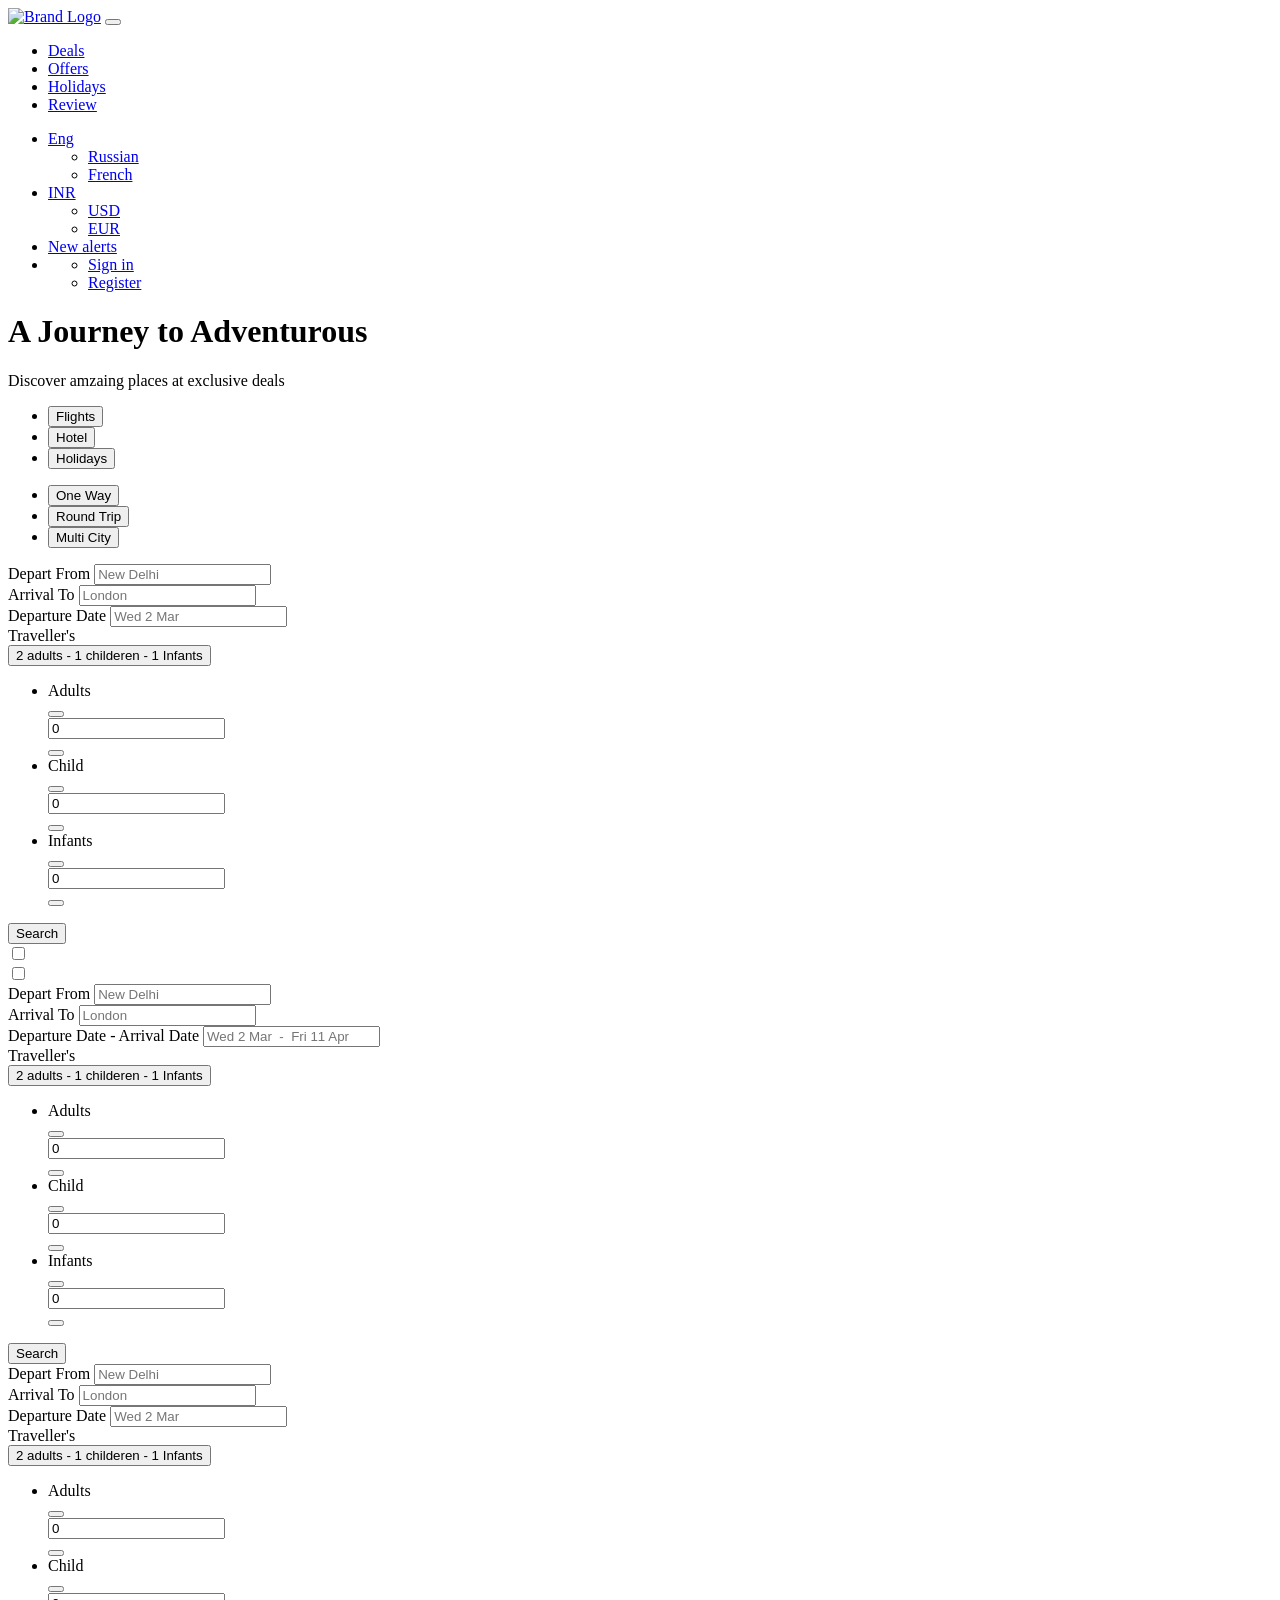
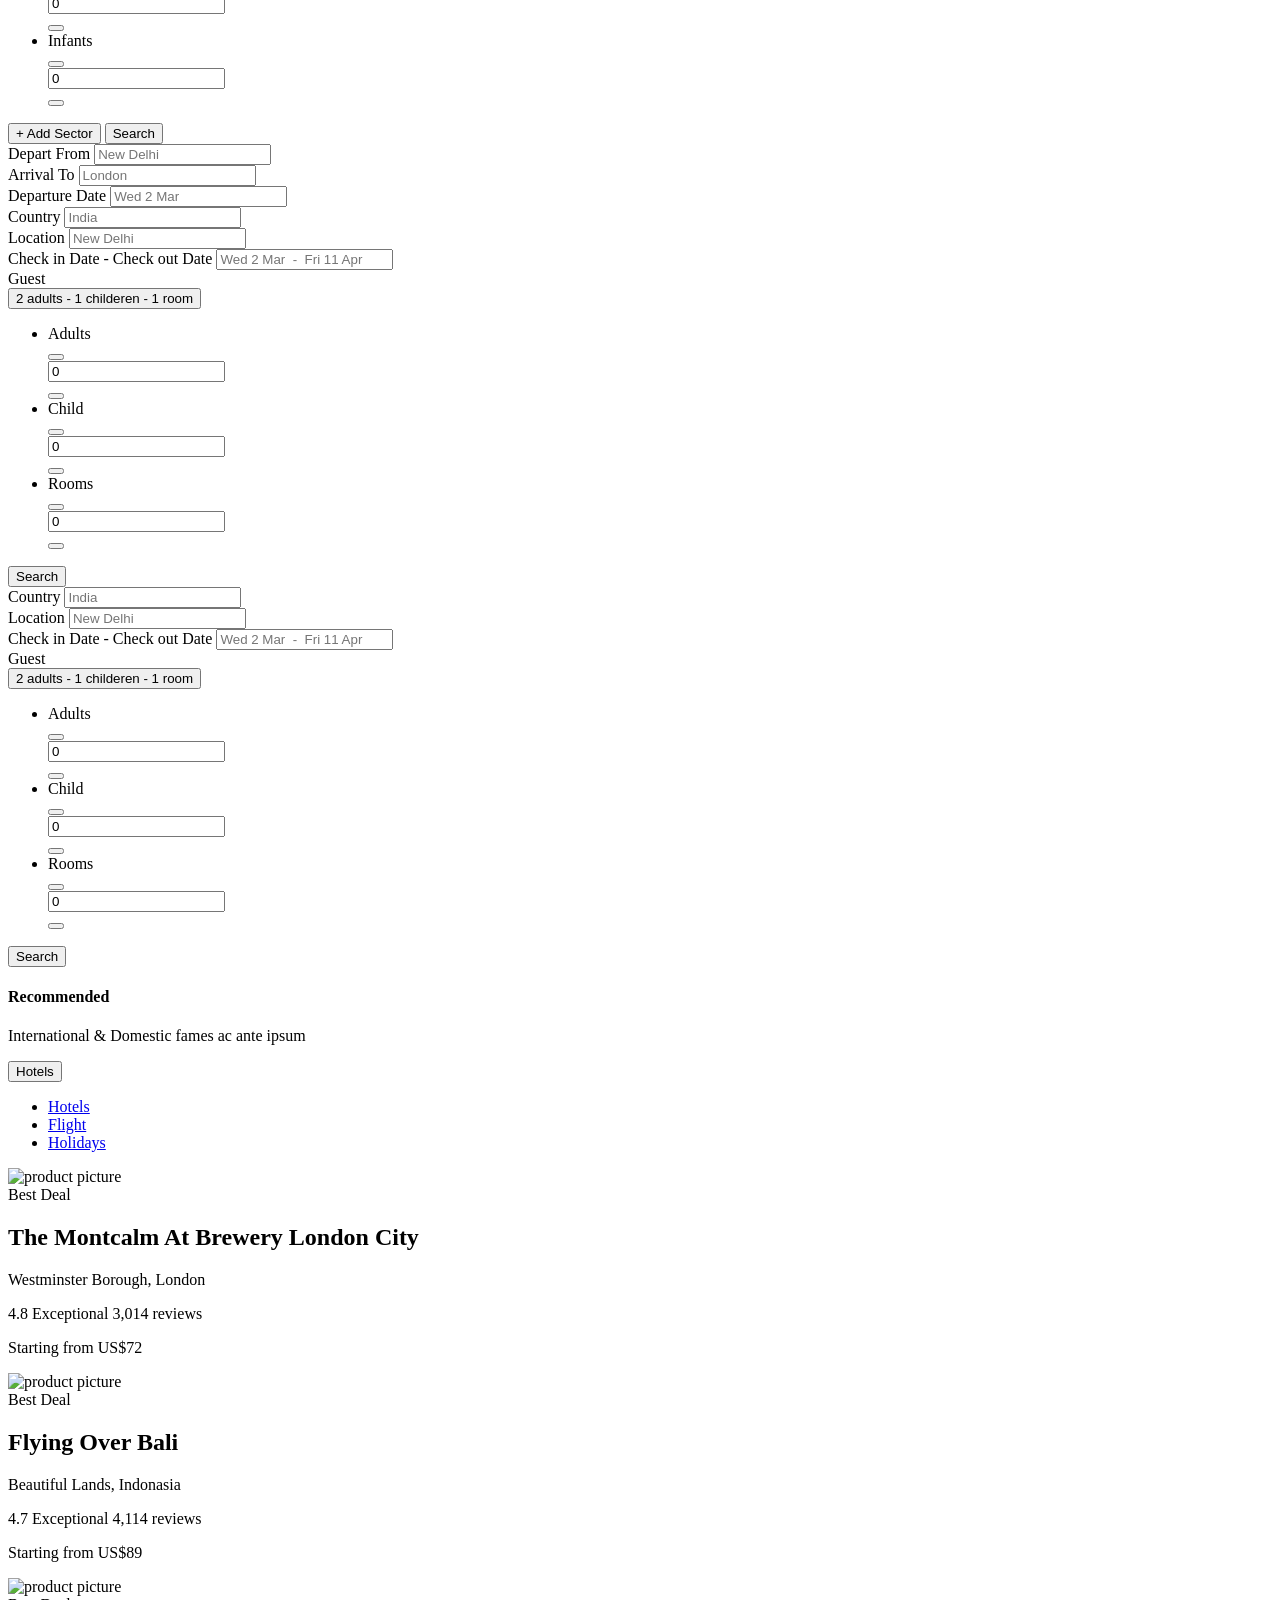
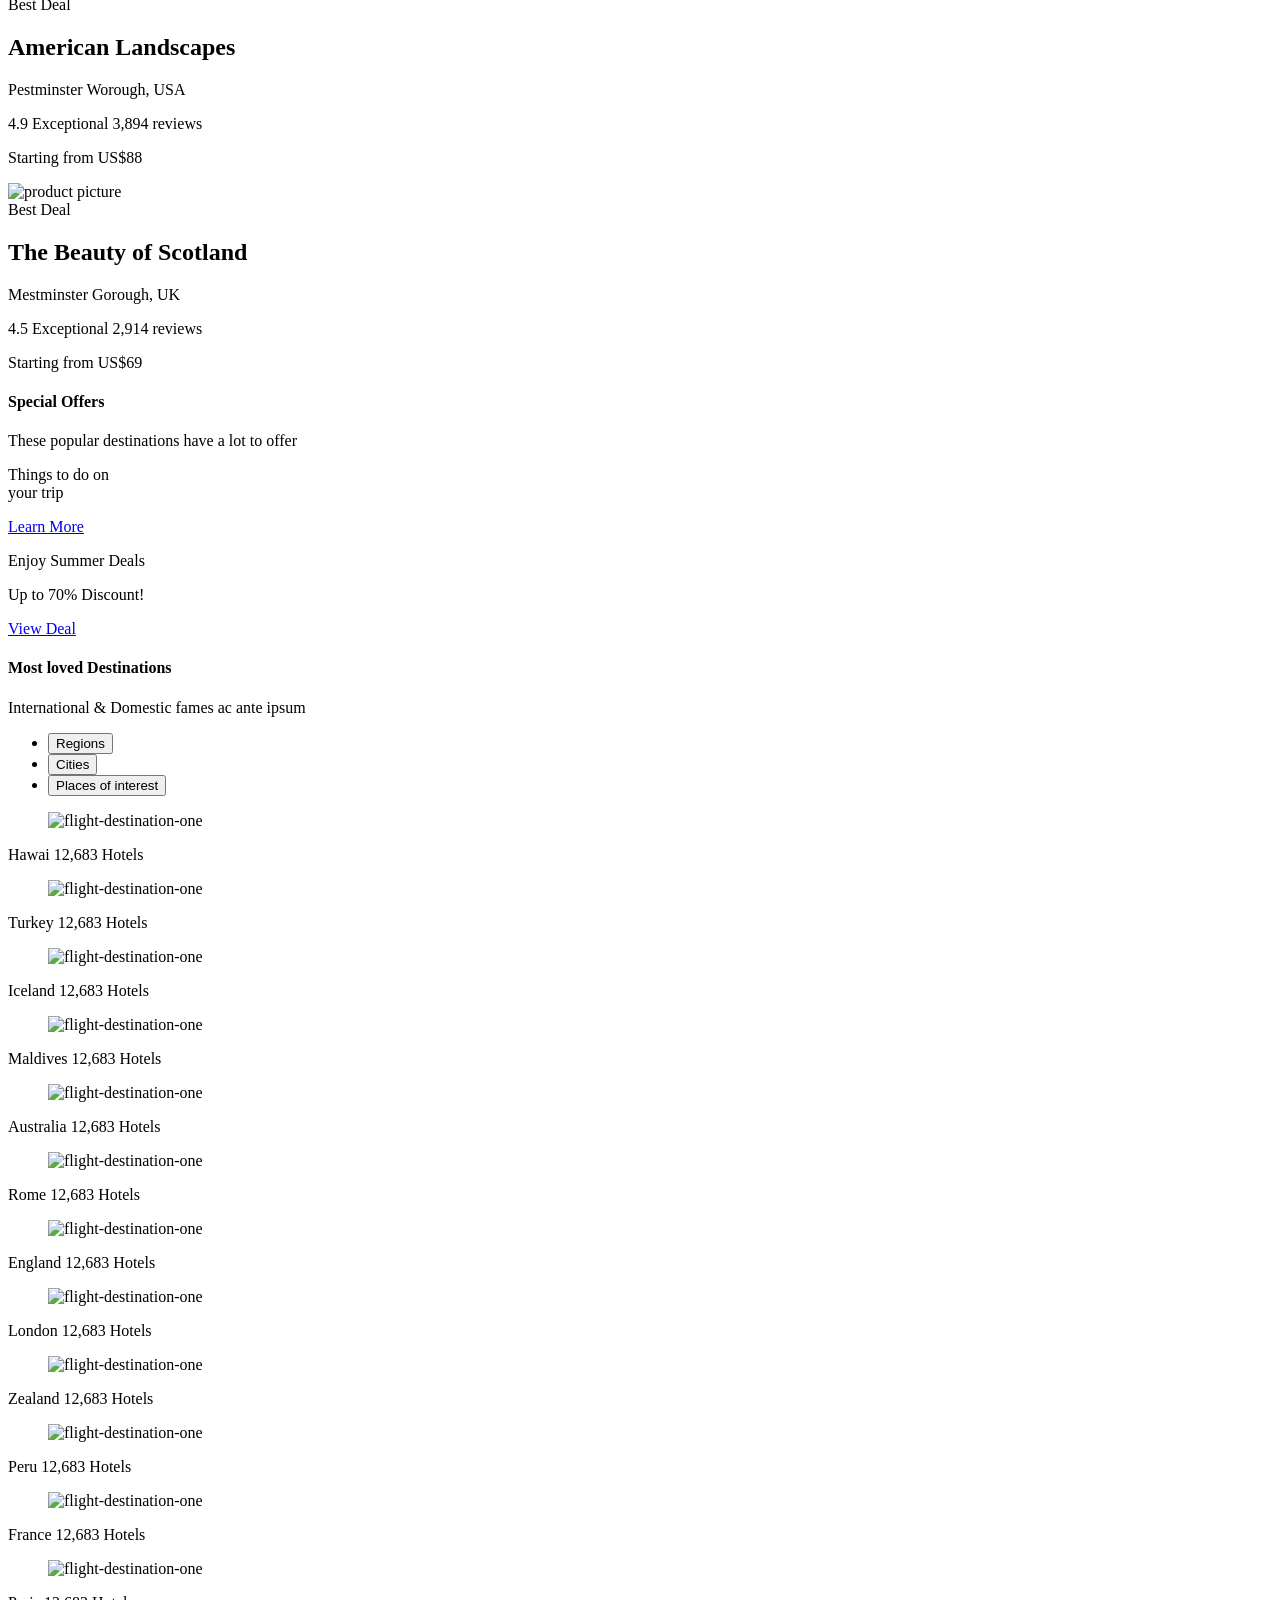
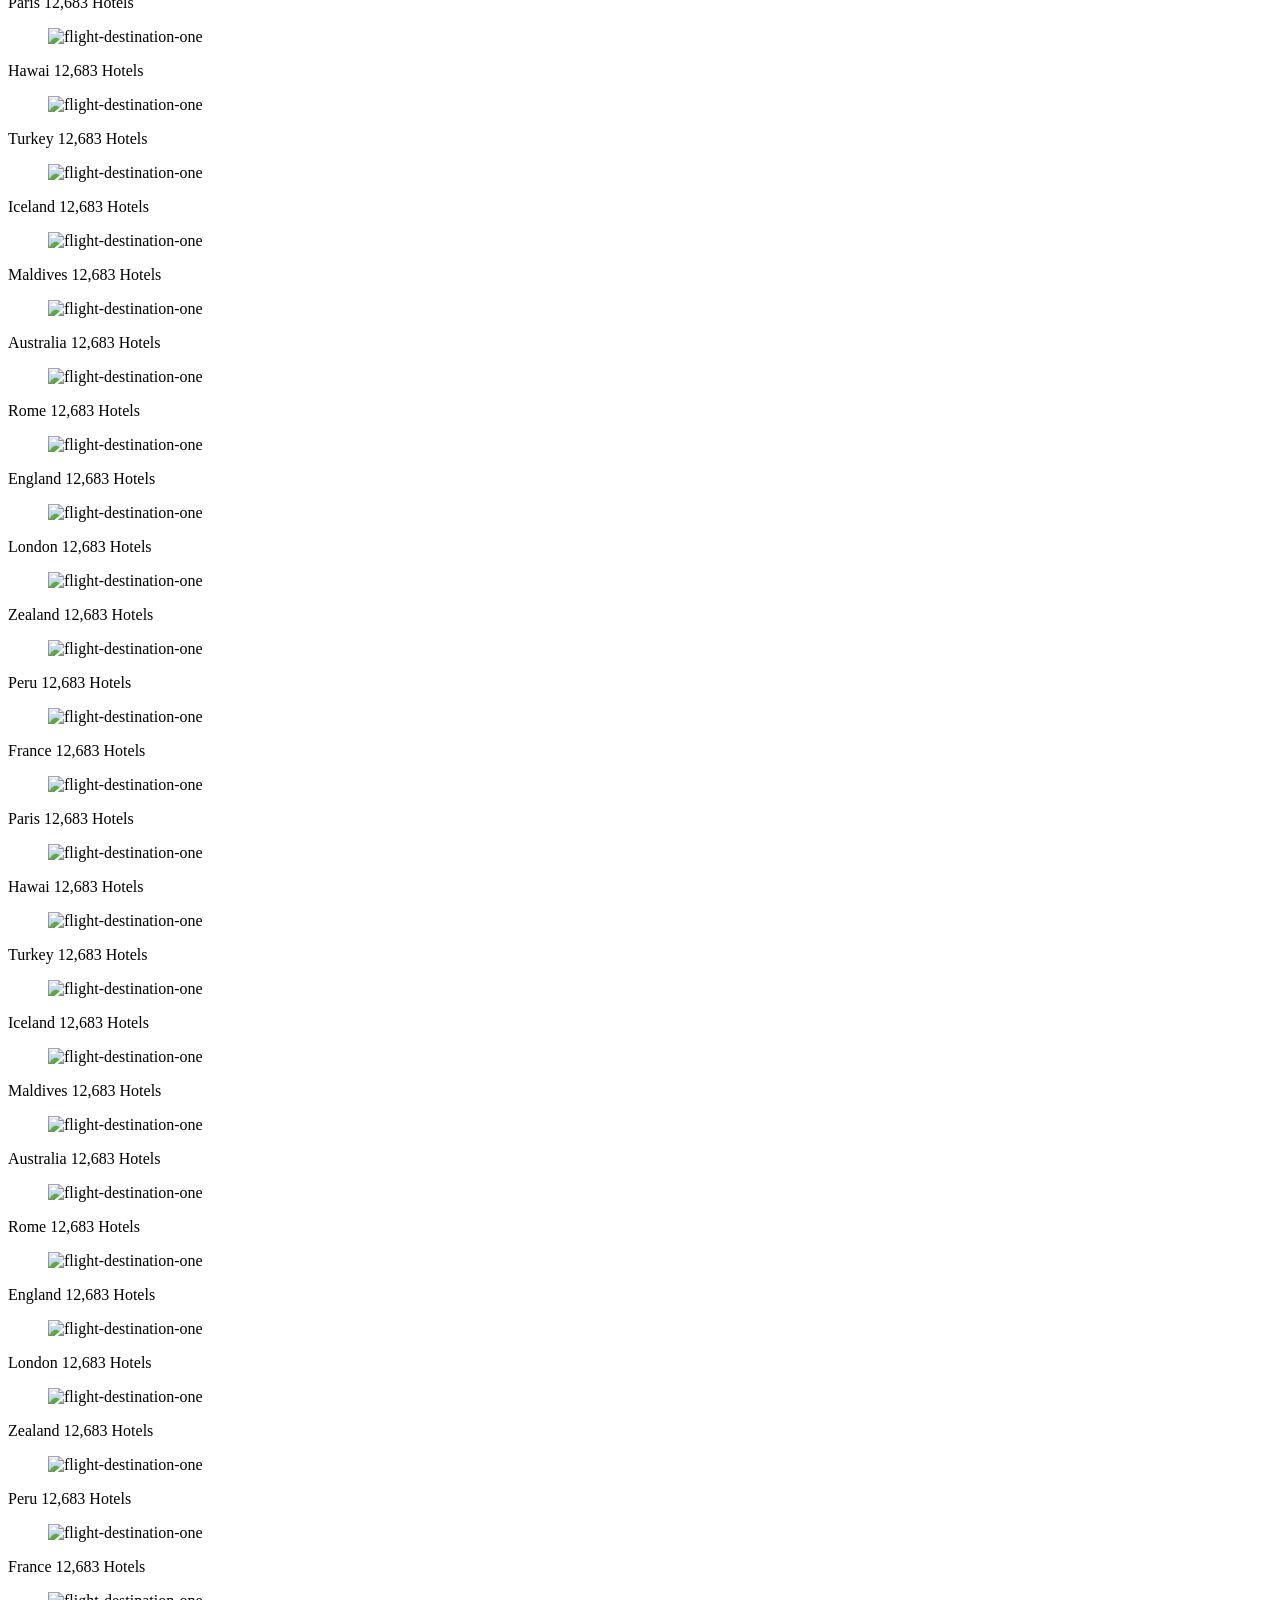
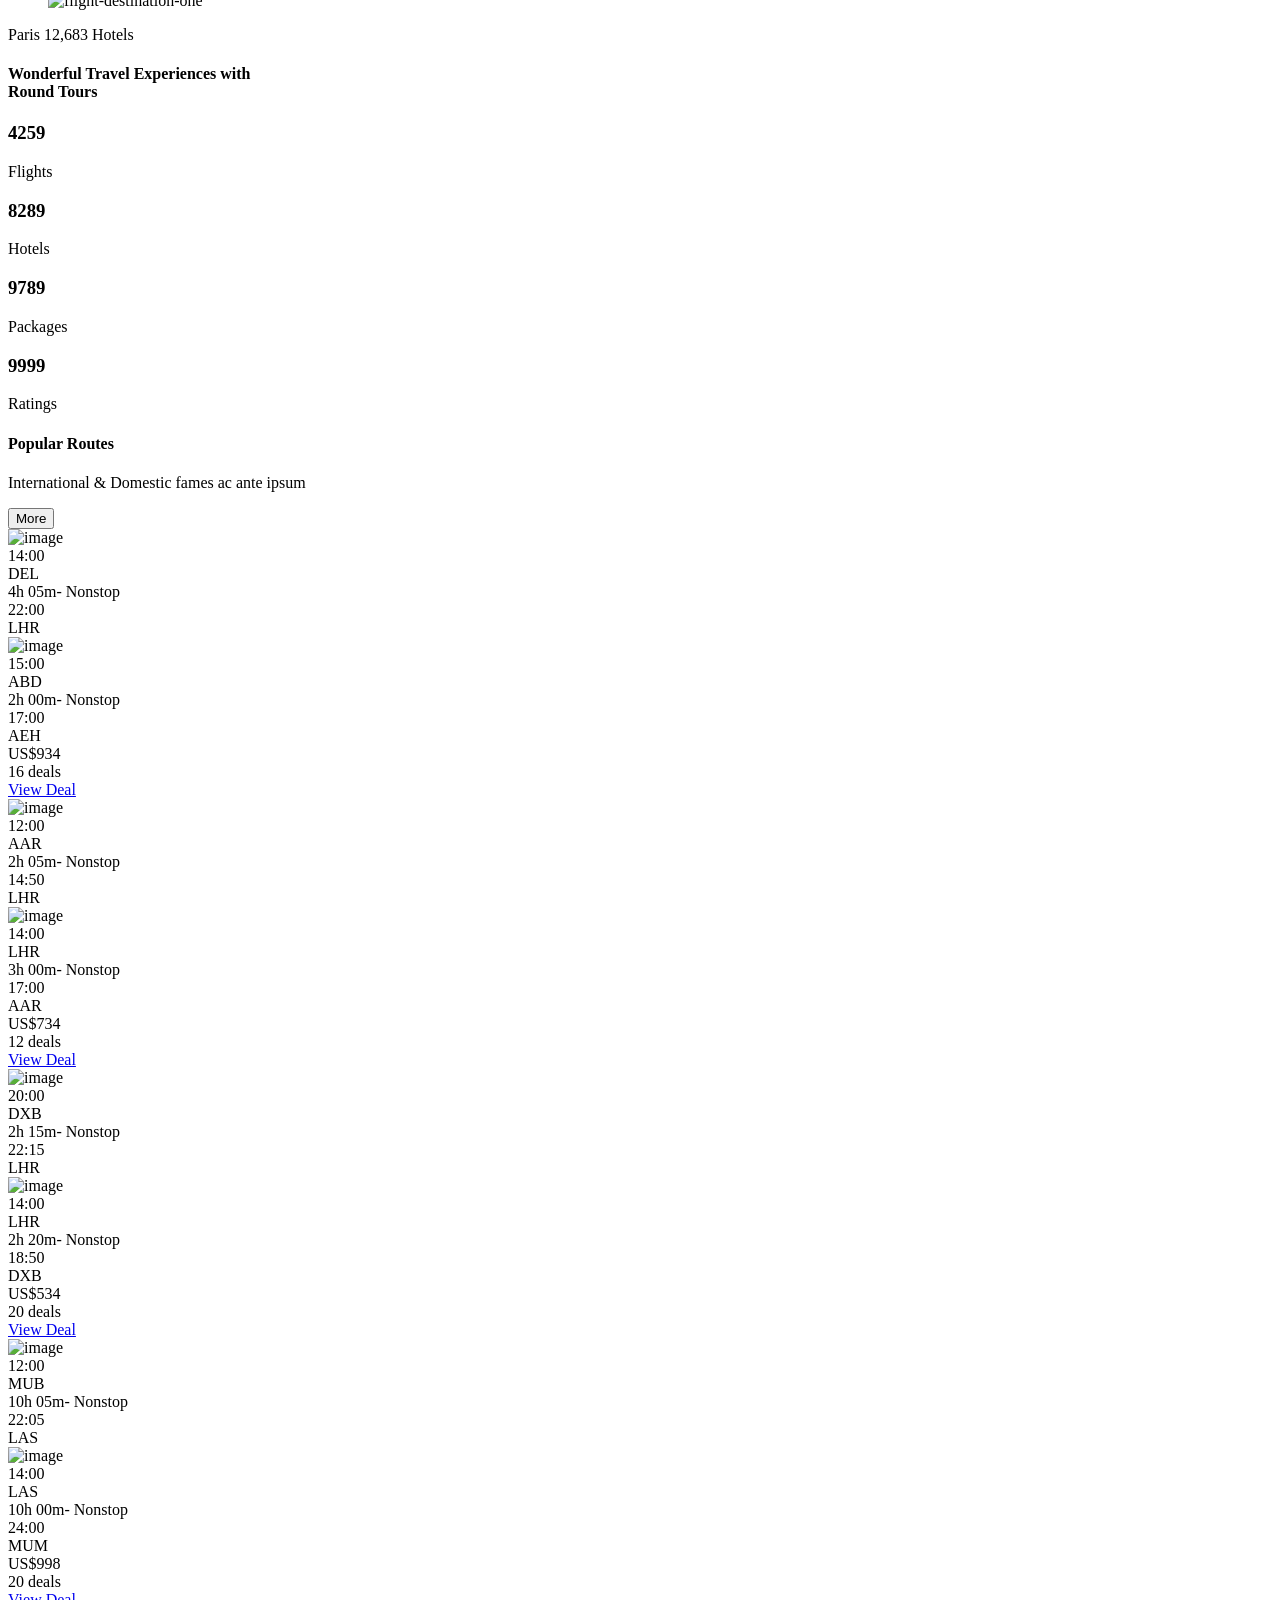
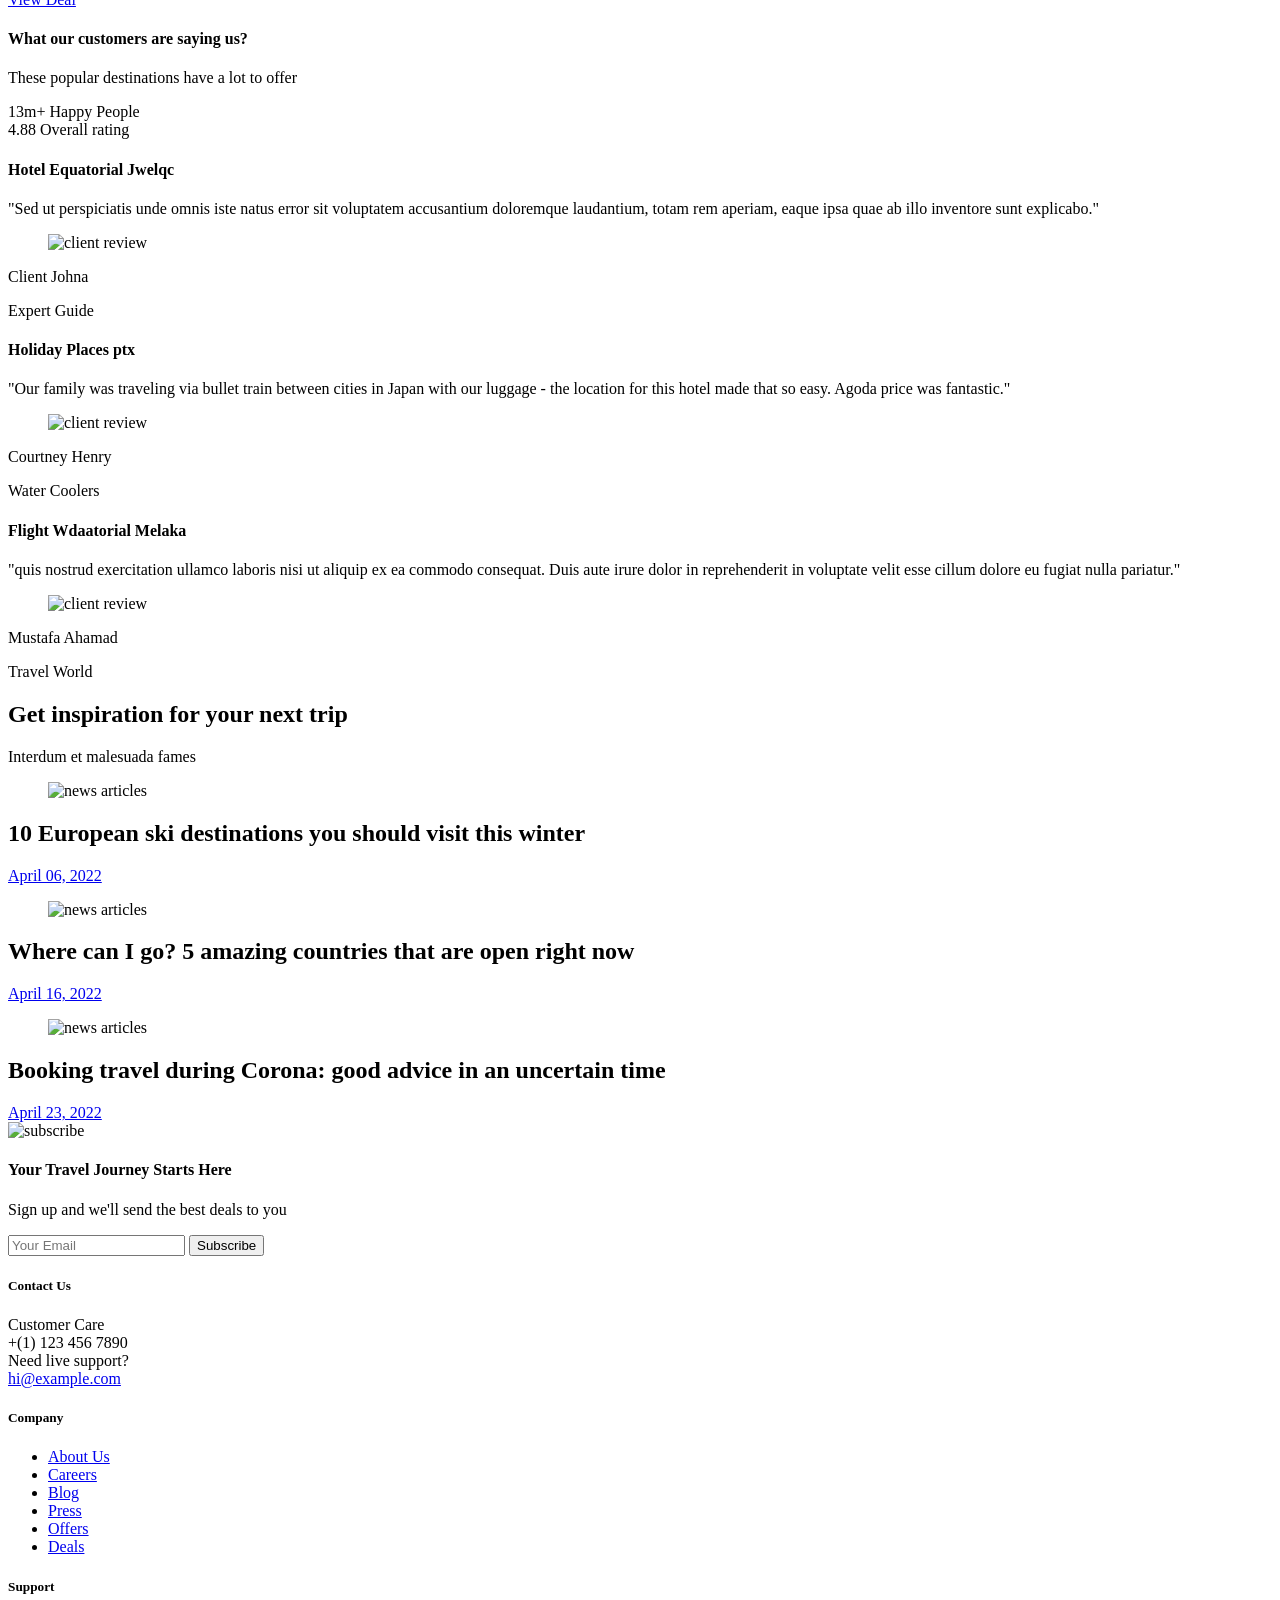
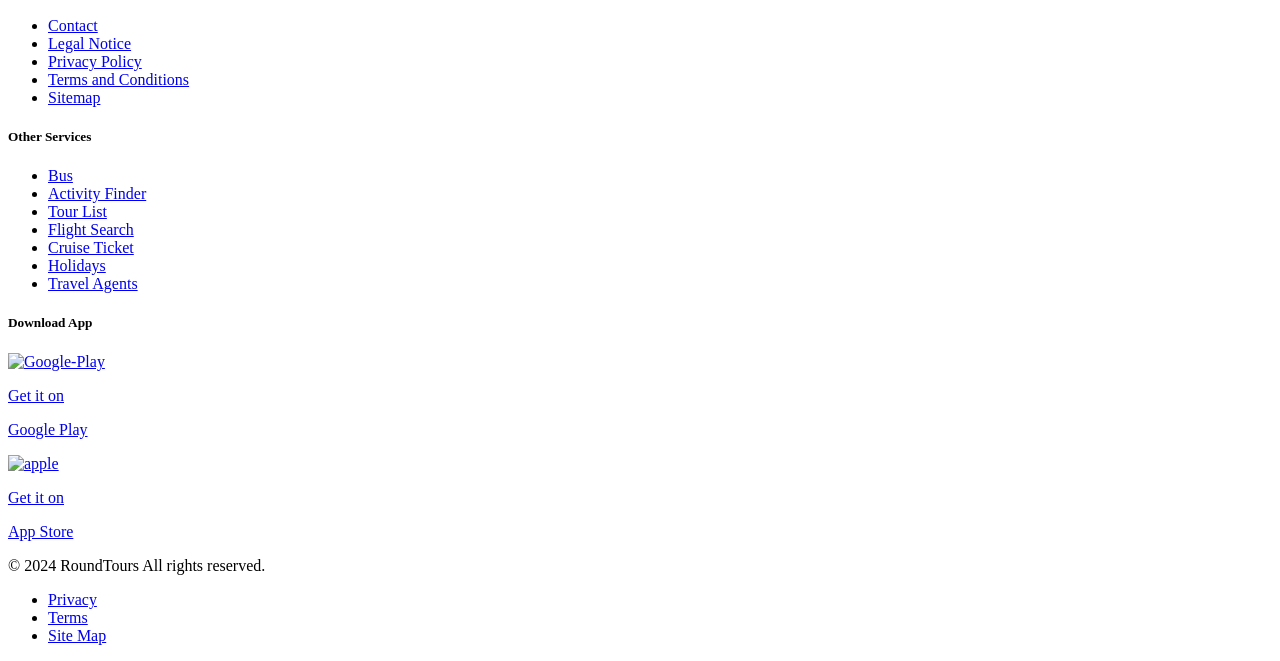
==== src/main/resources/templates/index.html @ 9a5db97b "needed entities" ====
<!doctype html>
<html lang="en"
    xmlns:th="http://www.thymeleaf.org">

<head>
    <meta charset="utf-8">
    <meta name="viewport" content="width=device-width, initial-scale=1">
    <meta name="description" content="">
    <meta name="author" content="ThemesLay">
    <title>RoundTours - Tours and Travel Landing Page</title>
    <!-- Favicon icon -->
    <link rel="icon" type="image/png" sizes="80x80" th:href="@{/images/favicon.png}">
    <!-- Main CSS -->
    <link th:href="@{/css/main.css}" rel="stylesheet">
</head>

<body>
    <!-- page content area -->
    <div class="pagewrap">
        <div class="head-wrapper">
            <!-- header section -->
            <header class="header theme-bg-white">
                <div class="container">
                    <nav class="navbar navbar-expand-lg py-3 py-lg-0 px-0">
                        <a class="navbar-brand" href="index.html">
                            <img th:src="@{/images/s.png}" alt="Brand Logo"
                                title="Brand Logo" class="img-fluid"></a>
                        <button class="navbar-toggler px-1 btn rounded-0" type="button" data-bs-toggle="collapse"
                            data-bs-target="#navbarSupportedContent" aria-controls="navbarSupportedContent"
                            aria-expanded="false" aria-label="Toggle navigation">
                            <span class="navbar-toggler-icon"></span>
                        </button>
                        <div class="collapse navbar-collapse" id="navbarSupportedContent">
                            <ul class="navbar-nav me-auto page-menu" id="nav">
                                <li class="nav-item"><a class="nav-link pe-5 ps-0 ps-lg-5" href="#deals">Deals</a></li>
                                <li class="nav-item"><a class="nav-link pe-5" href="#offers">Offers</a></li>
                                <li class="nav-item"><a class="nav-link pe-5" href="#holidays">Holidays</a></li>
                                <li class="nav-item"><a class="nav-link pe-5" href="#review">Review</a></li>
                            </ul>
                            <ul class="navbar-nav page-menu mb-3 mb-lg-0">
                                <!-- language list -->
                                <li class="nav-item dropdown">
                                    <a href="#" class="nav-link mein-link dropdown-toggle" id="navbarDropdown1"
                                        data-bs-toggle="dropdown" aria-expanded="false">
                                        <i class="bi bi-globe me-2"></i>Eng</a>
                                    <ul class="dropdown-menu" aria-labelledby="navbarDropdown1">
                                        <li><a class="dropdown-item" href="#">Russian</a></li>
                                        <li><a class="dropdown-item" href="#">French</a>
                                        </li>
                                    </ul>
                                </li>
                                <!-- Currency list -->
                                <li class="nav-item dropdown">
                                    <a href="#" class="nav-link mein-link dropdown-toggle" id="navbarDropdown2"
                                        data-bs-toggle="dropdown" aria-expanded="false">INR</a>
                                    <ul class="dropdown-menu" aria-labelledby="navbarDropdown2">
                                        <li><a class="dropdown-item" href="#">USD</a></li>
                                        <li><a class="dropdown-item" href="#">EUR</a>
                                        </li>
                                    </ul>
                                </li>
                                <!-- user account  -->
                                <li class="nav-item">
                                    <a href="#" class="nav-link mein-link d-inline-block position-relative">
                                        <i class="bi bi-bell"></i>
                                        <span
                                            class="position-absolute translate-middle p-1 bg-success border border-light rounded-circle">
                                            <span class="visually-hidden">New alerts</span>
                                        </span>
                                    </a>
                                </li>
                                <!-- user account  -->
                                <li class="nav-item dropdown my-auto">
                                    <a href="#" class="nav-link dropdown-toggle p-0 user" id="navbarDropdown3"
                                        data-bs-toggle="dropdown" aria-expanded="false"><span
                                            class="d-inline-block p-2 theme-bg-primary rounded-circle lh-1"><i
                                                class="bi bi-person"></i></span></a>
                                    <ul class="dropdown-menu dropdown-menu-end sub-menu"
                                        aria-labelledby="navbarDropdown3">
                                        <li><a class="dropdown-item" href="#">Sign in</a></li>
                                        <li><a class="dropdown-item" href="#">Register</a>
                                        </li>
                                    </ul>
                                </li>
                            </ul>
                        </div>
                    </nav>
                </div>
            </header>
            <!-- search engine section-->
            <div class="search-engine">
                <div class="container">
                    <div class="row">
                        <div class="col-12 col-lg-12 mb-5 text-center position-relative">
                            <h1 class="display-3 fw-bold mb-4 theme-text-white theme-text-shadow">
                                A Journey to Adventurous
                            </h1>
                            <p class="mb-0 theme-text-white">Discover amzaing places at exclusive deals</p>
                        </div>
                    </div>
                    <!-- search engine tabs -->
                    <div class="row mt-0 mt-lg-5">
                        <div class="col-12 col-lg-10 offset-lg-1 mb-5 text-center position-relative">
                            <!-- product main tab list -->
                            <ul class="nav nav-tabs d-flex justify-content-center border-0 cust-tab" id="myTab"
                                role="tablist">
                                <li class="nav-item" role="presentation">
                                    <button class="nav-link active" id="flight-tab" data-bs-toggle="tab"
                                        data-bs-target="#flight-tab-pane" type="button" role="tab"
                                        aria-controls="flight-tab-pane" aria-selected="true">Flights</button>
                                </li>
                                <li class="nav-item" role="presentation">
                                    <button class="nav-link" id="hotel-tab" data-bs-toggle="tab"
                                        data-bs-target="#hotel-tab-pane" type="button" role="tab"
                                        aria-controls="hotel-tab-pane" aria-selected="false">Hotel</button>
                                </li>
                                <li class="nav-item" role="presentation">
                                    <button class="nav-link" id="holiday-tab" data-bs-toggle="tab"
                                        data-bs-target="#holiday-tab-pane" type="button" role="tab"
                                        aria-controls="holiday-tab-pane" aria-selected="false">Holidays</button>
                                </li>
                            </ul>
                            <!-- product main tab content -->
                            <div class="tab-content mt-3" id="myTabContent">
                                <!-- flight search tab -->
                                <div class="tab-pane fade show active" id="flight-tab-pane" role="tabpanel"
                                    aria-labelledby="flight-tab" tabindex="0">
                                    <!-- flight multiple search tab -->
                                    <ul class="nav nav-pills cust-pills" id="pills-tab" role="tablist">
                                        <li class="nav-item" role="presentation">
                                            <button class="nav-link active" id="pills-oneway-tab" data-bs-toggle="pill"
                                                data-bs-target="#pills-oneway" type="button" role="tab"
                                                aria-controls="pills-oneway" aria-selected="true">
                                                <span
                                                    class="d-inline-block p-2 rounded-circle bg-white align-middle me-2"></span>
                                                One Way</button>
                                        </li>
                                        <li class="nav-item" role="presentation">
                                            <button class="nav-link" id="pills-Round-tab" data-bs-toggle="pill"
                                                data-bs-target="#pills-Round" type="button" role="tab"
                                                aria-controls="pills-Round" aria-selected="false">
                                                <span
                                                    class="d-inline-block p-2 rounded-circle bg-white align-middle me-2"></span>
                                                Round Trip</button>
                                        </li>
                                        <li class="nav-item" role="presentation">
                                            <button class="nav-link" id="pills-multiCity-tab" data-bs-toggle="pill"
                                                data-bs-target="#pills-multiCity" type="button" role="tab"
                                                aria-controls="pills-multiCity" aria-selected="false">
                                                <span
                                                    class="d-inline-block p-2 rounded-circle bg-white align-middle me-2"></span>
                                                Multi City</button>
                                        </li>
                                    </ul>
                                    <div class="tab-content" id="pills-tabContent">
                                        <div class="tab-pane fade show active" id="pills-oneway" role="tabpanel"
                                            aria-labelledby="pills-oneway-tab" tabindex="0">
                                            <!-- one way search -->
                                            <div class="row">
                                                <div class="col-12">
                                                    <div class="search-pan row mx-0 theme-border-radius">
                                                        <div
                                                            class="col-12 col-lg-4 col-xl-2 ps-0 mb-2 mb-xl-0 pe-0 pe-lg-2">
                                                            <div class="form-group">
                                                                <label for="exampleDataList" class="form-label">Depart
                                                                    From</label>
                                                                <input class="form-control" list="datalistOptions1"
                                                                    id="exampleDataList" placeholder="New Delhi">
                                                                <datalist id="datalistOptions1">
                                                                    <option value="San Francisco">
                                                                    <option value="New York">
                                                                    <option value="Seattle">
                                                                    <option value="Los Angeles">
                                                                    <option value="Chicago">
                                                                </datalist>
                                                            </div>
                                                        </div>
                                                        <div
                                                            class="col-12 col-lg-4 col-xl-2 ps-0 mb-2 mb-xl-0 pe-0 pe-lg-2">
                                                            <div class="form-group">
                                                                <label for="exampleDataList2" class="form-label">Arrival
                                                                    To</label>
                                                                <input class="form-control" list="datalistOptions2"
                                                                    id="exampleDataList2" placeholder="London">
                                                                <datalist id="datalistOptions2">
                                                                    <option value="San Francisco">
                                                                    <option value="New York">
                                                                    <option value="Seattle">
                                                                    <option value="Los Angeles">
                                                                    <option value="Chicago">
                                                                </datalist>
                                                            </div>
                                                        </div>
                                                        <div
                                                            class="col-12 col-lg-4 col-xl-3 ps-0 mb-2 mb-xl-0 pe-0 pe-lg-0 pe-xl-2">
                                                            <div class="form-group">
                                                                <label class="form-label">Departure Date</label>
                                                                <input type="text" class="form-control"
                                                                    placeholder="Wed 2 Mar">
                                                            </div>
                                                        </div>
                                                        <div
                                                            class="col-12 col-lg-6 col-xl-3 ps-0 mb-2 mb-lg-0 mb-xl-0 pe-0 pe-lg-2">
                                                            <div class="form-group border-0">
                                                                <label class="form-label">Traveller's
                                                                </label>
                                                                <div class="dropdown" id="myDD1">
                                                                    <button class="dropdown-toggle form-control"
                                                                        type="button" id="travellerInfoOneway11"
                                                                        data-bs-toggle="dropdown" aria-expanded="false">
                                                                        <span class="text-truncate">2 adults - 1
                                                                            childeren - 1 Infants
                                                                        </span>
                                                                    </button>
                                                                    <div class="dropdown-menu"
                                                                        aria-labelledby="travellerInfoOneway11">
                                                                        <ul class="drop-rest">
                                                                            <li>
                                                                                <div class="d-flex small">Adults
                                                                                </div>
                                                                                <div
                                                                                    class="ms-auto input-group plus-minus-input">
                                                                                    <div class="input-group-button">
                                                                                        <button type="button"
                                                                                            class="circle"
                                                                                            data-quantity="minus"
                                                                                            data-field="onewayAdult">
                                                                                            <i class="bi bi-dash"></i>
                                                                                        </button>
                                                                                    </div>
                                                                                    <input class="input-group-field"
                                                                                        type="number" name="onewayAdult"
                                                                                        value="0">
                                                                                    <div class="input-group-button">
                                                                                        <button type="button"
                                                                                            class="circle"
                                                                                            data-quantity="plus"
                                                                                            data-field="onewayAdult">
                                                                                            <i class="bi bi-plus"></i>
                                                                                        </button>
                                                                                    </div>
                                                                                </div>
                                                                            </li>
                                                                            <li>
                                                                                <div class="d-flex small">Child
                                                                                </div>
                                                                                <div
                                                                                    class="ms-auto input-group plus-minus-input">
                                                                                    <div class="input-group-button">
                                                                                        <button type="button"
                                                                                            class="circle"
                                                                                            data-quantity="minus"
                                                                                            data-field="onewayChild">
                                                                                            <i class="bi bi-dash"></i>
                                                                                        </button>
                                                                                    </div>
                                                                                    <input class="input-group-field"
                                                                                        type="number" name="onewayChild"
                                                                                        value="0">
                                                                                    <div class="input-group-button">
                                                                                        <button type="button"
                                                                                            class="circle"
                                                                                            data-quantity="plus"
                                                                                            data-field="onewayChild">
                                                                                            <i class="bi bi-plus"></i>
                                                                                        </button>
                                                                                    </div>
                                                                                </div>
                                                                            </li>
                                                                            <li>
                                                                                <div class="d-flex small">Infants
                                                                                </div>
                                                                                <div
                                                                                    class="ms-auto input-group plus-minus-input">
                                                                                    <div class="input-group-button">
                                                                                        <button type="button"
                                                                                            class="circle"
                                                                                            data-quantity="minus"
                                                                                            data-field="onewayInfant">
                                                                                            <i class="bi bi-dash"></i>
                                                                                        </button>
                                                                                    </div>
                                                                                    <input class="input-group-field"
                                                                                        type="number"
                                                                                        name="onewayInfant" value="0">
                                                                                    <div class="input-group-button">
                                                                                        <button type="button"
                                                                                            class="circle"
                                                                                            data-quantity="plus"
                                                                                            data-field="onewayInfant">
                                                                                            <i class="bi bi-plus"></i>
                                                                                        </button>
                                                                                    </div>
                                                                                </div>
                                                                            </li>
                                                                        </ul>
                                                                    </div>
                                                                </div>
                                                            </div>
                                                        </div>
                                                        <div class="col-12 col-lg-6 col-xl-2 px-0">
                                                            <button type="submit" class="btn btn-search"
                                                                onclick="window.location.href='#';">
                                                                <span class="fw-bold"><i
                                                                        class="bi bi-search me-2"></i>Search</span>
                                                            </button>
                                                        </div>
                                                    </div>
                                                </div>
                                                <!-- flight class section -->
                                                <div class="col-12 mt-2">
                                                    <div class="d-flex flex-sm-row flex-column">
                                                        <div class="me-2 mb-2 mb-lg-0">
                                                            <div class="switch mode-switch">
                                                                <input type="checkbox" name="stop_mode" id="stop_mode"
                                                                    value="1">
                                                                <label for="stop_mode" data-on="NonStop" data-off="Stop"
                                                                    class="mode-switch-inner"></label>
                                                            </div>
                                                        </div>
                                                        <div class="me-2">
                                                            <div class="switch mode-switch">
                                                                <input type="checkbox" name="class_mode" id="class_mode"
                                                                    value="1">
                                                                <label for="class_mode" data-on="Premium"
                                                                    data-off="Economy"
                                                                    class="mode-switch-inner"></label>
                                                            </div>
                                                        </div>
                                                    </div>
                                                </div>
                                            </div>
                                            <!-- /oneway search -->
                                        </div>
                                        <div class="tab-pane fade" id="pills-Round" role="tabpanel"
                                            aria-labelledby="pills-Round-tab" tabindex="0">
                                            <!-- round trip  search -->
                                            <div class="row">
                                                <div class="col-12">
                                                    <div class="search-pan row mx-0 theme-border-radius">
                                                        <div
                                                            class="col-12 col-lg-4 col-xl-2 ps-0 mb-2 mb-xl-0 pe-0 pe-lg-2">
                                                            <div class="form-group">
                                                                <label for="exampleDataList1" class="form-label">Depart
                                                                    From</label>
                                                                <input class="form-control" list="datalistOptions3"
                                                                    id="exampleDataList1" placeholder="New Delhi">
                                                                <datalist id="datalistOptions3">
                                                                    <option value="San Francisco">
                                                                    <option value="New York">
                                                                    <option value="Seattle">
                                                                    <option value="Los Angeles">
                                                                    <option value="Chicago">
                                                                </datalist>
                                                            </div>
                                                        </div>
                                                        <div
                                                            class="col-12 col-lg-4 col-xl-2 ps-0 mb-2 mb-xl-0 pe-0 pe-lg-2">
                                                            <div class="form-group">
                                                                <label for="exampleDataList3" class="form-label">Arrival
                                                                    To</label>
                                                                <input class="form-control" list="datalistOptions4"
                                                                    id="exampleDataList3" placeholder="London">
                                                                <datalist id="datalistOptions4">
                                                                    <option value="San Francisco">
                                                                    <option value="New York">
                                                                    <option value="Seattle">
                                                                    <option value="Los Angeles">
                                                                    <option value="Chicago">
                                                                </datalist>
                                                            </div>
                                                        </div>
                                                        <div
                                                            class="col-12 col-lg-4 col-xl-3 ps-0 mb-2 mb-xl-0 pe-0 pe-lg-0 pe-xl-2">
                                                            <div class="form-group">
                                                                <label class="form-label">Departure Date - Arrival
                                                                    Date</label>
                                                                <input type="text" class="form-control"
                                                                    placeholder="Wed 2 Mar  -  Fri 11 Apr">
                                                            </div>
                                                        </div>
                                                        <div
                                                            class="col-12 col-lg-6 col-xl-3 ps-0 mb-2 mb-lg-0 mb-xl-0 pe-0 pe-lg-2">
                                                            <div class="form-group border-0">
                                                                <label class="form-label">Traveller's
                                                                </label>
                                                                <div class="dropdown" id="myDD2">
                                                                    <button class="dropdown-toggle form-control"
                                                                        type="button" id="travellerInfoOneway51"
                                                                        data-bs-toggle="dropdown" aria-expanded="false">
                                                                        <span class="text-truncate">2 adults - 1
                                                                            childeren - 1 Infants
                                                                        </span>
                                                                    </button>
                                                                    <div class="dropdown-menu"
                                                                        aria-labelledby="travellerInfoOneway51">
                                                                        <ul class="drop-rest">
                                                                            <li>
                                                                                <div class="d-flex small">Adults
                                                                                </div>
                                                                                <div
                                                                                    class="ms-auto input-group plus-minus-input">
                                                                                    <div class="input-group-button">
                                                                                        <button type="button"
                                                                                            class="circle"
                                                                                            data-quantity="minus"
                                                                                            data-field="onewayAdult">
                                                                                            <i class="bi bi-dash"></i>
                                                                                        </button>
                                                                                    </div>
                                                                                    <input class="input-group-field"
                                                                                        type="number" name="onewayAdult"
                                                                                        value="0">
                                                                                    <div class="input-group-button">
                                                                                        <button type="button"
                                                                                            class="circle"
                                                                                            data-quantity="plus"
                                                                                            data-field="onewayAdult">
                                                                                            <i class="bi bi-plus"></i>
                                                                                        </button>
                                                                                    </div>
                                                                                </div>
                                                                            </li>
                                                                            <li>
                                                                                <div class="d-flex small">Child
                                                                                </div>
                                                                                <div
                                                                                    class="ms-auto input-group plus-minus-input">
                                                                                    <div class="input-group-button">
                                                                                        <button type="button"
                                                                                            class="circle"
                                                                                            data-quantity="minus"
                                                                                            data-field="onewayChild">
                                                                                            <i class="bi bi-dash"></i>
                                                                                        </button>
                                                                                    </div>
                                                                                    <input class="input-group-field"
                                                                                        type="number" name="onewayChild"
                                                                                        value="0">
                                                                                    <div class="input-group-button">
                                                                                        <button type="button"
                                                                                            class="circle"
                                                                                            data-quantity="plus"
                                                                                            data-field="onewayChild">
                                                                                            <i class="bi bi-plus"></i>
                                                                                        </button>
                                                                                    </div>
                                                                                </div>
                                                                            </li>
                                                                            <li>
                                                                                <div class="d-flex small">Infants
                                                                                </div>
                                                                                <div
                                                                                    class="ms-auto input-group plus-minus-input">
                                                                                    <div class="input-group-button">
                                                                                        <button type="button"
                                                                                            class="circle"
                                                                                            data-quantity="minus"
                                                                                            data-field="onewayInfant">
                                                                                            <i class="bi bi-dash"></i>
                                                                                        </button>
                                                                                    </div>
                                                                                    <input class="input-group-field"
                                                                                        type="number"
                                                                                        name="onewayInfant" value="0">
                                                                                    <div class="input-group-button">
                                                                                        <button type="button"
                                                                                            class="circle"
                                                                                            data-quantity="plus"
                                                                                            data-field="onewayInfant">
                                                                                            <i class="bi bi-plus"></i>
                                                                                        </button>
                                                                                    </div>
                                                                                </div>
                                                                            </li>
                                                                        </ul>
                                                                    </div>
                                                                </div>
                                                            </div>
                                                        </div>
                                                        <div class="col-12 col-lg-6 col-xl-2 px-0">
                                                            <button type="submit" class="btn btn-search"
                                                                onclick="window.location.href='#';">
                                                                <span class="fw-bold"><i
                                                                        class="bi bi-search me-2"></i>Search</span>
                                                            </button>
                                                        </div>
                                                    </div>
                                                </div>
                                            </div>
                                            <!-- /round trip search -->
                                        </div>
                                        <div class="tab-pane fade" id="pills-multiCity" role="tabpanel"
                                            aria-labelledby="pills-multiCity-tab" tabindex="0">
                                            <!-- multicity search -->
                                            <div class="row">
                                                <div class="col-12">
                                                    <div class="search-pan row mx-0 theme-border-radius">
                                                        <div
                                                            class="col-12 col-lg-4 col-xl-2 ps-0 mb-2 mb-xl-0 pe-0 pe-lg-2">
                                                            <div class="form-group">
                                                                <label for="exampleDataList13" class="form-label">Depart
                                                                    From</label>
                                                                <input class="form-control" list="datalistOptions14"
                                                                    id="exampleDataList13" placeholder="New Delhi">
                                                                <datalist id="datalistOptions14">
                                                                    <option value="San Francisco">
                                                                    <option value="New York">
                                                                    <option value="Seattle">
                                                                    <option value="Los Angeles">
                                                                    <option value="Chicago">
                                                                </datalist>
                                                            </div>
                                                        </div>
                                                        <div
                                                            class="col-12 col-lg-4 col-xl-2 ps-0 mb-2 mb-xl-0 pe-0 pe-lg-2">
                                                            <div class="form-group">
                                                                <label for="exampleDataList4" class="form-label">Arrival
                                                                    To</label>
                                                                <input class="form-control" list="datalistOptions5"
                                                                    id="exampleDataList4" placeholder="London">
                                                                <datalist id="datalistOptions5">
                                                                    <option value="San Francisco">
                                                                    <option value="New York">
                                                                    <option value="Seattle">
                                                                    <option value="Los Angeles">
                                                                    <option value="Chicago">
                                                                </datalist>
                                                            </div>
                                                        </div>
                                                        <div
                                                            class="col-12 col-lg-4 col-xl-2 ps-0 mb-2 mb-xl-0 pe-0 pe-lg-0 pe-xl-2">
                                                            <div class="form-group">
                                                                <label class="form-label">Departure Date</label>
                                                                <input type="text" class="form-control"
                                                                    placeholder="Wed 2 Mar">
                                                            </div>
                                                        </div>
                                                        <div
                                                            class="col-12 col-lg-6 col-xl-3 ps-0 mb-2 mb-lg-0 mb-xl-0 pe-0 pe-lg-2">
                                                            <div class="form-group border-0">
                                                                <label class="form-label">Traveller's
                                                                </label>
                                                                <div class="dropdown" id="myDD3">
                                                                    <button class="dropdown-toggle form-control"
                                                                        type="button" id="travellerInfoOneway21"
                                                                        data-bs-toggle="dropdown" aria-expanded="false">
                                                                        <span class="text-truncate">2 adults - 1
                                                                            childeren - 1 Infants
                                                                        </span>
                                                                    </button>
                                                                    <div class="dropdown-menu"
                                                                        aria-labelledby="travellerInfoOneway21">
                                                                        <ul class="drop-rest">
                                                                            <li>
                                                                                <div class="d-flex small">Adults
                                                                                </div>
                                                                                <div
                                                                                    class="ms-auto input-group plus-minus-input">
                                                                                    <div class="input-group-button">
                                                                                        <button type="button"
                                                                                            class="circle"
                                                                                            data-quantity="minus"
                                                                                            data-field="onewayAdult">
                                                                                            <i class="bi bi-dash"></i>
                                                                                        </button>
                                                                                    </div>
                                                                                    <input class="input-group-field"
                                                                                        type="number" name="onewayAdult"
                                                                                        value="0">
                                                                                    <div class="input-group-button">
                                                                                        <button type="button"
                                                                                            class="circle"
                                                                                            data-quantity="plus"
                                                                                            data-field="onewayAdult">
                                                                                            <i class="bi bi-plus"></i>
                                                                                        </button>
                                                                                    </div>
                                                                                </div>
                                                                            </li>
                                                                            <li>
                                                                                <div class="d-flex small">Child
                                                                                </div>
                                                                                <div
                                                                                    class="ms-auto input-group plus-minus-input">
                                                                                    <div class="input-group-button">
                                                                                        <button type="button"
                                                                                            class="circle"
                                                                                            data-quantity="minus"
                                                                                            data-field="onewayChild">
                                                                                            <i class="bi bi-dash"></i>
                                                                                        </button>
                                                                                    </div>
                                                                                    <input class="input-group-field"
                                                                                        type="number" name="onewayChild"
                                                                                        value="0">
                                                                                    <div class="input-group-button">
                                                                                        <button type="button"
                                                                                            class="circle"
                                                                                            data-quantity="plus"
                                                                                            data-field="onewayChild">
                                                                                            <i class="bi bi-plus"></i>
                                                                                        </button>
                                                                                    </div>
                                                                                </div>
                                                                            </li>
                                                                            <li>
                                                                                <div class="d-flex small">Infants
                                                                                </div>
                                                                                <div
                                                                                    class="ms-auto input-group plus-minus-input">
                                                                                    <div class="input-group-button">
                                                                                        <button type="button"
                                                                                            class="circle"
                                                                                            data-quantity="minus"
                                                                                            data-field="onewayInfant">
                                                                                            <i class="bi bi-dash"></i>
                                                                                        </button>
                                                                                    </div>
                                                                                    <input class="input-group-field"
                                                                                        type="number"
                                                                                        name="onewayInfant" value="0">
                                                                                    <div class="input-group-button">
                                                                                        <button type="button"
                                                                                            class="circle"
                                                                                            data-quantity="plus"
                                                                                            data-field="onewayInfant">
                                                                                            <i class="bi bi-plus"></i>
                                                                                        </button>
                                                                                    </div>
                                                                                </div>
                                                                            </li>
                                                                        </ul>
                                                                    </div>
                                                                </div>
                                                            </div>
                                                        </div>
                                                        <div class="col-12 col-lg-6 col-xl-3 px-0">
                                                            <div class="d-flex">
                                                                <button type="button" class="btn sector-add me-1">+ Add
                                                                    Sector</button>
                                                                <button type="submit" class="btn btn-search"
                                                                    onclick="window.location.href='#';">
                                                                    <span class="fw-bold"><i
                                                                            class="bi bi-search me-2"></i>Search</span>
                                                                </button>
                                                            </div>
                                                        </div>
                                                    </div>
                                                    <!-- add sector form -->
                                                    <div class="row mt-2">
                                                        <div class="col-12 col-lg-6">
                                                            <div class="search-pan row mx-0 theme-border-radius">
                                                                <div
                                                                    class="col-12 col-lg-4 col-xl-4 ps-0 mb-2 mb-xl-0 pe-0 pe-lg-2">
                                                                    <div class="form-group">
                                                                        <label for="exampleDataList5"
                                                                            class="form-label">Depart
                                                                            From</label>
                                                                        <input class="form-control"
                                                                            list="datalistOptions24"
                                                                            id="exampleDataList5"
                                                                            placeholder="New Delhi">
                                                                        <datalist id="datalistOptions24">
                                                                            <option value="San Francisco">
                                                                            <option value="New York">
                                                                            <option value="Seattle">
                                                                            <option value="Los Angeles">
                                                                            <option value="Chicago">
                                                                        </datalist>
                                                                    </div>
                                                                </div>
                                                                <div
                                                                    class="col-12 col-lg-4 col-xl-4 ps-0 mb-2 mb-xl-0 pe-0 pe-lg-2">
                                                                    <div class="form-group">
                                                                        <label for="exampleDataList6"
                                                                            class="form-label">Arrival
                                                                            To</label>
                                                                        <input class="form-control"
                                                                            list="datalistOptions16"
                                                                            id="exampleDataList6" placeholder="London">
                                                                        <datalist id="datalistOptions16">
                                                                            <option value="San Francisco">
                                                                            <option value="New York">
                                                                            <option value="Seattle">
                                                                            <option value="Los Angeles">
                                                                            <option value="Chicago">
                                                                        </datalist>
                                                                    </div>
                                                                </div>
                                                                <div
                                                                    class="col-12 col-lg-4 col-xl-4 ps-0 mb-2 mb-xl-0 pe-0 pe-lg-0 pe-xl-2">
                                                                    <div class="form-group border-0">
                                                                        <label class="form-label">Departure Date</label>
                                                                        <input type="text" class="form-control"
                                                                            placeholder="Wed 2 Mar">
                                                                    </div>
                                                                </div>
                                                            </div>
                                                        </div>
                                                    </div>
                                                </div>
                                            </div>
                                            <!-- /multicity search -->
                                        </div>
                                    </div>

                                </div>
                                <!-- /flight tab end -->

                                <!-- hotel search tab -->
                                <div class="tab-pane fade" id="hotel-tab-pane" role="tabpanel"
                                    aria-labelledby="hotel-tab" tabindex="0">
                                    <!-- hotel search -->
                                    <div class="row">
                                        <div class="col-12">
                                            <div class="search-pan row mx-0 theme-border-radius">
                                                <div class="col-12 col-lg-4 col-xl-2 ps-0 mb-2 mb-xl-0 pe-0 pe-lg-2">
                                                    <div class="form-group">
                                                        <label for="exampleDataList7" class="form-label">Country
                                                            <i class="bi bi-caret-down-fill small"></i>
                                                        </label>
                                                        <input class="form-control" list="datalistOptions15"
                                                            id="exampleDataList7" placeholder="India">
                                                        <datalist id="datalistOptions15">
                                                            <option value="San Francisco">
                                                            <option value="New York">
                                                            <option value="Seattle">
                                                            <option value="Los Angeles">
                                                            <option value="Chicago">
                                                        </datalist>
                                                    </div>
                                                </div>
                                                <div class="col-12 col-lg-4 col-xl-2 ps-0 mb-2 mb-xl-0 pe-0 pe-lg-2">
                                                    <div class="form-group">
                                                        <label for="exampleDataList8" class="form-label">Location
                                                            <i class="bi bi-caret-down-fill small"></i>
                                                        </label>
                                                        <input class="form-control" list="datalistOptions7"
                                                            id="exampleDataList8" placeholder="New Delhi">
                                                        <datalist id="datalistOptions7">
                                                            <option value="San Francisco">
                                                            <option value="New York">
                                                            <option value="Seattle">
                                                            <option value="Los Angeles">
                                                            <option value="Chicago">
                                                        </datalist>
                                                    </div>
                                                </div>
                                                <div
                                                    class="col-12 col-lg-4 col-xl-3 ps-0 mb-2 mb-xl-0 pe-0 pe-lg-0 pe-xl-2">
                                                    <div class="form-group">
                                                        <label class="form-label">Check in Date - Check out Date</label>
                                                        <input type="text" class="form-control"
                                                            placeholder="Wed 2 Mar  -  Fri 11 Apr">
                                                    </div>
                                                </div>
                                                <div
                                                    class="col-12 col-lg-6 col-xl-3 ps-0 mb-2 mb-lg-0 mb-xl-0 pe-0 pe-lg-2">
                                                    <div class="form-group border-0">
                                                        <label class="form-label">Guest
                                                        </label>
                                                        <div class="dropdown" id="myDD4">
                                                            <button class="dropdown-toggle form-control" type="button"
                                                                id="travellerInfoOneway" data-bs-toggle="dropdown"
                                                                aria-expanded="false">
                                                                <span class="text-truncate">2 adults - 1 childeren - 1
                                                                    room
                                                                </span>
                                                            </button>
                                                            <div class="dropdown-menu"
                                                                aria-labelledby="travellerInfoOneway">
                                                                <ul class="drop-rest">
                                                                    <li>
                                                                        <div class="d-flex small">Adults
                                                                        </div>
                                                                        <div
                                                                            class="ms-auto input-group plus-minus-input">
                                                                            <div class="input-group-button">
                                                                                <button type="button" class="circle"
                                                                                    data-quantity="minus"
                                                                                    data-field="onewayAdult">
                                                                                    <i class="bi bi-dash"></i>
                                                                                </button>
                                                                            </div>
                                                                            <input class="input-group-field"
                                                                                type="number" name="onewayAdult"
                                                                                value="0">
                                                                            <div class="input-group-button">
                                                                                <button type="button" class="circle"
                                                                                    data-quantity="plus"
                                                                                    data-field="onewayAdult">
                                                                                    <i class="bi bi-plus"></i>
                                                                                </button>
                                                                            </div>
                                                                        </div>
                                                                    </li>
                                                                    <li>
                                                                        <div class="d-flex small">Child
                                                                        </div>
                                                                        <div
                                                                            class="ms-auto input-group plus-minus-input">
                                                                            <div class="input-group-button">
                                                                                <button type="button" class="circle"
                                                                                    data-quantity="minus"
                                                                                    data-field="onewayChild">
                                                                                    <i class="bi bi-dash"></i>
                                                                                </button>
                                                                            </div>
                                                                            <input class="input-group-field"
                                                                                type="number" name="onewayChild"
                                                                                value="0">
                                                                            <div class="input-group-button">
                                                                                <button type="button" class="circle"
                                                                                    data-quantity="plus"
                                                                                    data-field="onewayChild">
                                                                                    <i class="bi bi-plus"></i>
                                                                                </button>
                                                                            </div>
                                                                        </div>
                                                                    </li>
                                                                    <li>
                                                                        <div class="d-flex small">Rooms
                                                                        </div>
                                                                        <div
                                                                            class="ms-auto input-group plus-minus-input">
                                                                            <div class="input-group-button">
                                                                                <button type="button" class="circle"
                                                                                    data-quantity="minus"
                                                                                    data-field="onewayInfant">
                                                                                    <i class="bi bi-dash"></i>
                                                                                </button>
                                                                            </div>
                                                                            <input class="input-group-field"
                                                                                type="number" name="onewayInfant"
                                                                                value="0">
                                                                            <div class="input-group-button">
                                                                                <button type="button" class="circle"
                                                                                    data-quantity="plus"
                                                                                    data-field="onewayInfant">
                                                                                    <i class="bi bi-plus"></i>
                                                                                </button>
                                                                            </div>
                                                                        </div>
                                                                    </li>
                                                                </ul>
                                                            </div>
                                                        </div>
                                                    </div>
                                                </div>
                                                <div class="col-12 col-lg-6 col-xl-2 px-0">
                                                    <button type="submit" class="btn btn-search"
                                                        onclick="window.location.href='flight-listing-oneway.html';">
                                                        <span class="fw-bold"><i
                                                                class="bi bi-search me-2"></i>Search</span>
                                                    </button>
                                                </div>
                                            </div>
                                        </div>
                                    </div>
                                    <!-- /hotel search -->
                                </div>

                                <!-- holiday search tab -->
                                <div class="tab-pane fade" id="holiday-tab-pane" role="tabpanel"
                                    aria-labelledby="holiday-tab" tabindex="0">
                                    <!-- holidays search -->
                                    <div class="row">
                                        <div class="col-12">
                                            <div class="search-pan row mx-0 theme-border-radius">
                                                <div class="col-12 col-lg-4 col-xl-2 ps-0 mb-2 mb-xl-0 pe-0 pe-lg-2">
                                                    <div class="form-group">
                                                        <label for="exampleDataList9" class="form-label">Country
                                                            <i class="bi bi-caret-down-fill small"></i>
                                                        </label>
                                                        <input class="form-control" list="datalistOptions6"
                                                            id="exampleDataList9" placeholder="India">
                                                        <datalist id="datalistOptions6">
                                                            <option value="San Francisco">
                                                            <option value="New York">
                                                            <option value="Seattle">
                                                            <option value="Los Angeles">
                                                            <option value="Chicago">
                                                        </datalist>
                                                    </div>
                                                </div>
                                                <div class="col-12 col-lg-4 col-xl-2 ps-0 mb-2 mb-xl-0 pe-0 pe-lg-2">
                                                    <div class="form-group">
                                                        <label for="exampleDataList10" class="form-label">Location
                                                            <i class="bi bi-caret-down-fill small"></i>
                                                        </label>
                                                        <input class="form-control" list="datalistOptions8"
                                                            id="exampleDataList10" placeholder="New Delhi">
                                                        <datalist id="datalistOptions8">
                                                            <option value="San Francisco">
                                                            <option value="New York">
                                                            <option value="Seattle">
                                                            <option value="Los Angeles">
                                                            <option value="Chicago">
                                                        </datalist>
                                                    </div>
                                                </div>
                                                <div
                                                    class="col-12 col-lg-4 col-xl-3 ps-0 mb-2 mb-xl-0 pe-0 pe-lg-0 pe-xl-2">
                                                    <div class="form-group">
                                                        <label class="form-label">Check in Date - Check out Date</label>
                                                        <input type="text" class="form-control"
                                                            placeholder="Wed 2 Mar  -  Fri 11 Apr">
                                                    </div>
                                                </div>
                                                <div
                                                    class="col-12 col-lg-6 col-xl-3 ps-0 mb-2 mb-lg-0 mb-xl-0 pe-0 pe-lg-2">
                                                    <div class="form-group border-0">
                                                        <label class="form-label">Guest
                                                        </label>
                                                        <div class="dropdown" id="myDD5">
                                                            <button class="dropdown-toggle form-control" type="button"
                                                                id="travellerInfoOneway31" data-bs-toggle="dropdown"
                                                                aria-expanded="false">
                                                                <span class="text-truncate">2 adults - 1 childeren - 1
                                                                    room
                                                                </span>
                                                            </button>
                                                            <div class="dropdown-menu"
                                                                aria-labelledby="travellerInfoOneway31">
                                                                <ul class="drop-rest">
                                                                    <li>
                                                                        <div class="d-flex small">Adults
                                                                        </div>
                                                                        <div
                                                                            class="ms-auto input-group plus-minus-input">
                                                                            <div class="input-group-button">
                                                                                <button type="button" class="circle"
                                                                                    data-quantity="minus"
                                                                                    data-field="onewayAdult">
                                                                                    <i class="bi bi-dash"></i>
                                                                                </button>
                                                                            </div>
                                                                            <input class="input-group-field"
                                                                                type="number" name="onewayAdult"
                                                                                value="0">
                                                                            <div class="input-group-button">
                                                                                <button type="button" class="circle"
                                                                                    data-quantity="plus"
                                                                                    data-field="onewayAdult">
                                                                                    <i class="bi bi-plus"></i>
                                                                                </button>
                                                                            </div>
                                                                        </div>
                                                                    </li>
                                                                    <li>
                                                                        <div class="d-flex small">Child
                                                                        </div>
                                                                        <div
                                                                            class="ms-auto input-group plus-minus-input">
                                                                            <div class="input-group-button">
                                                                                <button type="button" class="circle"
                                                                                    data-quantity="minus"
                                                                                    data-field="onewayChild">
                                                                                    <i class="bi bi-dash"></i>
                                                                                </button>
                                                                            </div>
                                                                            <input class="input-group-field"
                                                                                type="number" name="onewayChild"
                                                                                value="0">
                                                                            <div class="input-group-button">
                                                                                <button type="button" class="circle"
                                                                                    data-quantity="plus"
                                                                                    data-field="onewayChild">
                                                                                    <i class="bi bi-plus"></i>
                                                                                </button>
                                                                            </div>
                                                                        </div>
                                                                    </li>
                                                                    <li>
                                                                        <div class="d-flex small">Rooms
                                                                        </div>
                                                                        <div
                                                                            class="ms-auto input-group plus-minus-input">
                                                                            <div class="input-group-button">
                                                                                <button type="button" class="circle"
                                                                                    data-quantity="minus"
                                                                                    data-field="onewayInfant">
                                                                                    <i class="bi bi-dash"></i>
                                                                                </button>
                                                                            </div>
                                                                            <input class="input-group-field"
                                                                                type="number" name="onewayInfant"
                                                                                value="0">
                                                                            <div class="input-group-button">
                                                                                <button type="button" class="circle"
                                                                                    data-quantity="plus"
                                                                                    data-field="onewayInfant">
                                                                                    <i class="bi bi-plus"></i>
                                                                                </button>
                                                                            </div>
                                                                        </div>
                                                                    </li>
                                                                </ul>
                                                            </div>
                                                        </div>
                                                    </div>
                                                </div>
                                                <div class="col-12 col-lg-6 col-xl-2 px-0">
                                                    <button type="submit" class="btn btn-search"
                                                        onclick="window.location.href='flight-listing-oneway.html';">
                                                        <span class="fw-bold"><i
                                                                class="bi bi-search me-2"></i>Search</span>
                                                    </button>
                                                </div>
                                            </div>
                                        </div>
                                    </div>
                                    <!-- /holidays search -->
                                </div>
                            </div>
                        </div>
                    </div>
                </div>
            </div>
        </div>
    </div>


    <!-- recommended section -->
    <section class="recommended" id="deals">
        <div class="container">
            <div class="row">
                <div class="col-12 col-lg-6">
                    <h4 class="fs-2 fw-bold theme-text-secondary mb-0">Recommended</h4>
                    <p class="mb-0 theme-text-accent-one">International & Domestic fames ac ante ipsum</p>
                </div>
                <div class="col-12 col-lg-6 align-self-center justify-content-end d-flex">
                    <div class="d-flex">
                        <div class="dropdown-center">
                            <button class="btn btn-secondary dropdown-toggle recomended-btn" type="button"
                                data-bs-toggle="dropdown" aria-expanded="false">
                                Hotels
                            </button>
                            <ul class="dropdown-menu">
                                <li><a class="dropdown-item" href="#">Hotels</a></li>
                                <li><a class="dropdown-item" href="#">Flight</a></li>
                                <li><a class="dropdown-item" href="#">Holidays</a></li>
                            </ul>
                        </div>
                    </div>
                </div>
            </div>
            <!-- recomended tours card -->
            <div class="row mt-5">
                <div class="col-12 col-md-6 col-lg-3 mb-4 mb-lg-0">
                    <div class="card-wrap">
                        <div class="con-img-wrap m-auto">
                            <img th:src="@{/images/recommended/offers01.png}" class="img-fluid mx-auto d-block"
                                alt="product picture">
                            <div class="offer-tag bg-warning">Best Deal</div>
                            <span class="wishlist-tag"><i class="bi bi-heart"></i></span>
                        </div>
                        <div class="con-wrap mt-4">
                            <h2 class="fs-6 mt-4 fw-bold text-truncate">The Montcalm At Brewery London City</h2>
                            <p class="mb-2 theme-text-accent-two small">Westminster Borough, London</p>
                            <div class="d-flex bottom mb-2">
                                <div class="rating-cover">
                                    <span class="p-1 small rounded-1 bg-warning theme-text-white">4.8</span>
                                    <span class="me-2 small theme-text-accent-one">Exceptional</span>
                                    <span class="small">3,014 reviews</span>
                                </div>
                            </div>
                            <p class="mb-0 theme-text-accent-one">Starting from US$72</p>
                        </div>
                    </div>
                </div>
                <!-- repetable -->
                <div class="col-12 col-md-6 col-lg-3 mb-4 mb-lg-0">
                    <div class="card-wrap">
                        <div class="con-img-wrap m-auto">
                            <img th:src="@{/images/recommended/offers02.png}" class="img-fluid mx-auto d-block"
                                alt="product picture">
                            <div class="offer-tag  bg-info">Best Deal</div>
                            <span class="wishlist-tag"><i class="bi bi-heart"></i></span>
                        </div>
                        <div class="con-wrap mt-4">
                            <h2 class="fs-6 mt-4 fw-bold text-truncate">Flying Over Bali</h2>
                            <p class="mb-2 theme-text-accent-two small">Beautiful Lands, Indonasia</p>
                            <div class="d-flex bottom mb-2">
                                <div class="rating-cover">
                                    <span class="p-1 small rounded-1 bg-danger theme-text-white">4.7</span>
                                    <span class="me-2 small theme-text-accent-one">Exceptional</span>
                                    <span class="small">4,114 reviews</span>
                                </div>
                            </div>
                            <p class="mb-0 theme-text-accent-one">Starting from US$89</p>
                        </div>
                    </div>
                </div>
                <!-- repetable -->
                <div class="col-12 col-md-6 col-lg-3 mb-4 mb-lg-0">
                    <div class="card-wrap">
                        <div class="con-img-wrap m-auto">
                            <img th:src="@{/images/recommended/offers03.png}" class="img-fluid mx-auto d-block"
                                alt="product picture">
                            <div class="offer-tag bg-success">Best Deal</div>
                            <span class="wishlist-tag"><i class="bi bi-heart"></i></span>
                        </div>
                        <div class="con-wrap mt-4">
                            <h2 class="fs-6 mt-4 fw-bold text-truncate">American Landscapes</h2>
                            <p class="mb-2 theme-text-accent-two small">Pestminster Worough, USA</p>
                            <div class="d-flex bottom mb-2">
                                <div class="rating-cover">
                                    <span class="p-1 small rounded-1 bg-success theme-text-white">4.9</span>
                                    <span class="me-2 small theme-text-accent-one">Exceptional</span>
                                    <span class="small">3,894 reviews</span>
                                </div>
                            </div>
                            <p class="mb-0 theme-text-accent-one">Starting from US$88</p>
                        </div>
                    </div>
                </div>
                <!-- repetable -->
                <div class="col-12 col-md-6 col-lg-3 mb-4 mb-lg-0">
                    <div class="card-wrap">
                        <div class="con-img-wrap m-auto">
                            <img th:src="@{/images/recommended/offers04.png}" class="img-fluid mx-auto d-block"
                                alt="product picture">
                            <div class="offer-tag">Best Deal</div>
                            <span class="wishlist-tag"><i class="bi bi-heart"></i></span>
                        </div>
                        <div class="con-wrap mt-4">
                            <h2 class="fs-6 mt-4 fw-bold text-truncate">The Beauty of Scotland</h2>
                            <p class="mb-2 theme-text-accent-two small">Mestminster Gorough, UK</p>
                            <div class="d-flex bottom mb-2">
                                <div class="rating-cover">
                                    <span class="p-1 small rounded-1 bg-info theme-text-white">4.5</span>
                                    <span class="me-2 small theme-text-accent-one">Exceptional</span>
                                    <span class="small">2,914 reviews</span>
                                </div>
                            </div>
                            <p class="mb-0 theme-text-accent-one">Starting from US$69</p>
                        </div>
                    </div>
                </div>
                <!-- repetable -->
            </div>
        </div>
    </section>

    <!-- special offers section -->
    <section class="special-offers" id="offers">
        <div class="container">
            <div class="row">
                <div class="col-12 text-center mb-5">
                    <h4 class="fs-2 fw-bold theme-text-secondary mb-0">Special Offers</h4>
                    <p class="mb-0 theme-text-accent-one">These popular destinations have a lot to offer</p>
                </div>
            </div>
            <div class="row">
                <div class="col-12 col-md-6 mb-3 mb-md-0 overflow-hidden hoverShine">
                    <div class="box product01">
                        <div class="content">
                            <p class="fs-1 theme-heading theme-text-white mb-4">Things to do on <br>
                                your trip</p>
                            <div class="custom-button">
                                <a href="javascript:void(0)" class="btn btn-shop small">
                                    Learn More
                                    <i class="bi bi-arrow-up-right fs-6 ms-2"></i>
                                </a>
                            </div>
                        </div>
                    </div>
                </div>
                <div class="col-12 col-md-6 mb-3 mb-md-0 overflow-hidden hoverShine">
                    <div class="box product02">
                        <div class="content">
                            <p class="fs-6 mb-2 theme-text-white">Enjoy Summer Deals</p>
                            <p class="fs-1 theme-heading theme-text-white mb-4">Up to 70% Discount!</p>
                            <div class="custom-button">
                                <a href="javascript:void(0)" class="btn btn-shop small">
                                    View Deal
                                    <i class="bi bi-arrow-up-right fs-6 ms-2"></i>
                                </a>
                            </div>
                        </div>
                    </div>
                </div>
            </div>
        </div>
    </section>


    <!-- destinations section -->
    <section class="destinations" id="holidays">
        <div class="container">
            <div class="row">
                <div class="col-12 mb-5">
                    <h4 class="fs-2 fw-bold theme-text-secondary mb-0">Most loved Destinations</h4>
                    <p class="mb-0 theme-text-accent-one">International & Domestic fames ac ante ipsum</p>
                </div>
                <!-- destination tab -->
                <div class="col-12">
                    <ul class="nav nav-pills mb-3 destination-pill" id="pills-tab2" role="tablist">
                        <li class="nav-item" role="presentation">
                            <button class="nav-link active" id="pills-regions-tab" data-bs-toggle="pill"
                                data-bs-target="#pills-regions" type="button" role="tab" aria-controls="pills-regions"
                                aria-selected="true">Regions</button>
                        </li>
                        <li class="nav-item" role="presentation">
                            <button class="nav-link" id="pills-cities-tab" data-bs-toggle="pill"
                                data-bs-target="#pills-cities" type="button" role="tab" aria-controls="pills-cities"
                                aria-selected="false">Cities</button>
                        </li>
                        <li class="nav-item" role="presentation">
                            <button class="nav-link" id="pills-contact-tab" data-bs-toggle="pill"
                                data-bs-target="#pills-contact" type="button" role="tab" aria-controls="pills-contact"
                                aria-selected="false">Places of interest</button>
                        </li>
                    </ul>
                    <!-- destination content -->
                    <div class="tab-content mt-5" id="pills-tab2Content">
                        <div class="tab-pane fade show active" id="pills-regions" role="tabpanel"
                            aria-labelledby="pills-regions-tab" tabindex="0">
                            <div class="row">
                                <div class="col-12 col-lg-3">
                                    <div class="theme-bg-white mb-5">
                                        <div class="row g-0 align-items-center">
                                            <div class="col-4 col-xxl-2 overflow-hidden rounded-circle">
                                                <div class="overflow-hidden">
                                                    <figure class="mb-0 img-effect">
                                                        <img th:src="@{/images/destinations/destination01.jpg}"
                                                            class="img-fluid" alt="flight-destination-one"
                                                            title="flight-destination-one">
                                                    </figure>
                                                </div>
                                            </div>
                                            <div class="col-8 col-xxl-10">
                                                <div
                                                    class="mt-2 mt-xxl-0 ps-3 d-flex justify-content-between align-items-center">
                                                    <div class="d-flex flex-column">
                                                        <span class="d-flex fs-6">Hawai</span>
                                                        <span
                                                            class="d-flex small fw-normal theme-text-accent-one">12,683
                                                            Hotels</span>
                                                    </div>
                                                    <div class="d-flex">
                                                        <a href="#" class="link-btn"><span><i
                                                                    class="bi bi-arrow-up-right"></i></span></a>
                                                    </div>
                                                </div>
                                            </div>
                                        </div>
                                    </div>
                                </div>
                                <!-- repetable -->
                                <div class="col-12 col-lg-3">
                                    <div class="theme-bg-white mb-5">
                                        <div class="row g-0 align-items-center">
                                            <div class="col-4 col-xxl-2 overflow-hidden rounded-circle">
                                                <div class="overflow-hidden">
                                                    <figure class="mb-0 img-effect">
                                                        <img th:src="@{/images/destinations/destination02.jpg}"
                                                            class="img-fluid" alt="flight-destination-one"
                                                            title="flight-destination-one">
                                                    </figure>
                                                </div>
                                            </div>
                                            <div class="col-8 col-xxl-10">
                                                <div
                                                    class="mt-2 mt-xxl-0 ps-3 d-flex justify-content-between align-items-center">
                                                    <div class="d-flex flex-column">
                                                        <span class="d-flex fs-6">Turkey</span>
                                                        <span
                                                            class="d-flex small fw-normal theme-text-accent-one">12,683
                                                            Hotels</span>
                                                    </div>
                                                    <div class="d-flex">
                                                        <a href="#" class="link-btn"><span><i
                                                                    class="bi bi-arrow-up-right"></i></span></a>
                                                    </div>
                                                </div>
                                            </div>
                                        </div>
                                    </div>
                                </div>
                                <!-- repetable -->
                                <div class="col-12 col-lg-3">
                                    <div class="theme-bg-white mb-5">
                                        <div class="row g-0 align-items-center">
                                            <div class="col-4 col-xxl-2 overflow-hidden rounded-circle">
                                                <div class="overflow-hidden">
                                                    <figure class="mb-0 img-effect">
                                                        <img th:src="@{/images/destinations/destination03.jpg}"
                                                            class="img-fluid" alt="flight-destination-one"
                                                            title="flight-destination-one">
                                                    </figure>
                                                </div>
                                            </div>
                                            <div class="col-8 col-xxl-10">
                                                <div
                                                    class="mt-2 mt-xxl-0 ps-3 d-flex justify-content-between align-items-center">
                                                    <div class="d-flex flex-column">
                                                        <span class="d-flex fs-6">Iceland</span>
                                                        <span
                                                            class="d-flex small fw-normal theme-text-accent-one">12,683
                                                            Hotels</span>
                                                    </div>
                                                    <div class="d-flex">
                                                        <a href="#" class="link-btn"><span><i
                                                                    class="bi bi-arrow-up-right"></i></span></a>
                                                    </div>
                                                </div>
                                            </div>
                                        </div>
                                    </div>
                                </div>
                                <!-- repetable -->
                                <div class="col-12 col-lg-3">
                                    <div class="theme-bg-white mb-5">
                                        <div class="row g-0 align-items-center">
                                            <div class="col-4 col-xxl-2 overflow-hidden rounded-circle">
                                                <div class="overflow-hidden">
                                                    <figure class="mb-0 img-effect">
                                                        <img th:src="@{/images/destinations/destination04.jpg}"
                                                            class="img-fluid" alt="flight-destination-one"
                                                            title="flight-destination-one">
                                                    </figure>
                                                </div>
                                            </div>
                                            <div class="col-8 col-xxl-10">
                                                <div
                                                    class="mt-2 mt-xxl-0 ps-3 d-flex justify-content-between align-items-center">
                                                    <div class="d-flex flex-column">
                                                        <span class="d-flex fs-6">Maldives</span>
                                                        <span
                                                            class="d-flex small fw-normal theme-text-accent-one">12,683
                                                            Hotels</span>
                                                    </div>
                                                    <div class="d-flex">
                                                        <a href="#" class="link-btn"><span><i
                                                                    class="bi bi-arrow-up-right"></i></span></a>
                                                    </div>
                                                </div>
                                            </div>
                                        </div>
                                    </div>
                                </div>
                                <!-- repetable -->
                                <div class="col-12 col-lg-3">
                                    <div class="theme-bg-white mb-5">
                                        <div class="row g-0 align-items-center">
                                            <div class="col-4 col-xxl-2 overflow-hidden rounded-circle">
                                                <div class="overflow-hidden">
                                                    <figure class="mb-0 img-effect">
                                                        <img th:src="@{/images/destinations/destination05.jpg}"
                                                            class="img-fluid" alt="flight-destination-one"
                                                            title="flight-destination-one">
                                                    </figure>
                                                </div>
                                            </div>
                                            <div class="col-8 col-xxl-10">
                                                <div
                                                    class="mt-2 mt-xxl-0 ps-3 d-flex justify-content-between align-items-center">
                                                    <div class="d-flex flex-column">
                                                        <span class="d-flex fs-6">Australia</span>
                                                        <span
                                                            class="d-flex small fw-normal theme-text-accent-one">12,683
                                                            Hotels</span>
                                                    </div>
                                                    <div class="d-flex">
                                                        <a href="#" class="link-btn"><span><i
                                                                    class="bi bi-arrow-up-right"></i></span></a>
                                                    </div>
                                                </div>
                                            </div>
                                        </div>
                                    </div>
                                </div>
                                <!-- repetable -->
                                <div class="col-12 col-lg-3">
                                    <div class="theme-bg-white mb-5">
                                        <div class="row g-0 align-items-center">
                                            <div class="col-4 col-xxl-2 overflow-hidden rounded-circle">
                                                <div class="overflow-hidden">
                                                    <figure class="mb-0 img-effect">
                                                        <img th:src="@{/images/destinations/destination06.jpg}"
                                                            class="img-fluid" alt="flight-destination-one"
                                                            title="flight-destination-one">
                                                    </figure>
                                                </div>
                                            </div>
                                            <div class="col-8 col-xxl-10">
                                                <div
                                                    class="mt-2 mt-xxl-0 ps-3 d-flex justify-content-between align-items-center">
                                                    <div class="d-flex flex-column">
                                                        <span class="d-flex fs-6">Rome</span>
                                                        <span
                                                            class="d-flex small fw-normal theme-text-accent-one">12,683
                                                            Hotels</span>
                                                    </div>
                                                    <div class="d-flex">
                                                        <a href="#" class="link-btn"><span><i
                                                                    class="bi bi-arrow-up-right"></i></span></a>
                                                    </div>
                                                </div>
                                            </div>
                                        </div>
                                    </div>
                                </div>
                                <!-- repetable -->
                                <div class="col-12 col-lg-3">
                                    <div class="theme-bg-white mb-5">
                                        <div class="row g-0 align-items-center">
                                            <div class="col-4 col-xxl-2 overflow-hidden rounded-circle">
                                                <div class="overflow-hidden">
                                                    <figure class="mb-0 img-effect">
                                                        <img th:src="@{/images/destinations/destination07.jpg}"
                                                            class="img-fluid" alt="flight-destination-one"
                                                            title="flight-destination-one">
                                                    </figure>
                                                </div>
                                            </div>
                                            <div class="col-8 col-xxl-10">
                                                <div
                                                    class="mt-2 mt-xxl-0 ps-3 d-flex justify-content-between align-items-center">
                                                    <div class="d-flex flex-column">
                                                        <span class="d-flex fs-6">England</span>
                                                        <span
                                                            class="d-flex small fw-normal theme-text-accent-one">12,683
                                                            Hotels</span>
                                                    </div>
                                                    <div class="d-flex">
                                                        <a href="#" class="link-btn"><span><i
                                                                    class="bi bi-arrow-up-right"></i></span></a>
                                                    </div>
                                                </div>
                                            </div>
                                        </div>
                                    </div>
                                </div>
                                <!-- repetable -->
                                <div class="col-12 col-lg-3">
                                    <div class="theme-bg-white mb-5">
                                        <div class="row g-0 align-items-center">
                                            <div class="col-4 col-xxl-2 overflow-hidden rounded-circle">
                                                <div class="overflow-hidden">
                                                    <figure class="mb-0 img-effect">
                                                        <img th:src="@{/images/destinations/destination08.jpg}"
                                                            class="img-fluid" alt="flight-destination-one"
                                                            title="flight-destination-one">
                                                    </figure>
                                                </div>
                                            </div>
                                            <div class="col-8 col-xxl-10">
                                                <div
                                                    class="mt-2 mt-xxl-0 ps-3 d-flex justify-content-between align-items-center">
                                                    <div class="d-flex flex-column">
                                                        <span class="d-flex fs-6">London</span>
                                                        <span
                                                            class="d-flex small fw-normal theme-text-accent-one">12,683
                                                            Hotels</span>
                                                    </div>
                                                    <div class="d-flex">
                                                        <a href="#" class="link-btn"><span><i
                                                                    class="bi bi-arrow-up-right"></i></span></a>
                                                    </div>
                                                </div>
                                            </div>
                                        </div>
                                    </div>
                                </div>
                                <!-- repetable -->
                                <div class="col-12 col-lg-3">
                                    <div class="theme-bg-white mb-5">
                                        <div class="row g-0 align-items-center">
                                            <div class="col-4 col-xxl-2 overflow-hidden rounded-circle">
                                                <div class="overflow-hidden">
                                                    <figure class="mb-0 img-effect">
                                                        <img th:src="@{/images/destinations/destination09.jpg}"
                                                            class="img-fluid" alt="flight-destination-one"
                                                            title="flight-destination-one">
                                                    </figure>
                                                </div>
                                            </div>
                                            <div class="col-8 col-xxl-10">
                                                <div
                                                    class="mt-2 mt-xxl-0 ps-3 d-flex justify-content-between align-items-center">
                                                    <div class="d-flex flex-column">
                                                        <span class="d-flex fs-6">Zealand</span>
                                                        <span
                                                            class="d-flex small fw-normal theme-text-accent-one">12,683
                                                            Hotels</span>
                                                    </div>
                                                    <div class="d-flex">
                                                        <a href="#" class="link-btn"><span><i
                                                                    class="bi bi-arrow-up-right"></i></span></a>
                                                    </div>
                                                </div>
                                            </div>
                                        </div>
                                    </div>
                                </div>
                                <!-- repetable -->
                                <div class="col-12 col-lg-3">
                                    <div class="theme-bg-white mb-5">
                                        <div class="row g-0 align-items-center">
                                            <div class="col-4 col-xxl-2 overflow-hidden rounded-circle">
                                                <div class="overflow-hidden">
                                                    <figure class="mb-0 img-effect">
                                                        <img th:src="@{/images/destinations/destination10.jpg}"
                                                            class="img-fluid" alt="flight-destination-one"
                                                            title="flight-destination-one">
                                                    </figure>
                                                </div>
                                            </div>
                                            <div class="col-8 col-xxl-10">
                                                <div
                                                    class="mt-2 mt-xxl-0 ps-3 d-flex justify-content-between align-items-center">
                                                    <div class="d-flex flex-column">
                                                        <span class="d-flex fs-6">Peru</span>
                                                        <span
                                                            class="d-flex small fw-normal theme-text-accent-one">12,683
                                                            Hotels</span>
                                                    </div>
                                                    <div class="d-flex">
                                                        <a href="#" class="link-btn"><span><i
                                                                    class="bi bi-arrow-up-right"></i></span></a>
                                                    </div>
                                                </div>
                                            </div>
                                        </div>
                                    </div>
                                </div>
                                <!-- repetable -->
                                <div class="col-12 col-lg-3">
                                    <div class="theme-bg-white mb-5">
                                        <div class="row g-0 align-items-center">
                                            <div class="col-4 col-xxl-2 overflow-hidden rounded-circle">
                                                <div class="overflow-hidden">
                                                    <figure class="mb-0 img-effect">
                                                        <img th:src="@{/images/destinations/destination11.jpg}"
                                                            class="img-fluid" alt="flight-destination-one"
                                                            title="flight-destination-one">
                                                    </figure>
                                                </div>
                                            </div>
                                            <div class="col-8 col-xxl-10">
                                                <div
                                                    class="mt-2 mt-xxl-0 ps-3 d-flex justify-content-between align-items-center">
                                                    <div class="d-flex flex-column">
                                                        <span class="d-flex fs-6">France</span>
                                                        <span
                                                            class="d-flex small fw-normal theme-text-accent-one">12,683
                                                            Hotels</span>
                                                    </div>
                                                    <div class="d-flex">
                                                        <a href="#" class="link-btn"><span><i
                                                                    class="bi bi-arrow-up-right"></i></span></a>
                                                    </div>
                                                </div>
                                            </div>
                                        </div>
                                    </div>
                                </div>
                                <!-- repetable -->
                                <div class="col-12 col-lg-3">
                                    <div class="theme-bg-white mb-5">
                                        <div class="row g-0 align-items-center">
                                            <div class="col-4 col-xxl-2 overflow-hidden rounded-circle">
                                                <div class="overflow-hidden">
                                                    <figure class="mb-0 img-effect">
                                                        <img th:src="@{/images/destinations/destination12.jpg}"
                                                            class="img-fluid" alt="flight-destination-one"
                                                            title="flight-destination-one">
                                                    </figure>
                                                </div>
                                            </div>
                                            <div class="col-8 col-xxl-10">
                                                <div
                                                    class="mt-2 mt-xxl-0 ps-3 d-flex justify-content-between align-items-center">
                                                    <div class="d-flex flex-column">
                                                        <span class="d-flex fs-6">Paris</span>
                                                        <span
                                                            class="d-flex small fw-normal theme-text-accent-one">12,683
                                                            Hotels</span>
                                                    </div>
                                                    <div class="d-flex">
                                                        <a href="#" class="link-btn"><span><i
                                                                    class="bi bi-arrow-up-right"></i></span></a>
                                                    </div>
                                                </div>
                                            </div>
                                        </div>
                                    </div>
                                </div>
                                <!-- repetable -->
                            </div>
                        </div>
                        <div class="tab-pane fade" id="pills-cities" role="tabpanel" aria-labelledby="pills-cities-tab"
                            tabindex="0">
                            <div class="row">
                                <div class="col-12 col-lg-3">
                                    <div class="theme-bg-white mb-5">
                                        <div class="row g-0 align-items-center">
                                            <div class="col-4 col-xxl-2 overflow-hidden rounded-circle">
                                                <div class="overflow-hidden">
                                                    <figure class="mb-0 img-effect">
                                                        <img th:src="@{/images/destinations/destination01.jpg}"
                                                            class="img-fluid" alt="flight-destination-one"
                                                            title="flight-destination-one">
                                                    </figure>
                                                </div>
                                            </div>
                                            <div class="col-8 col-xxl-10">
                                                <div
                                                    class="mt-2 mt-xxl-0 ps-3 d-flex justify-content-between align-items-center">
                                                    <div class="d-flex flex-column">
                                                        <span class="d-flex fs-6">Hawai</span>
                                                        <span
                                                            class="d-flex small fw-normal theme-text-accent-one">12,683
                                                            Hotels</span>
                                                    </div>
                                                    <div class="d-flex">
                                                        <a href="#" class="link-btn"><span><i
                                                                    class="bi bi-arrow-up-right"></i></span></a>
                                                    </div>
                                                </div>
                                            </div>
                                        </div>
                                    </div>
                                </div>
                                <!-- repetable -->
                                <div class="col-12 col-lg-3">
                                    <div class="theme-bg-white mb-5">
                                        <div class="row g-0 align-items-center">
                                            <div class="col-4 col-xxl-2 overflow-hidden rounded-circle">
                                                <div class="overflow-hidden">
                                                    <figure class="mb-0 img-effect">
                                                        <img th:src="@{/images/destinations/destination02.jpg}"
                                                            class="img-fluid" alt="flight-destination-one"
                                                            title="flight-destination-one">
                                                    </figure>
                                                </div>
                                            </div>
                                            <div class="col-8 col-xxl-10">
                                                <div
                                                    class="mt-2 mt-xxl-0 ps-3 d-flex justify-content-between align-items-center">
                                                    <div class="d-flex flex-column">
                                                        <span class="d-flex fs-6">Turkey</span>
                                                        <span
                                                            class="d-flex small fw-normal theme-text-accent-one">12,683
                                                            Hotels</span>
                                                    </div>
                                                    <div class="d-flex">
                                                        <a href="#" class="link-btn"><span><i
                                                                    class="bi bi-arrow-up-right"></i></span></a>
                                                    </div>
                                                </div>
                                            </div>
                                        </div>
                                    </div>
                                </div>
                                <!-- repetable -->
                                <div class="col-12 col-lg-3">
                                    <div class="theme-bg-white mb-5">
                                        <div class="row g-0 align-items-center">
                                            <div class="col-4 col-xxl-2 overflow-hidden rounded-circle">
                                                <div class="overflow-hidden">
                                                    <figure class="mb-0 img-effect">
                                                        <img th:src="@{/images/destinations/destination03.jpg}"
                                                            class="img-fluid" alt="flight-destination-one"
                                                            title="flight-destination-one">
                                                    </figure>
                                                </div>
                                            </div>
                                            <div class="col-8 col-xxl-10">
                                                <div
                                                    class="mt-2 mt-xxl-0 ps-3 d-flex justify-content-between align-items-center">
                                                    <div class="d-flex flex-column">
                                                        <span class="d-flex fs-6">Iceland</span>
                                                        <span
                                                            class="d-flex small fw-normal theme-text-accent-one">12,683
                                                            Hotels</span>
                                                    </div>
                                                    <div class="d-flex">
                                                        <a href="#" class="link-btn"><span><i
                                                                    class="bi bi-arrow-up-right"></i></span></a>
                                                    </div>
                                                </div>
                                            </div>
                                        </div>
                                    </div>
                                </div>
                                <!-- repetable -->
                                <div class="col-12 col-lg-3">
                                    <div class="theme-bg-white mb-5">
                                        <div class="row g-0 align-items-center">
                                            <div class="col-4 col-xxl-2 overflow-hidden rounded-circle">
                                                <div class="overflow-hidden">
                                                    <figure class="mb-0 img-effect">
                                                        <img th:src="@{/images/destinations/destination04.jpg}"
                                                            class="img-fluid" alt="flight-destination-one"
                                                            title="flight-destination-one">
                                                    </figure>
                                                </div>
                                            </div>
                                            <div class="col-8 col-xxl-10">
                                                <div
                                                    class="mt-2 mt-xxl-0 ps-3 d-flex justify-content-between align-items-center">
                                                    <div class="d-flex flex-column">
                                                        <span class="d-flex fs-6">Maldives</span>
                                                        <span
                                                            class="d-flex small fw-normal theme-text-accent-one">12,683
                                                            Hotels</span>
                                                    </div>
                                                    <div class="d-flex">
                                                        <a href="#" class="link-btn"><span><i
                                                                    class="bi bi-arrow-up-right"></i></span></a>
                                                    </div>
                                                </div>
                                            </div>
                                        </div>
                                    </div>
                                </div>
                                <!-- repetable -->
                                <div class="col-12 col-lg-3">
                                    <div class="theme-bg-white mb-5">
                                        <div class="row g-0 align-items-center">
                                            <div class="col-4 col-xxl-2 overflow-hidden rounded-circle">
                                                <div class="overflow-hidden">
                                                    <figure class="mb-0 img-effect">
                                                        <img th:src="@{/images/destinations/destination05.jpg}"
                                                            class="img-fluid" alt="flight-destination-one"
                                                            title="flight-destination-one">
                                                    </figure>
                                                </div>
                                            </div>
                                            <div class="col-8 col-xxl-10">
                                                <div
                                                    class="mt-2 mt-xxl-0 ps-3 d-flex justify-content-between align-items-center">
                                                    <div class="d-flex flex-column">
                                                        <span class="d-flex fs-6">Australia</span>
                                                        <span
                                                            class="d-flex small fw-normal theme-text-accent-one">12,683
                                                            Hotels</span>
                                                    </div>
                                                    <div class="d-flex">
                                                        <a href="#" class="link-btn"><span><i
                                                                    class="bi bi-arrow-up-right"></i></span></a>
                                                    </div>
                                                </div>
                                            </div>
                                        </div>
                                    </div>
                                </div>
                                <!-- repetable -->
                                <div class="col-12 col-lg-3">
                                    <div class="theme-bg-white mb-5">
                                        <div class="row g-0 align-items-center">
                                            <div class="col-4 col-xxl-2 overflow-hidden rounded-circle">
                                                <div class="overflow-hidden">
                                                    <figure class="mb-0 img-effect">
                                                        <img th:src="@{/images/destinations/destination06.jpg}"
                                                            class="img-fluid" alt="flight-destination-one"
                                                            title="flight-destination-one">
                                                    </figure>
                                                </div>
                                            </div>
                                            <div class="col-8 col-xxl-10">
                                                <div
                                                    class="mt-2 mt-xxl-0 ps-3 d-flex justify-content-between align-items-center">
                                                    <div class="d-flex flex-column">
                                                        <span class="d-flex fs-6">Rome</span>
                                                        <span
                                                            class="d-flex small fw-normal theme-text-accent-one">12,683
                                                            Hotels</span>
                                                    </div>
                                                    <div class="d-flex">
                                                        <a href="#" class="link-btn"><span><i
                                                                    class="bi bi-arrow-up-right"></i></span></a>
                                                    </div>
                                                </div>
                                            </div>
                                        </div>
                                    </div>
                                </div>
                                <!-- repetable -->
                                <div class="col-12 col-lg-3">
                                    <div class="theme-bg-white mb-5">
                                        <div class="row g-0 align-items-center">
                                            <div class="col-4 col-xxl-2 overflow-hidden rounded-circle">
                                                <div class="overflow-hidden">
                                                    <figure class="mb-0 img-effect">
                                                        <img th:src="@{/images/destinations/destination07.jpg}"
                                                            class="img-fluid" alt="flight-destination-one"
                                                            title="flight-destination-one">
                                                    </figure>
                                                </div>
                                            </div>
                                            <div class="col-8 col-xxl-10">
                                                <div
                                                    class="mt-2 mt-xxl-0 ps-3 d-flex justify-content-between align-items-center">
                                                    <div class="d-flex flex-column">
                                                        <span class="d-flex fs-6">England</span>
                                                        <span
                                                            class="d-flex small fw-normal theme-text-accent-one">12,683
                                                            Hotels</span>
                                                    </div>
                                                    <div class="d-flex">
                                                        <a href="#" class="link-btn"><span><i
                                                                    class="bi bi-arrow-up-right"></i></span></a>
                                                    </div>
                                                </div>
                                            </div>
                                        </div>
                                    </div>
                                </div>
                                <!-- repetable -->
                                <div class="col-12 col-lg-3">
                                    <div class="theme-bg-white mb-5">
                                        <div class="row g-0 align-items-center">
                                            <div class="col-4 col-xxl-2 overflow-hidden rounded-circle">
                                                <div class="overflow-hidden">
                                                    <figure class="mb-0 img-effect">
                                                        <img th:src="@{/images/destinations/destination08.jpg}"
                                                            class="img-fluid" alt="flight-destination-one"
                                                            title="flight-destination-one">
                                                    </figure>
                                                </div>
                                            </div>
                                            <div class="col-8 col-xxl-10">
                                                <div
                                                    class="mt-2 mt-xxl-0 ps-3 d-flex justify-content-between align-items-center">
                                                    <div class="d-flex flex-column">
                                                        <span class="d-flex fs-6">London</span>
                                                        <span
                                                            class="d-flex small fw-normal theme-text-accent-one">12,683
                                                            Hotels</span>
                                                    </div>
                                                    <div class="d-flex">
                                                        <a href="#" class="link-btn"><span><i
                                                                    class="bi bi-arrow-up-right"></i></span></a>
                                                    </div>
                                                </div>
                                            </div>
                                        </div>
                                    </div>
                                </div>
                                <!-- repetable -->
                                <div class="col-12 col-lg-3">
                                    <div class="theme-bg-white mb-5">
                                        <div class="row g-0 align-items-center">
                                            <div class="col-4 col-xxl-2 overflow-hidden rounded-circle">
                                                <div class="overflow-hidden">
                                                    <figure class="mb-0 img-effect">
                                                        <img th:src="@{/images/destinations/destination09.jpg}"
                                                            class="img-fluid" alt="flight-destination-one"
                                                            title="flight-destination-one">
                                                    </figure>
                                                </div>
                                            </div>
                                            <div class="col-8 col-xxl-10">
                                                <div
                                                    class="mt-2 mt-xxl-0 ps-3 d-flex justify-content-between align-items-center">
                                                    <div class="d-flex flex-column">
                                                        <span class="d-flex fs-6">Zealand</span>
                                                        <span
                                                            class="d-flex small fw-normal theme-text-accent-one">12,683
                                                            Hotels</span>
                                                    </div>
                                                    <div class="d-flex">
                                                        <a href="#" class="link-btn"><span><i
                                                                    class="bi bi-arrow-up-right"></i></span></a>
                                                    </div>
                                                </div>
                                            </div>
                                        </div>
                                    </div>
                                </div>
                                <!-- repetable -->
                                <div class="col-12 col-lg-3">
                                    <div class="theme-bg-white mb-5">
                                        <div class="row g-0 align-items-center">
                                            <div class="col-4 col-xxl-2 overflow-hidden rounded-circle">
                                                <div class="overflow-hidden">
                                                    <figure class="mb-0 img-effect">
                                                        <img th:src="@{/images/destinations/destination10.jpg}"
                                                            class="img-fluid" alt="flight-destination-one"
                                                            title="flight-destination-one">
                                                    </figure>
                                                </div>
                                            </div>
                                            <div class="col-8 col-xxl-10">
                                                <div
                                                    class="mt-2 mt-xxl-0 ps-3 d-flex justify-content-between align-items-center">
                                                    <div class="d-flex flex-column">
                                                        <span class="d-flex fs-6">Peru</span>
                                                        <span
                                                            class="d-flex small fw-normal theme-text-accent-one">12,683
                                                            Hotels</span>
                                                    </div>
                                                    <div class="d-flex">
                                                        <a href="#" class="link-btn"><span><i
                                                                    class="bi bi-arrow-up-right"></i></span></a>
                                                    </div>
                                                </div>
                                            </div>
                                        </div>
                                    </div>
                                </div>
                                <!-- repetable -->
                                <div class="col-12 col-lg-3">
                                    <div class="theme-bg-white mb-5">
                                        <div class="row g-0 align-items-center">
                                            <div class="col-4 col-xxl-2 overflow-hidden rounded-circle">
                                                <div class="overflow-hidden">
                                                    <figure class="mb-0 img-effect">
                                                        <img th:src="@{/images/destinations/destination11.jpg}"
                                                            class="img-fluid" alt="flight-destination-one"
                                                            title="flight-destination-one">
                                                    </figure>
                                                </div>
                                            </div>
                                            <div class="col-8 col-xxl-10">
                                                <div
                                                    class="mt-2 mt-xxl-0 ps-3 d-flex justify-content-between align-items-center">
                                                    <div class="d-flex flex-column">
                                                        <span class="d-flex fs-6">France</span>
                                                        <span
                                                            class="d-flex small fw-normal theme-text-accent-one">12,683
                                                            Hotels</span>
                                                    </div>
                                                    <div class="d-flex">
                                                        <a href="#" class="link-btn"><span><i
                                                                    class="bi bi-arrow-up-right"></i></span></a>
                                                    </div>
                                                </div>
                                            </div>
                                        </div>
                                    </div>
                                </div>
                                <!-- repetable -->
                                <div class="col-12 col-lg-3">
                                    <div class="theme-bg-white mb-5">
                                        <div class="row g-0 align-items-center">
                                            <div class="col-4 col-xxl-2 overflow-hidden rounded-circle">
                                                <div class="overflow-hidden">
                                                    <figure class="mb-0 img-effect">
                                                        <img th:src="@{/images/destinations/destination12.jpg}"
                                                            class="img-fluid" alt="flight-destination-one"
                                                            title="flight-destination-one">
                                                    </figure>
                                                </div>
                                            </div>
                                            <div class="col-8 col-xxl-10">
                                                <div
                                                    class="mt-2 mt-xxl-0 ps-3 d-flex justify-content-between align-items-center">
                                                    <div class="d-flex flex-column">
                                                        <span class="d-flex fs-6">Paris</span>
                                                        <span
                                                            class="d-flex small fw-normal theme-text-accent-one">12,683
                                                            Hotels</span>
                                                    </div>
                                                    <div class="d-flex">
                                                        <a href="#" class="link-btn"><span><i
                                                                    class="bi bi-arrow-up-right"></i></span></a>
                                                    </div>
                                                </div>
                                            </div>
                                        </div>
                                    </div>
                                </div>
                                <!-- repetable -->
                            </div>
                        </div>
                        <div class="tab-pane fade" id="pills-contact" role="tabpanel"
                            aria-labelledby="pills-contact-tab" tabindex="0">
                            <div class="row">
                                <div class="col-12 col-lg-3">
                                    <div class="theme-bg-white mb-5">
                                        <div class="row g-0 align-items-center">
                                            <div class="col-4 col-xxl-2 overflow-hidden rounded-circle">
                                                <div class="overflow-hidden">
                                                    <figure class="mb-0 img-effect">
                                                        <img th:src="@{/images/destinations/destination01.jpg}"
                                                            class="img-fluid" alt="flight-destination-one"
                                                            title="flight-destination-one">
                                                    </figure>
                                                </div>
                                            </div>
                                            <div class="col-8 col-xxl-10">
                                                <div
                                                    class="mt-2 mt-xxl-0 ps-3 d-flex justify-content-between align-items-center">
                                                    <div class="d-flex flex-column">
                                                        <span class="d-flex fs-6">Hawai</span>
                                                        <span
                                                            class="d-flex small fw-normal theme-text-accent-one">12,683
                                                            Hotels</span>
                                                    </div>
                                                    <div class="d-flex">
                                                        <a href="#" class="link-btn"><span><i
                                                                    class="bi bi-arrow-up-right"></i></span></a>
                                                    </div>
                                                </div>
                                            </div>
                                        </div>
                                    </div>
                                </div>
                                <!-- repetable -->
                                <div class="col-12 col-lg-3">
                                    <div class="theme-bg-white mb-5">
                                        <div class="row g-0 align-items-center">
                                            <div class="col-4 col-xxl-2 overflow-hidden rounded-circle">
                                                <div class="overflow-hidden">
                                                    <figure class="mb-0 img-effect">
                                                        <img th:src="@{/images/destinations/destination02.jpg}"
                                                            class="img-fluid" alt="flight-destination-one"
                                                            title="flight-destination-one">
                                                    </figure>
                                                </div>
                                            </div>
                                            <div class="col-8 col-xxl-10">
                                                <div
                                                    class="mt-2 mt-xxl-0 ps-3 d-flex justify-content-between align-items-center">
                                                    <div class="d-flex flex-column">
                                                        <span class="d-flex fs-6">Turkey</span>
                                                        <span
                                                            class="d-flex small fw-normal theme-text-accent-one">12,683
                                                            Hotels</span>
                                                    </div>
                                                    <div class="d-flex">
                                                        <a href="#" class="link-btn"><span><i
                                                                    class="bi bi-arrow-up-right"></i></span></a>
                                                    </div>
                                                </div>
                                            </div>
                                        </div>
                                    </div>
                                </div>
                                <!-- repetable -->
                                <div class="col-12 col-lg-3">
                                    <div class="theme-bg-white mb-5">
                                        <div class="row g-0 align-items-center">
                                            <div class="col-4 col-xxl-2 overflow-hidden rounded-circle">
                                                <div class="overflow-hidden">
                                                    <figure class="mb-0 img-effect">
                                                        <img th:src="@{/images/destinations/destination03.jpg}"
                                                            class="img-fluid" alt="flight-destination-one"
                                                            title="flight-destination-one">
                                                    </figure>
                                                </div>
                                            </div>
                                            <div class="col-8 col-xxl-10">
                                                <div
                                                    class="mt-2 mt-xxl-0 ps-3 d-flex justify-content-between align-items-center">
                                                    <div class="d-flex flex-column">
                                                        <span class="d-flex fs-6">Iceland</span>
                                                        <span
                                                            class="d-flex small fw-normal theme-text-accent-one">12,683
                                                            Hotels</span>
                                                    </div>
                                                    <div class="d-flex">
                                                        <a href="#" class="link-btn"><span><i
                                                                    class="bi bi-arrow-up-right"></i></span></a>
                                                    </div>
                                                </div>
                                            </div>
                                        </div>
                                    </div>
                                </div>
                                <!-- repetable -->
                                <div class="col-12 col-lg-3">
                                    <div class="theme-bg-white mb-5">
                                        <div class="row g-0 align-items-center">
                                            <div class="col-4 col-xxl-2 overflow-hidden rounded-circle">
                                                <div class="overflow-hidden">
                                                    <figure class="mb-0 img-effect">
                                                        <img th:src="@{/images/destinations/destination04.jpg}"
                                                            class="img-fluid" alt="flight-destination-one"
                                                            title="flight-destination-one">
                                                    </figure>
                                                </div>
                                            </div>
                                            <div class="col-8 col-xxl-10">
                                                <div
                                                    class="mt-2 mt-xxl-0 ps-3 d-flex justify-content-between align-items-center">
                                                    <div class="d-flex flex-column">
                                                        <span class="d-flex fs-6">Maldives</span>
                                                        <span
                                                            class="d-flex small fw-normal theme-text-accent-one">12,683
                                                            Hotels</span>
                                                    </div>
                                                    <div class="d-flex">
                                                        <a href="#" class="link-btn"><span><i
                                                                    class="bi bi-arrow-up-right"></i></span></a>
                                                    </div>
                                                </div>
                                            </div>
                                        </div>
                                    </div>
                                </div>
                                <!-- repetable -->
                                <div class="col-12 col-lg-3">
                                    <div class="theme-bg-white mb-5">
                                        <div class="row g-0 align-items-center">
                                            <div class="col-4 col-xxl-2 overflow-hidden rounded-circle">
                                                <div class="overflow-hidden">
                                                    <figure class="mb-0 img-effect">
                                                        <img th:src="@{/images/destinations/destination05.jpg}"
                                                            class="img-fluid" alt="flight-destination-one"
                                                            title="flight-destination-one">
                                                    </figure>
                                                </div>
                                            </div>
                                            <div class="col-8 col-xxl-10">
                                                <div
                                                    class="mt-2 mt-xxl-0 ps-3 d-flex justify-content-between align-items-center">
                                                    <div class="d-flex flex-column">
                                                        <span class="d-flex fs-6">Australia</span>
                                                        <span
                                                            class="d-flex small fw-normal theme-text-accent-one">12,683
                                                            Hotels</span>
                                                    </div>
                                                    <div class="d-flex">
                                                        <a href="#" class="link-btn"><span><i
                                                                    class="bi bi-arrow-up-right"></i></span></a>
                                                    </div>
                                                </div>
                                            </div>
                                        </div>
                                    </div>
                                </div>
                                <!-- repetable -->
                                <div class="col-12 col-lg-3">
                                    <div class="theme-bg-white mb-5">
                                        <div class="row g-0 align-items-center">
                                            <div class="col-4 col-xxl-2 overflow-hidden rounded-circle">
                                                <div class="overflow-hidden">
                                                    <figure class="mb-0 img-effect">
                                                        <img th:src="@{/images/destinations/destination06.jpg}"
                                                            class="img-fluid" alt="flight-destination-one"
                                                            title="flight-destination-one">
                                                    </figure>
                                                </div>
                                            </div>
                                            <div class="col-8 col-xxl-10">
                                                <div
                                                    class="mt-2 mt-xxl-0 ps-3 d-flex justify-content-between align-items-center">
                                                    <div class="d-flex flex-column">
                                                        <span class="d-flex fs-6">Rome</span>
                                                        <span
                                                            class="d-flex small fw-normal theme-text-accent-one">12,683
                                                            Hotels</span>
                                                    </div>
                                                    <div class="d-flex">
                                                        <a href="#" class="link-btn"><span><i
                                                                    class="bi bi-arrow-up-right"></i></span></a>
                                                    </div>
                                                </div>
                                            </div>
                                        </div>
                                    </div>
                                </div>
                                <!-- repetable -->
                                <div class="col-12 col-lg-3">
                                    <div class="theme-bg-white mb-5">
                                        <div class="row g-0 align-items-center">
                                            <div class="col-4 col-xxl-2 overflow-hidden rounded-circle">
                                                <div class="overflow-hidden">
                                                    <figure class="mb-0 img-effect">
                                                        <img th:src="@{/images/destinations/destination07.jpg}"
                                                            class="img-fluid" alt="flight-destination-one"
                                                            title="flight-destination-one">
                                                    </figure>
                                                </div>
                                            </div>
                                            <div class="col-8 col-xxl-10">
                                                <div
                                                    class="mt-2 mt-xxl-0 ps-3 d-flex justify-content-between align-items-center">
                                                    <div class="d-flex flex-column">
                                                        <span class="d-flex fs-6">England</span>
                                                        <span
                                                            class="d-flex small fw-normal theme-text-accent-one">12,683
                                                            Hotels</span>
                                                    </div>
                                                    <div class="d-flex">
                                                        <a href="#" class="link-btn"><span><i
                                                                    class="bi bi-arrow-up-right"></i></span></a>
                                                    </div>
                                                </div>
                                            </div>
                                        </div>
                                    </div>
                                </div>
                                <!-- repetable -->
                                <div class="col-12 col-lg-3">
                                    <div class="theme-bg-white mb-5">
                                        <div class="row g-0 align-items-center">
                                            <div class="col-4 col-xxl-2 overflow-hidden rounded-circle">
                                                <div class="overflow-hidden">
                                                    <figure class="mb-0 img-effect">
                                                        <img th:src="@{/images/destinations/destination08.jpg}"
                                                            class="img-fluid" alt="flight-destination-one"
                                                            title="flight-destination-one">
                                                    </figure>
                                                </div>
                                            </div>
                                            <div class="col-8 col-xxl-10">
                                                <div
                                                    class="mt-2 mt-xxl-0 ps-3 d-flex justify-content-between align-items-center">
                                                    <div class="d-flex flex-column">
                                                        <span class="d-flex fs-6">London</span>
                                                        <span
                                                            class="d-flex small fw-normal theme-text-accent-one">12,683
                                                            Hotels</span>
                                                    </div>
                                                    <div class="d-flex">
                                                        <a href="#" class="link-btn"><span><i
                                                                    class="bi bi-arrow-up-right"></i></span></a>
                                                    </div>
                                                </div>
                                            </div>
                                        </div>
                                    </div>
                                </div>
                                <!-- repetable -->
                                <div class="col-12 col-lg-3">
                                    <div class="theme-bg-white mb-5">
                                        <div class="row g-0 align-items-center">
                                            <div class="col-4 col-xxl-2 overflow-hidden rounded-circle">
                                                <div class="overflow-hidden">
                                                    <figure class="mb-0 img-effect">
                                                        <img th:src="@{/images/destinations/destination09.jpg}"
                                                            class="img-fluid" alt="flight-destination-one"
                                                            title="flight-destination-one">
                                                    </figure>
                                                </div>
                                            </div>
                                            <div class="col-8 col-xxl-10">
                                                <div
                                                    class="mt-2 mt-xxl-0 ps-3 d-flex justify-content-between align-items-center">
                                                    <div class="d-flex flex-column">
                                                        <span class="d-flex fs-6">Zealand</span>
                                                        <span
                                                            class="d-flex small fw-normal theme-text-accent-one">12,683
                                                            Hotels</span>
                                                    </div>
                                                    <div class="d-flex">
                                                        <a href="#" class="link-btn"><span><i
                                                                    class="bi bi-arrow-up-right"></i></span></a>
                                                    </div>
                                                </div>
                                            </div>
                                        </div>
                                    </div>
                                </div>
                                <!-- repetable -->
                                <div class="col-12 col-lg-3">
                                    <div class="theme-bg-white mb-5">
                                        <div class="row g-0 align-items-center">
                                            <div class="col-4 col-xxl-2 overflow-hidden rounded-circle">
                                                <div class="overflow-hidden">
                                                    <figure class="mb-0 img-effect">
                                                        <img th:src="@{/images/destinations/destination10.jpg}"
                                                            class="img-fluid" alt="flight-destination-one"
                                                            title="flight-destination-one">
                                                    </figure>
                                                </div>
                                            </div>
                                            <div class="col-8 col-xxl-10">
                                                <div
                                                    class="mt-2 mt-xxl-0 ps-3 d-flex justify-content-between align-items-center">
                                                    <div class="d-flex flex-column">
                                                        <span class="d-flex fs-6">Peru</span>
                                                        <span
                                                            class="d-flex small fw-normal theme-text-accent-one">12,683
                                                            Hotels</span>
                                                    </div>
                                                    <div class="d-flex">
                                                        <a href="#" class="link-btn"><span><i
                                                                    class="bi bi-arrow-up-right"></i></span></a>
                                                    </div>
                                                </div>
                                            </div>
                                        </div>
                                    </div>
                                </div>
                                <!-- repetable -->
                                <div class="col-12 col-lg-3">
                                    <div class="theme-bg-white mb-5">
                                        <div class="row g-0 align-items-center">
                                            <div class="col-4 col-xxl-2 overflow-hidden rounded-circle">
                                                <div class="overflow-hidden">
                                                    <figure class="mb-0 img-effect">
                                                        <img th:src="@{/images/destinations/destination11.jpg}"
                                                            class="img-fluid" alt="flight-destination-one"
                                                            title="flight-destination-one">
                                                    </figure>
                                                </div>
                                            </div>
                                            <div class="col-8 col-xxl-10">
                                                <div
                                                    class="mt-2 mt-xxl-0 ps-3 d-flex justify-content-between align-items-center">
                                                    <div class="d-flex flex-column">
                                                        <span class="d-flex fs-6">France</span>
                                                        <span
                                                            class="d-flex small fw-normal theme-text-accent-one">12,683
                                                            Hotels</span>
                                                    </div>
                                                    <div class="d-flex">
                                                        <a href="#" class="link-btn"><span><i
                                                                    class="bi bi-arrow-up-right"></i></span></a>
                                                    </div>
                                                </div>
                                            </div>
                                        </div>
                                    </div>
                                </div>
                                <!-- repetable -->
                                <div class="col-12 col-lg-3">
                                    <div class="theme-bg-white mb-5">
                                        <div class="row g-0 align-items-center">
                                            <div class="col-4 col-xxl-2 overflow-hidden rounded-circle">
                                                <div class="overflow-hidden">
                                                    <figure class="mb-0 img-effect">
                                                        <img th:src="@{/images/destinations/destination12.jpg}"
                                                            class="img-fluid" alt="flight-destination-one"
                                                            title="flight-destination-one">
                                                    </figure>
                                                </div>
                                            </div>
                                            <div class="col-8 col-xxl-10">
                                                <div
                                                    class="mt-2 mt-xxl-0 ps-3 d-flex justify-content-between align-items-center">
                                                    <div class="d-flex flex-column">
                                                        <span class="d-flex fs-6">Paris</span>
                                                        <span
                                                            class="d-flex small fw-normal theme-text-accent-one">12,683
                                                            Hotels</span>
                                                    </div>
                                                    <div class="d-flex">
                                                        <a href="#" class="link-btn"><span><i
                                                                    class="bi bi-arrow-up-right"></i></span></a>
                                                    </div>
                                                </div>
                                            </div>
                                        </div>
                                    </div>
                                </div>
                                <!-- repetable -->
                            </div>
                        </div>

                    </div>
                </div>
            </div>
        </div>
    </section>


    <!-- wonderful experience -->
    <section class="experience">
        <div class="container">
            <div class="row">
                <div class="col-12">
                    <div class="wrap">
                        <div class="row">
                            <div class="col-12 position-relative align-self-center">
                                <h4 class="display-4 theme-text-white mb-0 fw-bold text-center">Wonderful Travel
                                    Experiences with<br>
                                    Round Tours</h4>
                                <div class="group custom-button">
                                    <div class="d-flex align-items-center">
                                        <a href="https://www.youtube.com/watch?v=oNxCporOofo"
                                            class="video-icon video-icon2 mr-30 ml-20 video_model">
                                            <i class="bi bi-play"></i>
                                        </a>
                                    </div>
                                </div>
                            </div>
                        </div>
                    </div>
                </div>
            </div>
            <div class="row mt-5">
                <div class="col-12 col-sm-6 col-lg-3 mb-3 mb-lg-0">
                    <div class="d-flex align-items-center p-4 p-md-0">
                        <i class="bi bi-airplane fs-4 theme-text-primary"></i>
                        <h3 class="fs-2 mb-0 mx-3">4259</h3>
                        <p class="fs-4 mb-0 theme-text-accent-one">Flights</p>
                    </div>
                </div>
                <div class="col-12 col-sm-6 col-lg-3 mb-3 mb-lg-0">
                    <div class="d-flex align-items-center p-4 p-md-0">
                        <i class="bi bi-hospital fs-4 theme-text-primary"></i>
                        <h3 class="fs-2 mb-0 mx-3">8289</h3>
                        <p class="fs-4 mb-0 theme-text-accent-one">Hotels</p>
                    </div>
                </div>
                <div class="col-12 col-sm-6 col-lg-3 mb-3 mb-lg-0">
                    <div class="d-flex align-items-center p-4 p-md-0">
                        <i class="bi bi-award fs-4 theme-text-primary"></i>
                        <h3 class="fs-2 mb-0 mx-3">9789</h3>
                        <p class="fs-4 mb-0 theme-text-accent-one">Packages</p>
                    </div>
                </div>
                <div class="col-12 col-sm-6 col-lg-3 mb-3 mb-lg-0">
                    <div class="d-flex align-items-center p-4 p-md-0">
                        <i class="bi bi-star fs-4 theme-text-primary"></i>
                        <h3 class="fs-2 mb-0 mx-3">9999</h3>
                        <p class="fs-4 mb-0 theme-text-accent-one">Ratings</p>
                    </div>
                </div>
            </div>
        </div>
    </section>

    <!-- popular routes section -->
    <section class="popular-routes">
        <div class="container">
            <div class="row">
                <div class="col-12 col-lg-6 mb-5 mb-lg-0">
                    <h4 class="fs-2 fw-bold theme-text-secondary mb-0">Popular Routes</h4>
                    <p class="mb-0 theme-text-accent-one">International &amp; Domestic fames ac ante ipsum</p>
                </div>
                <div class="col-12 col-lg-6 align-self-center justify-content-end d-flex">
                    <div class="d-flex">
                        <div class="dropdown-center">
                            <button class="btn recomended-btn" type="button">More <i
                                    class="bi bi-arrow-up-right ms-2"></i></button>
                        </div>
                    </div>
                </div>
            </div>
            <div class="row mt-5">
                <!-- popular routes stip -->
                <div class="col-12 mb-3">
                    <div class="p-3 theme-border-radius border">
                        <div class="row justify-content-between align-items-center">
                            <div class="col-xl-4 col-lg-6">
                                <div class="row align-items-center">
                                    <div class="col-sm-auto">
                                        <img class="size-40" th:src="@{/images/icons/1.png}" alt="image">
                                    </div>
                                    <div class="col">
                                        <div class="row align-items-center">
                                            <div class="col-auto">
                                                <div class="fs-6">14:00</div>
                                                <div class="small theme-text-accent-one">DEL</div>
                                            </div>
                                            <div class="col text-center">
                                                <div class="flightLine">
                                                    <div></div>
                                                    <div></div>
                                                </div>
                                                <div class="small theme-text-accent-two">4h 05m- Nonstop</div>
                                            </div>
                                            <div class="col-auto">
                                                <div class="fs-6">22:00</div>
                                                <div class="small theme-text-accent-one">LHR</div>
                                            </div>
                                        </div>
                                    </div>
                                </div>
                            </div>
                            <div class="col-xl-4 col-lg-6 my-5 my-lg-0">
                                <div class="row align-items-center">
                                    <div class="col-sm-auto">
                                        <img class="size-40" th:src="@{/images/icons/2.png}" alt="image">
                                    </div>
                                    <div class="col">
                                        <div class="row align-items-center">
                                            <div class="col-auto">
                                                <div class="fs-6">15:00</div>
                                                <div class="small theme-text-accent-one">ABD</div>
                                            </div>
                                            <div class="col text-center">
                                                <div class="flightLine">
                                                    <div></div>
                                                    <div></div>
                                                </div>
                                                <div class="small theme-text-accent-two">2h 00m- Nonstop</div>
                                            </div>
                                            <div class="col-auto">
                                                <div class="fs-6">17:00</div>
                                                <div class="small theme-text-accent-one">AEH</div>
                                            </div>
                                        </div>
                                    </div>
                                </div>
                            </div>
                            <div class="col-auto">
                                <div class="d-flex justify-content-between">
                                    <div class="me-4">
                                        <div class="fs-6">US$934</div>
                                        <div class="small theme-text-accent-one">16 deals</div>
                                    </div>
                                    <a href="#" class="theme-btn-outline p-2">
                                        View Deal <i class="bi bi-arrow-up-right ms-2"></i>
                                    </a>
                                </div>
                            </div>
                        </div>
                    </div>
                </div>
                <!-- repetable -->
                <div class="col-12 mb-3">
                    <div class="p-3 theme-border-radius border">
                        <div class="row justify-content-between align-items-center">
                            <div class="col-xl-4 col-lg-6">
                                <div class="row align-items-center">
                                    <div class="col-sm-auto">
                                        <img class="size-40" th:src="@{/images/icons/5.png}" alt="image">
                                    </div>
                                    <div class="col">
                                        <div class="row align-items-center">
                                            <div class="col-auto">
                                                <div class="fs-6">12:00</div>
                                                <div class="small theme-text-accent-one">AAR</div>
                                            </div>
                                            <div class="col text-center">
                                                <div class="flightLine">
                                                    <div></div>
                                                    <div></div>
                                                </div>
                                                <div class="small theme-text-accent-two">2h 05m- Nonstop</div>
                                            </div>
                                            <div class="col-auto">
                                                <div class="fs-6">14:50</div>
                                                <div class="small theme-text-accent-one">LHR</div>
                                            </div>
                                        </div>
                                    </div>
                                </div>
                            </div>
                            <div class="col-xl-4 col-lg-6 my-5 my-lg-0">
                                <div class="row align-items-center">
                                    <div class="col-sm-auto">
                                        <img class="size-40" th:src="@{/images/icons/4.png}" alt="image">
                                    </div>
                                    <div class="col">
                                        <div class="row align-items-center">
                                            <div class="col-auto">
                                                <div class="fs-6">14:00</div>
                                                <div class="small theme-text-accent-one">LHR</div>
                                            </div>
                                            <div class="col text-center">
                                                <div class="flightLine">
                                                    <div></div>
                                                    <div></div>
                                                </div>
                                                <div class="small theme-text-accent-two">3h 00m- Nonstop</div>
                                            </div>
                                            <div class="col-auto">
                                                <div class="fs-6">17:00</div>
                                                <div class="small theme-text-accent-one">AAR</div>
                                            </div>
                                        </div>
                                    </div>
                                </div>
                            </div>
                            <div class="col-auto">
                                <div class="d-flex justify-content-between">
                                    <div class="me-4">
                                        <div class="fs-6">US$734</div>
                                        <div class="small theme-text-accent-one">12 deals</div>
                                    </div>
                                    <a href="#" class="theme-btn-outline p-2">
                                        View Deal <i class="bi bi-arrow-up-right ms-2"></i>
                                    </a>
                                </div>
                            </div>
                        </div>
                    </div>
                </div>
                <!-- repetable -->
                <div class="col-12 mb-3">
                    <div class="p-3 theme-border-radius border">
                        <div class="row justify-content-between align-items-center">
                            <div class="col-xl-4 col-lg-6">
                                <div class="row align-items-center">
                                    <div class="col-sm-auto">
                                        <img class="size-40" th:src="@{/images/icons/1.png}" alt="image">
                                    </div>
                                    <div class="col">
                                        <div class="row align-items-center">
                                            <div class="col-auto">
                                                <div class="fs-6">20:00</div>
                                                <div class="small theme-text-accent-one">DXB</div>
                                            </div>
                                            <div class="col text-center">
                                                <div class="flightLine">
                                                    <div></div>
                                                    <div></div>
                                                </div>
                                                <div class="small theme-text-accent-two">2h 15m- Nonstop</div>
                                            </div>
                                            <div class="col-auto">
                                                <div class="fs-6">22:15</div>
                                                <div class="small theme-text-accent-one">LHR</div>
                                            </div>
                                        </div>
                                    </div>
                                </div>
                            </div>
                            <div class="col-xl-4 col-lg-6 my-5 my-lg-0">
                                <div class="row align-items-center">
                                    <div class="col-sm-auto">
                                        <img class="size-40" th:src="@{/images/icons/3.png}" alt="image">
                                    </div>
                                    <div class="col">
                                        <div class="row align-items-center">
                                            <div class="col-auto">
                                                <div class="fs-6">14:00</div>
                                                <div class="small theme-text-accent-one">LHR</div>
                                            </div>
                                            <div class="col text-center">
                                                <div class="flightLine">
                                                    <div></div>
                                                    <div></div>
                                                </div>
                                                <div class="small theme-text-accent-two">2h 20m- Nonstop</div>
                                            </div>
                                            <div class="col-auto">
                                                <div class="fs-6">18:50</div>
                                                <div class="small theme-text-accent-one">DXB</div>
                                            </div>
                                        </div>
                                    </div>
                                </div>
                            </div>
                            <div class="col-auto">
                                <div class="d-flex justify-content-between">
                                    <div class="me-4">
                                        <div class="fs-6">US$534</div>
                                        <div class="small theme-text-accent-one">20 deals</div>
                                    </div>
                                    <a href="#" class="theme-btn-outline p-2">
                                        View Deal <i class="bi bi-arrow-up-right ms-2"></i>
                                    </a>
                                </div>
                            </div>
                        </div>
                    </div>
                </div>
                <!-- repetable -->
                <div class="col-12 mb-3">
                    <div class="p-3 theme-border-radius border">
                        <div class="row justify-content-between align-items-center">
                            <div class="col-xl-4 col-lg-6">
                                <div class="row align-items-center">
                                    <div class="col-sm-auto">
                                        <img class="size-40" th:src="@{/images/icons/3.png}" alt="image">
                                    </div>
                                    <div class="col">
                                        <div class="row align-items-center">
                                            <div class="col-auto">
                                                <div class="fs-6">12:00</div>
                                                <div class="small theme-text-accent-one">MUB</div>
                                            </div>
                                            <div class="col text-center">
                                                <div class="flightLine">
                                                    <div></div>
                                                    <div></div>
                                                </div>
                                                <div class="small theme-text-accent-two">10h 05m- Nonstop</div>
                                            </div>
                                            <div class="col-auto">
                                                <div class="fs-6">22:05</div>
                                                <div class="small theme-text-accent-one">LAS</div>
                                            </div>
                                        </div>
                                    </div>
                                </div>
                            </div>
                            <div class="col-xl-4 col-lg-6 my-5 my-lg-0">
                                <div class="row align-items-center">
                                    <div class="col-sm-auto">
                                        <img class="size-40" th:src="@{/images/icons/4.png}" alt="image">
                                    </div>
                                    <div class="col">
                                        <div class="row align-items-center">
                                            <div class="col-auto">
                                                <div class="fs-6">14:00</div>
                                                <div class="small theme-text-accent-one">LAS</div>
                                            </div>
                                            <div class="col text-center">
                                                <div class="flightLine">
                                                    <div></div>
                                                    <div></div>
                                                </div>
                                                <div class="small theme-text-accent-two">10h 00m- Nonstop</div>
                                            </div>
                                            <div class="col-auto">
                                                <div class="fs-6">24:00</div>
                                                <div class="small theme-text-accent-one">MUM</div>
                                            </div>
                                        </div>
                                    </div>
                                </div>
                            </div>
                            <div class="col-auto">
                                <div class="d-flex justify-content-between">
                                    <div class="me-4">
                                        <div class="fs-6">US$998</div>
                                        <div class="small theme-text-accent-one">20 deals</div>
                                    </div>
                                    <a href="#" class="theme-btn-outline p-2">
                                        View Deal <i class="bi bi-arrow-up-right ms-2"></i>
                                    </a>
                                </div>
                            </div>
                        </div>
                    </div>
                </div>
                <!-- repetable -->
            </div>
        </div>
    </section>


    <!-- testimonials section -->
    <section class="testimonials py-5" id="review">
        <div class="container">
            <div class="row">
                <div class="col-12 col-lg-6">
                    <h4 class="fs-2 fw-bold theme-text-secondary mb-0">What our customers are saying us?
                    </h4>
                    <p class="mb-0 theme-text-accent-one">These popular destinations have a lot to
                        offer</p>
                </div>
                <div class="col-12 col-lg-6 align-self-center justify-content-end d-flex">
                    <div class="d-flex">
                        <div class="d-flex flex-column text-end mt-3 mt-lg-0">
                            <span class="fs-3 theme-text-accent-one">13m+</span>
                            <span class="font-extra-small theme-text-accent-one">Happy People</span>
                        </div>
                        <div class="d-flex flex-column text-end mt-3 mt-lg-0 ms-5">
                            <span class="fs-3 theme-text-accent-one">4.88</span>
                            <span class="font-extra-small theme-text-accent-one">Overall rating</span>
                            <span class="text-warning"><i class="bi bi-star-fill me-1 extra-text-color"></i>
                                <i class="bi bi-star-fill me-1 extra-text-color"></i>
                                <i class="bi bi-star-fill me-1 extra-text-color"></i>
                                <i class="bi bi-star-fill me-1 extra-text-color"></i>
                                <i class="bi bi-star-fill me-1 extra-text-color"></i></span>
                        </div>
                    </div>
                </div>
            </div>
            <!-- testimonials-->
            <div class="mt-5">
                <div class="row">
                    <div class="col-12 col-lg-4 position-relative">
                        <div class="client-con p-5 mt-5 mt-lg-0 theme-box-shadow">
                            <h4 class="mb-3 fs-6 theme-text-primary">Hotel Equatorial Jwelqc</h4>
                            <p class="mb-0 theme-text-accent-two lh-lg small">"Sed ut perspiciatis unde omnis iste natus
                                error sit voluptatem accusantium doloremque laudantium, totam rem aperiam, eaque ipsa
                                quae ab illo inventore sunt explicabo."
                            </p>
                            <div class="d-flex flex-column justify-content-center mt-3 pt-3 border-top">
                                <div class="d-flex align-items-center">
                                    <div class="flex-shrink-0">
                                        <figure class="mb-0 avatar">
                                            <img th:src="@{/images/customer/avatar01.png}" class="img-fluid"
                                                alt="client review">
                                        </figure>
                                    </div>
                                    <div class="flex-grow-1 ms-3">
                                        <span class="mt-2 theme-text-accent-one">Client Johna</span>
                                        <p class="mb-0 theme-text-accent-two small">Expert Guide</p>
                                    </div>
                                </div>
                            </div>
                        </div>
                    </div><!-- repeatable-->
                    <div class="col-12 col-lg-4 position-relative">
                        <div class="client-con p-5 mt-5 mt-lg-0 theme-box-shadow">
                            <h4 class="mb-3 fs-6 theme-text-primary">Holiday Places ptx</h4>
                            <p class="mb-0 theme-text-accent-two lh-lg small">"Our family was traveling via bullet train
                                between cities in Japan with our luggage - the location for this hotel made that so
                                easy. Agoda price was fantastic."</p>
                            <div class="d-flex flex-column justify-content-center mt-3 pt-3 border-top">
                                <div class="d-flex align-items-center">
                                    <div class="flex-shrink-0">
                                        <figure class="mb-0 avatar">
                                            <img th:src="@{/images/customer/avatar02.png}" class="img-fluid"
                                                alt="client review">
                                        </figure>
                                    </div>
                                    <div class="flex-grow-1 ms-3">
                                        <span class="mt-2 theme-text-accent-one">Courtney Henry</span>
                                        <p class="mb-0 theme-text-accent-two small">Water Coolers</p>
                                    </div>
                                </div>
                            </div>
                        </div>
                    </div><!-- repeatable-->
                    <div class="col-12 col-lg-4 position-relative">
                        <div class="client-con p-5 mt-5 mt-lg-0 theme-box-shadow">
                            <h4 class="mb-3 fs-6 theme-text-primary">Flight Wdaatorial Melaka</h4>
                            <p class="mb-0 theme-text-accent-two lh-lg small">"quis nostrud exercitation ullamco laboris
                                nisi ut aliquip ex ea commodo consequat. Duis aute irure dolor in reprehenderit in
                                voluptate velit esse cillum dolore eu fugiat nulla pariatur."</p>
                            <div class="d-flex flex-column justify-content-center mt-3 pt-3 border-top">
                                <div class="d-flex align-items-center">
                                    <div class="flex-shrink-0">
                                        <figure class="mb-0 avatar">
                                            <img th:src="@{/images/customer/avatar03.png}" class="img-fluid"
                                                alt="client review">
                                        </figure>
                                    </div>
                                    <div class="flex-grow-1 ms-3">
                                        <span class="mt-2 theme-text-accent-one">Mustafa Ahamad</span>
                                        <p class="mb-0 theme-text-accent-two small">Travel World</p>
                                    </div>
                                </div>
                            </div>
                        </div>
                    </div><!-- repeatable-->
                </div>
            </div>
        </div>
    </section>

    <!-- blog/news section -->
    <section class="blog py-5">
        <div class="container">
            <div class="row mb-5">
                <div class="col-12 text-center">
                    <h2 class="fs-2 fw-bold text-center theme-text-secondary mb-0">Get inspiration for your next trip
                    </h2>
                    <p class="mb-0 theme-text-accent-one">Interdum et malesuada fames</p>
                </div>
            </div>
            <div class="row mt-5">
                <div class="col-12 col-lg-4 mb-4">
                    <div class="blog-card row g-0">
                        <div class="overflow-hidden position-relative col-12 theme-border-radius">
                            <figure class="mb-0 img-effect">
                                <img th:src="@{/images/news/post01.png}" class="img-fluid" alt="news articles">
                            </figure>
                        </div>
                        <div class="col-12 mt-3">
                            <h2 class="fs-5 fw-bold theme-heading my-3">10 European ski destinations you should visit
                                this winter</h2>
                            <div class="my-3">
                                <a href="javascript:void(0)" class="small fw-bold theme-text-accent-one">
                                    <i class="bi bi-calendar4-week me-2 theme-text-primary"></i>
                                    April 06, 2022
                                </a>
                            </div>
                        </div>
                    </div>
                </div><!-- repeate -->
                <div class="col-12 col-lg-4 mb-4">
                    <div class="blog-card row g-0">
                        <div class="overflow-hidden position-relative col-12 theme-border-radius">
                            <figure class="mb-0 img-effect">
                                <img th:src="@{/images/news/post02.png}" class="img-fluid" alt="news articles">
                            </figure>
                        </div>
                        <div class="col-12 mt-3">
                            <h2 class="fs-5 fw-bold theme-heading my-3">Where can I go? 5 amazing countries that are
                                open right now</h2>
                            <div class="my-3">
                                <a href="javascript:void(0)" class="small fw-bold theme-text-accent-one">
                                    <i class="bi bi-calendar4-week me-2 theme-text-primary"></i>
                                    April 16, 2022
                                </a>
                            </div>
                        </div>
                    </div>
                </div><!-- repeate -->
                <div class="col-12 col-lg-4 mb-4">
                    <div class="blog-card row g-0">
                        <div class="overflow-hidden position-relative col-12 theme-border-radius">
                            <figure class="mb-0 img-effect">
                                <img th:src="@{/images/news/post03.png}" class="img-fluid" alt="news articles">
                            </figure>
                        </div>
                        <div class="col-12 mt-3">
                            <h2 class="fs-5 fw-bold theme-heading my-3">Booking travel during Corona: good advice in an
                                uncertain time</h2>
                            <div class="my-3">
                                <a href="javascript:void(0)" class="small fw-bold theme-text-accent-one">
                                    <i class="bi bi-calendar4-week me-2 theme-text-primary"></i>
                                    April 23, 2022
                                </a>
                            </div>
                        </div>
                    </div>
                </div><!-- repeate -->
            </div>
        </div>
    </section>


    <!-- subscription section -->
    <section class="py-5 theme-bg-primary">
        <div class="container">
            <div class="row justify-between items-center">
                <div class="col-12 col-lg-6">
                    <div class="d-flex  align-items-center">
                        <img th:src="@{/images/icons/subscribe-icon.png}" alt="subscribe" class="img-fluid">
                        <div class="ms-3">
                            <h4 class="text-26 text-white fw-600">Your Travel Journey Starts Here</h4>
                            <p class="text-white">Sign up and we'll send the best deals to you</p>
                        </div>
                    </div>
                </div>
                <div class="col-12 col-lg-5 offset-lg-1 align-self-center">
                    <div class="input-group subs-form">
                        <input type="text" class="form-control border-0" placeholder="Your Email"
                            aria-label="Your Email" aria-describedby="button-addon2">
                        <button class="btn btn-search" type="button" id="button-addon2">Subscribe</button>
                    </div>
                </div>
            </div>
        </div>
    </section>


    <!-- footer section-->
    <footer class="footer">
        <div class="container">
            <div class="row">
                <div class="col-12 col-sm-6 col-lg-3 mb-5 mb-lg-0">
                    <h5 class="mb-5 fs-6">Contact Us</h5>
                    <div class="flex-grow-1">
                        Customer Care<br>
                        <span class="fs-5 theme-text-primary">+(1) 123 456 7890</span>
                    </div>
                    <div class="flex-grow-1 mt-3">
                        Need live support?<br>
                        <a href="#" class="fs-5 theme-text-primary">hi@example.com</a>
                    </div>
                </div>
                <div class="col-12 col-sm-6 col-lg-2 mb-5 mb-lg-0">
                    <div class="d-flex">
                        <h5 class="mb-5 fs-6">Company</h5>
                    </div>
                    <div class="d-flex">
                        <ul class="fl-menu">
                            <li class="nav-item"><a href="javascript:void(0)">About Us</a></li>
                            <li class="nav-item"><a href="javascript:void(0)">Careers</a></li>
                            <li class="nav-item"><a href="javascript:void(0)">Blog</a></li>
                            <li class="nav-item"><a href="javascript:void(0)">Press</a></li>
                            <li class="nav-item"><a href="javascript:void(0)">Offers</a></li>
                            <li class="nav-item"><a href="javascript:void(0)">Deals</a></li>
                        </ul>
                    </div>
                </div>
                <div class="col-12 col-sm-6 col-lg-2 mb-5 mb-lg-0">
                    <h5 class="mb-5 fs-6">Support</h5>
                    <div class="mt-5">
                        <ul class="fl-menu">
                            <li class="nav-item"><a href="javascript:void(0)">Contact</a></li>
                            <li class="nav-item"><a href="javascript:void(0)">Legal Notice</a></li>
                            <li class="nav-item"><a href="javascript:void(0)">Privacy Policy</a></li>
                            <li class="nav-item"><a href="javascript:void(0)">Terms and Conditions</a></li>
                            <li class="nav-item"><a href="javascript:void(0)">Sitemap</a></li>
                        </ul>
                    </div>
                </div>
                <div class="col-12 col-sm-6 col-lg-3 mb-5 mb-lg-0">
                    <div class="d-flex justify-content-lg-center">
                        <h5 class="mb-5 fs-6">Other Services</h5>
                    </div>
                    <div class="d-flex justify-content-lg-center">
                        <ul class="fl-menu">
                            <li class="nav-item"><a href="javascript:void(0)">Bus</a></li>
                            <li class="nav-item"><a href="javascript:void(0)">Activity Finder</a></li>
                            <li class="nav-item"><a href="javascript:void(0)">Tour List</a></li>
                            <li class="nav-item"><a href="javascript:void(0)">Flight Search</a></li>
                            <li class="nav-item"><a href="javascript:void(0)">Cruise Ticket</a></li>
                            <li class="nav-item"><a href="javascript:void(0)">Holidays</a></li>
                            <li class="nav-item"><a href="javascript:void(0)">Travel Agents</a></li>
                        </ul>
                    </div>
                </div>
                <div class="col-12 col-sm-6 col-lg-2 mb-5 mb-lg-0">
                    <h5 class="mb-5 fs-6">Download App</h5>
                    <a href="javascript:void(0)"
                        class="d-inline-flex align-items-center border px-3 py-2 theme-border-radius min-w-150">
                        <div class="flex-shrink-0">
                            <img th:src="@{/images/icons/play-icon.png}" class="img-fluid" alt="Google-Play"
                                title="Google-Play">
                        </div>
                        <div class="flex-grow-1 ms-2">
                            <p class="mb-0 small theme-text-accent-two">Get it on</p>
                            <p class="mb-0 small theme-text-accent-one fw-bold">Google Play</p>
                        </div>
                    </a>
                    <a href="javascript:void(0)"
                        class="d-inline-flex align-items-center border px-3 py-2 theme-border-radius mt-2 min-w-150">
                        <div class="flex-shrink-0">
                            <img th:src="@{/images/icons/apple.png}" class="img-fluid" alt="apple" title="apple">
                        </div>
                        <div class="flex-grow-1 ms-2">
                            <p class="mb-0 small theme-text-accent-two">Get it on</p>
                            <p class="mb-0 small theme-text-accent-one fw-bold">App Store</p>
                        </div>
                    </a>
                </div>
            </div>
            <div class="row">
                <div class="col-12 col-lg-3 mt-lg-5">
                    <p class="pt-2 mb-0 small theme-text-accent-one">&copy; 2024 RoundTours All rights reserved.
                    </p>
                </div>
                <div class="col-12 col-lg-6 mt-5">
                    <ul class="footer-link d-flex flex-row flex-wrap justify-content-lg-center align-items-center">
                        <li><a href="javascript:void(0)">Privacy</a></li>
                        <li><a href="javascript:void(0)">Terms</a></li>
                        <li><a href="javascript:void(0)">Site Map</a></li>
                    </ul>
                </div>
                <div class="col-12 col-lg-3 mt-5">
                    <div class="d-flex social justify-content-lg-end">
                        <a href="javascript:void(0)" class="fs-4 pe-3"><i class="bi bi-facebook"></i></a>
                        <a href="javascript:void(0)" class="fs-4 pe-3"><i class="bi bi-twitter"></i></a>
                        <a href="javascript:void(0)" class="fs-4 pe-3"><i class="bi bi-linkedin"></i></a>
                        <a href="javascript:void(0)" class="fs-4 pe-3"><i class="bi bi-instagram"></i></a>
                        <a href="javascript:void(0)" class="fs-4"><i class="bi bi-whatsapp"></i></a>
                    </div>
                </div>
            </div>
        </div>
        <!-- Scroll To Top Start-->
        <a href="javascript:void(0)" class="scrollToTop"><i class="bi bi-chevron-double-up"></i></a>
    </footer>

    <!-- js file -->
    <script th:src="@{/js/bootstrap.bundle.min.js}"></script>
    <script src="https://cdnjs.cloudflare.com/ajax/libs/jquery/3.1.1/jquery.min.js"></script>
    <script>
        // Scroll Top
        $(document).ready(function () {
            var ScrollTop = $(".scrollToTop");
            $(window).on('scroll', function () {
                if ($(this).scrollTop() < 500) {
                    ScrollTop.removeClass("active");
                } else {
                    ScrollTop.addClass("active");
                }
            });
            $('.scrollToTop').on('click', function () {
                $('html, body').animate({
                    scrollTop: 0
                }, 500);
                return false;
            });
        });
    </script>
</body>

</html>
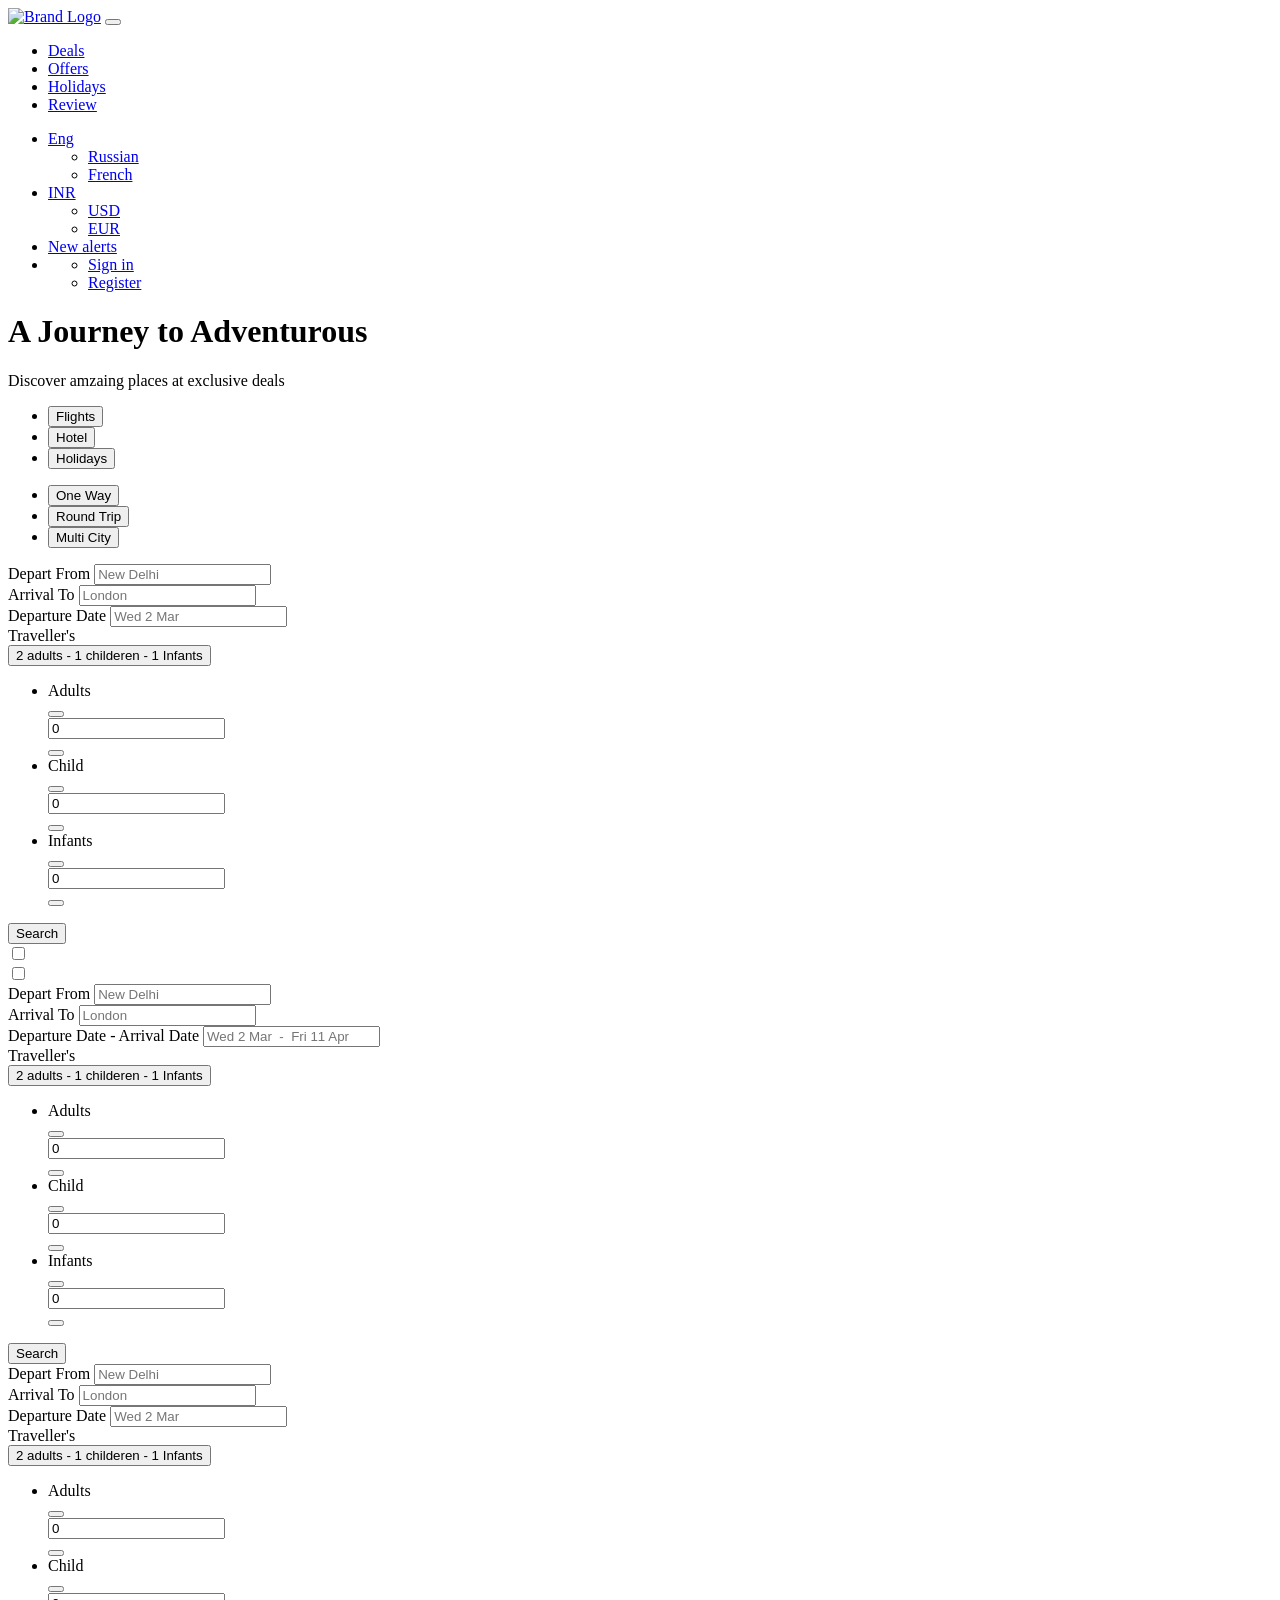
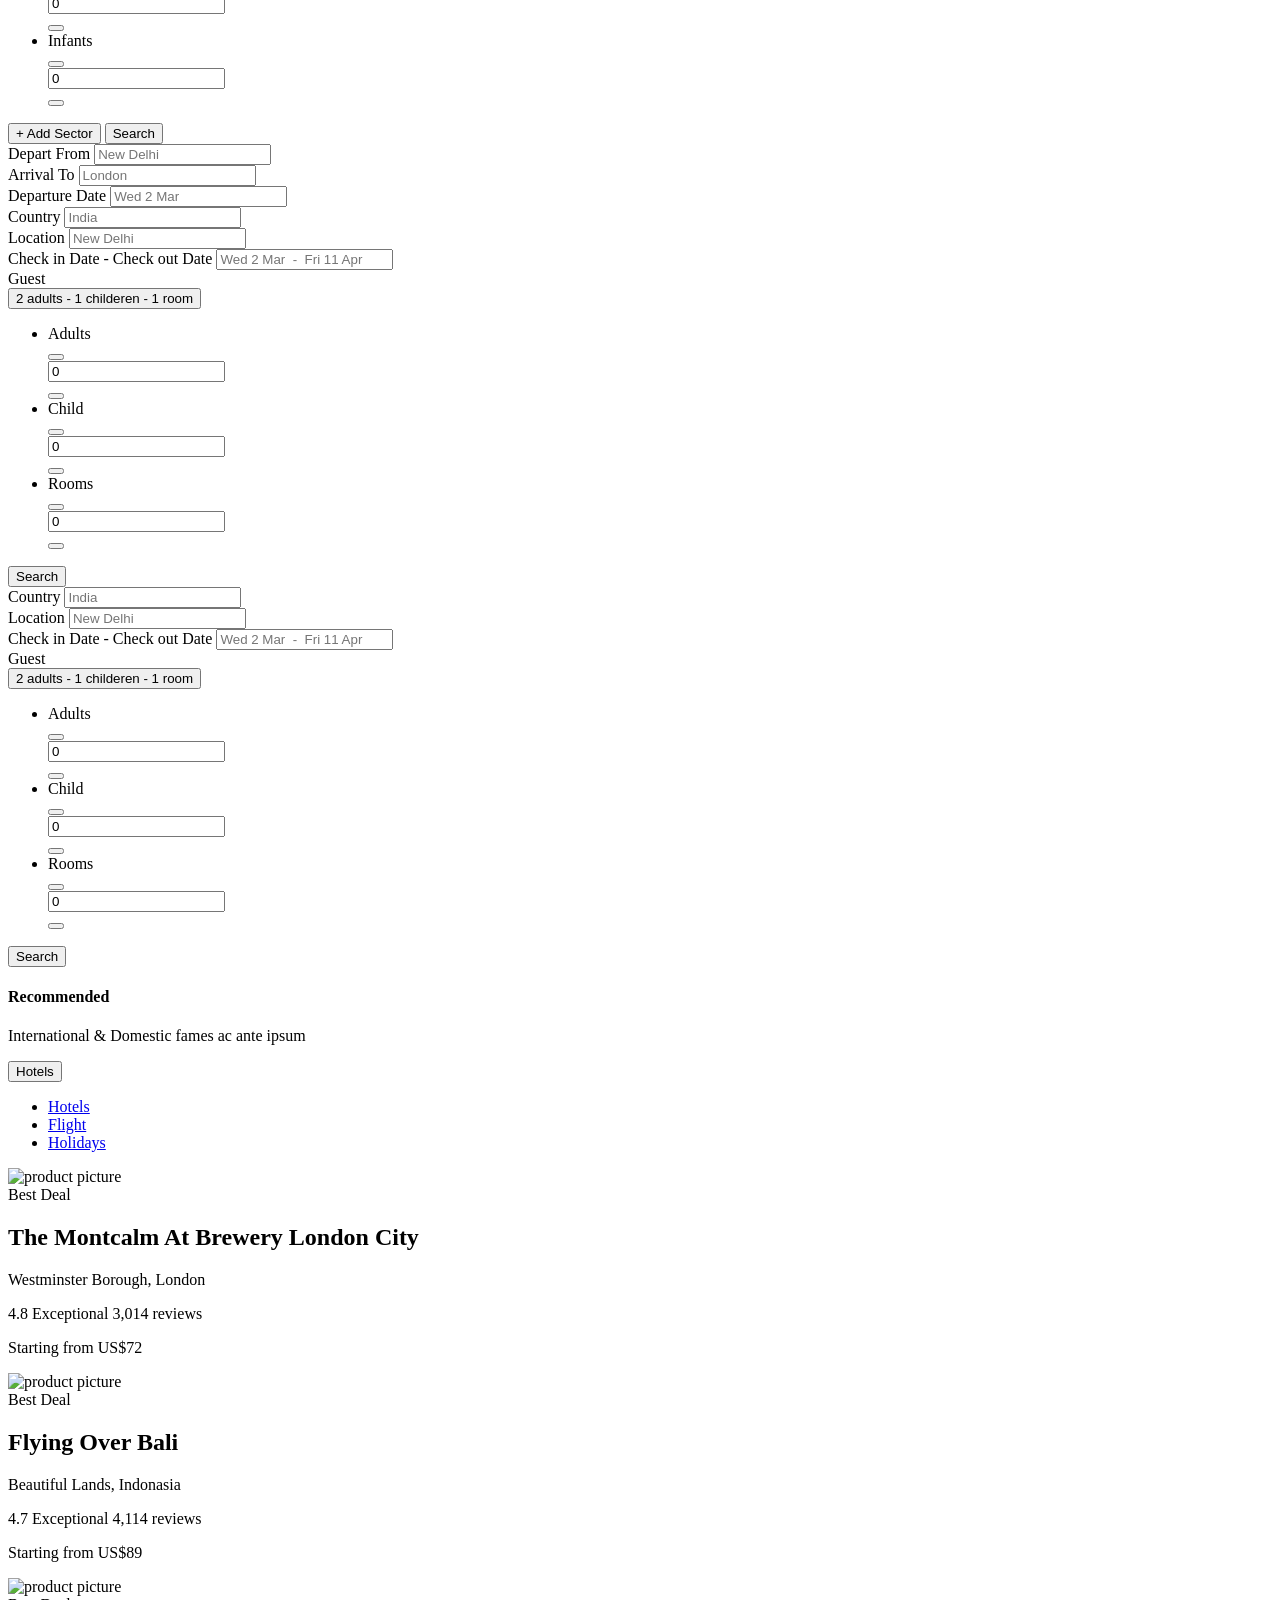
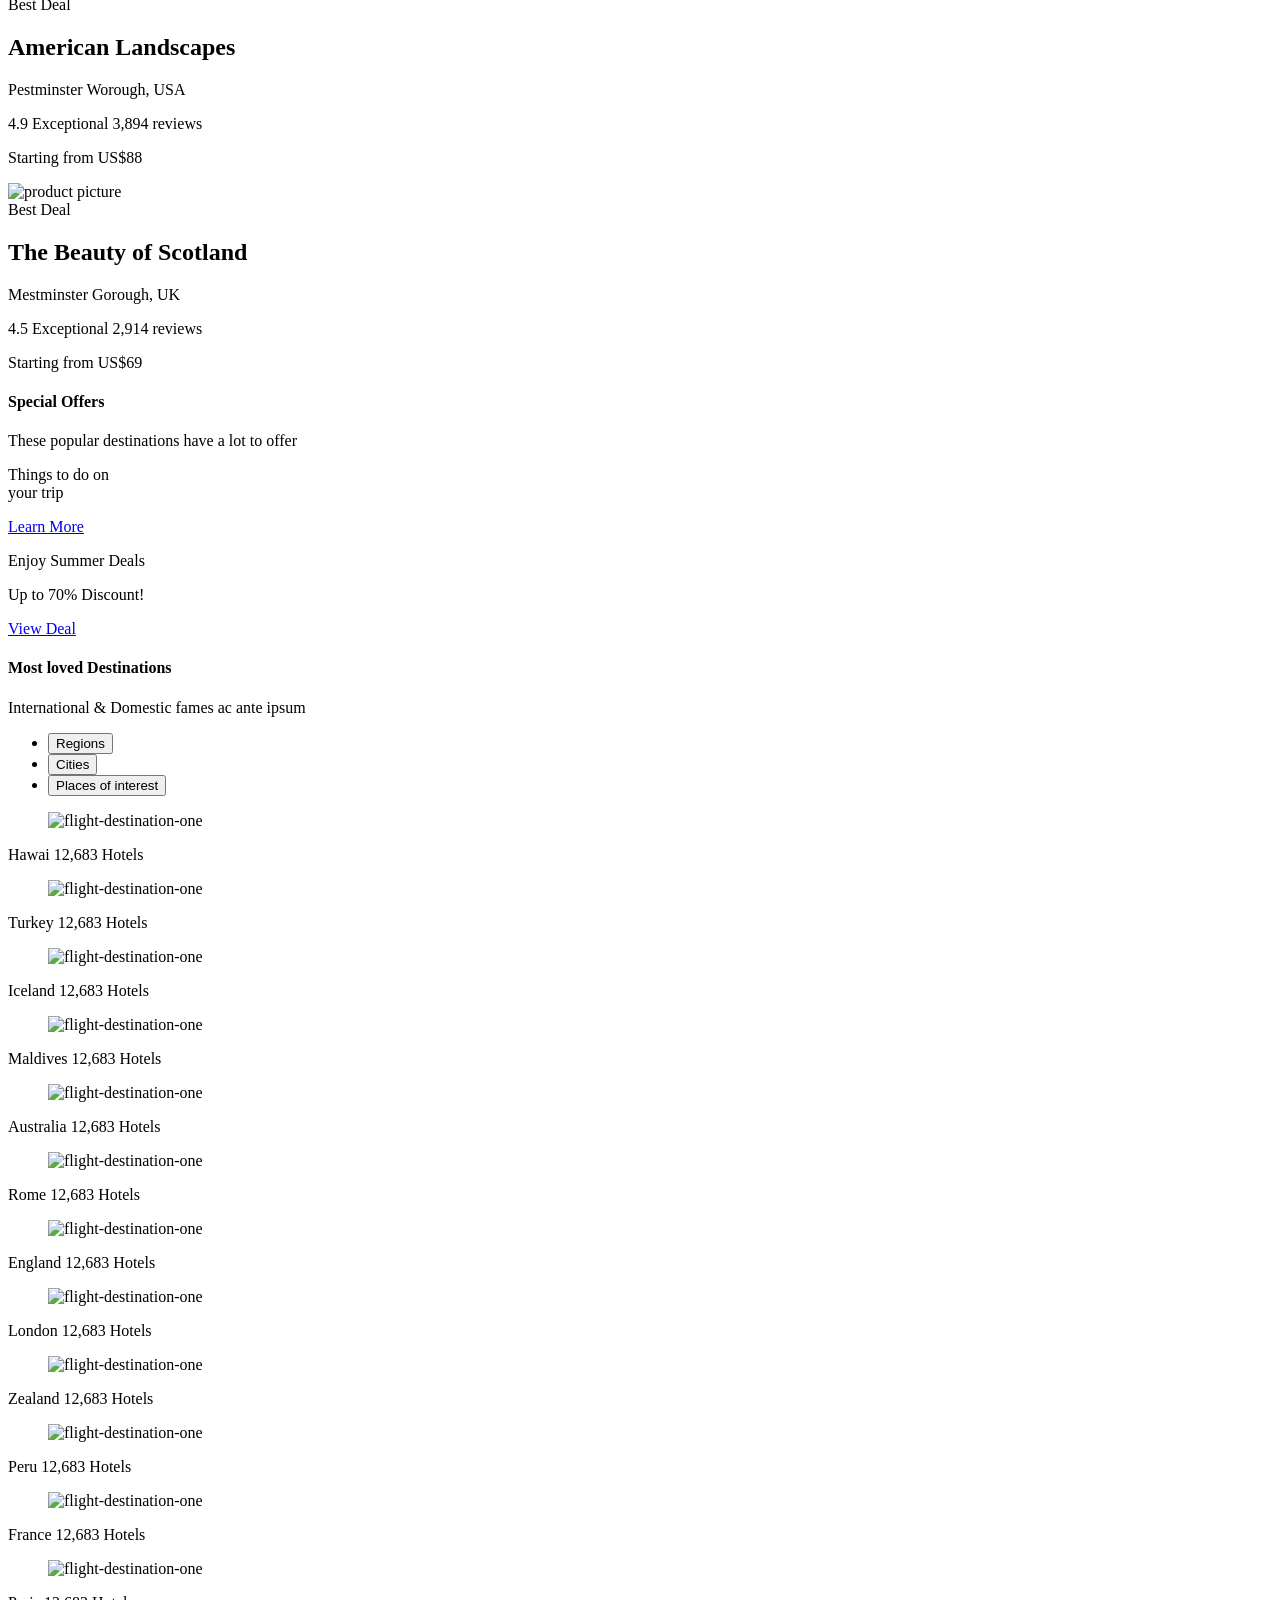
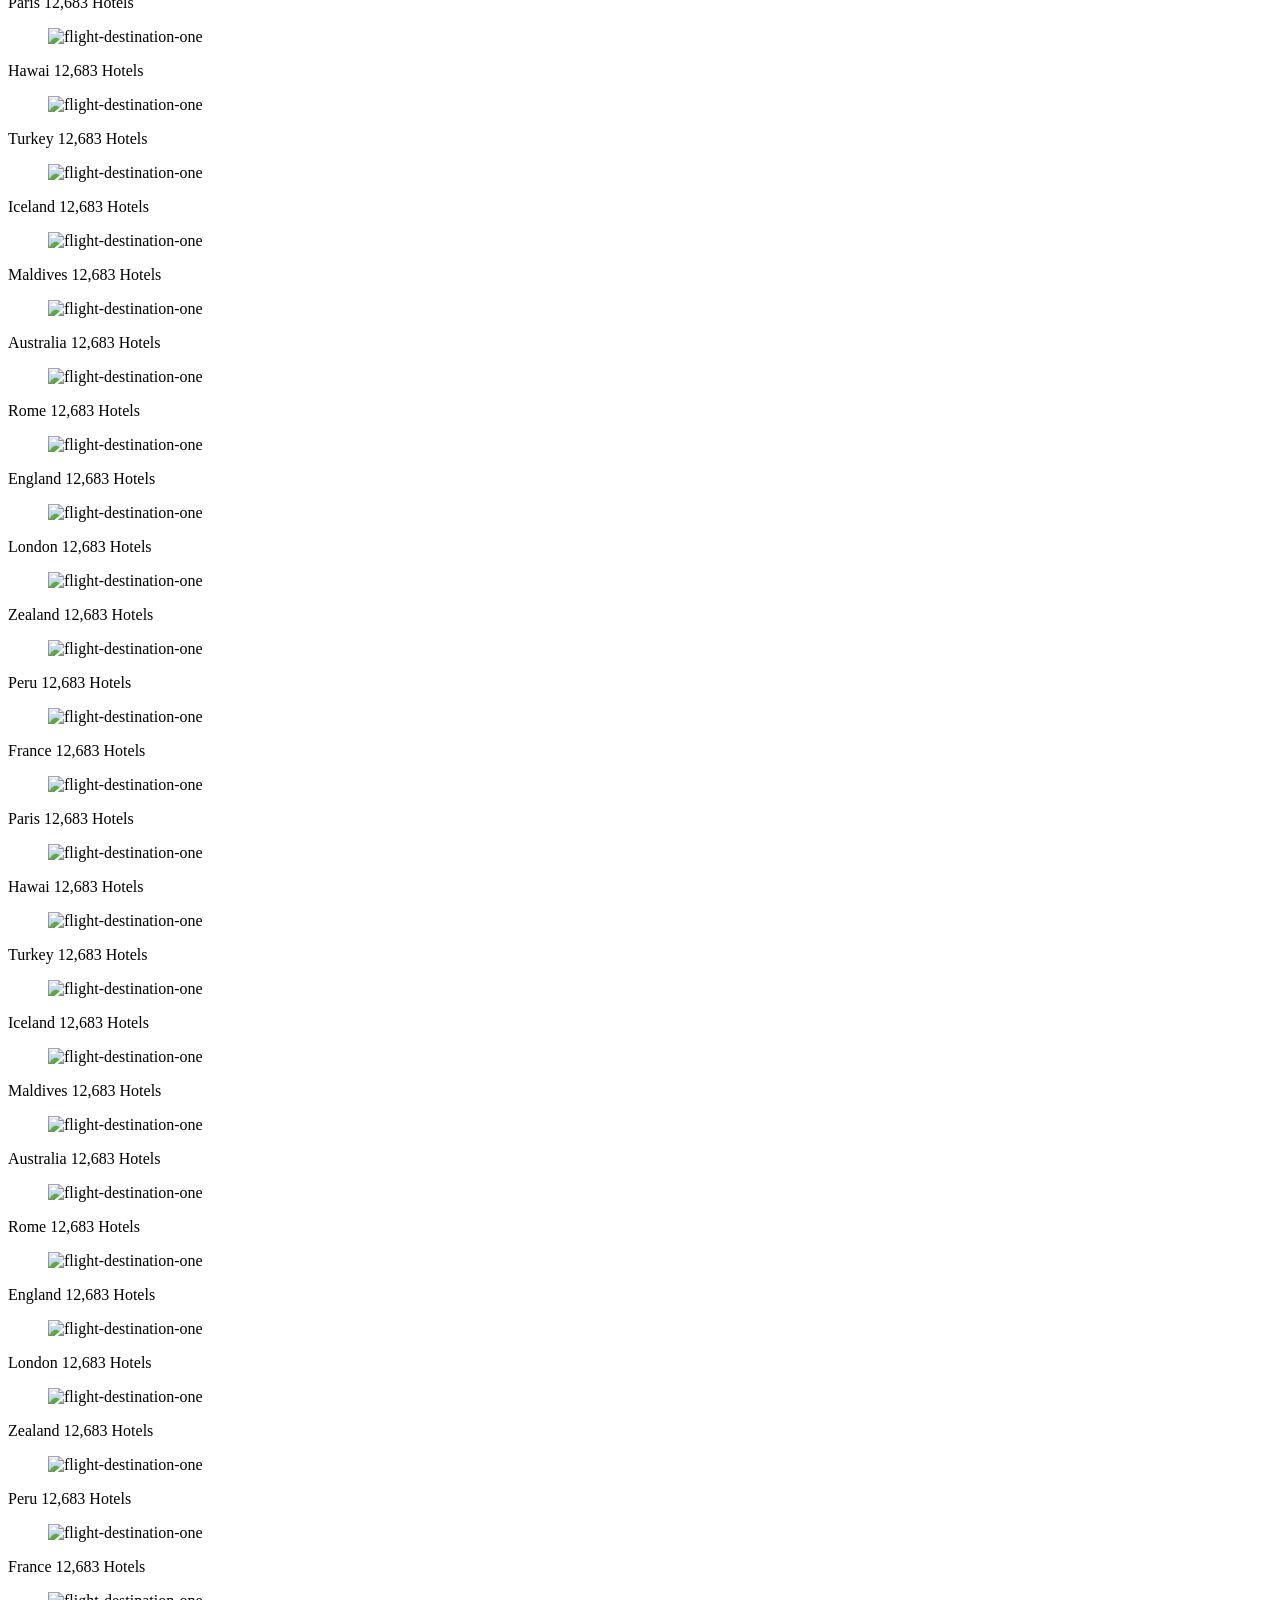
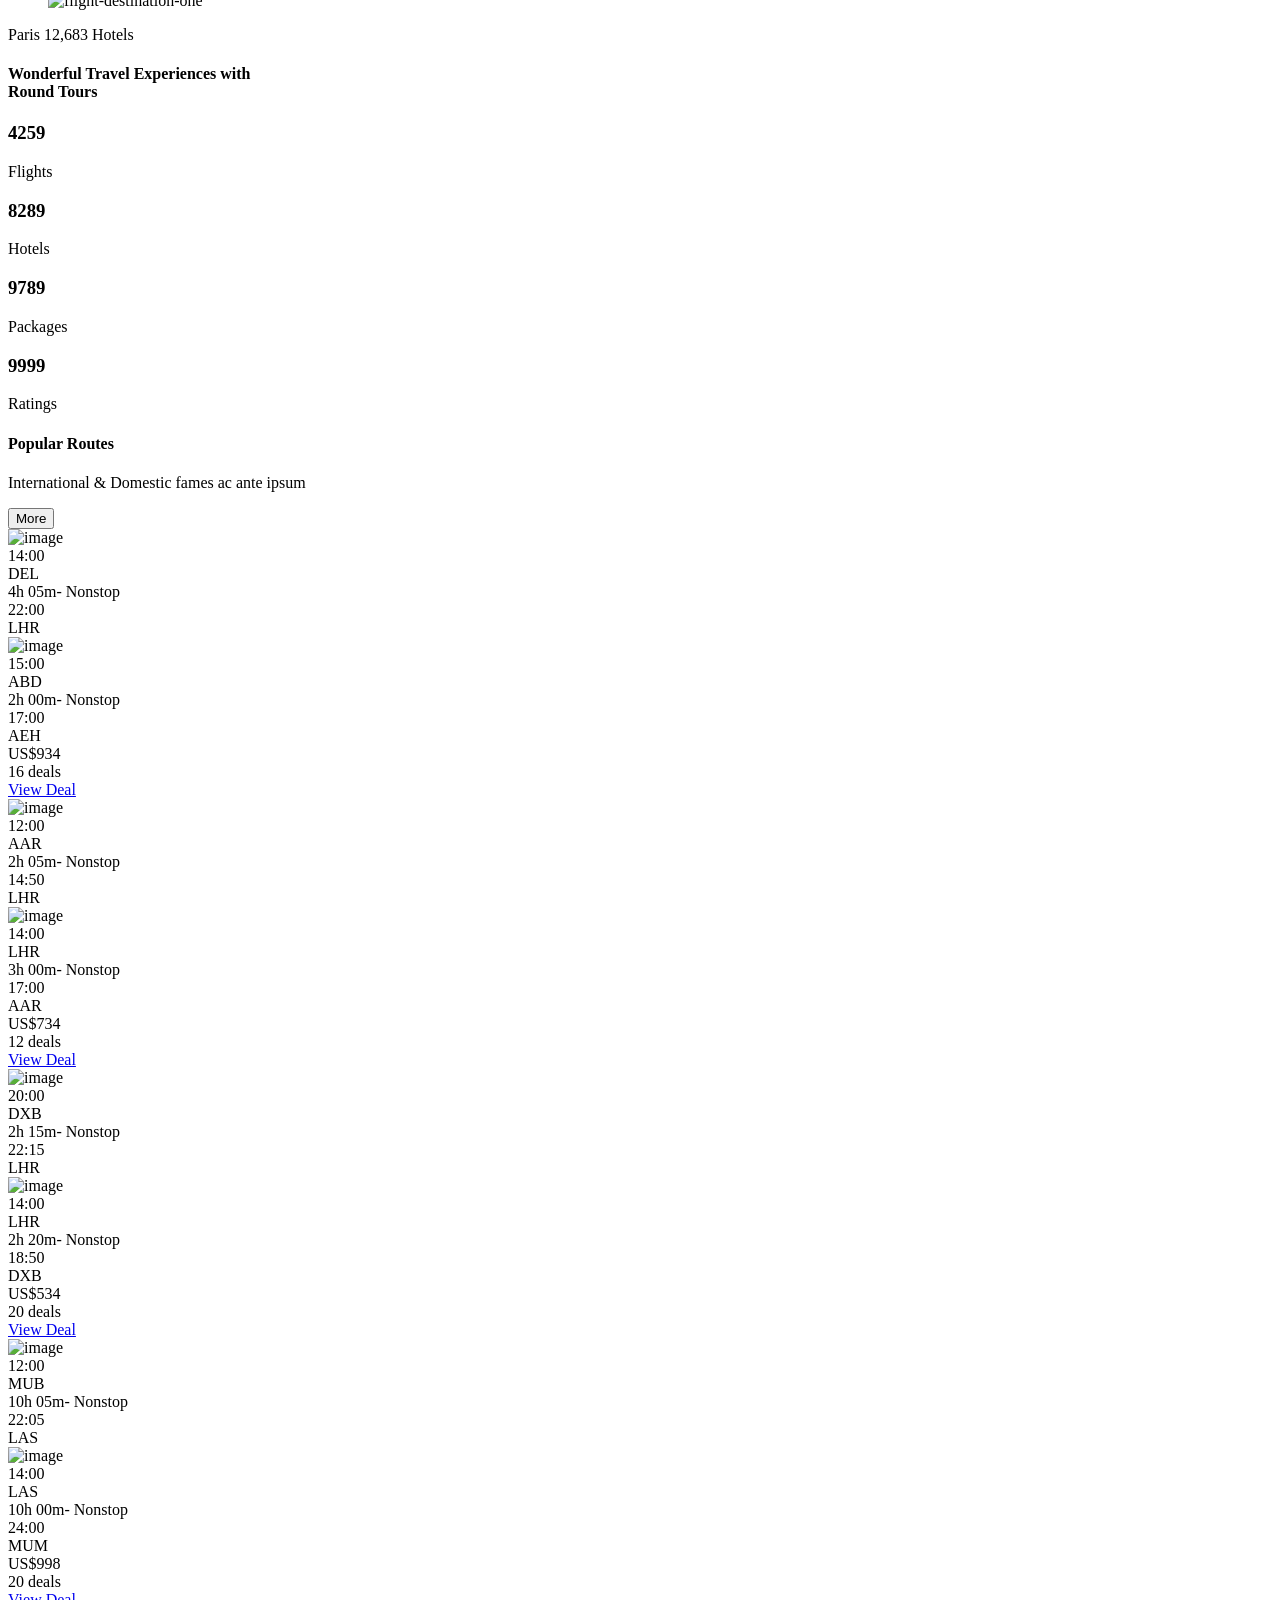
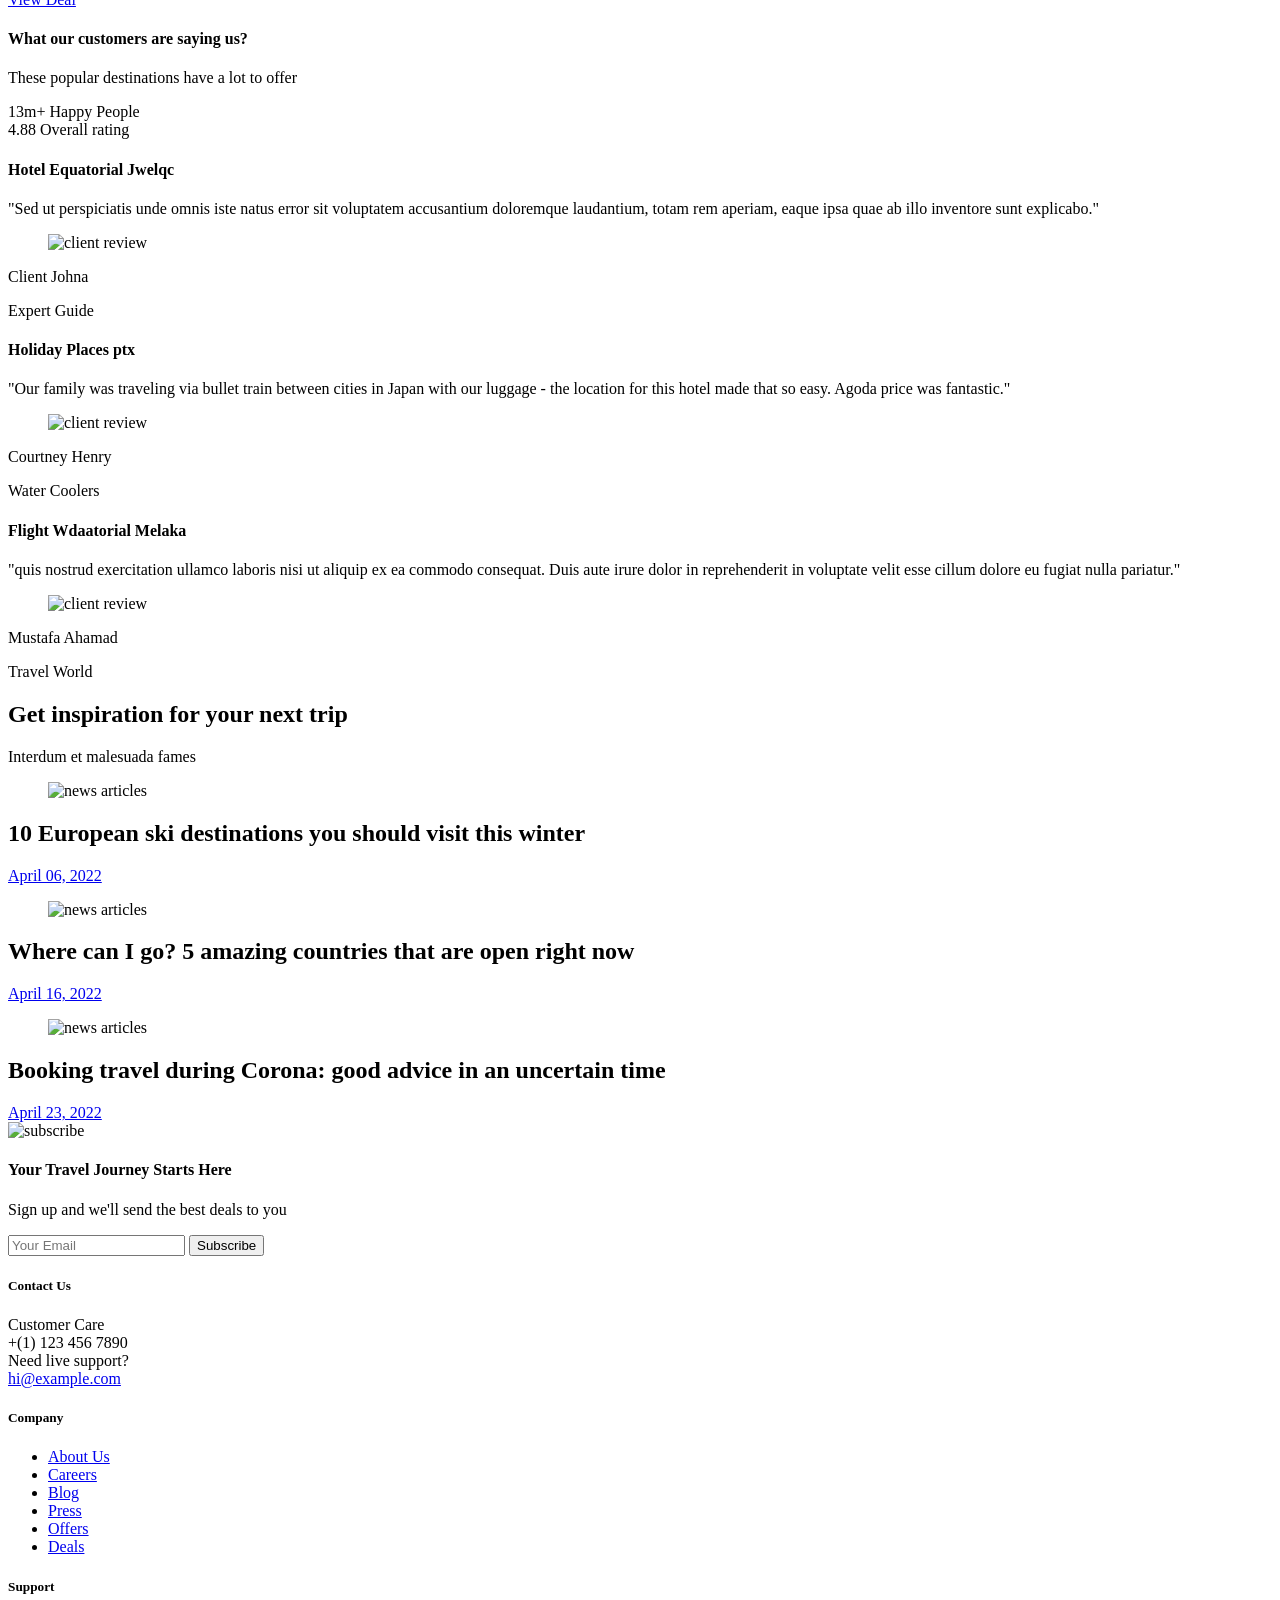
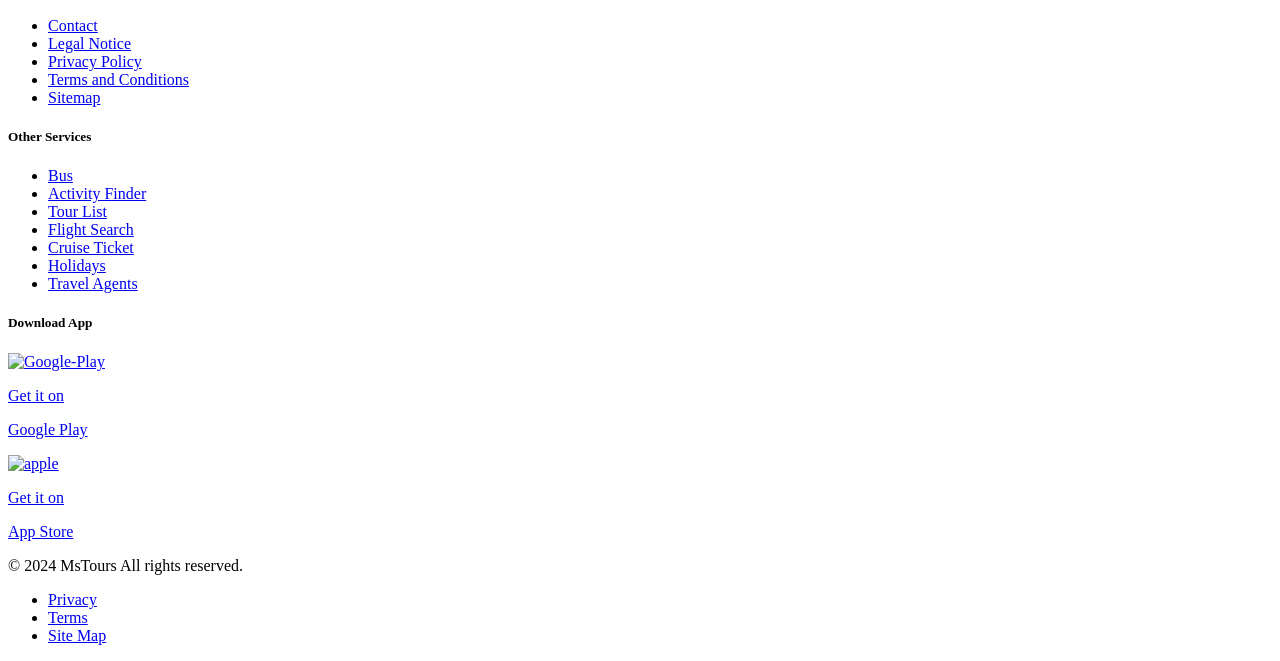
==== commit 454b9383: "fix some issues" ====
--- a/src/main/resources/templates/index.html
+++ b/src/main/resources/templates/index.html
@@ -3002,7 +3002,7 @@
             </div>
             <div class="row">
                 <div class="col-12 col-lg-3 mt-lg-5">
-                    <p class="pt-2 mb-0 small theme-text-accent-one">&copy; 2024 RoundTours All rights reserved.
+                    <p class="pt-2 mb-0 small theme-text-accent-one">&copy; 2024 MsTours All rights reserved.
                     </p>
                 </div>
                 <div class="col-12 col-lg-6 mt-5">
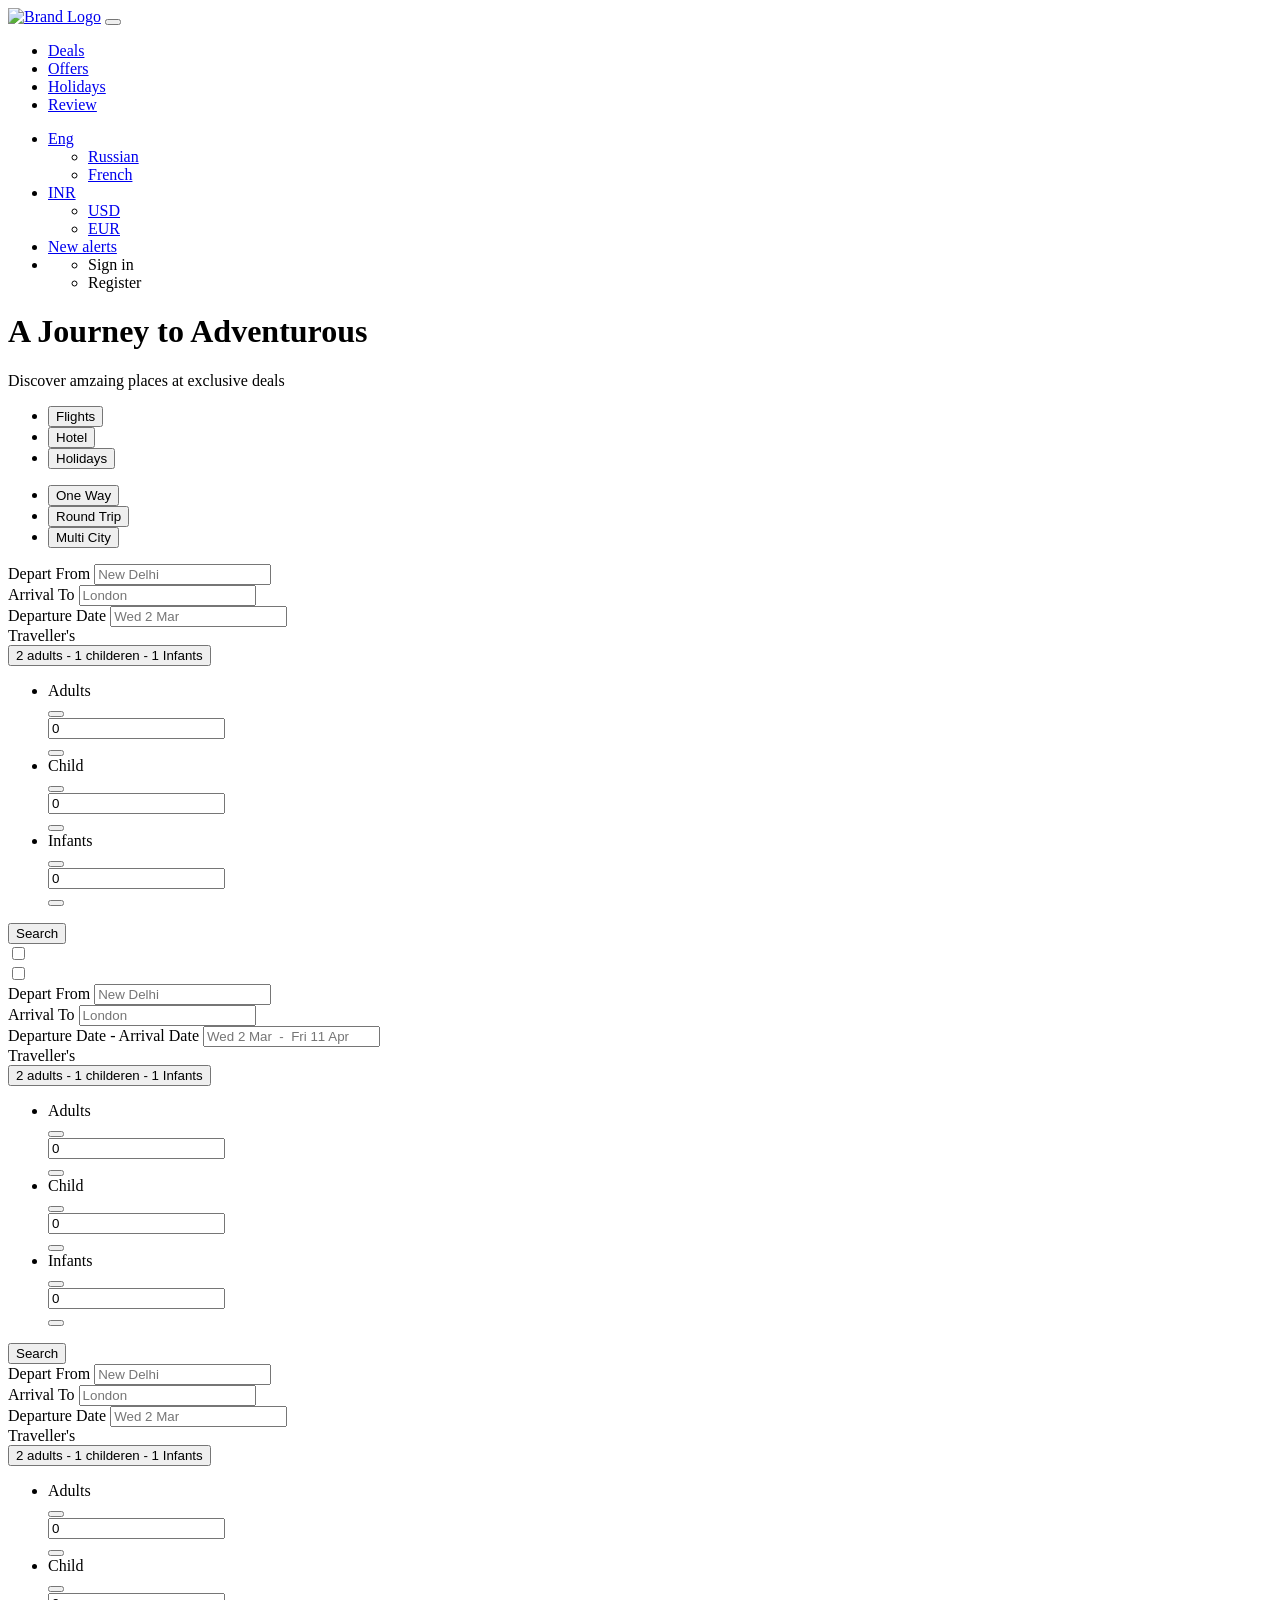
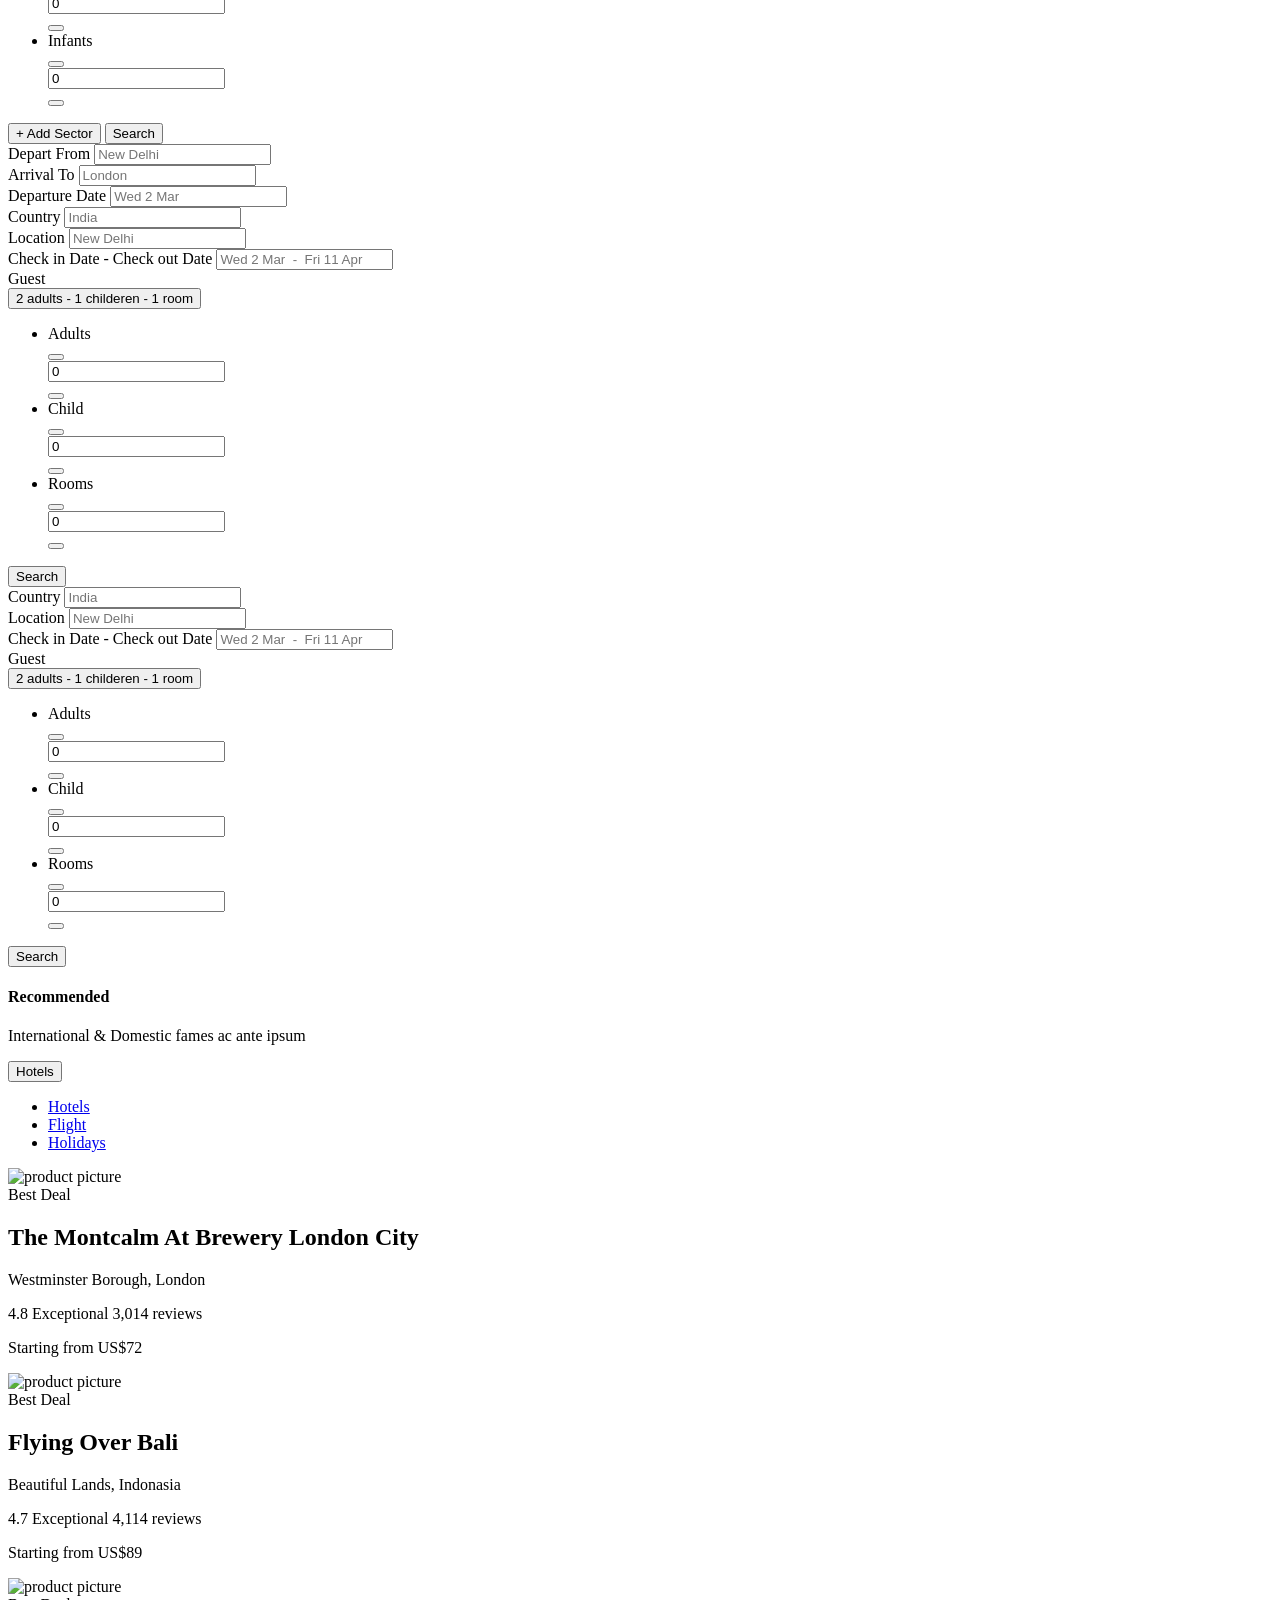
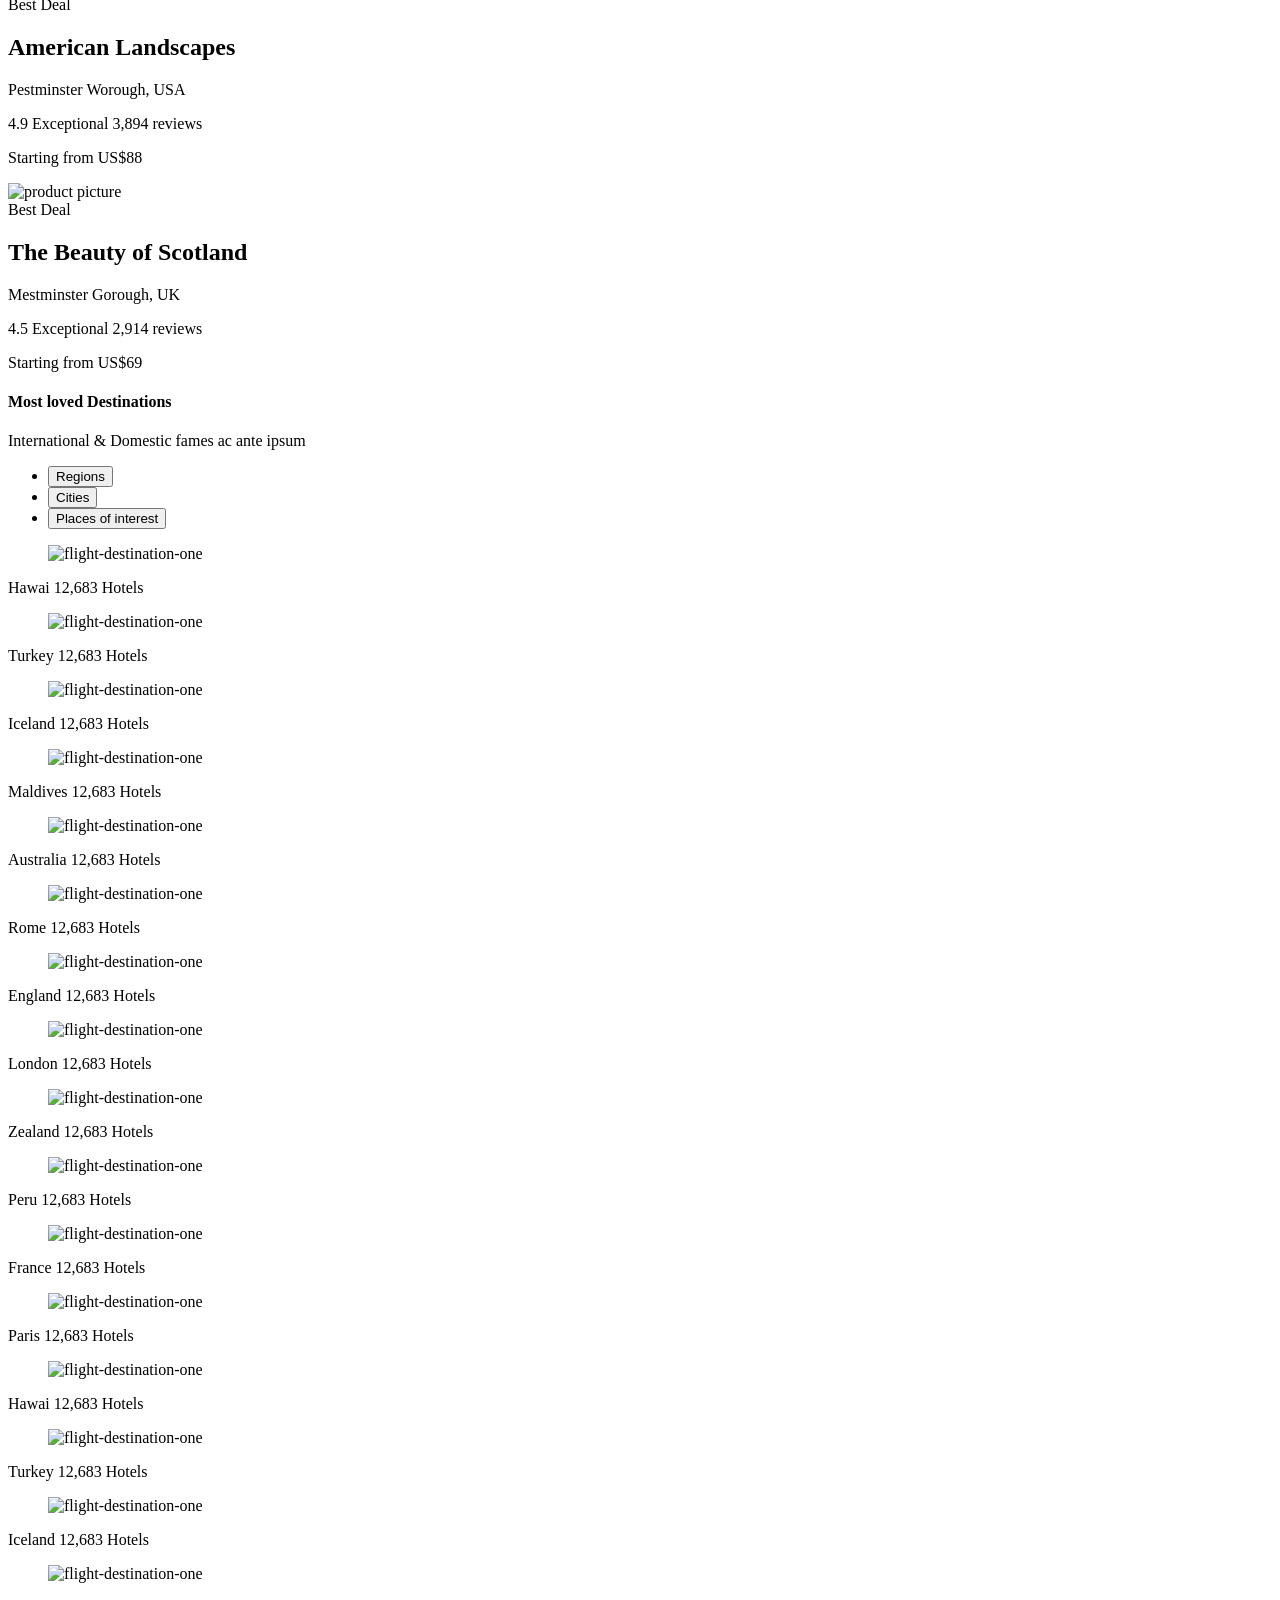
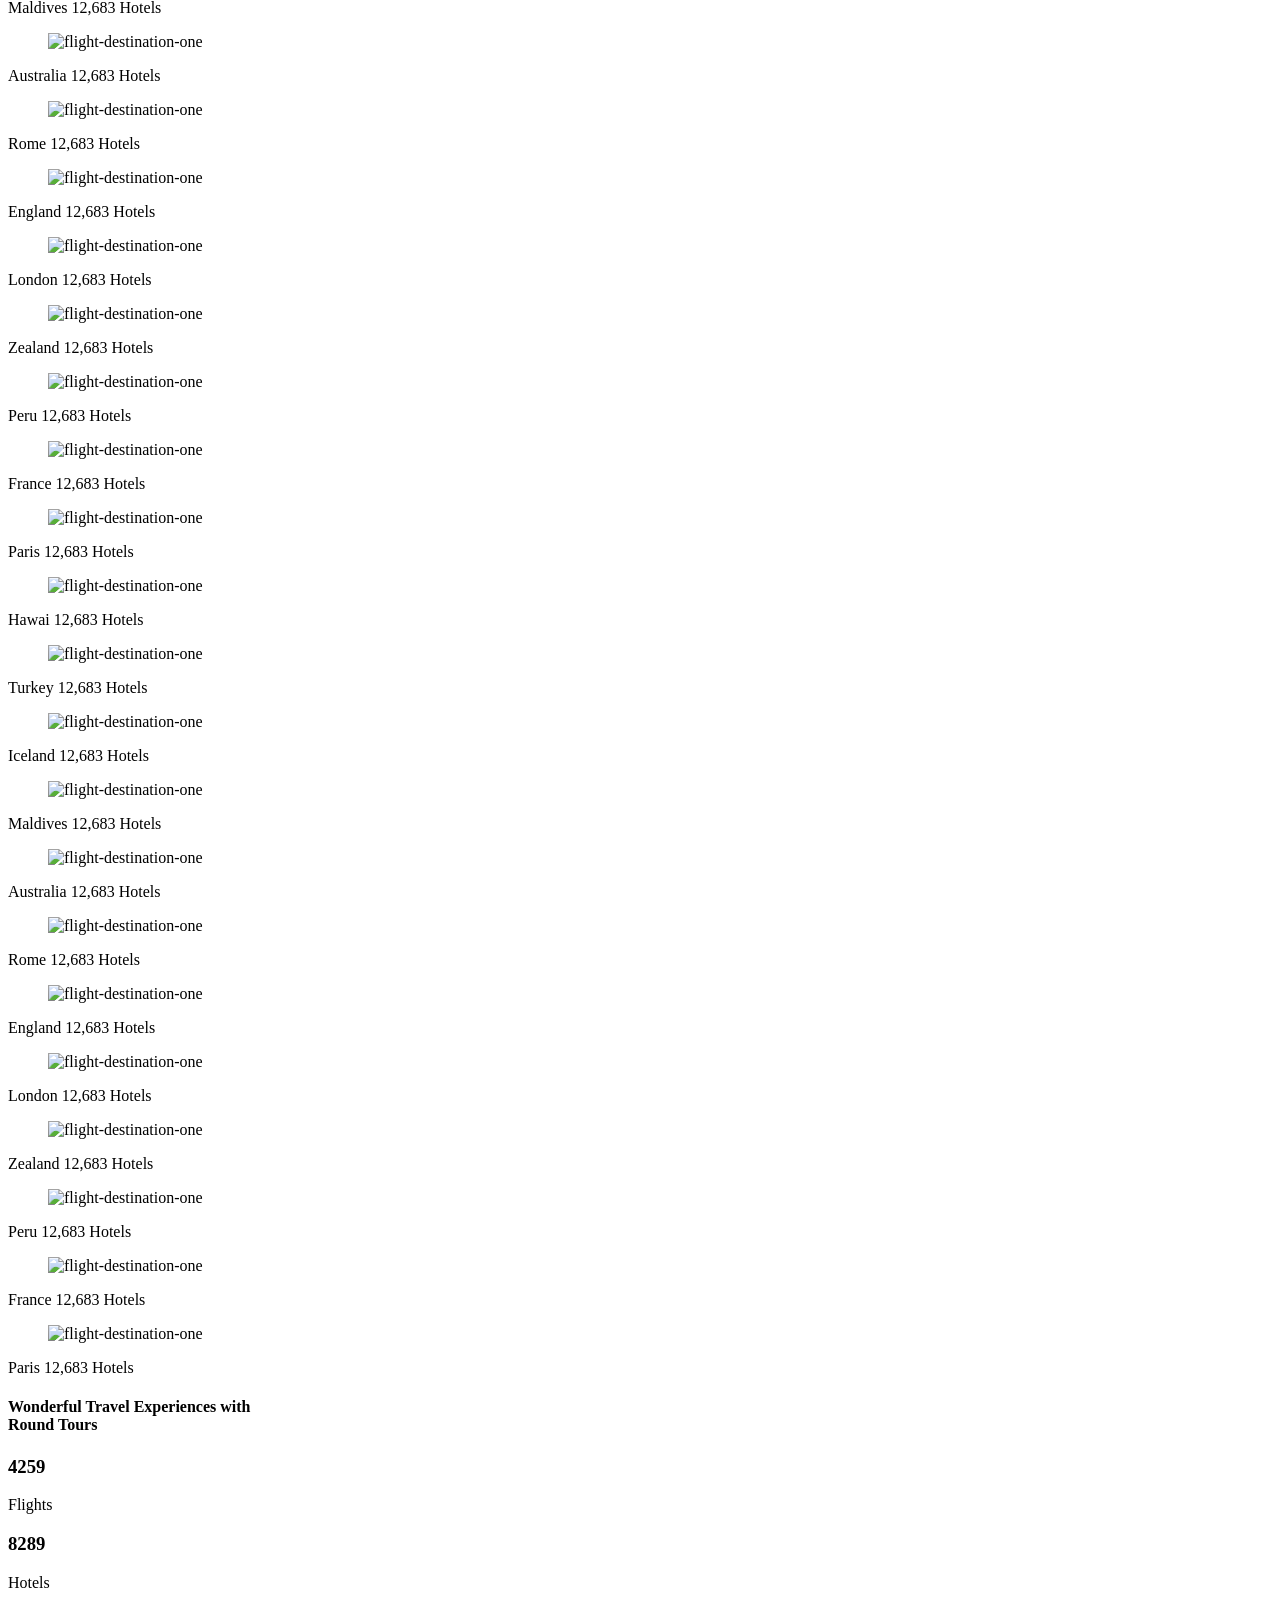
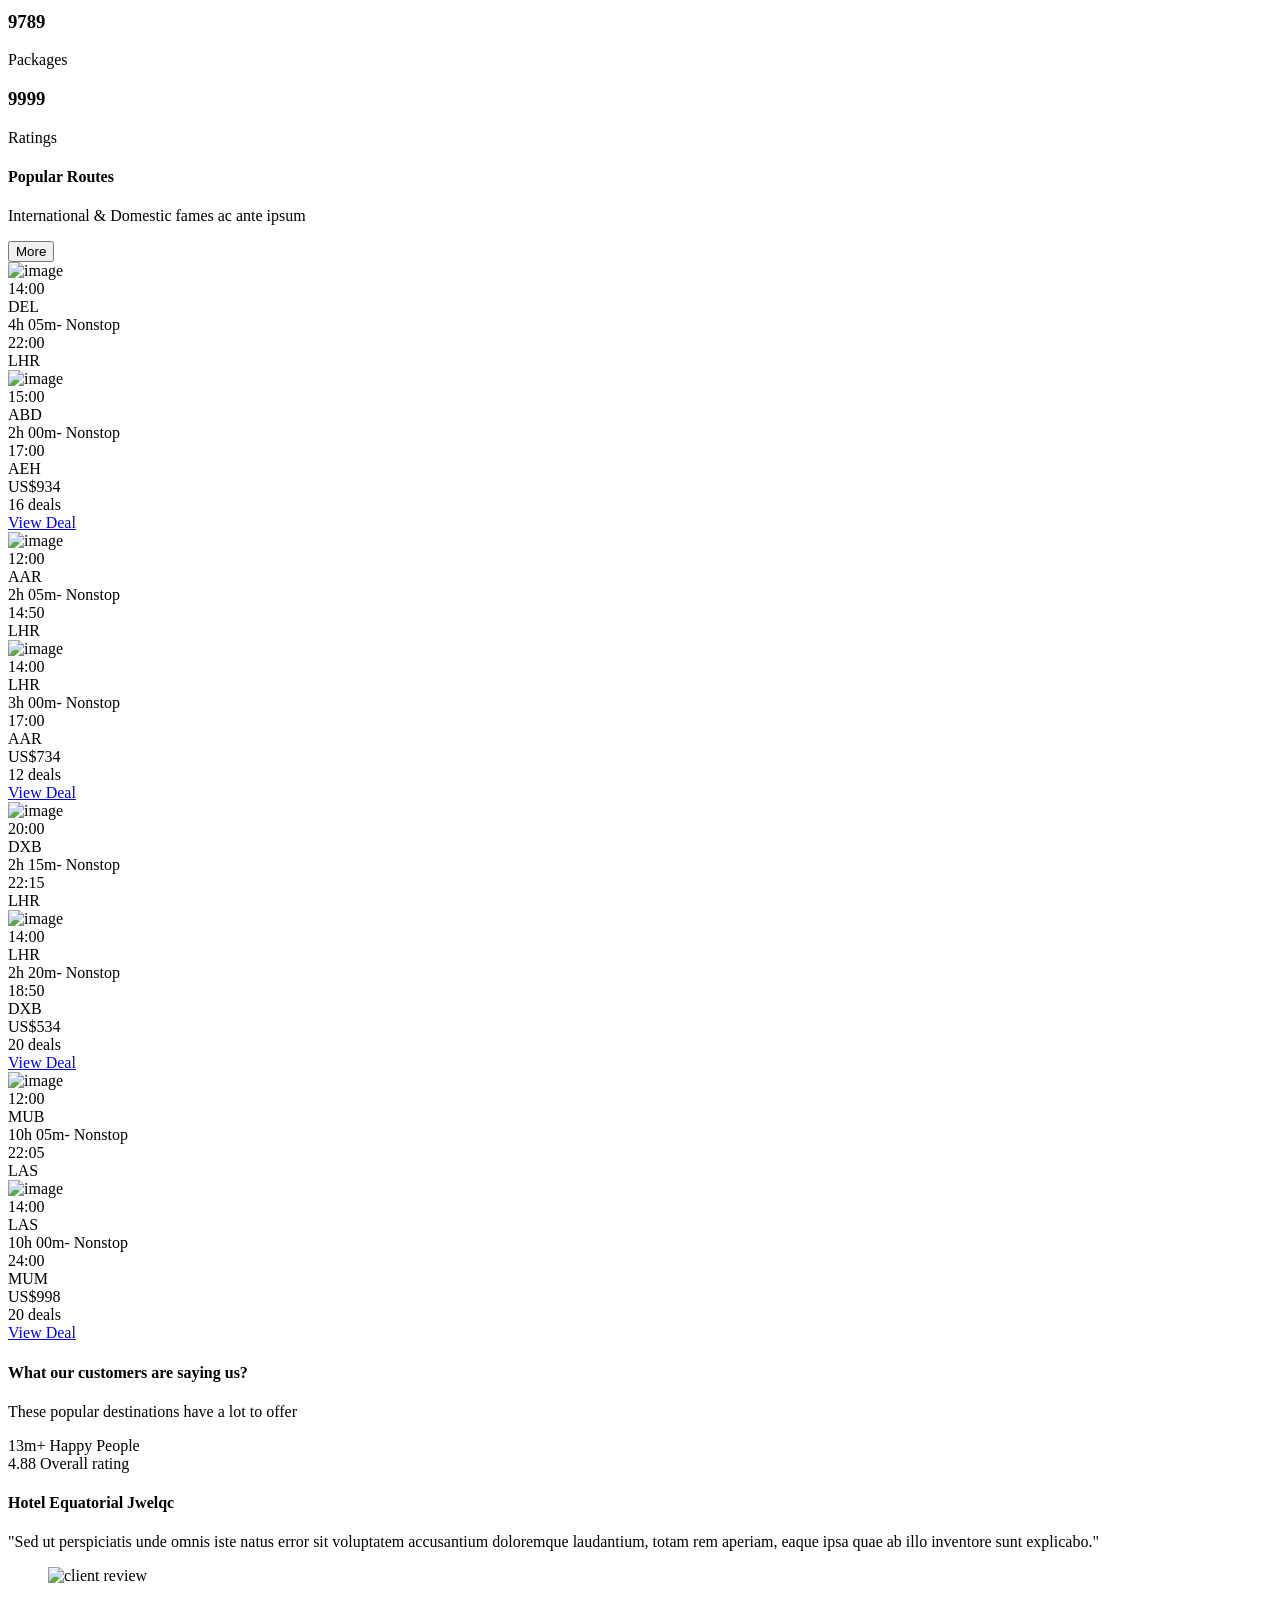
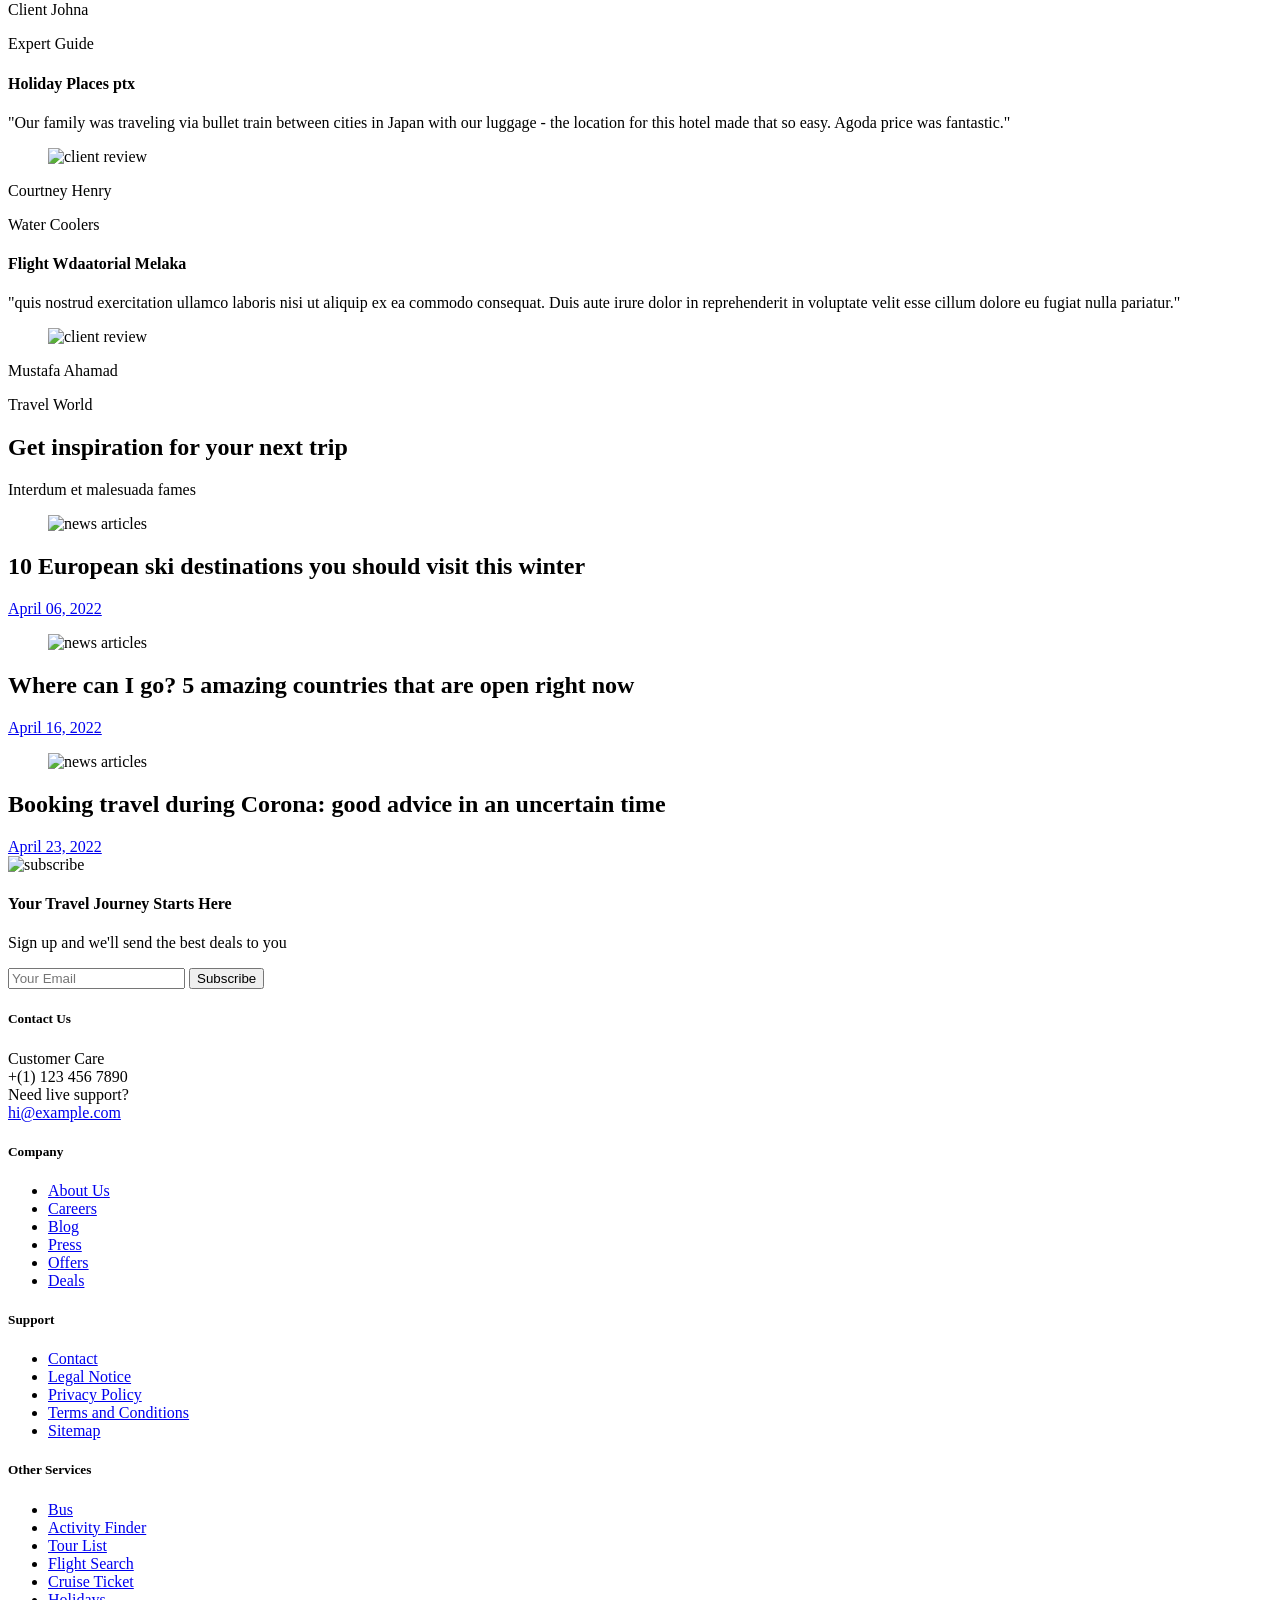
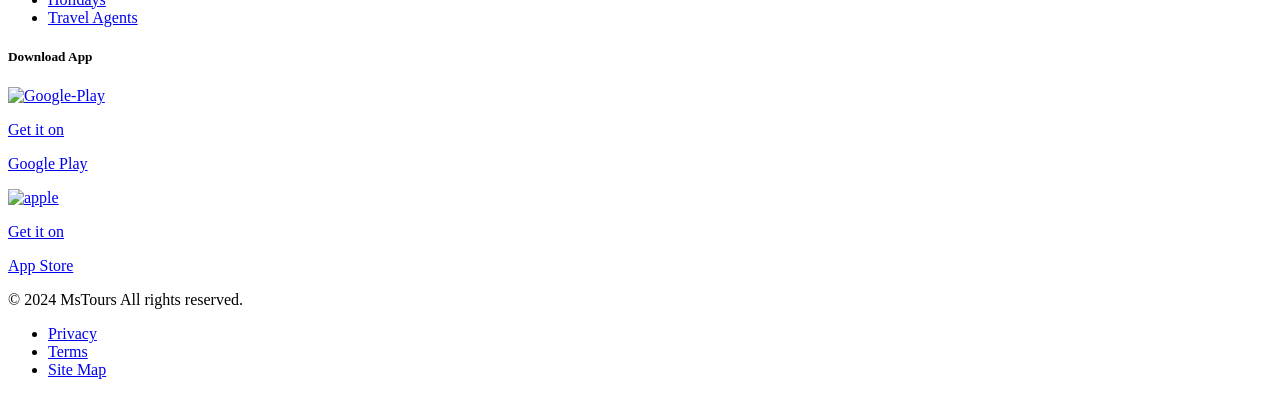
==== commit 36ee21f0: "services and repositories added" ====
--- a/src/main/resources/templates/index.html
+++ b/src/main/resources/templates/index.html
@@ -77,8 +77,8 @@
                                                 class="bi bi-person"></i></span></a>
                                     <ul class="dropdown-menu dropdown-menu-end sub-menu"
                                         aria-labelledby="navbarDropdown3">
-                                        <li><a class="dropdown-item" href="#">Sign in</a></li>
-                                        <li><a class="dropdown-item" href="#">Register</a>
+                                        <li><a class="dropdown-item" th:href="@{/login}">Sign in</a></li>
+                                        <li><a class="dropdown-item" th:href="@{/register}">Register</a>
                                         </li>
                                     </ul>
                                 </li>
@@ -1144,47 +1144,6 @@
         </div>
     </section>
 
-    <!-- special offers section -->
-    <section class="special-offers" id="offers">
-        <div class="container">
-            <div class="row">
-                <div class="col-12 text-center mb-5">
-                    <h4 class="fs-2 fw-bold theme-text-secondary mb-0">Special Offers</h4>
-                    <p class="mb-0 theme-text-accent-one">These popular destinations have a lot to offer</p>
-                </div>
-            </div>
-            <div class="row">
-                <div class="col-12 col-md-6 mb-3 mb-md-0 overflow-hidden hoverShine">
-                    <div class="box product01">
-                        <div class="content">
-                            <p class="fs-1 theme-heading theme-text-white mb-4">Things to do on <br>
-                                your trip</p>
-                            <div class="custom-button">
-                                <a href="javascript:void(0)" class="btn btn-shop small">
-                                    Learn More
-                                    <i class="bi bi-arrow-up-right fs-6 ms-2"></i>
-                                </a>
-                            </div>
-                        </div>
-                    </div>
-                </div>
-                <div class="col-12 col-md-6 mb-3 mb-md-0 overflow-hidden hoverShine">
-                    <div class="box product02">
-                        <div class="content">
-                            <p class="fs-6 mb-2 theme-text-white">Enjoy Summer Deals</p>
-                            <p class="fs-1 theme-heading theme-text-white mb-4">Up to 70% Discount!</p>
-                            <div class="custom-button">
-                                <a href="javascript:void(0)" class="btn btn-shop small">
-                                    View Deal
-                                    <i class="bi bi-arrow-up-right fs-6 ms-2"></i>
-                                </a>
-                            </div>
-                        </div>
-                    </div>
-                </div>
-            </div>
-        </div>
-    </section>
 
 
     <!-- destinations section -->
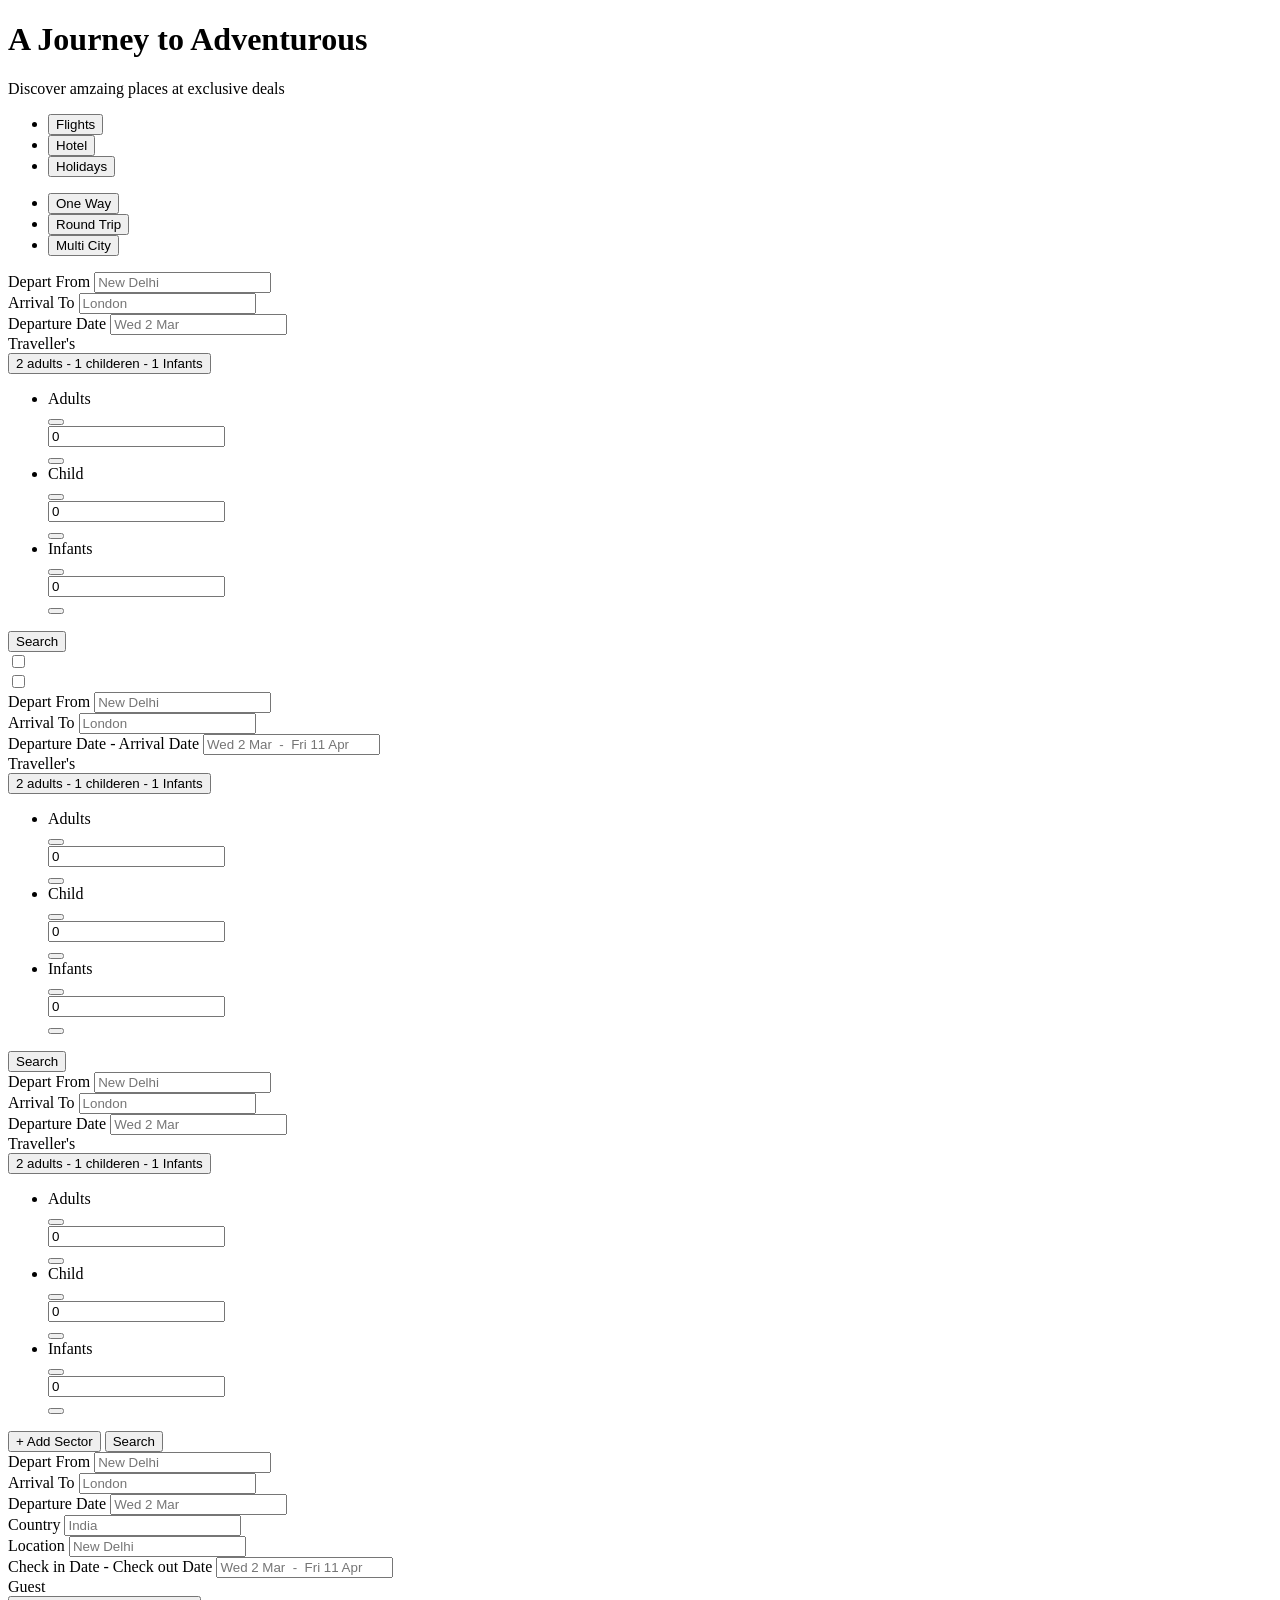
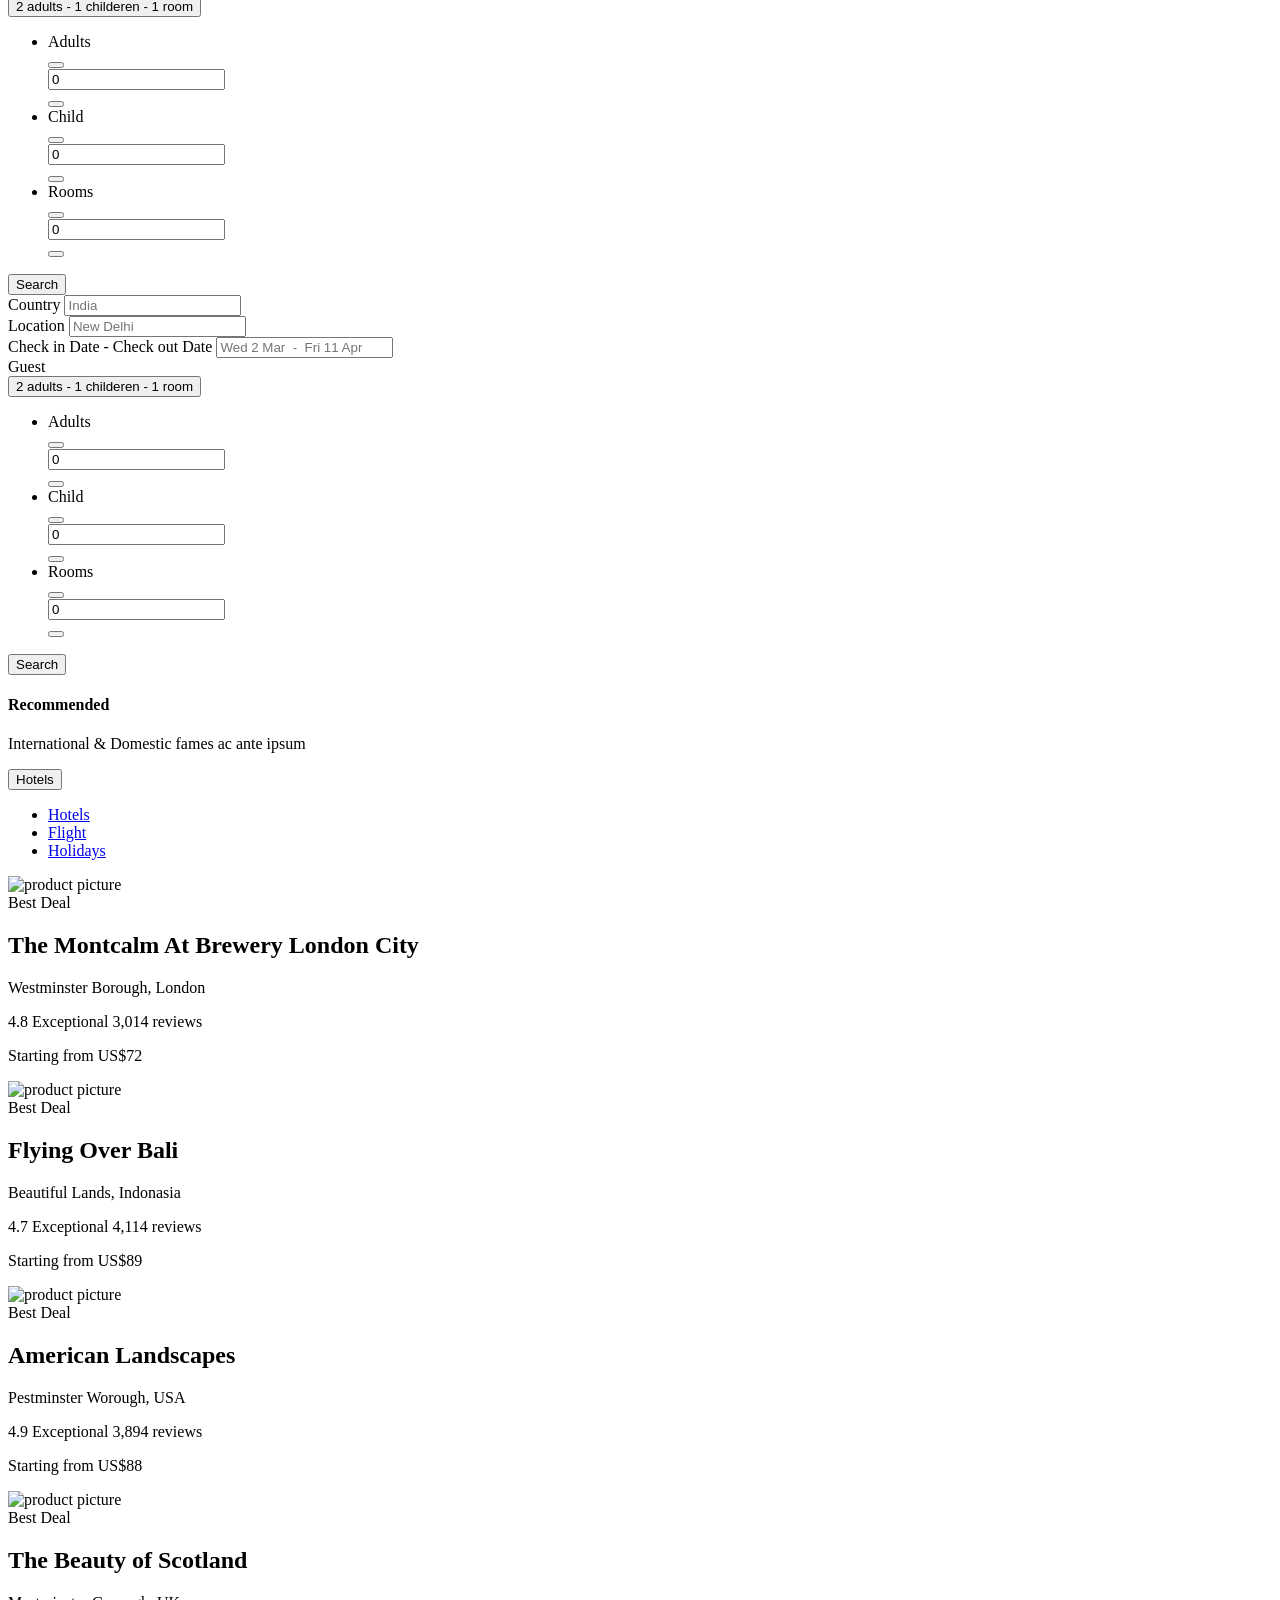
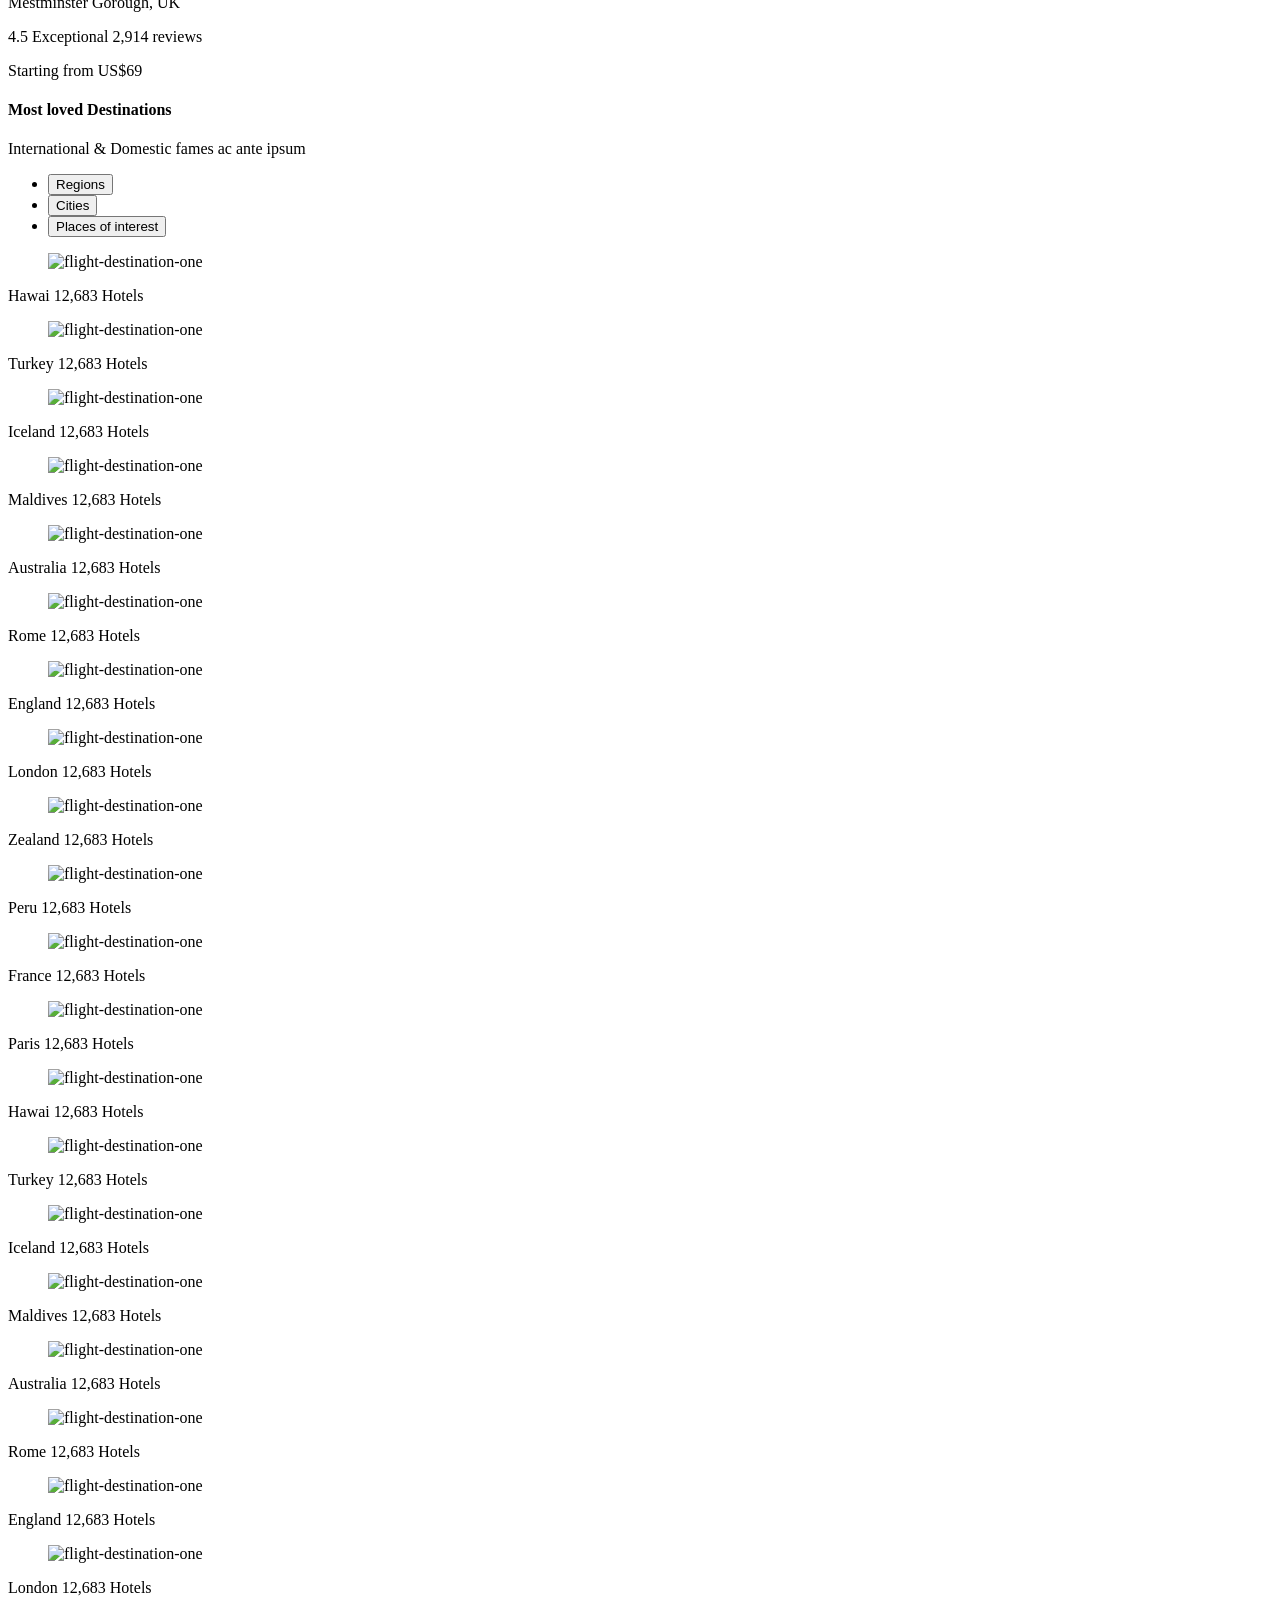
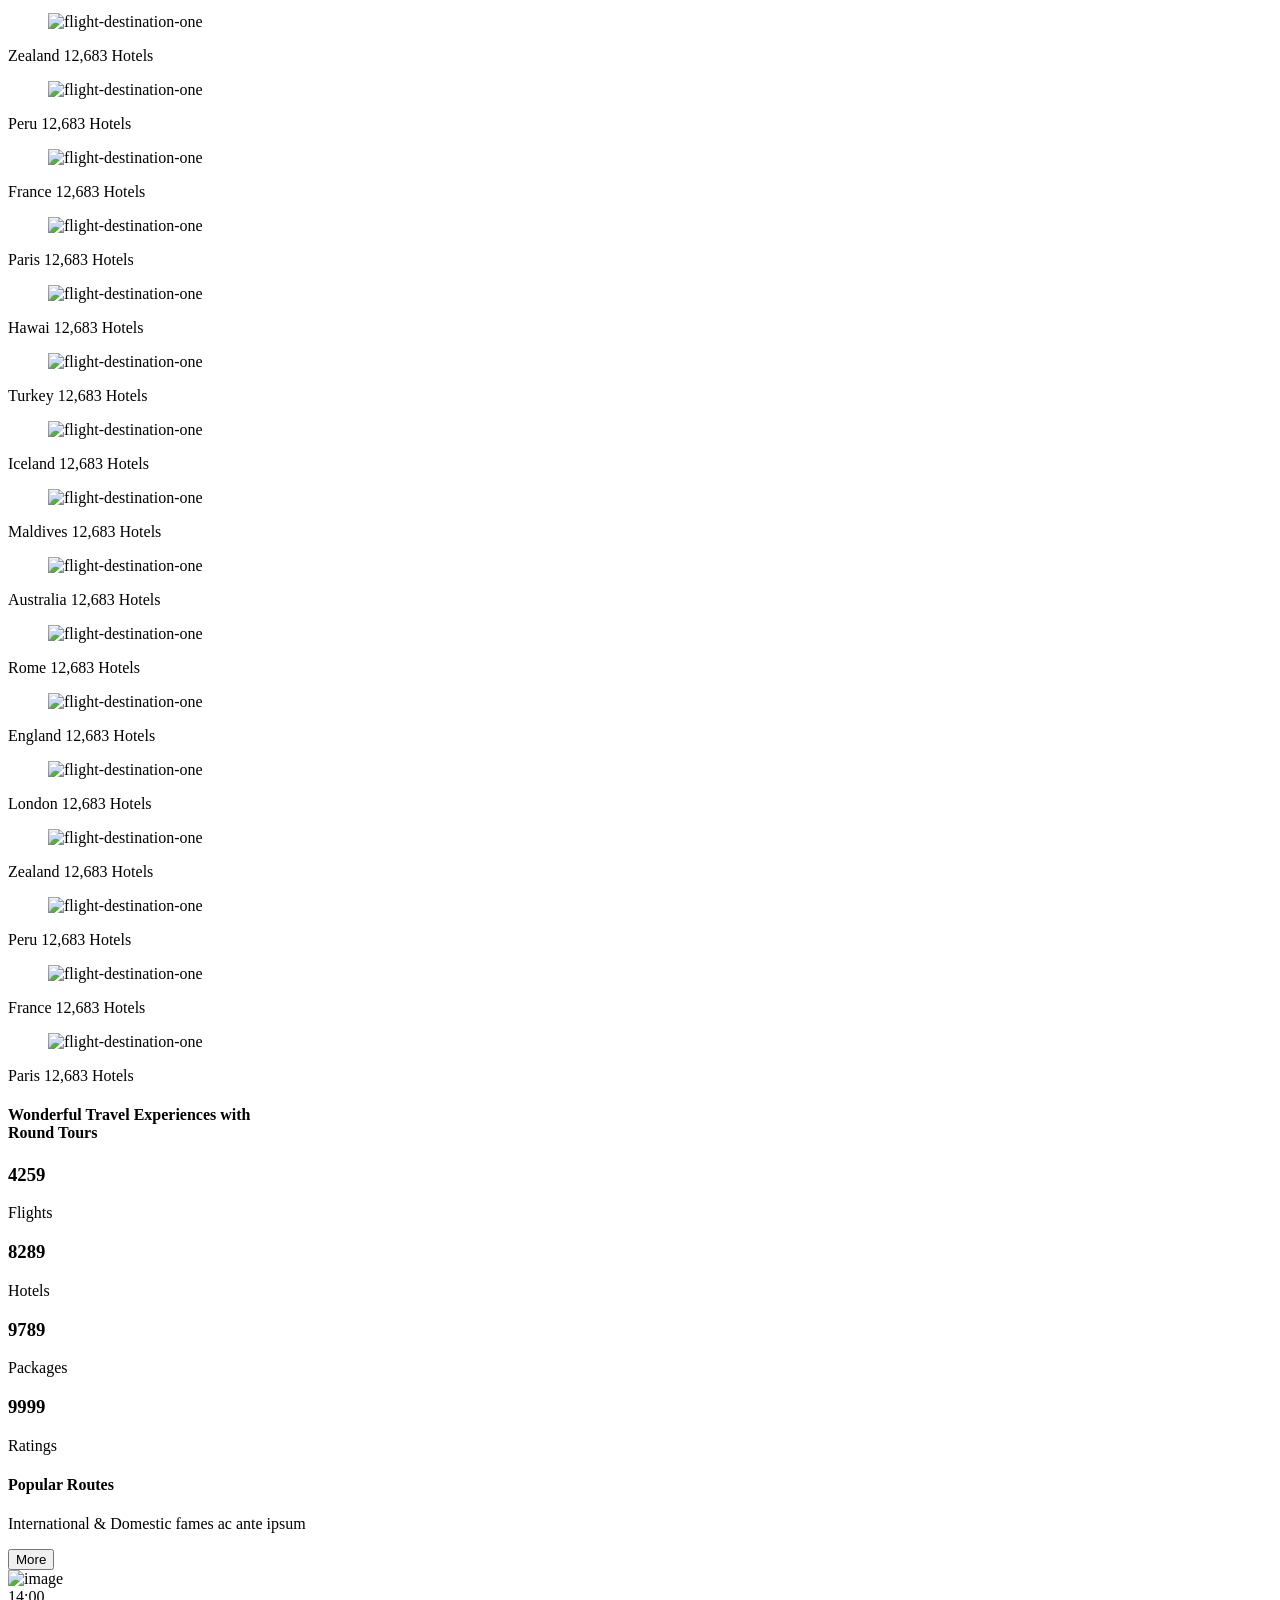
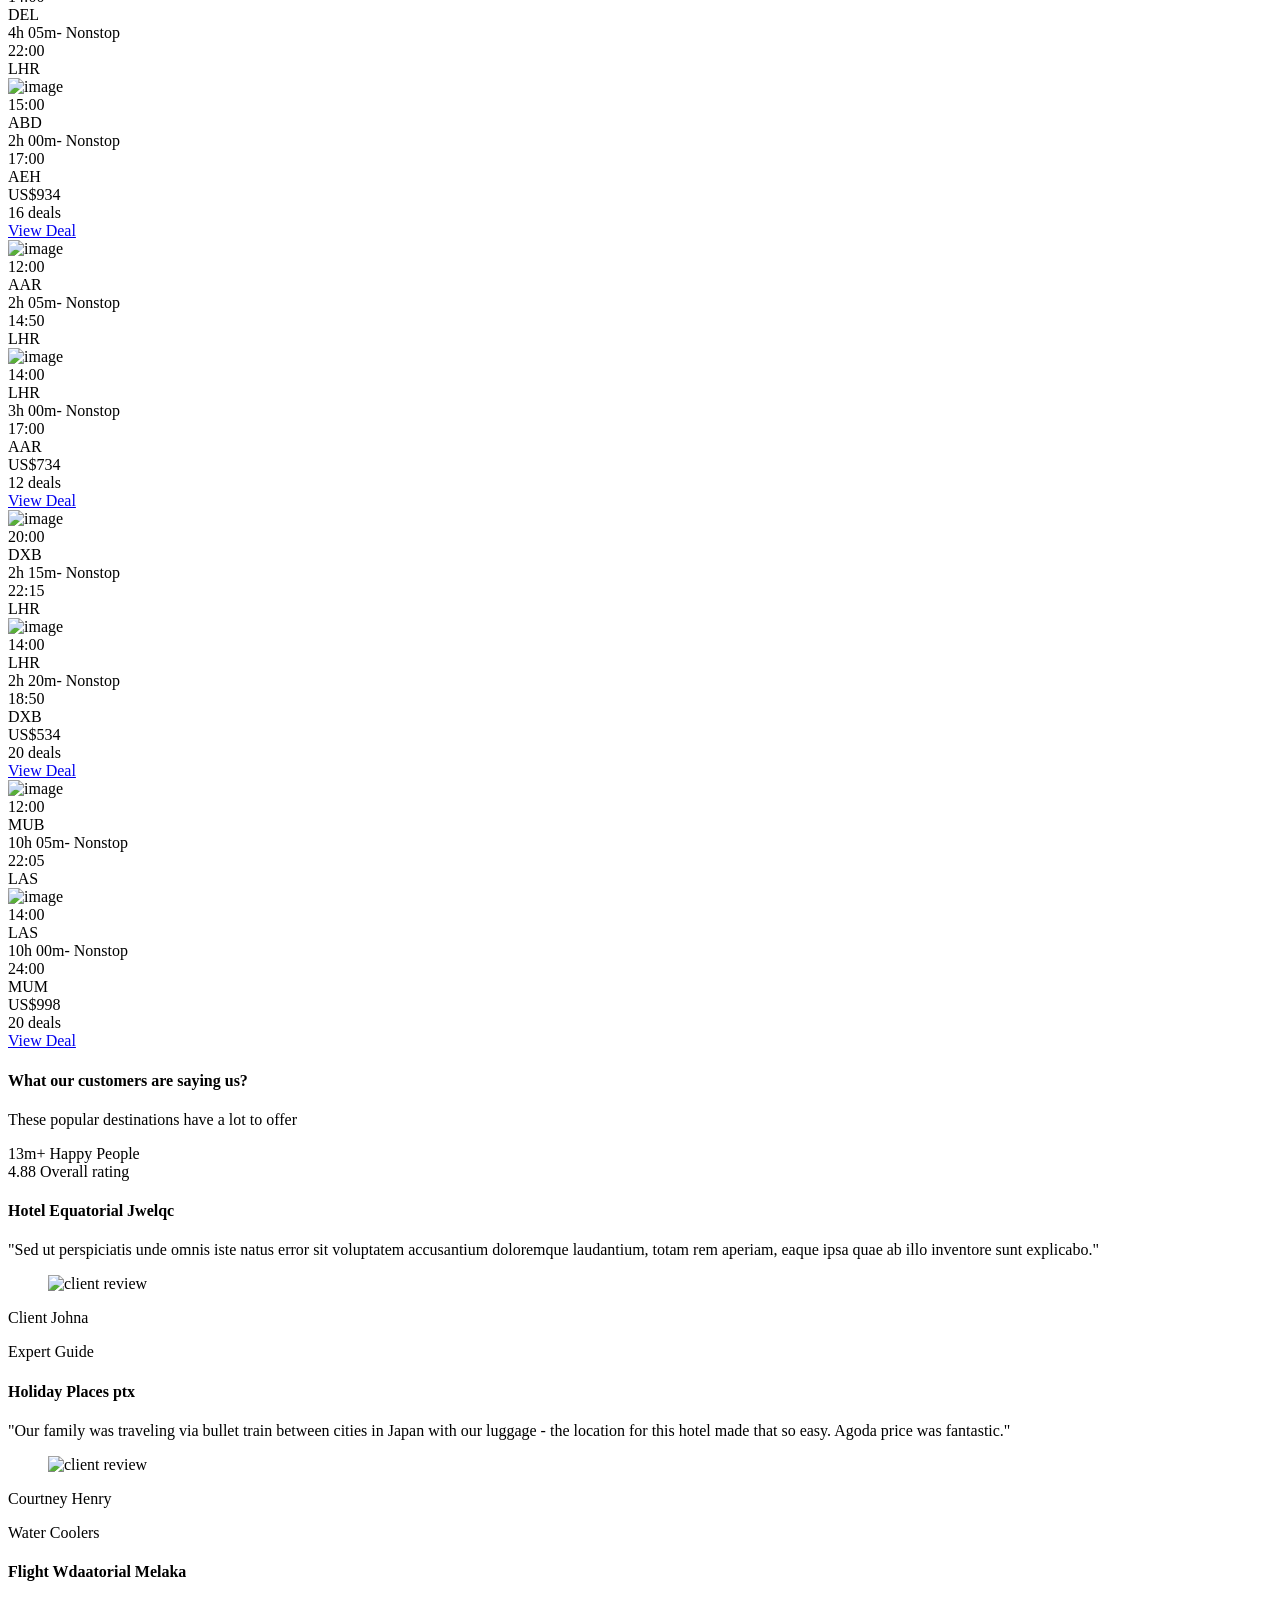
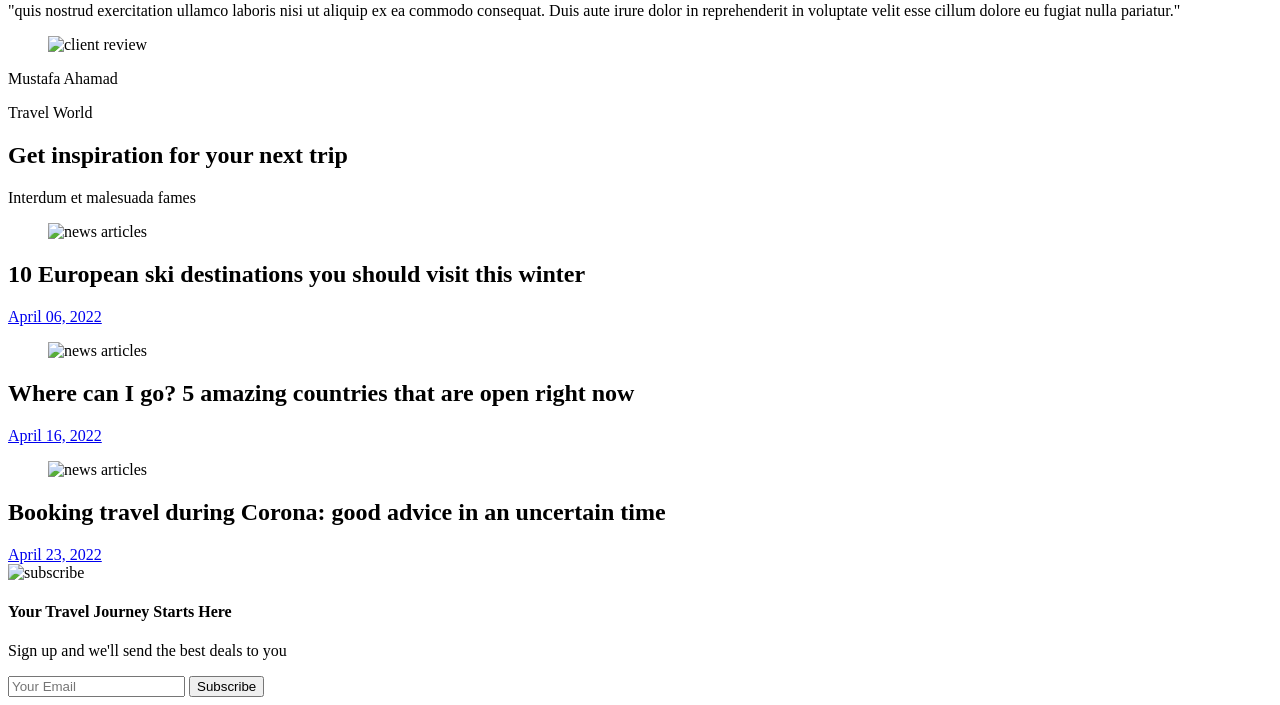
==== commit ff33c62f: "register and login page added" ====
--- a/src/main/resources/templates/index.html
+++ b/src/main/resources/templates/index.html
@@ -1,6 +1,8 @@
 <!doctype html>
 <html lang="en"
-    xmlns:th="http://www.thymeleaf.org">
+    xmlns:th="http://www.thymeleaf.org"
+      xmlns:layout="http://www.ultraq.net.nz/web/thymeleaf/layout"
+      layout:decorate="~{layout.html}">
 
 <head>
     <meta charset="utf-8">
@@ -14,1005 +16,936 @@
     <link th:href="@{/css/main.css}" rel="stylesheet">
 </head>
 
-<body>
-    <!-- page content area -->
-    <div class="pagewrap">
-        <div class="head-wrapper">
-            <!-- header section -->
-            <header class="header theme-bg-white">
-                <div class="container">
-                    <nav class="navbar navbar-expand-lg py-3 py-lg-0 px-0">
-                        <a class="navbar-brand" href="index.html">
-                            <img th:src="@{/images/s.png}" alt="Brand Logo"
-                                title="Brand Logo" class="img-fluid"></a>
-                        <button class="navbar-toggler px-1 btn rounded-0" type="button" data-bs-toggle="collapse"
-                            data-bs-target="#navbarSupportedContent" aria-controls="navbarSupportedContent"
-                            aria-expanded="false" aria-label="Toggle navigation">
-                            <span class="navbar-toggler-icon"></span>
-                        </button>
-                        <div class="collapse navbar-collapse" id="navbarSupportedContent">
-                            <ul class="navbar-nav me-auto page-menu" id="nav">
-                                <li class="nav-item"><a class="nav-link pe-5 ps-0 ps-lg-5" href="#deals">Deals</a></li>
-                                <li class="nav-item"><a class="nav-link pe-5" href="#offers">Offers</a></li>
-                                <li class="nav-item"><a class="nav-link pe-5" href="#holidays">Holidays</a></li>
-                                <li class="nav-item"><a class="nav-link pe-5" href="#review">Review</a></li>
-                            </ul>
-                            <ul class="navbar-nav page-menu mb-3 mb-lg-0">
-                                <!-- language list -->
-                                <li class="nav-item dropdown">
-                                    <a href="#" class="nav-link mein-link dropdown-toggle" id="navbarDropdown1"
-                                        data-bs-toggle="dropdown" aria-expanded="false">
-                                        <i class="bi bi-globe me-2"></i>Eng</a>
-                                    <ul class="dropdown-menu" aria-labelledby="navbarDropdown1">
-                                        <li><a class="dropdown-item" href="#">Russian</a></li>
-                                        <li><a class="dropdown-item" href="#">French</a>
-                                        </li>
-                                    </ul>
-                                </li>
-                                <!-- Currency list -->
-                                <li class="nav-item dropdown">
-                                    <a href="#" class="nav-link mein-link dropdown-toggle" id="navbarDropdown2"
-                                        data-bs-toggle="dropdown" aria-expanded="false">INR</a>
-                                    <ul class="dropdown-menu" aria-labelledby="navbarDropdown2">
-                                        <li><a class="dropdown-item" href="#">USD</a></li>
-                                        <li><a class="dropdown-item" href="#">EUR</a>
-                                        </li>
-                                    </ul>
-                                </li>
-                                <!-- user account  -->
-                                <li class="nav-item">
-                                    <a href="#" class="nav-link mein-link d-inline-block position-relative">
-                                        <i class="bi bi-bell"></i>
-                                        <span
-                                            class="position-absolute translate-middle p-1 bg-success border border-light rounded-circle">
-                                            <span class="visually-hidden">New alerts</span>
-                                        </span>
-                                    </a>
-                                </li>
-                                <!-- user account  -->
-                                <li class="nav-item dropdown my-auto">
-                                    <a href="#" class="nav-link dropdown-toggle p-0 user" id="navbarDropdown3"
-                                        data-bs-toggle="dropdown" aria-expanded="false"><span
-                                            class="d-inline-block p-2 theme-bg-primary rounded-circle lh-1"><i
-                                                class="bi bi-person"></i></span></a>
-                                    <ul class="dropdown-menu dropdown-menu-end sub-menu"
-                                        aria-labelledby="navbarDropdown3">
-                                        <li><a class="dropdown-item" th:href="@{/login}">Sign in</a></li>
-                                        <li><a class="dropdown-item" th:href="@{/register}">Register</a>
-                                        </li>
-                                    </ul>
-                                </li>
-                            </ul>
-                        </div>
-                    </nav>
+<body layout:fragment="mainContent">
+
+
+<div class="pagewrap">
+    <div class="head-wrapper">
+        <!-- search engine section-->
+        <div class="search-engine">
+            <div class="container">
+                <div class="row">
+                    <div class="col-12 col-lg-12 mb-5 text-center position-relative">
+                        <h1 class="display-3 fw-bold mb-4 theme-text-white theme-text-shadow">
+                            A Journey to Adventurous
+                        </h1>
+                        <p class="mb-0 theme-text-white">Discover amzaing places at exclusive deals</p>
+                    </div>
                 </div>
-            </header>
-            <!-- search engine section-->
-            <div class="search-engine">
-                <div class="container">
-                    <div class="row">
-                        <div class="col-12 col-lg-12 mb-5 text-center position-relative">
-                            <h1 class="display-3 fw-bold mb-4 theme-text-white theme-text-shadow">
-                                A Journey to Adventurous
-                            </h1>
-                            <p class="mb-0 theme-text-white">Discover amzaing places at exclusive deals</p>
-                        </div>
-                    </div>
-                    <!-- search engine tabs -->
-                    <div class="row mt-0 mt-lg-5">
-                        <div class="col-12 col-lg-10 offset-lg-1 mb-5 text-center position-relative">
-                            <!-- product main tab list -->
-                            <ul class="nav nav-tabs d-flex justify-content-center border-0 cust-tab" id="myTab"
-                                role="tablist">
-                                <li class="nav-item" role="presentation">
-                                    <button class="nav-link active" id="flight-tab" data-bs-toggle="tab"
+                <!-- search engine tabs -->
+                <div class="row mt-0 mt-lg-5">
+                    <div class="col-12 col-lg-10 offset-lg-1 mb-5 text-center position-relative">
+                        <!-- product main tab list -->
+                        <ul class="nav nav-tabs d-flex justify-content-center border-0 cust-tab" id="myTab"
+                            role="tablist">
+                            <li class="nav-item" role="presentation">
+                                <button class="nav-link active" id="flight-tab" data-bs-toggle="tab"
                                         data-bs-target="#flight-tab-pane" type="button" role="tab"
                                         aria-controls="flight-tab-pane" aria-selected="true">Flights</button>
-                                </li>
-                                <li class="nav-item" role="presentation">
-                                    <button class="nav-link" id="hotel-tab" data-bs-toggle="tab"
+                            </li>
+                            <li class="nav-item" role="presentation">
+                                <button class="nav-link" id="hotel-tab" data-bs-toggle="tab"
                                         data-bs-target="#hotel-tab-pane" type="button" role="tab"
                                         aria-controls="hotel-tab-pane" aria-selected="false">Hotel</button>
-                                </li>
-                                <li class="nav-item" role="presentation">
-                                    <button class="nav-link" id="holiday-tab" data-bs-toggle="tab"
+                            </li>
+                            <li class="nav-item" role="presentation">
+                                <button class="nav-link" id="holiday-tab" data-bs-toggle="tab"
                                         data-bs-target="#holiday-tab-pane" type="button" role="tab"
                                         aria-controls="holiday-tab-pane" aria-selected="false">Holidays</button>
-                                </li>
-                            </ul>
-                            <!-- product main tab content -->
-                            <div class="tab-content mt-3" id="myTabContent">
-                                <!-- flight search tab -->
-                                <div class="tab-pane fade show active" id="flight-tab-pane" role="tabpanel"
-                                    aria-labelledby="flight-tab" tabindex="0">
-                                    <!-- flight multiple search tab -->
-                                    <ul class="nav nav-pills cust-pills" id="pills-tab" role="tablist">
-                                        <li class="nav-item" role="presentation">
-                                            <button class="nav-link active" id="pills-oneway-tab" data-bs-toggle="pill"
+                            </li>
+                        </ul>
+                        <!-- product main tab content -->
+                        <div class="tab-content mt-3" id="myTabContent">
+                            <!-- flight search tab -->
+                            <div class="tab-pane fade show active" id="flight-tab-pane" role="tabpanel"
+                                 aria-labelledby="flight-tab" tabindex="0">
+                                <!-- flight multiple search tab -->
+                                <ul class="nav nav-pills cust-pills" id="pills-tab" role="tablist">
+                                    <li class="nav-item" role="presentation">
+                                        <button class="nav-link active" id="pills-oneway-tab" data-bs-toggle="pill"
                                                 data-bs-target="#pills-oneway" type="button" role="tab"
                                                 aria-controls="pills-oneway" aria-selected="true">
                                                 <span
-                                                    class="d-inline-block p-2 rounded-circle bg-white align-middle me-2"></span>
-                                                One Way</button>
-                                        </li>
-                                        <li class="nav-item" role="presentation">
-                                            <button class="nav-link" id="pills-Round-tab" data-bs-toggle="pill"
+                                                        class="d-inline-block p-2 rounded-circle bg-white align-middle me-2"></span>
+                                            One Way</button>
+                                    </li>
+                                    <li class="nav-item" role="presentation">
+                                        <button class="nav-link" id="pills-Round-tab" data-bs-toggle="pill"
                                                 data-bs-target="#pills-Round" type="button" role="tab"
                                                 aria-controls="pills-Round" aria-selected="false">
                                                 <span
-                                                    class="d-inline-block p-2 rounded-circle bg-white align-middle me-2"></span>
-                                                Round Trip</button>
-                                        </li>
-                                        <li class="nav-item" role="presentation">
-                                            <button class="nav-link" id="pills-multiCity-tab" data-bs-toggle="pill"
+                                                        class="d-inline-block p-2 rounded-circle bg-white align-middle me-2"></span>
+                                            Round Trip</button>
+                                    </li>
+                                    <li class="nav-item" role="presentation">
+                                        <button class="nav-link" id="pills-multiCity-tab" data-bs-toggle="pill"
                                                 data-bs-target="#pills-multiCity" type="button" role="tab"
                                                 aria-controls="pills-multiCity" aria-selected="false">
                                                 <span
-                                                    class="d-inline-block p-2 rounded-circle bg-white align-middle me-2"></span>
-                                                Multi City</button>
-                                        </li>
-                                    </ul>
-                                    <div class="tab-content" id="pills-tabContent">
-                                        <div class="tab-pane fade show active" id="pills-oneway" role="tabpanel"
-                                            aria-labelledby="pills-oneway-tab" tabindex="0">
-                                            <!-- one way search -->
-                                            <div class="row">
-                                                <div class="col-12">
-                                                    <div class="search-pan row mx-0 theme-border-radius">
-                                                        <div
+                                                        class="d-inline-block p-2 rounded-circle bg-white align-middle me-2"></span>
+                                            Multi City</button>
+                                    </li>
+                                </ul>
+                                <div class="tab-content" id="pills-tabContent">
+                                    <div class="tab-pane fade show active" id="pills-oneway" role="tabpanel"
+                                         aria-labelledby="pills-oneway-tab" tabindex="0">
+                                        <!-- one way search -->
+                                        <div class="row">
+                                            <div class="col-12">
+                                                <div class="search-pan row mx-0 theme-border-radius">
+                                                    <div
                                                             class="col-12 col-lg-4 col-xl-2 ps-0 mb-2 mb-xl-0 pe-0 pe-lg-2">
-                                                            <div class="form-group">
-                                                                <label for="exampleDataList" class="form-label">Depart
-                                                                    From</label>
-                                                                <input class="form-control" list="datalistOptions1"
-                                                                    id="exampleDataList" placeholder="New Delhi">
-                                                                <datalist id="datalistOptions1">
-                                                                    <option value="San Francisco">
-                                                                    <option value="New York">
-                                                                    <option value="Seattle">
-                                                                    <option value="Los Angeles">
-                                                                    <option value="Chicago">
-                                                                </datalist>
-                                                            </div>
+                                                        <div class="form-group">
+                                                            <label for="exampleDataList" class="form-label">Depart
+                                                                From</label>
+                                                            <input class="form-control" list="datalistOptions1"
+                                                                   id="exampleDataList" placeholder="New Delhi">
+                                                            <datalist id="datalistOptions1">
+                                                                <option value="San Francisco">
+                                                                <option value="New York">
+                                                                <option value="Seattle">
+                                                                <option value="Los Angeles">
+                                                                <option value="Chicago">
+                                                            </datalist>
                                                         </div>
-                                                        <div
+                                                    </div>
+                                                    <div
                                                             class="col-12 col-lg-4 col-xl-2 ps-0 mb-2 mb-xl-0 pe-0 pe-lg-2">
-                                                            <div class="form-group">
-                                                                <label for="exampleDataList2" class="form-label">Arrival
-                                                                    To</label>
-                                                                <input class="form-control" list="datalistOptions2"
-                                                                    id="exampleDataList2" placeholder="London">
-                                                                <datalist id="datalistOptions2">
-                                                                    <option value="San Francisco">
-                                                                    <option value="New York">
-                                                                    <option value="Seattle">
-                                                                    <option value="Los Angeles">
-                                                                    <option value="Chicago">
-                                                                </datalist>
-                                                            </div>
+                                                        <div class="form-group">
+                                                            <label for="exampleDataList2" class="form-label">Arrival
+                                                                To</label>
+                                                            <input class="form-control" list="datalistOptions2"
+                                                                   id="exampleDataList2" placeholder="London">
+                                                            <datalist id="datalistOptions2">
+                                                                <option value="San Francisco">
+                                                                <option value="New York">
+                                                                <option value="Seattle">
+                                                                <option value="Los Angeles">
+                                                                <option value="Chicago">
+                                                            </datalist>
                                                         </div>
-                                                        <div
+                                                    </div>
+                                                    <div
                                                             class="col-12 col-lg-4 col-xl-3 ps-0 mb-2 mb-xl-0 pe-0 pe-lg-0 pe-xl-2">
-                                                            <div class="form-group">
-                                                                <label class="form-label">Departure Date</label>
-                                                                <input type="text" class="form-control"
-                                                                    placeholder="Wed 2 Mar">
-                                                            </div>
+                                                        <div class="form-group">
+                                                            <label class="form-label">Departure Date</label>
+                                                            <input type="text" class="form-control"
+                                                                   placeholder="Wed 2 Mar">
                                                         </div>
-                                                        <div
+                                                    </div>
+                                                    <div
                                                             class="col-12 col-lg-6 col-xl-3 ps-0 mb-2 mb-lg-0 mb-xl-0 pe-0 pe-lg-2">
-                                                            <div class="form-group border-0">
-                                                                <label class="form-label">Traveller's
-                                                                </label>
-                                                                <div class="dropdown" id="myDD1">
-                                                                    <button class="dropdown-toggle form-control"
+                                                        <div class="form-group border-0">
+                                                            <label class="form-label">Traveller's
+                                                            </label>
+                                                            <div class="dropdown" id="myDD1">
+                                                                <button class="dropdown-toggle form-control"
                                                                         type="button" id="travellerInfoOneway11"
                                                                         data-bs-toggle="dropdown" aria-expanded="false">
                                                                         <span class="text-truncate">2 adults - 1
                                                                             childeren - 1 Infants
                                                                         </span>
-                                                                    </button>
-                                                                    <div class="dropdown-menu"
-                                                                        aria-labelledby="travellerInfoOneway11">
-                                                                        <ul class="drop-rest">
-                                                                            <li>
-                                                                                <div class="d-flex small">Adults
-                                                                                </div>
-                                                                                <div
+                                                                </button>
+                                                                <div class="dropdown-menu"
+                                                                     aria-labelledby="travellerInfoOneway11">
+                                                                    <ul class="drop-rest">
+                                                                        <li>
+                                                                            <div class="d-flex small">Adults
+                                                                            </div>
+                                                                            <div
                                                                                     class="ms-auto input-group plus-minus-input">
-                                                                                    <div class="input-group-button">
-                                                                                        <button type="button"
+                                                                                <div class="input-group-button">
+                                                                                    <button type="button"
                                                                                             class="circle"
                                                                                             data-quantity="minus"
                                                                                             data-field="onewayAdult">
-                                                                                            <i class="bi bi-dash"></i>
-                                                                                        </button>
-                                                                                    </div>
-                                                                                    <input class="input-group-field"
-                                                                                        type="number" name="onewayAdult"
-                                                                                        value="0">
-                                                                                    <div class="input-group-button">
-                                                                                        <button type="button"
+                                                                                        <i class="bi bi-dash"></i>
+                                                                                    </button>
+                                                                                </div>
+                                                                                <input class="input-group-field"
+                                                                                       type="number" name="onewayAdult"
+                                                                                       value="0">
+                                                                                <div class="input-group-button">
+                                                                                    <button type="button"
                                                                                             class="circle"
                                                                                             data-quantity="plus"
                                                                                             data-field="onewayAdult">
-                                                                                            <i class="bi bi-plus"></i>
-                                                                                        </button>
-                                                                                    </div>
+                                                                                        <i class="bi bi-plus"></i>
+                                                                                    </button>
                                                                                 </div>
-                                                                            </li>
-                                                                            <li>
-                                                                                <div class="d-flex small">Child
-                                                                                </div>
-                                                                                <div
+                                                                            </div>
+                                                                        </li>
+                                                                        <li>
+                                                                            <div class="d-flex small">Child
+                                                                            </div>
+                                                                            <div
                                                                                     class="ms-auto input-group plus-minus-input">
-                                                                                    <div class="input-group-button">
-                                                                                        <button type="button"
+                                                                                <div class="input-group-button">
+                                                                                    <button type="button"
                                                                                             class="circle"
                                                                                             data-quantity="minus"
                                                                                             data-field="onewayChild">
-                                                                                            <i class="bi bi-dash"></i>
-                                                                                        </button>
-                                                                                    </div>
-                                                                                    <input class="input-group-field"
-                                                                                        type="number" name="onewayChild"
-                                                                                        value="0">
-                                                                                    <div class="input-group-button">
-                                                                                        <button type="button"
+                                                                                        <i class="bi bi-dash"></i>
+                                                                                    </button>
+                                                                                </div>
+                                                                                <input class="input-group-field"
+                                                                                       type="number" name="onewayChild"
+                                                                                       value="0">
+                                                                                <div class="input-group-button">
+                                                                                    <button type="button"
                                                                                             class="circle"
                                                                                             data-quantity="plus"
                                                                                             data-field="onewayChild">
-                                                                                            <i class="bi bi-plus"></i>
-                                                                                        </button>
-                                                                                    </div>
+                                                                                        <i class="bi bi-plus"></i>
+                                                                                    </button>
                                                                                 </div>
-                                                                            </li>
-                                                                            <li>
-                                                                                <div class="d-flex small">Infants
-                                                                                </div>
-                                                                                <div
+                                                                            </div>
+                                                                        </li>
+                                                                        <li>
+                                                                            <div class="d-flex small">Infants
+                                                                            </div>
+                                                                            <div
                                                                                     class="ms-auto input-group plus-minus-input">
-                                                                                    <div class="input-group-button">
-                                                                                        <button type="button"
+                                                                                <div class="input-group-button">
+                                                                                    <button type="button"
                                                                                             class="circle"
                                                                                             data-quantity="minus"
                                                                                             data-field="onewayInfant">
-                                                                                            <i class="bi bi-dash"></i>
-                                                                                        </button>
-                                                                                    </div>
-                                                                                    <input class="input-group-field"
-                                                                                        type="number"
-                                                                                        name="onewayInfant" value="0">
-                                                                                    <div class="input-group-button">
-                                                                                        <button type="button"
+                                                                                        <i class="bi bi-dash"></i>
+                                                                                    </button>
+                                                                                </div>
+                                                                                <input class="input-group-field"
+                                                                                       type="number"
+                                                                                       name="onewayInfant" value="0">
+                                                                                <div class="input-group-button">
+                                                                                    <button type="button"
                                                                                             class="circle"
                                                                                             data-quantity="plus"
                                                                                             data-field="onewayInfant">
-                                                                                            <i class="bi bi-plus"></i>
-                                                                                        </button>
-                                                                                    </div>
+                                                                                        <i class="bi bi-plus"></i>
+                                                                                    </button>
                                                                                 </div>
-                                                                            </li>
-                                                                        </ul>
-                                                                    </div>
+                                                                            </div>
+                                                                        </li>
+                                                                    </ul>
                                                                 </div>
                                                             </div>
                                                         </div>
-                                                        <div class="col-12 col-lg-6 col-xl-2 px-0">
-                                                            <button type="submit" class="btn btn-search"
+                                                    </div>
+                                                    <div class="col-12 col-lg-6 col-xl-2 px-0">
+                                                        <button type="submit" class="btn btn-search"
                                                                 onclick="window.location.href='#';">
                                                                 <span class="fw-bold"><i
                                                                         class="bi bi-search me-2"></i>Search</span>
-                                                            </button>
+                                                        </button>
+                                                    </div>
+                                                </div>
+                                            </div>
+                                            <!-- flight class section -->
+                                            <div class="col-12 mt-2">
+                                                <div class="d-flex flex-sm-row flex-column">
+                                                    <div class="me-2 mb-2 mb-lg-0">
+                                                        <div class="switch mode-switch">
+                                                            <input type="checkbox" name="stop_mode" id="stop_mode"
+                                                                   value="1">
+                                                            <label for="stop_mode" data-on="NonStop" data-off="Stop"
+                                                                   class="mode-switch-inner"></label>
                                                         </div>
                                                     </div>
-                                                </div>
-                                                <!-- flight class section -->
-                                                <div class="col-12 mt-2">
-                                                    <div class="d-flex flex-sm-row flex-column">
-                                                        <div class="me-2 mb-2 mb-lg-0">
-                                                            <div class="switch mode-switch">
-                                                                <input type="checkbox" name="stop_mode" id="stop_mode"
-                                                                    value="1">
-                                                                <label for="stop_mode" data-on="NonStop" data-off="Stop"
-                                                                    class="mode-switch-inner"></label>
-                                                            </div>
+                                                    <div class="me-2">
+                                                        <div class="switch mode-switch">
+                                                            <input type="checkbox" name="class_mode" id="class_mode"
+                                                                   value="1">
+                                                            <label for="class_mode" data-on="Premium"
+                                                                   data-off="Economy"
+                                                                   class="mode-switch-inner"></label>
                                                         </div>
-                                                        <div class="me-2">
-                                                            <div class="switch mode-switch">
-                                                                <input type="checkbox" name="class_mode" id="class_mode"
-                                                                    value="1">
-                                                                <label for="class_mode" data-on="Premium"
-                                                                    data-off="Economy"
-                                                                    class="mode-switch-inner"></label>
-                                                            </div>
+                                                    </div>
+                                                </div>
+                                            </div>
+                                        </div>
+                                        <!-- /oneway search -->
+                                    </div>
+                                    <div class="tab-pane fade" id="pills-Round" role="tabpanel"
+                                         aria-labelledby="pills-Round-tab" tabindex="0">
+                                        <!-- round trip  search -->
+                                        <div class="row">
+                                            <div class="col-12">
+                                                <div class="search-pan row mx-0 theme-border-radius">
+                                                    <div
+                                                            class="col-12 col-lg-4 col-xl-2 ps-0 mb-2 mb-xl-0 pe-0 pe-lg-2">
+                                                        <div class="form-group">
+                                                            <label for="exampleDataList1" class="form-label">Depart
+                                                                From</label>
+                                                            <input class="form-control" list="datalistOptions3"
+                                                                   id="exampleDataList1" placeholder="New Delhi">
+                                                            <datalist id="datalistOptions3">
+                                                                <option value="San Francisco">
+                                                                <option value="New York">
+                                                                <option value="Seattle">
+                                                                <option value="Los Angeles">
+                                                                <option value="Chicago">
+                                                            </datalist>
                                                         </div>
                                                     </div>
-                                                </div>
-                                            </div>
-                                            <!-- /oneway search -->
-                                        </div>
-                                        <div class="tab-pane fade" id="pills-Round" role="tabpanel"
-                                            aria-labelledby="pills-Round-tab" tabindex="0">
-                                            <!-- round trip  search -->
-                                            <div class="row">
-                                                <div class="col-12">
-                                                    <div class="search-pan row mx-0 theme-border-radius">
-                                                        <div
+                                                    <div
                                                             class="col-12 col-lg-4 col-xl-2 ps-0 mb-2 mb-xl-0 pe-0 pe-lg-2">
-                                                            <div class="form-group">
-                                                                <label for="exampleDataList1" class="form-label">Depart
-                                                                    From</label>
-                                                                <input class="form-control" list="datalistOptions3"
-                                                                    id="exampleDataList1" placeholder="New Delhi">
-                                                                <datalist id="datalistOptions3">
-                                                                    <option value="San Francisco">
-                                                                    <option value="New York">
-                                                                    <option value="Seattle">
-                                                                    <option value="Los Angeles">
-                                                                    <option value="Chicago">
-                                                                </datalist>
-                                                            </div>
+                                                        <div class="form-group">
+                                                            <label for="exampleDataList3" class="form-label">Arrival
+                                                                To</label>
+                                                            <input class="form-control" list="datalistOptions4"
+                                                                   id="exampleDataList3" placeholder="London">
+                                                            <datalist id="datalistOptions4">
+                                                                <option value="San Francisco">
+                                                                <option value="New York">
+                                                                <option value="Seattle">
+                                                                <option value="Los Angeles">
+                                                                <option value="Chicago">
+                                                            </datalist>
                                                         </div>
-                                                        <div
-                                                            class="col-12 col-lg-4 col-xl-2 ps-0 mb-2 mb-xl-0 pe-0 pe-lg-2">
-                                                            <div class="form-group">
-                                                                <label for="exampleDataList3" class="form-label">Arrival
-                                                                    To</label>
-                                                                <input class="form-control" list="datalistOptions4"
-                                                                    id="exampleDataList3" placeholder="London">
-                                                                <datalist id="datalistOptions4">
-                                                                    <option value="San Francisco">
-                                                                    <option value="New York">
-                                                                    <option value="Seattle">
-                                                                    <option value="Los Angeles">
-                                                                    <option value="Chicago">
-                                                                </datalist>
-                                                            </div>
+                                                    </div>
+                                                    <div
+                                                            class="col-12 col-lg-4 col-xl-3 ps-0 mb-2 mb-xl-0 pe-0 pe-lg-0 pe-xl-2">
+                                                        <div class="form-group">
+                                                            <label class="form-label">Departure Date - Arrival
+                                                                Date</label>
+                                                            <input type="text" class="form-control"
+                                                                   placeholder="Wed 2 Mar  -  Fri 11 Apr">
                                                         </div>
-                                                        <div
-                                                            class="col-12 col-lg-4 col-xl-3 ps-0 mb-2 mb-xl-0 pe-0 pe-lg-0 pe-xl-2">
-                                                            <div class="form-group">
-                                                                <label class="form-label">Departure Date - Arrival
-                                                                    Date</label>
-                                                                <input type="text" class="form-control"
-                                                                    placeholder="Wed 2 Mar  -  Fri 11 Apr">
-                                                            </div>
-                                                        </div>
-                                                        <div
+                                                    </div>
+                                                    <div
                                                             class="col-12 col-lg-6 col-xl-3 ps-0 mb-2 mb-lg-0 mb-xl-0 pe-0 pe-lg-2">
-                                                            <div class="form-group border-0">
-                                                                <label class="form-label">Traveller's
-                                                                </label>
-                                                                <div class="dropdown" id="myDD2">
-                                                                    <button class="dropdown-toggle form-control"
+                                                        <div class="form-group border-0">
+                                                            <label class="form-label">Traveller's
+                                                            </label>
+                                                            <div class="dropdown" id="myDD2">
+                                                                <button class="dropdown-toggle form-control"
                                                                         type="button" id="travellerInfoOneway51"
                                                                         data-bs-toggle="dropdown" aria-expanded="false">
                                                                         <span class="text-truncate">2 adults - 1
                                                                             childeren - 1 Infants
                                                                         </span>
-                                                                    </button>
-                                                                    <div class="dropdown-menu"
-                                                                        aria-labelledby="travellerInfoOneway51">
-                                                                        <ul class="drop-rest">
-                                                                            <li>
-                                                                                <div class="d-flex small">Adults
-                                                                                </div>
-                                                                                <div
+                                                                </button>
+                                                                <div class="dropdown-menu"
+                                                                     aria-labelledby="travellerInfoOneway51">
+                                                                    <ul class="drop-rest">
+                                                                        <li>
+                                                                            <div class="d-flex small">Adults
+                                                                            </div>
+                                                                            <div
                                                                                     class="ms-auto input-group plus-minus-input">
-                                                                                    <div class="input-group-button">
-                                                                                        <button type="button"
+                                                                                <div class="input-group-button">
+                                                                                    <button type="button"
                                                                                             class="circle"
                                                                                             data-quantity="minus"
                                                                                             data-field="onewayAdult">
-                                                                                            <i class="bi bi-dash"></i>
-                                                                                        </button>
-                                                                                    </div>
-                                                                                    <input class="input-group-field"
-                                                                                        type="number" name="onewayAdult"
-                                                                                        value="0">
-                                                                                    <div class="input-group-button">
-                                                                                        <button type="button"
+                                                                                        <i class="bi bi-dash"></i>
+                                                                                    </button>
+                                                                                </div>
+                                                                                <input class="input-group-field"
+                                                                                       type="number" name="onewayAdult"
+                                                                                       value="0">
+                                                                                <div class="input-group-button">
+                                                                                    <button type="button"
                                                                                             class="circle"
                                                                                             data-quantity="plus"
                                                                                             data-field="onewayAdult">
-                                                                                            <i class="bi bi-plus"></i>
-                                                                                        </button>
-                                                                                    </div>
+                                                                                        <i class="bi bi-plus"></i>
+                                                                                    </button>
                                                                                 </div>
-                                                                            </li>
-                                                                            <li>
-                                                                                <div class="d-flex small">Child
-                                                                                </div>
-                                                                                <div
+                                                                            </div>
+                                                                        </li>
+                                                                        <li>
+                                                                            <div class="d-flex small">Child
+                                                                            </div>
+                                                                            <div
                                                                                     class="ms-auto input-group plus-minus-input">
-                                                                                    <div class="input-group-button">
-                                                                                        <button type="button"
+                                                                                <div class="input-group-button">
+                                                                                    <button type="button"
                                                                                             class="circle"
                                                                                             data-quantity="minus"
                                                                                             data-field="onewayChild">
-                                                                                            <i class="bi bi-dash"></i>
-                                                                                        </button>
-                                                                                    </div>
-                                                                                    <input class="input-group-field"
-                                                                                        type="number" name="onewayChild"
-                                                                                        value="0">
-                                                                                    <div class="input-group-button">
-                                                                                        <button type="button"
+                                                                                        <i class="bi bi-dash"></i>
+                                                                                    </button>
+                                                                                </div>
+                                                                                <input class="input-group-field"
+                                                                                       type="number" name="onewayChild"
+                                                                                       value="0">
+                                                                                <div class="input-group-button">
+                                                                                    <button type="button"
                                                                                             class="circle"
                                                                                             data-quantity="plus"
                                                                                             data-field="onewayChild">
-                                                                                            <i class="bi bi-plus"></i>
-                                                                                        </button>
-                                                                                    </div>
+                                                                                        <i class="bi bi-plus"></i>
+                                                                                    </button>
                                                                                 </div>
-                                                                            </li>
-                                                                            <li>
-                                                                                <div class="d-flex small">Infants
-                                                                                </div>
-                                                                                <div
+                                                                            </div>
+                                                                        </li>
+                                                                        <li>
+                                                                            <div class="d-flex small">Infants
+                                                                            </div>
+                                                                            <div
                                                                                     class="ms-auto input-group plus-minus-input">
-                                                                                    <div class="input-group-button">
-                                                                                        <button type="button"
+                                                                                <div class="input-group-button">
+                                                                                    <button type="button"
                                                                                             class="circle"
                                                                                             data-quantity="minus"
                                                                                             data-field="onewayInfant">
-                                                                                            <i class="bi bi-dash"></i>
-                                                                                        </button>
-                                                                                    </div>
-                                                                                    <input class="input-group-field"
-                                                                                        type="number"
-                                                                                        name="onewayInfant" value="0">
-                                                                                    <div class="input-group-button">
-                                                                                        <button type="button"
+                                                                                        <i class="bi bi-dash"></i>
+                                                                                    </button>
+                                                                                </div>
+                                                                                <input class="input-group-field"
+                                                                                       type="number"
+                                                                                       name="onewayInfant" value="0">
+                                                                                <div class="input-group-button">
+                                                                                    <button type="button"
                                                                                             class="circle"
                                                                                             data-quantity="plus"
                                                                                             data-field="onewayInfant">
-                                                                                            <i class="bi bi-plus"></i>
-                                                                                        </button>
-                                                                                    </div>
+                                                                                        <i class="bi bi-plus"></i>
+                                                                                    </button>
                                                                                 </div>
-                                                                            </li>
-                                                                        </ul>
-                                                                    </div>
+                                                                            </div>
+                                                                        </li>
+                                                                    </ul>
                                                                 </div>
                                                             </div>
                                                         </div>
-                                                        <div class="col-12 col-lg-6 col-xl-2 px-0">
-                                                            <button type="submit" class="btn btn-search"
+                                                    </div>
+                                                    <div class="col-12 col-lg-6 col-xl-2 px-0">
+                                                        <button type="submit" class="btn btn-search"
                                                                 onclick="window.location.href='#';">
                                                                 <span class="fw-bold"><i
                                                                         class="bi bi-search me-2"></i>Search</span>
-                                                            </button>
+                                                        </button>
+                                                    </div>
+                                                </div>
+                                            </div>
+                                        </div>
+                                        <!-- /round trip search -->
+                                    </div>
+                                    <div class="tab-pane fade" id="pills-multiCity" role="tabpanel"
+                                         aria-labelledby="pills-multiCity-tab" tabindex="0">
+                                        <!-- multicity search -->
+                                        <div class="row">
+                                            <div class="col-12">
+                                                <div class="search-pan row mx-0 theme-border-radius">
+                                                    <div
+                                                            class="col-12 col-lg-4 col-xl-2 ps-0 mb-2 mb-xl-0 pe-0 pe-lg-2">
+                                                        <div class="form-group">
+                                                            <label for="exampleDataList13" class="form-label">Depart
+                                                                From</label>
+                                                            <input class="form-control" list="datalistOptions14"
+                                                                   id="exampleDataList13" placeholder="New Delhi">
+                                                            <datalist id="datalistOptions14">
+                                                                <option value="San Francisco">
+                                                                <option value="New York">
+                                                                <option value="Seattle">
+                                                                <option value="Los Angeles">
+                                                                <option value="Chicago">
+                                                            </datalist>
                                                         </div>
                                                     </div>
-                                                </div>
-                                            </div>
-                                            <!-- /round trip search -->
-                                        </div>
-                                        <div class="tab-pane fade" id="pills-multiCity" role="tabpanel"
-                                            aria-labelledby="pills-multiCity-tab" tabindex="0">
-                                            <!-- multicity search -->
-                                            <div class="row">
-                                                <div class="col-12">
-                                                    <div class="search-pan row mx-0 theme-border-radius">
-                                                        <div
+                                                    <div
                                                             class="col-12 col-lg-4 col-xl-2 ps-0 mb-2 mb-xl-0 pe-0 pe-lg-2">
-                                                            <div class="form-group">
-                                                                <label for="exampleDataList13" class="form-label">Depart
-                                                                    From</label>
-                                                                <input class="form-control" list="datalistOptions14"
-                                                                    id="exampleDataList13" placeholder="New Delhi">
-                                                                <datalist id="datalistOptions14">
-                                                                    <option value="San Francisco">
-                                                                    <option value="New York">
-                                                                    <option value="Seattle">
-                                                                    <option value="Los Angeles">
-                                                                    <option value="Chicago">
-                                                                </datalist>
-                                                            </div>
+                                                        <div class="form-group">
+                                                            <label for="exampleDataList4" class="form-label">Arrival
+                                                                To</label>
+                                                            <input class="form-control" list="datalistOptions5"
+                                                                   id="exampleDataList4" placeholder="London">
+                                                            <datalist id="datalistOptions5">
+                                                                <option value="San Francisco">
+                                                                <option value="New York">
+                                                                <option value="Seattle">
+                                                                <option value="Los Angeles">
+                                                                <option value="Chicago">
+                                                            </datalist>
                                                         </div>
-                                                        <div
-                                                            class="col-12 col-lg-4 col-xl-2 ps-0 mb-2 mb-xl-0 pe-0 pe-lg-2">
-                                                            <div class="form-group">
-                                                                <label for="exampleDataList4" class="form-label">Arrival
-                                                                    To</label>
-                                                                <input class="form-control" list="datalistOptions5"
-                                                                    id="exampleDataList4" placeholder="London">
-                                                                <datalist id="datalistOptions5">
-                                                                    <option value="San Francisco">
-                                                                    <option value="New York">
-                                                                    <option value="Seattle">
-                                                                    <option value="Los Angeles">
-                                                                    <option value="Chicago">
-                                                                </datalist>
-                                                            </div>
+                                                    </div>
+                                                    <div
+                                                            class="col-12 col-lg-4 col-xl-2 ps-0 mb-2 mb-xl-0 pe-0 pe-lg-0 pe-xl-2">
+                                                        <div class="form-group">
+                                                            <label class="form-label">Departure Date</label>
+                                                            <input type="text" class="form-control"
+                                                                   placeholder="Wed 2 Mar">
                                                         </div>
-                                                        <div
-                                                            class="col-12 col-lg-4 col-xl-2 ps-0 mb-2 mb-xl-0 pe-0 pe-lg-0 pe-xl-2">
-                                                            <div class="form-group">
-                                                                <label class="form-label">Departure Date</label>
-                                                                <input type="text" class="form-control"
-                                                                    placeholder="Wed 2 Mar">
-                                                            </div>
-                                                        </div>
-                                                        <div
+                                                    </div>
+                                                    <div
                                                             class="col-12 col-lg-6 col-xl-3 ps-0 mb-2 mb-lg-0 mb-xl-0 pe-0 pe-lg-2">
-                                                            <div class="form-group border-0">
-                                                                <label class="form-label">Traveller's
-                                                                </label>
-                                                                <div class="dropdown" id="myDD3">
-                                                                    <button class="dropdown-toggle form-control"
+                                                        <div class="form-group border-0">
+                                                            <label class="form-label">Traveller's
+                                                            </label>
+                                                            <div class="dropdown" id="myDD3">
+                                                                <button class="dropdown-toggle form-control"
                                                                         type="button" id="travellerInfoOneway21"
                                                                         data-bs-toggle="dropdown" aria-expanded="false">
                                                                         <span class="text-truncate">2 adults - 1
                                                                             childeren - 1 Infants
                                                                         </span>
-                                                                    </button>
-                                                                    <div class="dropdown-menu"
-                                                                        aria-labelledby="travellerInfoOneway21">
-                                                                        <ul class="drop-rest">
-                                                                            <li>
-                                                                                <div class="d-flex small">Adults
-                                                                                </div>
-                                                                                <div
+                                                                </button>
+                                                                <div class="dropdown-menu"
+                                                                     aria-labelledby="travellerInfoOneway21">
+                                                                    <ul class="drop-rest">
+                                                                        <li>
+                                                                            <div class="d-flex small">Adults
+                                                                            </div>
+                                                                            <div
                                                                                     class="ms-auto input-group plus-minus-input">
-                                                                                    <div class="input-group-button">
-                                                                                        <button type="button"
+                                                                                <div class="input-group-button">
+                                                                                    <button type="button"
                                                                                             class="circle"
                                                                                             data-quantity="minus"
                                                                                             data-field="onewayAdult">
-                                                                                            <i class="bi bi-dash"></i>
-                                                                                        </button>
-                                                                                    </div>
-                                                                                    <input class="input-group-field"
-                                                                                        type="number" name="onewayAdult"
-                                                                                        value="0">
-                                                                                    <div class="input-group-button">
-                                                                                        <button type="button"
+                                                                                        <i class="bi bi-dash"></i>
+                                                                                    </button>
+                                                                                </div>
+                                                                                <input class="input-group-field"
+                                                                                       type="number" name="onewayAdult"
+                                                                                       value="0">
+                                                                                <div class="input-group-button">
+                                                                                    <button type="button"
                                                                                             class="circle"
                                                                                             data-quantity="plus"
                                                                                             data-field="onewayAdult">
-                                                                                            <i class="bi bi-plus"></i>
-                                                                                        </button>
-                                                                                    </div>
+                                                                                        <i class="bi bi-plus"></i>
+                                                                                    </button>
                                                                                 </div>
-                                                                            </li>
-                                                                            <li>
-                                                                                <div class="d-flex small">Child
-                                                                                </div>
-                                                                                <div
+                                                                            </div>
+                                                                        </li>
+                                                                        <li>
+                                                                            <div class="d-flex small">Child
+                                                                            </div>
+                                                                            <div
                                                                                     class="ms-auto input-group plus-minus-input">
-                                                                                    <div class="input-group-button">
-                                                                                        <button type="button"
+                                                                                <div class="input-group-button">
+                                                                                    <button type="button"
                                                                                             class="circle"
                                                                                             data-quantity="minus"
                                                                                             data-field="onewayChild">
-                                                                                            <i class="bi bi-dash"></i>
-                                                                                        </button>
-                                                                                    </div>
-                                                                                    <input class="input-group-field"
-                                                                                        type="number" name="onewayChild"
-                                                                                        value="0">
-                                                                                    <div class="input-group-button">
-                                                                                        <button type="button"
+                                                                                        <i class="bi bi-dash"></i>
+                                                                                    </button>
+                                                                                </div>
+                                                                                <input class="input-group-field"
+                                                                                       type="number" name="onewayChild"
+                                                                                       value="0">
+                                                                                <div class="input-group-button">
+                                                                                    <button type="button"
                                                                                             class="circle"
                                                                                             data-quantity="plus"
                                                                                             data-field="onewayChild">
-                                                                                            <i class="bi bi-plus"></i>
-                                                                                        </button>
-                                                                                    </div>
+                                                                                        <i class="bi bi-plus"></i>
+                                                                                    </button>
                                                                                 </div>
-                                                                            </li>
-                                                                            <li>
-                                                                                <div class="d-flex small">Infants
-                                                                                </div>
-                                                                                <div
+                                                                            </div>
+                                                                        </li>
+                                                                        <li>
+                                                                            <div class="d-flex small">Infants
+                                                                            </div>
+                                                                            <div
                                                                                     class="ms-auto input-group plus-minus-input">
-                                                                                    <div class="input-group-button">
-                                                                                        <button type="button"
+                                                                                <div class="input-group-button">
+                                                                                    <button type="button"
                                                                                             class="circle"
                                                                                             data-quantity="minus"
                                                                                             data-field="onewayInfant">
-                                                                                            <i class="bi bi-dash"></i>
-                                                                                        </button>
-                                                                                    </div>
-                                                                                    <input class="input-group-field"
-                                                                                        type="number"
-                                                                                        name="onewayInfant" value="0">
-                                                                                    <div class="input-group-button">
-                                                                                        <button type="button"
+                                                                                        <i class="bi bi-dash"></i>
+                                                                                    </button>
+                                                                                </div>
+                                                                                <input class="input-group-field"
+                                                                                       type="number"
+                                                                                       name="onewayInfant" value="0">
+                                                                                <div class="input-group-button">
+                                                                                    <button type="button"
                                                                                             class="circle"
                                                                                             data-quantity="plus"
                                                                                             data-field="onewayInfant">
-                                                                                            <i class="bi bi-plus"></i>
-                                                                                        </button>
-                                                                                    </div>
+                                                                                        <i class="bi bi-plus"></i>
+                                                                                    </button>
                                                                                 </div>
-                                                                            </li>
-                                                                        </ul>
-                                                                    </div>
+                                                                            </div>
+                                                                        </li>
+                                                                    </ul>
                                                                 </div>
                                                             </div>
                                                         </div>
-                                                        <div class="col-12 col-lg-6 col-xl-3 px-0">
-                                                            <div class="d-flex">
-                                                                <button type="button" class="btn sector-add me-1">+ Add
-                                                                    Sector</button>
-                                                                <button type="submit" class="btn btn-search"
+                                                    </div>
+                                                    <div class="col-12 col-lg-6 col-xl-3 px-0">
+                                                        <div class="d-flex">
+                                                            <button type="button" class="btn sector-add me-1">+ Add
+                                                                Sector</button>
+                                                            <button type="submit" class="btn btn-search"
                                                                     onclick="window.location.href='#';">
                                                                     <span class="fw-bold"><i
                                                                             class="bi bi-search me-2"></i>Search</span>
-                                                                </button>
+                                                            </button>
+                                                        </div>
+                                                    </div>
+                                                </div>
+                                                <!-- add sector form -->
+                                                <div class="row mt-2">
+                                                    <div class="col-12 col-lg-6">
+                                                        <div class="search-pan row mx-0 theme-border-radius">
+                                                            <div
+                                                                    class="col-12 col-lg-4 col-xl-4 ps-0 mb-2 mb-xl-0 pe-0 pe-lg-2">
+                                                                <div class="form-group">
+                                                                    <label for="exampleDataList5"
+                                                                           class="form-label">Depart
+                                                                        From</label>
+                                                                    <input class="form-control"
+                                                                           list="datalistOptions24"
+                                                                           id="exampleDataList5"
+                                                                           placeholder="New Delhi">
+                                                                    <datalist id="datalistOptions24">
+                                                                        <option value="San Francisco">
+                                                                        <option value="New York">
+                                                                        <option value="Seattle">
+                                                                        <option value="Los Angeles">
+                                                                        <option value="Chicago">
+                                                                    </datalist>
+                                                                </div>
                                                             </div>
-                                                        </div>
-                                                    </div>
-                                                    <!-- add sector form -->
-                                                    <div class="row mt-2">
-                                                        <div class="col-12 col-lg-6">
-                                                            <div class="search-pan row mx-0 theme-border-radius">
-                                                                <div
+                                                            <div
                                                                     class="col-12 col-lg-4 col-xl-4 ps-0 mb-2 mb-xl-0 pe-0 pe-lg-2">
-                                                                    <div class="form-group">
-                                                                        <label for="exampleDataList5"
-                                                                            class="form-label">Depart
-                                                                            From</label>
-                                                                        <input class="form-control"
-                                                                            list="datalistOptions24"
-                                                                            id="exampleDataList5"
-                                                                            placeholder="New Delhi">
-                                                                        <datalist id="datalistOptions24">
-                                                                            <option value="San Francisco">
-                                                                            <option value="New York">
-                                                                            <option value="Seattle">
-                                                                            <option value="Los Angeles">
-                                                                            <option value="Chicago">
-                                                                        </datalist>
-                                                                    </div>
+                                                                <div class="form-group">
+                                                                    <label for="exampleDataList6"
+                                                                           class="form-label">Arrival
+                                                                        To</label>
+                                                                    <input class="form-control"
+                                                                           list="datalistOptions16"
+                                                                           id="exampleDataList6" placeholder="London">
+                                                                    <datalist id="datalistOptions16">
+                                                                        <option value="San Francisco">
+                                                                        <option value="New York">
+                                                                        <option value="Seattle">
+                                                                        <option value="Los Angeles">
+                                                                        <option value="Chicago">
+                                                                    </datalist>
                                                                 </div>
-                                                                <div
-                                                                    class="col-12 col-lg-4 col-xl-4 ps-0 mb-2 mb-xl-0 pe-0 pe-lg-2">
-                                                                    <div class="form-group">
-                                                                        <label for="exampleDataList6"
-                                                                            class="form-label">Arrival
-                                                                            To</label>
-                                                                        <input class="form-control"
-                                                                            list="datalistOptions16"
-                                                                            id="exampleDataList6" placeholder="London">
-                                                                        <datalist id="datalistOptions16">
-                                                                            <option value="San Francisco">
-                                                                            <option value="New York">
-                                                                            <option value="Seattle">
-                                                                            <option value="Los Angeles">
-                                                                            <option value="Chicago">
-                                                                        </datalist>
-                                                                    </div>
-                                                                </div>
-                                                                <div
+                                                            </div>
+                                                            <div
                                                                     class="col-12 col-lg-4 col-xl-4 ps-0 mb-2 mb-xl-0 pe-0 pe-lg-0 pe-xl-2">
-                                                                    <div class="form-group border-0">
-                                                                        <label class="form-label">Departure Date</label>
-                                                                        <input type="text" class="form-control"
-                                                                            placeholder="Wed 2 Mar">
-                                                                    </div>
+                                                                <div class="form-group border-0">
+                                                                    <label class="form-label">Departure Date</label>
+                                                                    <input type="text" class="form-control"
+                                                                           placeholder="Wed 2 Mar">
                                                                 </div>
                                                             </div>
                                                         </div>
                                                     </div>
                                                 </div>
                                             </div>
-                                            <!-- /multicity search -->
-                                        </div>
-                                    </div>
+                                        </div>
+                                        <!-- /multicity search -->
+                                    </div>
+                                </div>
 
-                                </div>
-                                <!-- /flight tab end -->
+                            </div>
+                            <!-- /flight tab end -->
 
-                                <!-- hotel search tab -->
-                                <div class="tab-pane fade" id="hotel-tab-pane" role="tabpanel"
-                                    aria-labelledby="hotel-tab" tabindex="0">
-                                    <!-- hotel search -->
-                                    <div class="row">
-                                        <div class="col-12">
-                                            <div class="search-pan row mx-0 theme-border-radius">
-                                                <div class="col-12 col-lg-4 col-xl-2 ps-0 mb-2 mb-xl-0 pe-0 pe-lg-2">
-                                                    <div class="form-group">
-                                                        <label for="exampleDataList7" class="form-label">Country
-                                                            <i class="bi bi-caret-down-fill small"></i>
-                                                        </label>
-                                                        <input class="form-control" list="datalistOptions15"
-                                                            id="exampleDataList7" placeholder="India">
-                                                        <datalist id="datalistOptions15">
-                                                            <option value="San Francisco">
-                                                            <option value="New York">
-                                                            <option value="Seattle">
-                                                            <option value="Los Angeles">
-                                                            <option value="Chicago">
-                                                        </datalist>
-                                                    </div>
-                                                </div>
-                                                <div class="col-12 col-lg-4 col-xl-2 ps-0 mb-2 mb-xl-0 pe-0 pe-lg-2">
-                                                    <div class="form-group">
-                                                        <label for="exampleDataList8" class="form-label">Location
-                                                            <i class="bi bi-caret-down-fill small"></i>
-                                                        </label>
-                                                        <input class="form-control" list="datalistOptions7"
-                                                            id="exampleDataList8" placeholder="New Delhi">
-                                                        <datalist id="datalistOptions7">
-                                                            <option value="San Francisco">
-                                                            <option value="New York">
-                                                            <option value="Seattle">
-                                                            <option value="Los Angeles">
-                                                            <option value="Chicago">
-                                                        </datalist>
-                                                    </div>
-                                                </div>
-                                                <div
+                            <!-- hotel search tab -->
+                            <div class="tab-pane fade" id="hotel-tab-pane" role="tabpanel"
+                                 aria-labelledby="hotel-tab" tabindex="0">
+                                <!-- hotel search -->
+                                <div class="row">
+                                    <div class="col-12">
+                                        <div class="search-pan row mx-0 theme-border-radius">
+                                            <div class="col-12 col-lg-4 col-xl-2 ps-0 mb-2 mb-xl-0 pe-0 pe-lg-2">
+                                                <div class="form-group">
+                                                    <label for="exampleDataList7" class="form-label">Country
+                                                        <i class="bi bi-caret-down-fill small"></i>
+                                                    </label>
+                                                    <input class="form-control" list="datalistOptions15"
+                                                           id="exampleDataList7" placeholder="India">
+                                                    <datalist id="datalistOptions15">
+                                                        <option value="San Francisco">
+                                                        <option value="New York">
+                                                        <option value="Seattle">
+                                                        <option value="Los Angeles">
+                                                        <option value="Chicago">
+                                                    </datalist>
+                                                </div>
+                                            </div>
+                                            <div class="col-12 col-lg-4 col-xl-2 ps-0 mb-2 mb-xl-0 pe-0 pe-lg-2">
+                                                <div class="form-group">
+                                                    <label for="exampleDataList8" class="form-label">Location
+                                                        <i class="bi bi-caret-down-fill small"></i>
+                                                    </label>
+                                                    <input class="form-control" list="datalistOptions7"
+                                                           id="exampleDataList8" placeholder="New Delhi">
+                                                    <datalist id="datalistOptions7">
+                                                        <option value="San Francisco">
+                                                        <option value="New York">
+                                                        <option value="Seattle">
+                                                        <option value="Los Angeles">
+                                                        <option value="Chicago">
+                                                    </datalist>
+                                                </div>
+                                            </div>
+                                            <div
                                                     class="col-12 col-lg-4 col-xl-3 ps-0 mb-2 mb-xl-0 pe-0 pe-lg-0 pe-xl-2">
-                                                    <div class="form-group">
-                                                        <label class="form-label">Check in Date - Check out Date</label>
-                                                        <input type="text" class="form-control"
-                                                            placeholder="Wed 2 Mar  -  Fri 11 Apr">
-                                                    </div>
-                                                </div>
-                                                <div
+                                                <div class="form-group">
+                                                    <label class="form-label">Check in Date - Check out Date</label>
+                                                    <input type="text" class="form-control"
+                                                           placeholder="Wed 2 Mar  -  Fri 11 Apr">
+                                                </div>
+                                            </div>
+                                            <div
                                                     class="col-12 col-lg-6 col-xl-3 ps-0 mb-2 mb-lg-0 mb-xl-0 pe-0 pe-lg-2">
-                                                    <div class="form-group border-0">
-                                                        <label class="form-label">Guest
-                                                        </label>
-                                                        <div class="dropdown" id="myDD4">
-                                                            <button class="dropdown-toggle form-control" type="button"
+                                                <div class="form-group border-0">
+                                                    <label class="form-label">Guest
+                                                    </label>
+                                                    <div class="dropdown" id="myDD4">
+                                                        <button class="dropdown-toggle form-control" type="button"
                                                                 id="travellerInfoOneway" data-bs-toggle="dropdown"
                                                                 aria-expanded="false">
                                                                 <span class="text-truncate">2 adults - 1 childeren - 1
                                                                     room
                                                                 </span>
-                                                            </button>
-                                                            <div class="dropdown-menu"
-                                                                aria-labelledby="travellerInfoOneway">
-                                                                <ul class="drop-rest">
-                                                                    <li>
-                                                                        <div class="d-flex small">Adults
-                                                                        </div>
-                                                                        <div
+                                                        </button>
+                                                        <div class="dropdown-menu"
+                                                             aria-labelledby="travellerInfoOneway">
+                                                            <ul class="drop-rest">
+                                                                <li>
+                                                                    <div class="d-flex small">Adults
+                                                                    </div>
+                                                                    <div
                                                                             class="ms-auto input-group plus-minus-input">
-                                                                            <div class="input-group-button">
-                                                                                <button type="button" class="circle"
+                                                                        <div class="input-group-button">
+                                                                            <button type="button" class="circle"
                                                                                     data-quantity="minus"
                                                                                     data-field="onewayAdult">
-                                                                                    <i class="bi bi-dash"></i>
-                                                                                </button>
-                                                                            </div>
-                                                                            <input class="input-group-field"
-                                                                                type="number" name="onewayAdult"
-                                                                                value="0">
-                                                                            <div class="input-group-button">
-                                                                                <button type="button" class="circle"
+                                                                                <i class="bi bi-dash"></i>
+                                                                            </button>
+                                                                        </div>
+                                                                        <input class="input-group-field"
+                                                                               type="number" name="onewayAdult"
+                                                                               value="0">
+                                                                        <div class="input-group-button">
+                                                                            <button type="button" class="circle"
                                                                                     data-quantity="plus"
                                                                                     data-field="onewayAdult">
-                                                                                    <i class="bi bi-plus"></i>
-                                                                                </button>
-                                                                            </div>
+                                                                                <i class="bi bi-plus"></i>
+                                                                            </button>
                                                                         </div>
-                                                                    </li>
-                                                                    <li>
-                                                                        <div class="d-flex small">Child
-                                                                        </div>
-                                                                        <div
+                                                                    </div>
+                                                                </li>
+                                                                <li>
+                                                                    <div class="d-flex small">Child
+                                                                    </div>
+                                                                    <div
                                                                             class="ms-auto input-group plus-minus-input">
-                                                                            <div class="input-group-button">
-                                                                                <button type="button" class="circle"
+                                                                        <div class="input-group-button">
+                                                                            <button type="button" class="circle"
                                                                                     data-quantity="minus"
                                                                                     data-field="onewayChild">
-                                                                                    <i class="bi bi-dash"></i>
-                                                                                </button>
-                                                                            </div>
-                                                                            <input class="input-group-field"
-                                                                                type="number" name="onewayChild"
-                                                                                value="0">
-                                                                            <div class="input-group-button">
-                                                                                <button type="button" class="circle"
+                                                                                <i class="bi bi-dash"></i>
+                                                                            </button>
+                                                                        </div>
+                                                                        <input class="input-group-field"
+                                                                               type="number" name="onewayChild"
+                                                                               value="0">
+                                                                        <div class="input-group-button">
+                                                                            <button type="button" class="circle"
                                                                                     data-quantity="plus"
                                                                                     data-field="onewayChild">
-                                                                                    <i class="bi bi-plus"></i>
-                                                                                </button>
-                                                                            </div>
+                                                                                <i class="bi bi-plus"></i>
+                                                                            </button>
                                                                         </div>
-                                                                    </li>
-                                                                    <li>
-                                                                        <div class="d-flex small">Rooms
-                                                                        </div>
-                                                                        <div
+                                                                    </div>
+                                                                </li>
+                                                                <li>
+                                                                    <div class="d-flex small">Rooms
+                                                                    </div>
+                                                                    <div
                                                                             class="ms-auto input-group plus-minus-input">
-                                                                            <div class="input-group-button">
-                                                                                <button type="button" class="circle"
+                                                                        <div class="input-group-button">
+                                                                            <button type="button" class="circle"
                                                                                     data-quantity="minus"
                                                                                     data-field="onewayInfant">
-                                                                                    <i class="bi bi-dash"></i>
-                                                                                </button>
-                                                                            </div>
-                                                                            <input class="input-group-field"
-                                                                                type="number" name="onewayInfant"
-                                                                                value="0">
-                                                                            <div class="input-group-button">
-                                                                                <button type="button" class="circle"
+                                                                                <i class="bi bi-dash"></i>
+                                                                            </button>
+                                                                        </div>
+                                                                        <input class="input-group-field"
+                                                                               type="number" name="onewayInfant"
+                                                                               value="0">
+                                                                        <div class="input-group-button">
+                                                                            <button type="button" class="circle"
                                                                                     data-quantity="plus"
                                                                                     data-field="onewayInfant">
-                                                                                    <i class="bi bi-plus"></i>
-                                                                                </button>
-                                                                            </div>
+                                                                                <i class="bi bi-plus"></i>
+                                                                            </button>
                                                                         </div>
-                                                                    </li>
-                                                                </ul>
-                                                            </div>
+                                                                    </div>
+                                                                </li>
+                                                            </ul>
                                                         </div>
                                                     </div>
                                                 </div>
-                                                <div class="col-12 col-lg-6 col-xl-2 px-0">
-                                                    <button type="submit" class="btn btn-search"
+                                            </div>
+                                            <div class="col-12 col-lg-6 col-xl-2 px-0">
+                                                <button type="submit" class="btn btn-search"
                                                         onclick="window.location.href='flight-listing-oneway.html';">
                                                         <span class="fw-bold"><i
                                                                 class="bi bi-search me-2"></i>Search</span>
-                                                    </button>
-                                                </div>
-                                            </div>
-                                        </div>
-                                    </div>
-                                    <!-- /hotel search -->
-                                </div>
+                                                </button>
+                                            </div>
+                                        </div>
+                                    </div>
+                                </div>
+                                <!-- /hotel search -->
+                            </div>
 
-                                <!-- holiday search tab -->
-                                <div class="tab-pane fade" id="holiday-tab-pane" role="tabpanel"
-                                    aria-labelledby="holiday-tab" tabindex="0">
-                                    <!-- holidays search -->
-                                    <div class="row">
-                                        <div class="col-12">
-                                            <div class="search-pan row mx-0 theme-border-radius">
-                                                <div class="col-12 col-lg-4 col-xl-2 ps-0 mb-2 mb-xl-0 pe-0 pe-lg-2">
-                                                    <div class="form-group">
-                                                        <label for="exampleDataList9" class="form-label">Country
-                                                            <i class="bi bi-caret-down-fill small"></i>
-                                                        </label>
-                                                        <input class="form-control" list="datalistOptions6"
-                                                            id="exampleDataList9" placeholder="India">
-                                                        <datalist id="datalistOptions6">
-                                                            <option value="San Francisco">
-                                                            <option value="New York">
-                                                            <option value="Seattle">
-                                                            <option value="Los Angeles">
-                                                            <option value="Chicago">
-                                                        </datalist>
-                                                    </div>
-                                                </div>
-                                                <div class="col-12 col-lg-4 col-xl-2 ps-0 mb-2 mb-xl-0 pe-0 pe-lg-2">
-                                                    <div class="form-group">
-                                                        <label for="exampleDataList10" class="form-label">Location
-                                                            <i class="bi bi-caret-down-fill small"></i>
-                                                        </label>
-                                                        <input class="form-control" list="datalistOptions8"
-                                                            id="exampleDataList10" placeholder="New Delhi">
-                                                        <datalist id="datalistOptions8">
-                                                            <option value="San Francisco">
-                                                            <option value="New York">
-                                                            <option value="Seattle">
-                                                            <option value="Los Angeles">
-                                                            <option value="Chicago">
-                                                        </datalist>
-                                                    </div>
-                                                </div>
-                                                <div
+                            <!-- holiday search tab -->
+                            <div class="tab-pane fade" id="holiday-tab-pane" role="tabpanel"
+                                 aria-labelledby="holiday-tab" tabindex="0">
+                                <!-- holidays search -->
+                                <div class="row">
+                                    <div class="col-12">
+                                        <div class="search-pan row mx-0 theme-border-radius">
+                                            <div class="col-12 col-lg-4 col-xl-2 ps-0 mb-2 mb-xl-0 pe-0 pe-lg-2">
+                                                <div class="form-group">
+                                                    <label for="exampleDataList9" class="form-label">Country
+                                                        <i class="bi bi-caret-down-fill small"></i>
+                                                    </label>
+                                                    <input class="form-control" list="datalistOptions6"
+                                                           id="exampleDataList9" placeholder="India">
+                                                    <datalist id="datalistOptions6">
+                                                        <option value="San Francisco">
+                                                        <option value="New York">
+                                                        <option value="Seattle">
+                                                        <option value="Los Angeles">
+                                                        <option value="Chicago">
+                                                    </datalist>
+                                                </div>
+                                            </div>
+                                            <div class="col-12 col-lg-4 col-xl-2 ps-0 mb-2 mb-xl-0 pe-0 pe-lg-2">
+                                                <div class="form-group">
+                                                    <label for="exampleDataList10" class="form-label">Location
+                                                        <i class="bi bi-caret-down-fill small"></i>
+                                                    </label>
+                                                    <input class="form-control" list="datalistOptions8"
+                                                           id="exampleDataList10" placeholder="New Delhi">
+                                                    <datalist id="datalistOptions8">
+                                                        <option value="San Francisco">
+                                                        <option value="New York">
+                                                        <option value="Seattle">
+                                                        <option value="Los Angeles">
+                                                        <option value="Chicago">
+                                                    </datalist>
+                                                </div>
+                                            </div>
+                                            <div
                                                     class="col-12 col-lg-4 col-xl-3 ps-0 mb-2 mb-xl-0 pe-0 pe-lg-0 pe-xl-2">
-                                                    <div class="form-group">
-                                                        <label class="form-label">Check in Date - Check out Date</label>
-                                                        <input type="text" class="form-control"
-                                                            placeholder="Wed 2 Mar  -  Fri 11 Apr">
-                                                    </div>
-                                                </div>
-                                                <div
+                                                <div class="form-group">
+                                                    <label class="form-label">Check in Date - Check out Date</label>
+                                                    <input type="text" class="form-control"
+                                                           placeholder="Wed 2 Mar  -  Fri 11 Apr">
+                                                </div>
+                                            </div>
+                                            <div
                                                     class="col-12 col-lg-6 col-xl-3 ps-0 mb-2 mb-lg-0 mb-xl-0 pe-0 pe-lg-2">
-                                                    <div class="form-group border-0">
-                                                        <label class="form-label">Guest
-                                                        </label>
-                                                        <div class="dropdown" id="myDD5">
-                                                            <button class="dropdown-toggle form-control" type="button"
+                                                <div class="form-group border-0">
+                                                    <label class="form-label">Guest
+                                                    </label>
+                                                    <div class="dropdown" id="myDD5">
+                                                        <button class="dropdown-toggle form-control" type="button"
                                                                 id="travellerInfoOneway31" data-bs-toggle="dropdown"
                                                                 aria-expanded="false">
                                                                 <span class="text-truncate">2 adults - 1 childeren - 1
                                                                     room
                                                                 </span>
-                                                            </button>
-                                                            <div class="dropdown-menu"
-                                                                aria-labelledby="travellerInfoOneway31">
-                                                                <ul class="drop-rest">
-                                                                    <li>
-                                                                        <div class="d-flex small">Adults
-                                                                        </div>
-                                                                        <div
+                                                        </button>
+                                                        <div class="dropdown-menu"
+                                                             aria-labelledby="travellerInfoOneway31">
+                                                            <ul class="drop-rest">
+                                                                <li>
+                                                                    <div class="d-flex small">Adults
+                                                                    </div>
+                                                                    <div
                                                                             class="ms-auto input-group plus-minus-input">
-                                                                            <div class="input-group-button">
-                                                                                <button type="button" class="circle"
+                                                                        <div class="input-group-button">
+                                                                            <button type="button" class="circle"
                                                                                     data-quantity="minus"
                                                                                     data-field="onewayAdult">
-                                                                                    <i class="bi bi-dash"></i>
-                                                                                </button>
-                                                                            </div>
-                                                                            <input class="input-group-field"
-                                                                                type="number" name="onewayAdult"
-                                                                                value="0">
-                                                                            <div class="input-group-button">
-                                                                                <button type="button" class="circle"
+                                                                                <i class="bi bi-dash"></i>
+                                                                            </button>
+                                                                        </div>
+                                                                        <input class="input-group-field"
+                                                                               type="number" name="onewayAdult"
+                                                                               value="0">
+                                                                        <div class="input-group-button">
+                                                                            <button type="button" class="circle"
                                                                                     data-quantity="plus"
                                                                                     data-field="onewayAdult">
-                                                                                    <i class="bi bi-plus"></i>
-                                                                                </button>
-                                                                            </div>
+                                                                                <i class="bi bi-plus"></i>
+                                                                            </button>
                                                                         </div>
-                                                                    </li>
-                                                                    <li>
-                                                                        <div class="d-flex small">Child
-                                                                        </div>
-                                                                        <div
+                                                                    </div>
+                                                                </li>
+                                                                <li>
+                                                                    <div class="d-flex small">Child
+                                                                    </div>
+                                                                    <div
                                                                             class="ms-auto input-group plus-minus-input">
-                                                                            <div class="input-group-button">
-                                                                                <button type="button" class="circle"
+                                                                        <div class="input-group-button">
+                                                                            <button type="button" class="circle"
                                                                                     data-quantity="minus"
                                                                                     data-field="onewayChild">
-                                                                                    <i class="bi bi-dash"></i>
-                                                                                </button>
-                                                                            </div>
-                                                                            <input class="input-group-field"
-                                                                                type="number" name="onewayChild"
-                                                                                value="0">
-                                                                            <div class="input-group-button">
-                                                                                <button type="button" class="circle"
+                                                                                <i class="bi bi-dash"></i>
+                                                                            </button>
+                                                                        </div>
+                                                                        <input class="input-group-field"
+                                                                               type="number" name="onewayChild"
+                                                                               value="0">
+                                                                        <div class="input-group-button">
+                                                                            <button type="button" class="circle"
                                                                                     data-quantity="plus"
                                                                                     data-field="onewayChild">
-                                                                                    <i class="bi bi-plus"></i>
-                                                                                </button>
-                                                                            </div>
+                                                                                <i class="bi bi-plus"></i>
+                                                                            </button>
                                                                         </div>
-                                                                    </li>
-                                                                    <li>
-                                                                        <div class="d-flex small">Rooms
-                                                                        </div>
-                                                                        <div
+                                                                    </div>
+                                                                </li>
+                                                                <li>
+                                                                    <div class="d-flex small">Rooms
+                                                                    </div>
+                                                                    <div
                                                                             class="ms-auto input-group plus-minus-input">
-                                                                            <div class="input-group-button">
-                                                                                <button type="button" class="circle"
+                                                                        <div class="input-group-button">
+                                                                            <button type="button" class="circle"
                                                                                     data-quantity="minus"
                                                                                     data-field="onewayInfant">
-                                                                                    <i class="bi bi-dash"></i>
-                                                                                </button>
-                                                                            </div>
-                                                                            <input class="input-group-field"
-                                                                                type="number" name="onewayInfant"
-                                                                                value="0">
-                                                                            <div class="input-group-button">
-                                                                                <button type="button" class="circle"
+                                                                                <i class="bi bi-dash"></i>
+                                                                            </button>
+                                                                        </div>
+                                                                        <input class="input-group-field"
+                                                                               type="number" name="onewayInfant"
+                                                                               value="0">
+                                                                        <div class="input-group-button">
+                                                                            <button type="button" class="circle"
                                                                                     data-quantity="plus"
                                                                                     data-field="onewayInfant">
-                                                                                    <i class="bi bi-plus"></i>
-                                                                                </button>
-                                                                            </div>
+                                                                                <i class="bi bi-plus"></i>
+                                                                            </button>
                                                                         </div>
-                                                                    </li>
-                                                                </ul>
-                                                            </div>
+                                                                    </div>
+                                                                </li>
+                                                            </ul>
                                                         </div>
                                                     </div>
                                                 </div>
-                                                <div class="col-12 col-lg-6 col-xl-2 px-0">
-                                                    <button type="submit" class="btn btn-search"
+                                            </div>
+                                            <div class="col-12 col-lg-6 col-xl-2 px-0">
+                                                <button type="submit" class="btn btn-search"
                                                         onclick="window.location.href='flight-listing-oneway.html';">
                                                         <span class="fw-bold"><i
                                                                 class="bi bi-search me-2"></i>Search</span>
-                                                    </button>
-                                                </div>
-                                            </div>
-                                        </div>
-                                    </div>
-                                    <!-- /holidays search -->
-                                </div>
+                                                </button>
+                                            </div>
+                                        </div>
+                                    </div>
+                                </div>
+                                <!-- /holidays search -->
                             </div>
                         </div>
                     </div>
@@ -1020,7 +953,7 @@
             </div>
         </div>
     </div>
-
+</div>
 
     <!-- recommended section -->
     <section class="recommended" id="deals">
@@ -1143,8 +1076,6 @@
             </div>
         </div>
     </section>
-
-
 
     <!-- destinations section -->
     <section class="destinations" id="holidays">
@@ -2312,7 +2243,6 @@
             </div>
         </div>
     </section>
-
 
     <!-- wonderful experience -->
     <section class="experience">
@@ -2674,7 +2604,6 @@
         </div>
     </section>
 
-
     <!-- testimonials section -->
     <section class="testimonials py-5" id="review">
         <div class="container">
@@ -2850,7 +2779,6 @@
         </div>
     </section>
 
-
     <!-- subscription section -->
     <section class="py-5 theme-bg-primary">
         <div class="container">
@@ -2876,138 +2804,9 @@
     </section>
 
 
-    <!-- footer section-->
-    <footer class="footer">
-        <div class="container">
-            <div class="row">
-                <div class="col-12 col-sm-6 col-lg-3 mb-5 mb-lg-0">
-                    <h5 class="mb-5 fs-6">Contact Us</h5>
-                    <div class="flex-grow-1">
-                        Customer Care<br>
-                        <span class="fs-5 theme-text-primary">+(1) 123 456 7890</span>
-                    </div>
-                    <div class="flex-grow-1 mt-3">
-                        Need live support?<br>
-                        <a href="#" class="fs-5 theme-text-primary">hi@example.com</a>
-                    </div>
-                </div>
-                <div class="col-12 col-sm-6 col-lg-2 mb-5 mb-lg-0">
-                    <div class="d-flex">
-                        <h5 class="mb-5 fs-6">Company</h5>
-                    </div>
-                    <div class="d-flex">
-                        <ul class="fl-menu">
-                            <li class="nav-item"><a href="javascript:void(0)">About Us</a></li>
-                            <li class="nav-item"><a href="javascript:void(0)">Careers</a></li>
-                            <li class="nav-item"><a href="javascript:void(0)">Blog</a></li>
-                            <li class="nav-item"><a href="javascript:void(0)">Press</a></li>
-                            <li class="nav-item"><a href="javascript:void(0)">Offers</a></li>
-                            <li class="nav-item"><a href="javascript:void(0)">Deals</a></li>
-                        </ul>
-                    </div>
-                </div>
-                <div class="col-12 col-sm-6 col-lg-2 mb-5 mb-lg-0">
-                    <h5 class="mb-5 fs-6">Support</h5>
-                    <div class="mt-5">
-                        <ul class="fl-menu">
-                            <li class="nav-item"><a href="javascript:void(0)">Contact</a></li>
-                            <li class="nav-item"><a href="javascript:void(0)">Legal Notice</a></li>
-                            <li class="nav-item"><a href="javascript:void(0)">Privacy Policy</a></li>
-                            <li class="nav-item"><a href="javascript:void(0)">Terms and Conditions</a></li>
-                            <li class="nav-item"><a href="javascript:void(0)">Sitemap</a></li>
-                        </ul>
-                    </div>
-                </div>
-                <div class="col-12 col-sm-6 col-lg-3 mb-5 mb-lg-0">
-                    <div class="d-flex justify-content-lg-center">
-                        <h5 class="mb-5 fs-6">Other Services</h5>
-                    </div>
-                    <div class="d-flex justify-content-lg-center">
-                        <ul class="fl-menu">
-                            <li class="nav-item"><a href="javascript:void(0)">Bus</a></li>
-                            <li class="nav-item"><a href="javascript:void(0)">Activity Finder</a></li>
-                            <li class="nav-item"><a href="javascript:void(0)">Tour List</a></li>
-                            <li class="nav-item"><a href="javascript:void(0)">Flight Search</a></li>
-                            <li class="nav-item"><a href="javascript:void(0)">Cruise Ticket</a></li>
-                            <li class="nav-item"><a href="javascript:void(0)">Holidays</a></li>
-                            <li class="nav-item"><a href="javascript:void(0)">Travel Agents</a></li>
-                        </ul>
-                    </div>
-                </div>
-                <div class="col-12 col-sm-6 col-lg-2 mb-5 mb-lg-0">
-                    <h5 class="mb-5 fs-6">Download App</h5>
-                    <a href="javascript:void(0)"
-                        class="d-inline-flex align-items-center border px-3 py-2 theme-border-radius min-w-150">
-                        <div class="flex-shrink-0">
-                            <img th:src="@{/images/icons/play-icon.png}" class="img-fluid" alt="Google-Play"
-                                title="Google-Play">
-                        </div>
-                        <div class="flex-grow-1 ms-2">
-                            <p class="mb-0 small theme-text-accent-two">Get it on</p>
-                            <p class="mb-0 small theme-text-accent-one fw-bold">Google Play</p>
-                        </div>
-                    </a>
-                    <a href="javascript:void(0)"
-                        class="d-inline-flex align-items-center border px-3 py-2 theme-border-radius mt-2 min-w-150">
-                        <div class="flex-shrink-0">
-                            <img th:src="@{/images/icons/apple.png}" class="img-fluid" alt="apple" title="apple">
-                        </div>
-                        <div class="flex-grow-1 ms-2">
-                            <p class="mb-0 small theme-text-accent-two">Get it on</p>
-                            <p class="mb-0 small theme-text-accent-one fw-bold">App Store</p>
-                        </div>
-                    </a>
-                </div>
-            </div>
-            <div class="row">
-                <div class="col-12 col-lg-3 mt-lg-5">
-                    <p class="pt-2 mb-0 small theme-text-accent-one">&copy; 2024 MsTours All rights reserved.
-                    </p>
-                </div>
-                <div class="col-12 col-lg-6 mt-5">
-                    <ul class="footer-link d-flex flex-row flex-wrap justify-content-lg-center align-items-center">
-                        <li><a href="javascript:void(0)">Privacy</a></li>
-                        <li><a href="javascript:void(0)">Terms</a></li>
-                        <li><a href="javascript:void(0)">Site Map</a></li>
-                    </ul>
-                </div>
-                <div class="col-12 col-lg-3 mt-5">
-                    <div class="d-flex social justify-content-lg-end">
-                        <a href="javascript:void(0)" class="fs-4 pe-3"><i class="bi bi-facebook"></i></a>
-                        <a href="javascript:void(0)" class="fs-4 pe-3"><i class="bi bi-twitter"></i></a>
-                        <a href="javascript:void(0)" class="fs-4 pe-3"><i class="bi bi-linkedin"></i></a>
-                        <a href="javascript:void(0)" class="fs-4 pe-3"><i class="bi bi-instagram"></i></a>
-                        <a href="javascript:void(0)" class="fs-4"><i class="bi bi-whatsapp"></i></a>
-                    </div>
-                </div>
-            </div>
-        </div>
-        <!-- Scroll To Top Start-->
-        <a href="javascript:void(0)" class="scrollToTop"><i class="bi bi-chevron-double-up"></i></a>
-    </footer>
 
-    <!-- js file -->
-    <script th:src="@{/js/bootstrap.bundle.min.js}"></script>
-    <script src="https://cdnjs.cloudflare.com/ajax/libs/jquery/3.1.1/jquery.min.js"></script>
-    <script>
-        // Scroll Top
-        $(document).ready(function () {
-            var ScrollTop = $(".scrollToTop");
-            $(window).on('scroll', function () {
-                if ($(this).scrollTop() < 500) {
-                    ScrollTop.removeClass("active");
-                } else {
-                    ScrollTop.addClass("active");
-                }
-            });
-            $('.scrollToTop').on('click', function () {
-                $('html, body').animate({
-                    scrollTop: 0
-                }, 500);
-                return false;
-            });
-        });
-    </script>
+
+
 </body>
 
 </html>
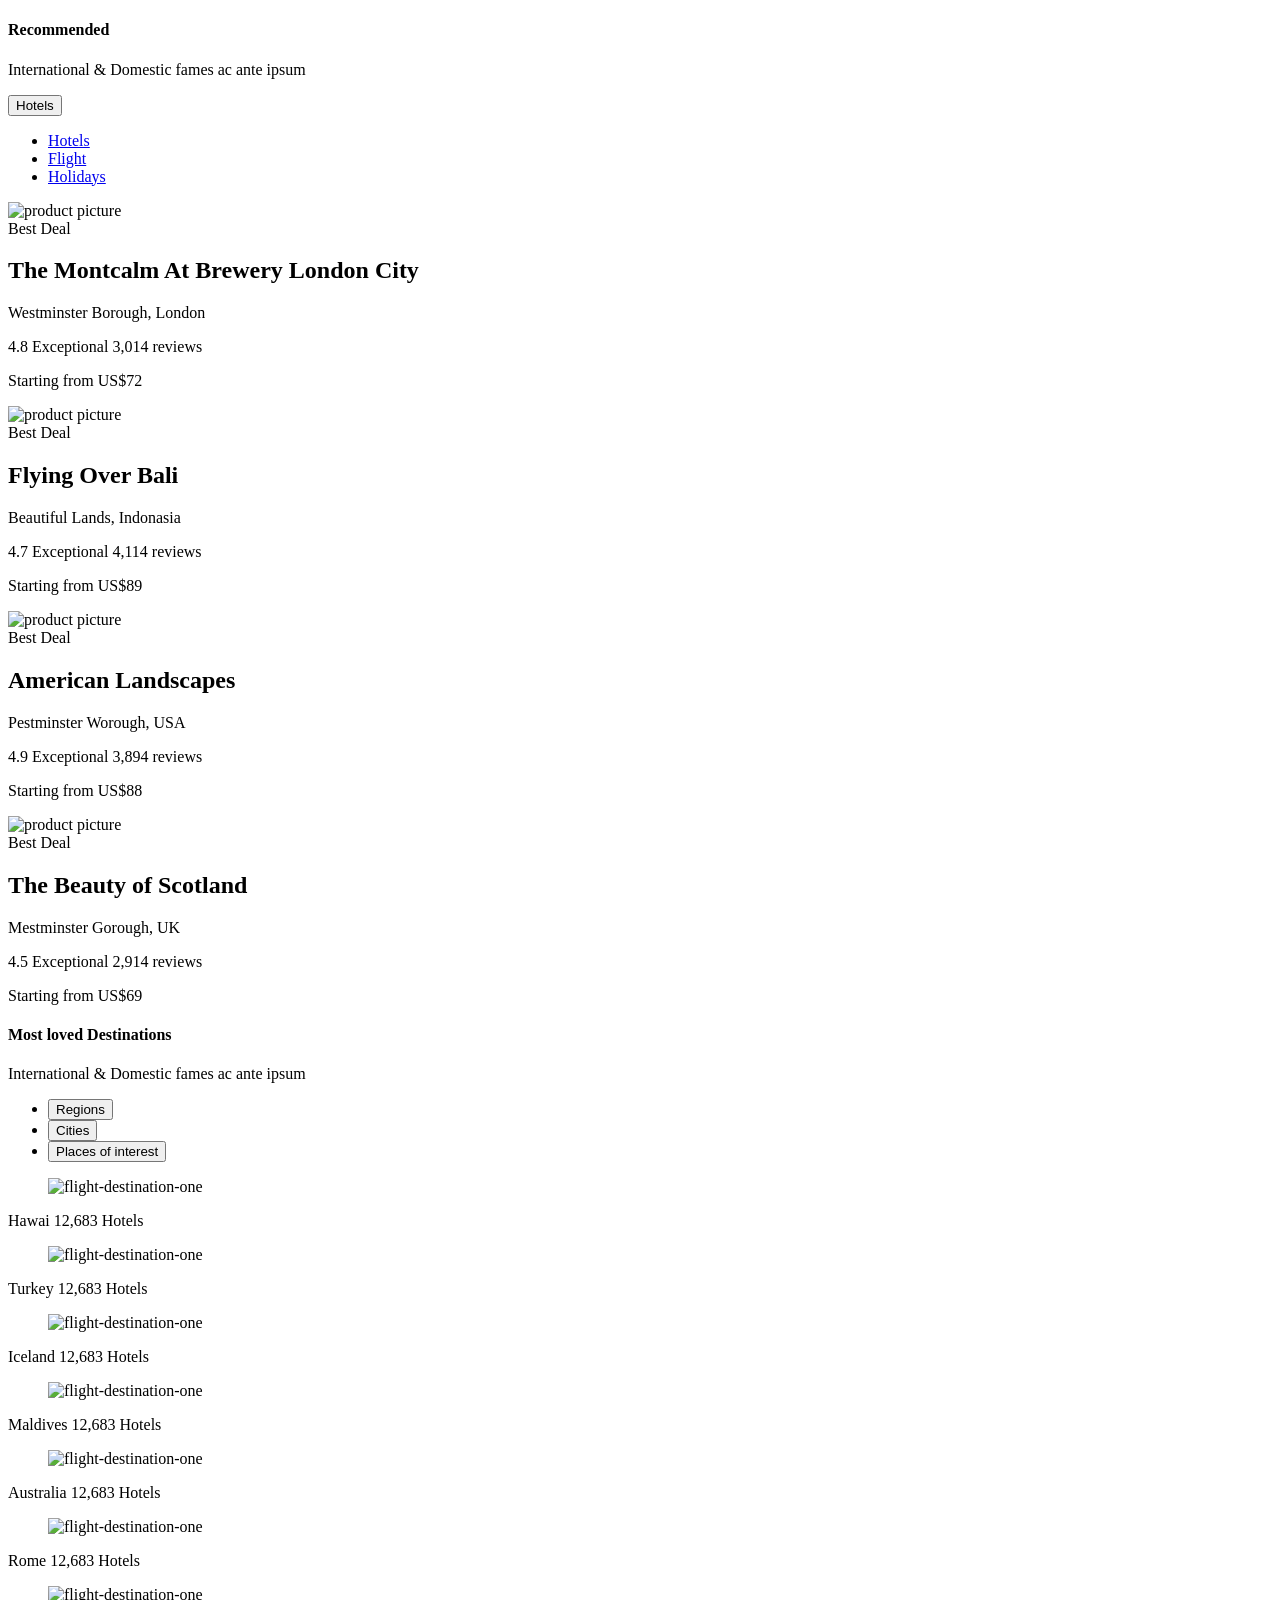
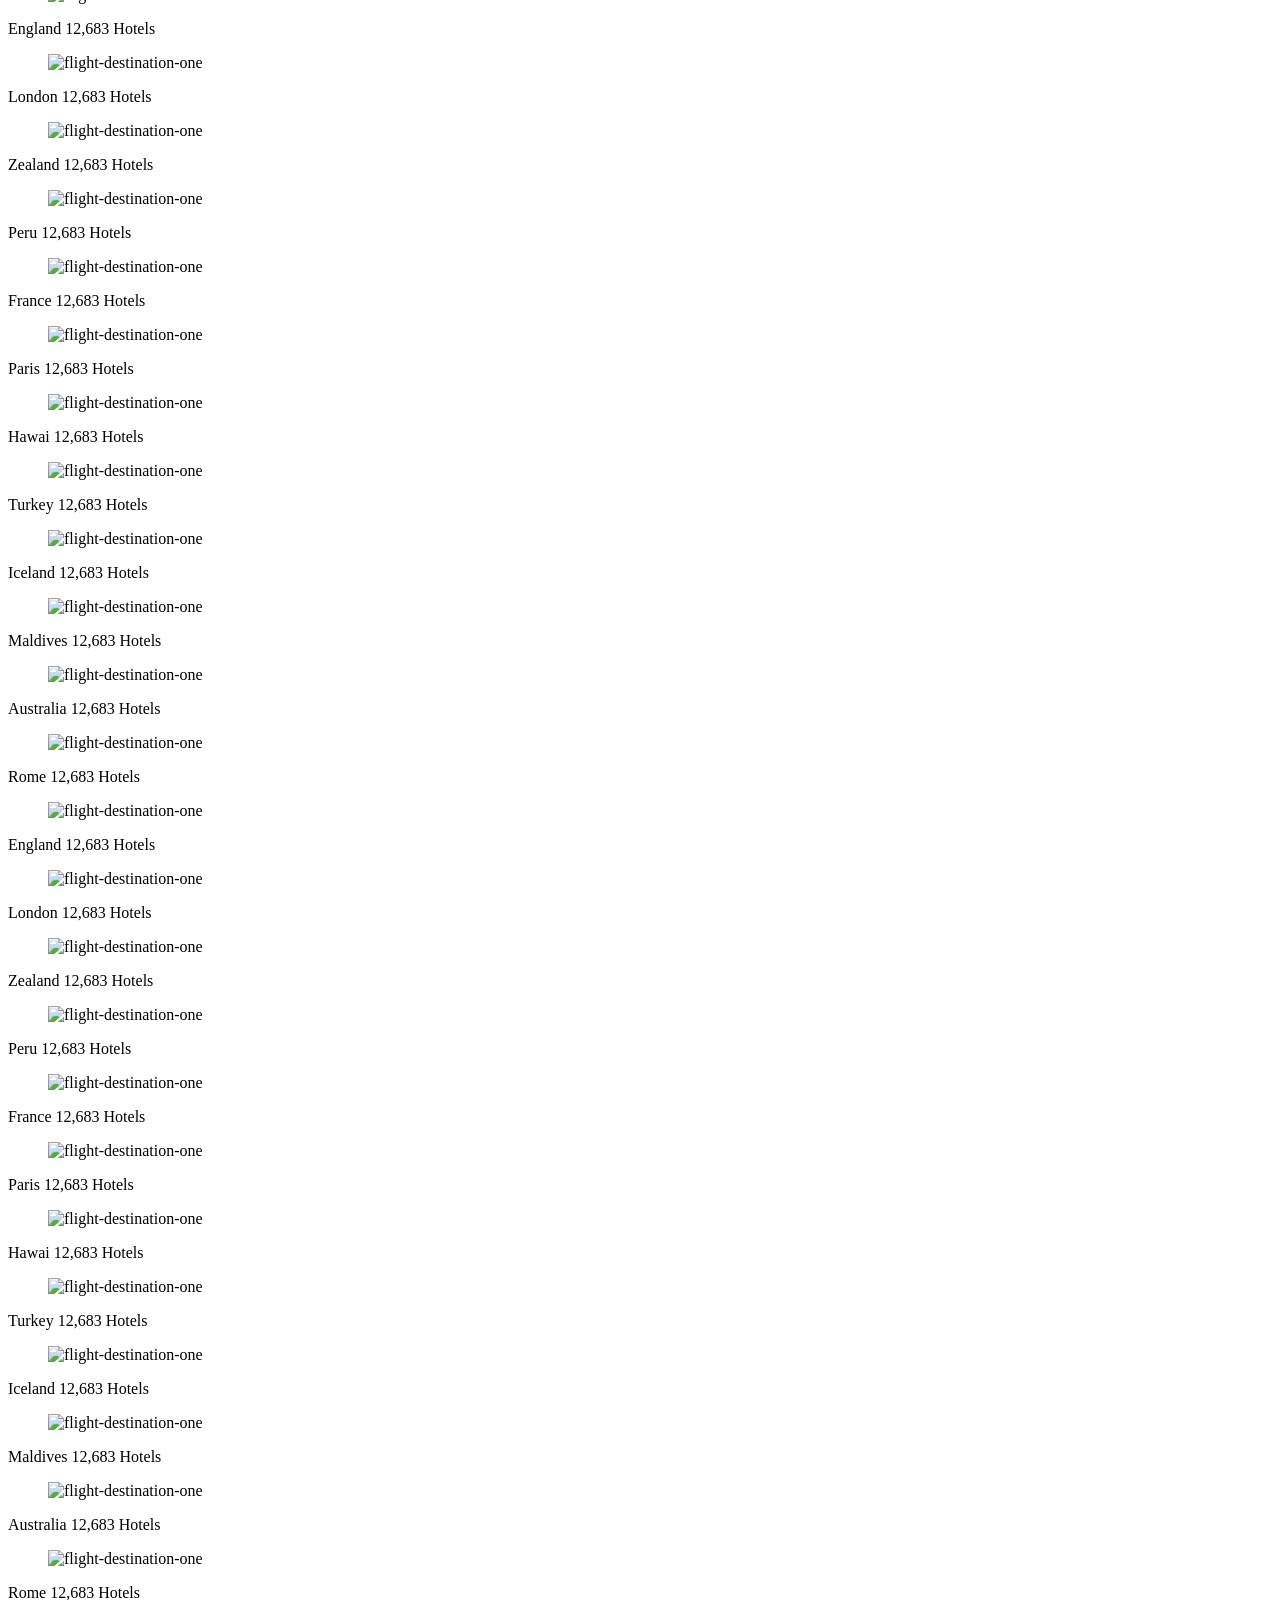
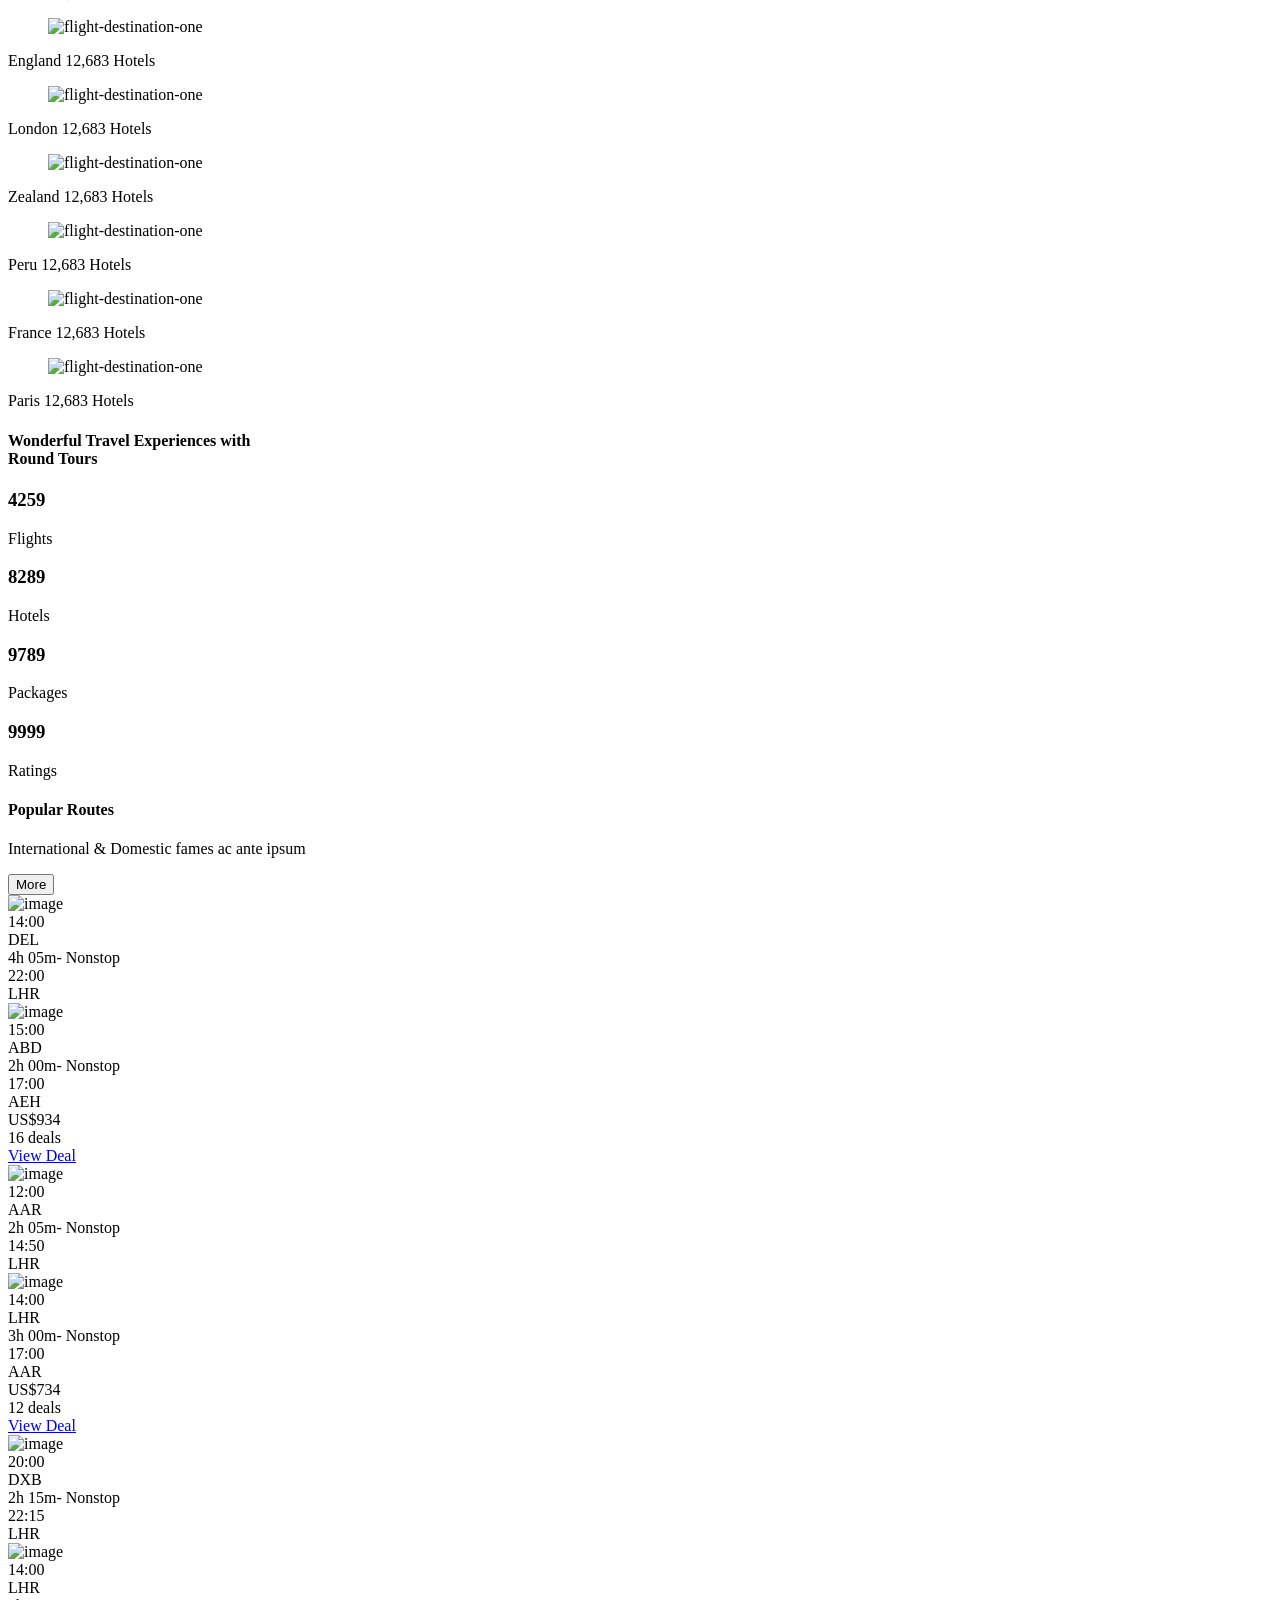
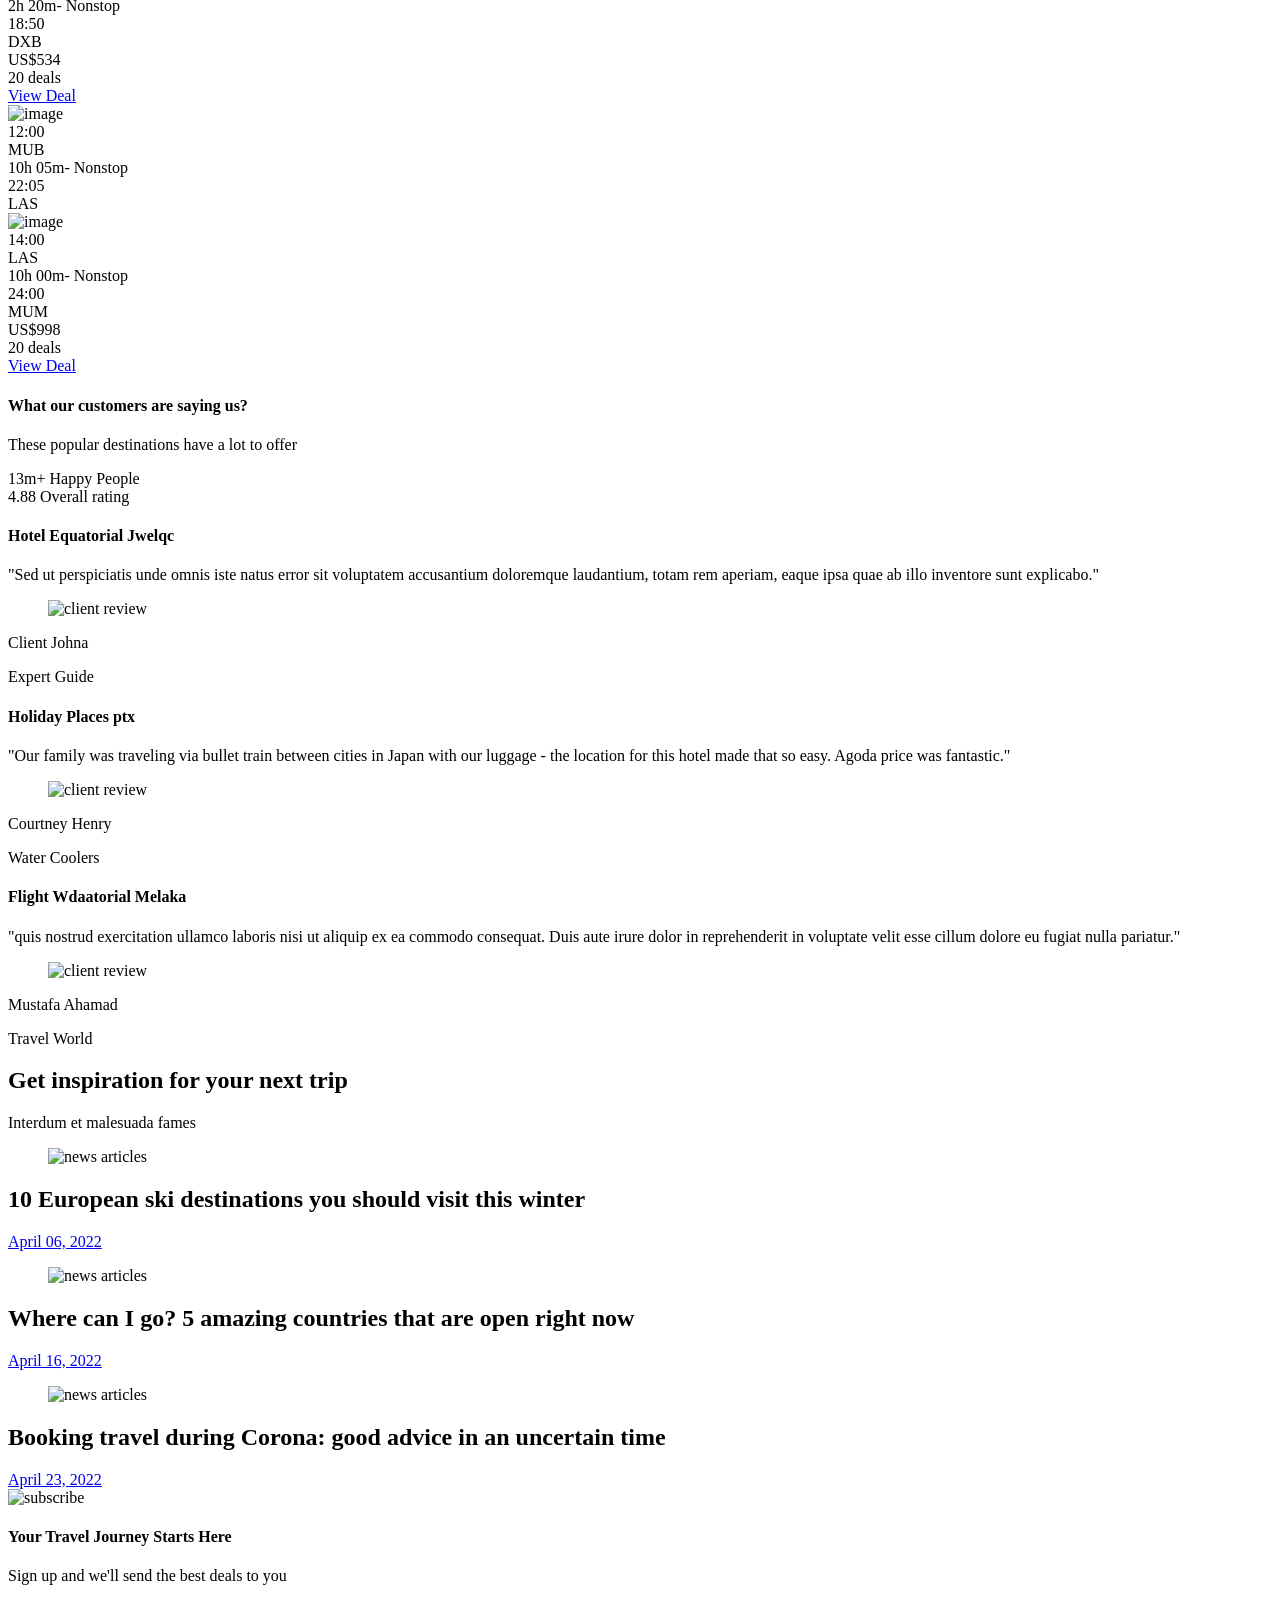
==== commit 1f56359b: "add user login and register process" ====
--- a/src/main/resources/templates/index.html
+++ b/src/main/resources/templates/index.html
@@ -19,941 +19,6 @@
 <body layout:fragment="mainContent">
 
 
-<div class="pagewrap">
-    <div class="head-wrapper">
-        <!-- search engine section-->
-        <div class="search-engine">
-            <div class="container">
-                <div class="row">
-                    <div class="col-12 col-lg-12 mb-5 text-center position-relative">
-                        <h1 class="display-3 fw-bold mb-4 theme-text-white theme-text-shadow">
-                            A Journey to Adventurous
-                        </h1>
-                        <p class="mb-0 theme-text-white">Discover amzaing places at exclusive deals</p>
-                    </div>
-                </div>
-                <!-- search engine tabs -->
-                <div class="row mt-0 mt-lg-5">
-                    <div class="col-12 col-lg-10 offset-lg-1 mb-5 text-center position-relative">
-                        <!-- product main tab list -->
-                        <ul class="nav nav-tabs d-flex justify-content-center border-0 cust-tab" id="myTab"
-                            role="tablist">
-                            <li class="nav-item" role="presentation">
-                                <button class="nav-link active" id="flight-tab" data-bs-toggle="tab"
-                                        data-bs-target="#flight-tab-pane" type="button" role="tab"
-                                        aria-controls="flight-tab-pane" aria-selected="true">Flights</button>
-                            </li>
-                            <li class="nav-item" role="presentation">
-                                <button class="nav-link" id="hotel-tab" data-bs-toggle="tab"
-                                        data-bs-target="#hotel-tab-pane" type="button" role="tab"
-                                        aria-controls="hotel-tab-pane" aria-selected="false">Hotel</button>
-                            </li>
-                            <li class="nav-item" role="presentation">
-                                <button class="nav-link" id="holiday-tab" data-bs-toggle="tab"
-                                        data-bs-target="#holiday-tab-pane" type="button" role="tab"
-                                        aria-controls="holiday-tab-pane" aria-selected="false">Holidays</button>
-                            </li>
-                        </ul>
-                        <!-- product main tab content -->
-                        <div class="tab-content mt-3" id="myTabContent">
-                            <!-- flight search tab -->
-                            <div class="tab-pane fade show active" id="flight-tab-pane" role="tabpanel"
-                                 aria-labelledby="flight-tab" tabindex="0">
-                                <!-- flight multiple search tab -->
-                                <ul class="nav nav-pills cust-pills" id="pills-tab" role="tablist">
-                                    <li class="nav-item" role="presentation">
-                                        <button class="nav-link active" id="pills-oneway-tab" data-bs-toggle="pill"
-                                                data-bs-target="#pills-oneway" type="button" role="tab"
-                                                aria-controls="pills-oneway" aria-selected="true">
-                                                <span
-                                                        class="d-inline-block p-2 rounded-circle bg-white align-middle me-2"></span>
-                                            One Way</button>
-                                    </li>
-                                    <li class="nav-item" role="presentation">
-                                        <button class="nav-link" id="pills-Round-tab" data-bs-toggle="pill"
-                                                data-bs-target="#pills-Round" type="button" role="tab"
-                                                aria-controls="pills-Round" aria-selected="false">
-                                                <span
-                                                        class="d-inline-block p-2 rounded-circle bg-white align-middle me-2"></span>
-                                            Round Trip</button>
-                                    </li>
-                                    <li class="nav-item" role="presentation">
-                                        <button class="nav-link" id="pills-multiCity-tab" data-bs-toggle="pill"
-                                                data-bs-target="#pills-multiCity" type="button" role="tab"
-                                                aria-controls="pills-multiCity" aria-selected="false">
-                                                <span
-                                                        class="d-inline-block p-2 rounded-circle bg-white align-middle me-2"></span>
-                                            Multi City</button>
-                                    </li>
-                                </ul>
-                                <div class="tab-content" id="pills-tabContent">
-                                    <div class="tab-pane fade show active" id="pills-oneway" role="tabpanel"
-                                         aria-labelledby="pills-oneway-tab" tabindex="0">
-                                        <!-- one way search -->
-                                        <div class="row">
-                                            <div class="col-12">
-                                                <div class="search-pan row mx-0 theme-border-radius">
-                                                    <div
-                                                            class="col-12 col-lg-4 col-xl-2 ps-0 mb-2 mb-xl-0 pe-0 pe-lg-2">
-                                                        <div class="form-group">
-                                                            <label for="exampleDataList" class="form-label">Depart
-                                                                From</label>
-                                                            <input class="form-control" list="datalistOptions1"
-                                                                   id="exampleDataList" placeholder="New Delhi">
-                                                            <datalist id="datalistOptions1">
-                                                                <option value="San Francisco">
-                                                                <option value="New York">
-                                                                <option value="Seattle">
-                                                                <option value="Los Angeles">
-                                                                <option value="Chicago">
-                                                            </datalist>
-                                                        </div>
-                                                    </div>
-                                                    <div
-                                                            class="col-12 col-lg-4 col-xl-2 ps-0 mb-2 mb-xl-0 pe-0 pe-lg-2">
-                                                        <div class="form-group">
-                                                            <label for="exampleDataList2" class="form-label">Arrival
-                                                                To</label>
-                                                            <input class="form-control" list="datalistOptions2"
-                                                                   id="exampleDataList2" placeholder="London">
-                                                            <datalist id="datalistOptions2">
-                                                                <option value="San Francisco">
-                                                                <option value="New York">
-                                                                <option value="Seattle">
-                                                                <option value="Los Angeles">
-                                                                <option value="Chicago">
-                                                            </datalist>
-                                                        </div>
-                                                    </div>
-                                                    <div
-                                                            class="col-12 col-lg-4 col-xl-3 ps-0 mb-2 mb-xl-0 pe-0 pe-lg-0 pe-xl-2">
-                                                        <div class="form-group">
-                                                            <label class="form-label">Departure Date</label>
-                                                            <input type="text" class="form-control"
-                                                                   placeholder="Wed 2 Mar">
-                                                        </div>
-                                                    </div>
-                                                    <div
-                                                            class="col-12 col-lg-6 col-xl-3 ps-0 mb-2 mb-lg-0 mb-xl-0 pe-0 pe-lg-2">
-                                                        <div class="form-group border-0">
-                                                            <label class="form-label">Traveller's
-                                                            </label>
-                                                            <div class="dropdown" id="myDD1">
-                                                                <button class="dropdown-toggle form-control"
-                                                                        type="button" id="travellerInfoOneway11"
-                                                                        data-bs-toggle="dropdown" aria-expanded="false">
-                                                                        <span class="text-truncate">2 adults - 1
-                                                                            childeren - 1 Infants
-                                                                        </span>
-                                                                </button>
-                                                                <div class="dropdown-menu"
-                                                                     aria-labelledby="travellerInfoOneway11">
-                                                                    <ul class="drop-rest">
-                                                                        <li>
-                                                                            <div class="d-flex small">Adults
-                                                                            </div>
-                                                                            <div
-                                                                                    class="ms-auto input-group plus-minus-input">
-                                                                                <div class="input-group-button">
-                                                                                    <button type="button"
-                                                                                            class="circle"
-                                                                                            data-quantity="minus"
-                                                                                            data-field="onewayAdult">
-                                                                                        <i class="bi bi-dash"></i>
-                                                                                    </button>
-                                                                                </div>
-                                                                                <input class="input-group-field"
-                                                                                       type="number" name="onewayAdult"
-                                                                                       value="0">
-                                                                                <div class="input-group-button">
-                                                                                    <button type="button"
-                                                                                            class="circle"
-                                                                                            data-quantity="plus"
-                                                                                            data-field="onewayAdult">
-                                                                                        <i class="bi bi-plus"></i>
-                                                                                    </button>
-                                                                                </div>
-                                                                            </div>
-                                                                        </li>
-                                                                        <li>
-                                                                            <div class="d-flex small">Child
-                                                                            </div>
-                                                                            <div
-                                                                                    class="ms-auto input-group plus-minus-input">
-                                                                                <div class="input-group-button">
-                                                                                    <button type="button"
-                                                                                            class="circle"
-                                                                                            data-quantity="minus"
-                                                                                            data-field="onewayChild">
-                                                                                        <i class="bi bi-dash"></i>
-                                                                                    </button>
-                                                                                </div>
-                                                                                <input class="input-group-field"
-                                                                                       type="number" name="onewayChild"
-                                                                                       value="0">
-                                                                                <div class="input-group-button">
-                                                                                    <button type="button"
-                                                                                            class="circle"
-                                                                                            data-quantity="plus"
-                                                                                            data-field="onewayChild">
-                                                                                        <i class="bi bi-plus"></i>
-                                                                                    </button>
-                                                                                </div>
-                                                                            </div>
-                                                                        </li>
-                                                                        <li>
-                                                                            <div class="d-flex small">Infants
-                                                                            </div>
-                                                                            <div
-                                                                                    class="ms-auto input-group plus-minus-input">
-                                                                                <div class="input-group-button">
-                                                                                    <button type="button"
-                                                                                            class="circle"
-                                                                                            data-quantity="minus"
-                                                                                            data-field="onewayInfant">
-                                                                                        <i class="bi bi-dash"></i>
-                                                                                    </button>
-                                                                                </div>
-                                                                                <input class="input-group-field"
-                                                                                       type="number"
-                                                                                       name="onewayInfant" value="0">
-                                                                                <div class="input-group-button">
-                                                                                    <button type="button"
-                                                                                            class="circle"
-                                                                                            data-quantity="plus"
-                                                                                            data-field="onewayInfant">
-                                                                                        <i class="bi bi-plus"></i>
-                                                                                    </button>
-                                                                                </div>
-                                                                            </div>
-                                                                        </li>
-                                                                    </ul>
-                                                                </div>
-                                                            </div>
-                                                        </div>
-                                                    </div>
-                                                    <div class="col-12 col-lg-6 col-xl-2 px-0">
-                                                        <button type="submit" class="btn btn-search"
-                                                                onclick="window.location.href='#';">
-                                                                <span class="fw-bold"><i
-                                                                        class="bi bi-search me-2"></i>Search</span>
-                                                        </button>
-                                                    </div>
-                                                </div>
-                                            </div>
-                                            <!-- flight class section -->
-                                            <div class="col-12 mt-2">
-                                                <div class="d-flex flex-sm-row flex-column">
-                                                    <div class="me-2 mb-2 mb-lg-0">
-                                                        <div class="switch mode-switch">
-                                                            <input type="checkbox" name="stop_mode" id="stop_mode"
-                                                                   value="1">
-                                                            <label for="stop_mode" data-on="NonStop" data-off="Stop"
-                                                                   class="mode-switch-inner"></label>
-                                                        </div>
-                                                    </div>
-                                                    <div class="me-2">
-                                                        <div class="switch mode-switch">
-                                                            <input type="checkbox" name="class_mode" id="class_mode"
-                                                                   value="1">
-                                                            <label for="class_mode" data-on="Premium"
-                                                                   data-off="Economy"
-                                                                   class="mode-switch-inner"></label>
-                                                        </div>
-                                                    </div>
-                                                </div>
-                                            </div>
-                                        </div>
-                                        <!-- /oneway search -->
-                                    </div>
-                                    <div class="tab-pane fade" id="pills-Round" role="tabpanel"
-                                         aria-labelledby="pills-Round-tab" tabindex="0">
-                                        <!-- round trip  search -->
-                                        <div class="row">
-                                            <div class="col-12">
-                                                <div class="search-pan row mx-0 theme-border-radius">
-                                                    <div
-                                                            class="col-12 col-lg-4 col-xl-2 ps-0 mb-2 mb-xl-0 pe-0 pe-lg-2">
-                                                        <div class="form-group">
-                                                            <label for="exampleDataList1" class="form-label">Depart
-                                                                From</label>
-                                                            <input class="form-control" list="datalistOptions3"
-                                                                   id="exampleDataList1" placeholder="New Delhi">
-                                                            <datalist id="datalistOptions3">
-                                                                <option value="San Francisco">
-                                                                <option value="New York">
-                                                                <option value="Seattle">
-                                                                <option value="Los Angeles">
-                                                                <option value="Chicago">
-                                                            </datalist>
-                                                        </div>
-                                                    </div>
-                                                    <div
-                                                            class="col-12 col-lg-4 col-xl-2 ps-0 mb-2 mb-xl-0 pe-0 pe-lg-2">
-                                                        <div class="form-group">
-                                                            <label for="exampleDataList3" class="form-label">Arrival
-                                                                To</label>
-                                                            <input class="form-control" list="datalistOptions4"
-                                                                   id="exampleDataList3" placeholder="London">
-                                                            <datalist id="datalistOptions4">
-                                                                <option value="San Francisco">
-                                                                <option value="New York">
-                                                                <option value="Seattle">
-                                                                <option value="Los Angeles">
-                                                                <option value="Chicago">
-                                                            </datalist>
-                                                        </div>
-                                                    </div>
-                                                    <div
-                                                            class="col-12 col-lg-4 col-xl-3 ps-0 mb-2 mb-xl-0 pe-0 pe-lg-0 pe-xl-2">
-                                                        <div class="form-group">
-                                                            <label class="form-label">Departure Date - Arrival
-                                                                Date</label>
-                                                            <input type="text" class="form-control"
-                                                                   placeholder="Wed 2 Mar  -  Fri 11 Apr">
-                                                        </div>
-                                                    </div>
-                                                    <div
-                                                            class="col-12 col-lg-6 col-xl-3 ps-0 mb-2 mb-lg-0 mb-xl-0 pe-0 pe-lg-2">
-                                                        <div class="form-group border-0">
-                                                            <label class="form-label">Traveller's
-                                                            </label>
-                                                            <div class="dropdown" id="myDD2">
-                                                                <button class="dropdown-toggle form-control"
-                                                                        type="button" id="travellerInfoOneway51"
-                                                                        data-bs-toggle="dropdown" aria-expanded="false">
-                                                                        <span class="text-truncate">2 adults - 1
-                                                                            childeren - 1 Infants
-                                                                        </span>
-                                                                </button>
-                                                                <div class="dropdown-menu"
-                                                                     aria-labelledby="travellerInfoOneway51">
-                                                                    <ul class="drop-rest">
-                                                                        <li>
-                                                                            <div class="d-flex small">Adults
-                                                                            </div>
-                                                                            <div
-                                                                                    class="ms-auto input-group plus-minus-input">
-                                                                                <div class="input-group-button">
-                                                                                    <button type="button"
-                                                                                            class="circle"
-                                                                                            data-quantity="minus"
-                                                                                            data-field="onewayAdult">
-                                                                                        <i class="bi bi-dash"></i>
-                                                                                    </button>
-                                                                                </div>
-                                                                                <input class="input-group-field"
-                                                                                       type="number" name="onewayAdult"
-                                                                                       value="0">
-                                                                                <div class="input-group-button">
-                                                                                    <button type="button"
-                                                                                            class="circle"
-                                                                                            data-quantity="plus"
-                                                                                            data-field="onewayAdult">
-                                                                                        <i class="bi bi-plus"></i>
-                                                                                    </button>
-                                                                                </div>
-                                                                            </div>
-                                                                        </li>
-                                                                        <li>
-                                                                            <div class="d-flex small">Child
-                                                                            </div>
-                                                                            <div
-                                                                                    class="ms-auto input-group plus-minus-input">
-                                                                                <div class="input-group-button">
-                                                                                    <button type="button"
-                                                                                            class="circle"
-                                                                                            data-quantity="minus"
-                                                                                            data-field="onewayChild">
-                                                                                        <i class="bi bi-dash"></i>
-                                                                                    </button>
-                                                                                </div>
-                                                                                <input class="input-group-field"
-                                                                                       type="number" name="onewayChild"
-                                                                                       value="0">
-                                                                                <div class="input-group-button">
-                                                                                    <button type="button"
-                                                                                            class="circle"
-                                                                                            data-quantity="plus"
-                                                                                            data-field="onewayChild">
-                                                                                        <i class="bi bi-plus"></i>
-                                                                                    </button>
-                                                                                </div>
-                                                                            </div>
-                                                                        </li>
-                                                                        <li>
-                                                                            <div class="d-flex small">Infants
-                                                                            </div>
-                                                                            <div
-                                                                                    class="ms-auto input-group plus-minus-input">
-                                                                                <div class="input-group-button">
-                                                                                    <button type="button"
-                                                                                            class="circle"
-                                                                                            data-quantity="minus"
-                                                                                            data-field="onewayInfant">
-                                                                                        <i class="bi bi-dash"></i>
-                                                                                    </button>
-                                                                                </div>
-                                                                                <input class="input-group-field"
-                                                                                       type="number"
-                                                                                       name="onewayInfant" value="0">
-                                                                                <div class="input-group-button">
-                                                                                    <button type="button"
-                                                                                            class="circle"
-                                                                                            data-quantity="plus"
-                                                                                            data-field="onewayInfant">
-                                                                                        <i class="bi bi-plus"></i>
-                                                                                    </button>
-                                                                                </div>
-                                                                            </div>
-                                                                        </li>
-                                                                    </ul>
-                                                                </div>
-                                                            </div>
-                                                        </div>
-                                                    </div>
-                                                    <div class="col-12 col-lg-6 col-xl-2 px-0">
-                                                        <button type="submit" class="btn btn-search"
-                                                                onclick="window.location.href='#';">
-                                                                <span class="fw-bold"><i
-                                                                        class="bi bi-search me-2"></i>Search</span>
-                                                        </button>
-                                                    </div>
-                                                </div>
-                                            </div>
-                                        </div>
-                                        <!-- /round trip search -->
-                                    </div>
-                                    <div class="tab-pane fade" id="pills-multiCity" role="tabpanel"
-                                         aria-labelledby="pills-multiCity-tab" tabindex="0">
-                                        <!-- multicity search -->
-                                        <div class="row">
-                                            <div class="col-12">
-                                                <div class="search-pan row mx-0 theme-border-radius">
-                                                    <div
-                                                            class="col-12 col-lg-4 col-xl-2 ps-0 mb-2 mb-xl-0 pe-0 pe-lg-2">
-                                                        <div class="form-group">
-                                                            <label for="exampleDataList13" class="form-label">Depart
-                                                                From</label>
-                                                            <input class="form-control" list="datalistOptions14"
-                                                                   id="exampleDataList13" placeholder="New Delhi">
-                                                            <datalist id="datalistOptions14">
-                                                                <option value="San Francisco">
-                                                                <option value="New York">
-                                                                <option value="Seattle">
-                                                                <option value="Los Angeles">
-                                                                <option value="Chicago">
-                                                            </datalist>
-                                                        </div>
-                                                    </div>
-                                                    <div
-                                                            class="col-12 col-lg-4 col-xl-2 ps-0 mb-2 mb-xl-0 pe-0 pe-lg-2">
-                                                        <div class="form-group">
-                                                            <label for="exampleDataList4" class="form-label">Arrival
-                                                                To</label>
-                                                            <input class="form-control" list="datalistOptions5"
-                                                                   id="exampleDataList4" placeholder="London">
-                                                            <datalist id="datalistOptions5">
-                                                                <option value="San Francisco">
-                                                                <option value="New York">
-                                                                <option value="Seattle">
-                                                                <option value="Los Angeles">
-                                                                <option value="Chicago">
-                                                            </datalist>
-                                                        </div>
-                                                    </div>
-                                                    <div
-                                                            class="col-12 col-lg-4 col-xl-2 ps-0 mb-2 mb-xl-0 pe-0 pe-lg-0 pe-xl-2">
-                                                        <div class="form-group">
-                                                            <label class="form-label">Departure Date</label>
-                                                            <input type="text" class="form-control"
-                                                                   placeholder="Wed 2 Mar">
-                                                        </div>
-                                                    </div>
-                                                    <div
-                                                            class="col-12 col-lg-6 col-xl-3 ps-0 mb-2 mb-lg-0 mb-xl-0 pe-0 pe-lg-2">
-                                                        <div class="form-group border-0">
-                                                            <label class="form-label">Traveller's
-                                                            </label>
-                                                            <div class="dropdown" id="myDD3">
-                                                                <button class="dropdown-toggle form-control"
-                                                                        type="button" id="travellerInfoOneway21"
-                                                                        data-bs-toggle="dropdown" aria-expanded="false">
-                                                                        <span class="text-truncate">2 adults - 1
-                                                                            childeren - 1 Infants
-                                                                        </span>
-                                                                </button>
-                                                                <div class="dropdown-menu"
-                                                                     aria-labelledby="travellerInfoOneway21">
-                                                                    <ul class="drop-rest">
-                                                                        <li>
-                                                                            <div class="d-flex small">Adults
-                                                                            </div>
-                                                                            <div
-                                                                                    class="ms-auto input-group plus-minus-input">
-                                                                                <div class="input-group-button">
-                                                                                    <button type="button"
-                                                                                            class="circle"
-                                                                                            data-quantity="minus"
-                                                                                            data-field="onewayAdult">
-                                                                                        <i class="bi bi-dash"></i>
-                                                                                    </button>
-                                                                                </div>
-                                                                                <input class="input-group-field"
-                                                                                       type="number" name="onewayAdult"
-                                                                                       value="0">
-                                                                                <div class="input-group-button">
-                                                                                    <button type="button"
-                                                                                            class="circle"
-                                                                                            data-quantity="plus"
-                                                                                            data-field="onewayAdult">
-                                                                                        <i class="bi bi-plus"></i>
-                                                                                    </button>
-                                                                                </div>
-                                                                            </div>
-                                                                        </li>
-                                                                        <li>
-                                                                            <div class="d-flex small">Child
-                                                                            </div>
-                                                                            <div
-                                                                                    class="ms-auto input-group plus-minus-input">
-                                                                                <div class="input-group-button">
-                                                                                    <button type="button"
-                                                                                            class="circle"
-                                                                                            data-quantity="minus"
-                                                                                            data-field="onewayChild">
-                                                                                        <i class="bi bi-dash"></i>
-                                                                                    </button>
-                                                                                </div>
-                                                                                <input class="input-group-field"
-                                                                                       type="number" name="onewayChild"
-                                                                                       value="0">
-                                                                                <div class="input-group-button">
-                                                                                    <button type="button"
-                                                                                            class="circle"
-                                                                                            data-quantity="plus"
-                                                                                            data-field="onewayChild">
-                                                                                        <i class="bi bi-plus"></i>
-                                                                                    </button>
-                                                                                </div>
-                                                                            </div>
-                                                                        </li>
-                                                                        <li>
-                                                                            <div class="d-flex small">Infants
-                                                                            </div>
-                                                                            <div
-                                                                                    class="ms-auto input-group plus-minus-input">
-                                                                                <div class="input-group-button">
-                                                                                    <button type="button"
-                                                                                            class="circle"
-                                                                                            data-quantity="minus"
-                                                                                            data-field="onewayInfant">
-                                                                                        <i class="bi bi-dash"></i>
-                                                                                    </button>
-                                                                                </div>
-                                                                                <input class="input-group-field"
-                                                                                       type="number"
-                                                                                       name="onewayInfant" value="0">
-                                                                                <div class="input-group-button">
-                                                                                    <button type="button"
-                                                                                            class="circle"
-                                                                                            data-quantity="plus"
-                                                                                            data-field="onewayInfant">
-                                                                                        <i class="bi bi-plus"></i>
-                                                                                    </button>
-                                                                                </div>
-                                                                            </div>
-                                                                        </li>
-                                                                    </ul>
-                                                                </div>
-                                                            </div>
-                                                        </div>
-                                                    </div>
-                                                    <div class="col-12 col-lg-6 col-xl-3 px-0">
-                                                        <div class="d-flex">
-                                                            <button type="button" class="btn sector-add me-1">+ Add
-                                                                Sector</button>
-                                                            <button type="submit" class="btn btn-search"
-                                                                    onclick="window.location.href='#';">
-                                                                    <span class="fw-bold"><i
-                                                                            class="bi bi-search me-2"></i>Search</span>
-                                                            </button>
-                                                        </div>
-                                                    </div>
-                                                </div>
-                                                <!-- add sector form -->
-                                                <div class="row mt-2">
-                                                    <div class="col-12 col-lg-6">
-                                                        <div class="search-pan row mx-0 theme-border-radius">
-                                                            <div
-                                                                    class="col-12 col-lg-4 col-xl-4 ps-0 mb-2 mb-xl-0 pe-0 pe-lg-2">
-                                                                <div class="form-group">
-                                                                    <label for="exampleDataList5"
-                                                                           class="form-label">Depart
-                                                                        From</label>
-                                                                    <input class="form-control"
-                                                                           list="datalistOptions24"
-                                                                           id="exampleDataList5"
-                                                                           placeholder="New Delhi">
-                                                                    <datalist id="datalistOptions24">
-                                                                        <option value="San Francisco">
-                                                                        <option value="New York">
-                                                                        <option value="Seattle">
-                                                                        <option value="Los Angeles">
-                                                                        <option value="Chicago">
-                                                                    </datalist>
-                                                                </div>
-                                                            </div>
-                                                            <div
-                                                                    class="col-12 col-lg-4 col-xl-4 ps-0 mb-2 mb-xl-0 pe-0 pe-lg-2">
-                                                                <div class="form-group">
-                                                                    <label for="exampleDataList6"
-                                                                           class="form-label">Arrival
-                                                                        To</label>
-                                                                    <input class="form-control"
-                                                                           list="datalistOptions16"
-                                                                           id="exampleDataList6" placeholder="London">
-                                                                    <datalist id="datalistOptions16">
-                                                                        <option value="San Francisco">
-                                                                        <option value="New York">
-                                                                        <option value="Seattle">
-                                                                        <option value="Los Angeles">
-                                                                        <option value="Chicago">
-                                                                    </datalist>
-                                                                </div>
-                                                            </div>
-                                                            <div
-                                                                    class="col-12 col-lg-4 col-xl-4 ps-0 mb-2 mb-xl-0 pe-0 pe-lg-0 pe-xl-2">
-                                                                <div class="form-group border-0">
-                                                                    <label class="form-label">Departure Date</label>
-                                                                    <input type="text" class="form-control"
-                                                                           placeholder="Wed 2 Mar">
-                                                                </div>
-                                                            </div>
-                                                        </div>
-                                                    </div>
-                                                </div>
-                                            </div>
-                                        </div>
-                                        <!-- /multicity search -->
-                                    </div>
-                                </div>
-
-                            </div>
-                            <!-- /flight tab end -->
-
-                            <!-- hotel search tab -->
-                            <div class="tab-pane fade" id="hotel-tab-pane" role="tabpanel"
-                                 aria-labelledby="hotel-tab" tabindex="0">
-                                <!-- hotel search -->
-                                <div class="row">
-                                    <div class="col-12">
-                                        <div class="search-pan row mx-0 theme-border-radius">
-                                            <div class="col-12 col-lg-4 col-xl-2 ps-0 mb-2 mb-xl-0 pe-0 pe-lg-2">
-                                                <div class="form-group">
-                                                    <label for="exampleDataList7" class="form-label">Country
-                                                        <i class="bi bi-caret-down-fill small"></i>
-                                                    </label>
-                                                    <input class="form-control" list="datalistOptions15"
-                                                           id="exampleDataList7" placeholder="India">
-                                                    <datalist id="datalistOptions15">
-                                                        <option value="San Francisco">
-                                                        <option value="New York">
-                                                        <option value="Seattle">
-                                                        <option value="Los Angeles">
-                                                        <option value="Chicago">
-                                                    </datalist>
-                                                </div>
-                                            </div>
-                                            <div class="col-12 col-lg-4 col-xl-2 ps-0 mb-2 mb-xl-0 pe-0 pe-lg-2">
-                                                <div class="form-group">
-                                                    <label for="exampleDataList8" class="form-label">Location
-                                                        <i class="bi bi-caret-down-fill small"></i>
-                                                    </label>
-                                                    <input class="form-control" list="datalistOptions7"
-                                                           id="exampleDataList8" placeholder="New Delhi">
-                                                    <datalist id="datalistOptions7">
-                                                        <option value="San Francisco">
-                                                        <option value="New York">
-                                                        <option value="Seattle">
-                                                        <option value="Los Angeles">
-                                                        <option value="Chicago">
-                                                    </datalist>
-                                                </div>
-                                            </div>
-                                            <div
-                                                    class="col-12 col-lg-4 col-xl-3 ps-0 mb-2 mb-xl-0 pe-0 pe-lg-0 pe-xl-2">
-                                                <div class="form-group">
-                                                    <label class="form-label">Check in Date - Check out Date</label>
-                                                    <input type="text" class="form-control"
-                                                           placeholder="Wed 2 Mar  -  Fri 11 Apr">
-                                                </div>
-                                            </div>
-                                            <div
-                                                    class="col-12 col-lg-6 col-xl-3 ps-0 mb-2 mb-lg-0 mb-xl-0 pe-0 pe-lg-2">
-                                                <div class="form-group border-0">
-                                                    <label class="form-label">Guest
-                                                    </label>
-                                                    <div class="dropdown" id="myDD4">
-                                                        <button class="dropdown-toggle form-control" type="button"
-                                                                id="travellerInfoOneway" data-bs-toggle="dropdown"
-                                                                aria-expanded="false">
-                                                                <span class="text-truncate">2 adults - 1 childeren - 1
-                                                                    room
-                                                                </span>
-                                                        </button>
-                                                        <div class="dropdown-menu"
-                                                             aria-labelledby="travellerInfoOneway">
-                                                            <ul class="drop-rest">
-                                                                <li>
-                                                                    <div class="d-flex small">Adults
-                                                                    </div>
-                                                                    <div
-                                                                            class="ms-auto input-group plus-minus-input">
-                                                                        <div class="input-group-button">
-                                                                            <button type="button" class="circle"
-                                                                                    data-quantity="minus"
-                                                                                    data-field="onewayAdult">
-                                                                                <i class="bi bi-dash"></i>
-                                                                            </button>
-                                                                        </div>
-                                                                        <input class="input-group-field"
-                                                                               type="number" name="onewayAdult"
-                                                                               value="0">
-                                                                        <div class="input-group-button">
-                                                                            <button type="button" class="circle"
-                                                                                    data-quantity="plus"
-                                                                                    data-field="onewayAdult">
-                                                                                <i class="bi bi-plus"></i>
-                                                                            </button>
-                                                                        </div>
-                                                                    </div>
-                                                                </li>
-                                                                <li>
-                                                                    <div class="d-flex small">Child
-                                                                    </div>
-                                                                    <div
-                                                                            class="ms-auto input-group plus-minus-input">
-                                                                        <div class="input-group-button">
-                                                                            <button type="button" class="circle"
-                                                                                    data-quantity="minus"
-                                                                                    data-field="onewayChild">
-                                                                                <i class="bi bi-dash"></i>
-                                                                            </button>
-                                                                        </div>
-                                                                        <input class="input-group-field"
-                                                                               type="number" name="onewayChild"
-                                                                               value="0">
-                                                                        <div class="input-group-button">
-                                                                            <button type="button" class="circle"
-                                                                                    data-quantity="plus"
-                                                                                    data-field="onewayChild">
-                                                                                <i class="bi bi-plus"></i>
-                                                                            </button>
-                                                                        </div>
-                                                                    </div>
-                                                                </li>
-                                                                <li>
-                                                                    <div class="d-flex small">Rooms
-                                                                    </div>
-                                                                    <div
-                                                                            class="ms-auto input-group plus-minus-input">
-                                                                        <div class="input-group-button">
-                                                                            <button type="button" class="circle"
-                                                                                    data-quantity="minus"
-                                                                                    data-field="onewayInfant">
-                                                                                <i class="bi bi-dash"></i>
-                                                                            </button>
-                                                                        </div>
-                                                                        <input class="input-group-field"
-                                                                               type="number" name="onewayInfant"
-                                                                               value="0">
-                                                                        <div class="input-group-button">
-                                                                            <button type="button" class="circle"
-                                                                                    data-quantity="plus"
-                                                                                    data-field="onewayInfant">
-                                                                                <i class="bi bi-plus"></i>
-                                                                            </button>
-                                                                        </div>
-                                                                    </div>
-                                                                </li>
-                                                            </ul>
-                                                        </div>
-                                                    </div>
-                                                </div>
-                                            </div>
-                                            <div class="col-12 col-lg-6 col-xl-2 px-0">
-                                                <button type="submit" class="btn btn-search"
-                                                        onclick="window.location.href='flight-listing-oneway.html';">
-                                                        <span class="fw-bold"><i
-                                                                class="bi bi-search me-2"></i>Search</span>
-                                                </button>
-                                            </div>
-                                        </div>
-                                    </div>
-                                </div>
-                                <!-- /hotel search -->
-                            </div>
-
-                            <!-- holiday search tab -->
-                            <div class="tab-pane fade" id="holiday-tab-pane" role="tabpanel"
-                                 aria-labelledby="holiday-tab" tabindex="0">
-                                <!-- holidays search -->
-                                <div class="row">
-                                    <div class="col-12">
-                                        <div class="search-pan row mx-0 theme-border-radius">
-                                            <div class="col-12 col-lg-4 col-xl-2 ps-0 mb-2 mb-xl-0 pe-0 pe-lg-2">
-                                                <div class="form-group">
-                                                    <label for="exampleDataList9" class="form-label">Country
-                                                        <i class="bi bi-caret-down-fill small"></i>
-                                                    </label>
-                                                    <input class="form-control" list="datalistOptions6"
-                                                           id="exampleDataList9" placeholder="India">
-                                                    <datalist id="datalistOptions6">
-                                                        <option value="San Francisco">
-                                                        <option value="New York">
-                                                        <option value="Seattle">
-                                                        <option value="Los Angeles">
-                                                        <option value="Chicago">
-                                                    </datalist>
-                                                </div>
-                                            </div>
-                                            <div class="col-12 col-lg-4 col-xl-2 ps-0 mb-2 mb-xl-0 pe-0 pe-lg-2">
-                                                <div class="form-group">
-                                                    <label for="exampleDataList10" class="form-label">Location
-                                                        <i class="bi bi-caret-down-fill small"></i>
-                                                    </label>
-                                                    <input class="form-control" list="datalistOptions8"
-                                                           id="exampleDataList10" placeholder="New Delhi">
-                                                    <datalist id="datalistOptions8">
-                                                        <option value="San Francisco">
-                                                        <option value="New York">
-                                                        <option value="Seattle">
-                                                        <option value="Los Angeles">
-                                                        <option value="Chicago">
-                                                    </datalist>
-                                                </div>
-                                            </div>
-                                            <div
-                                                    class="col-12 col-lg-4 col-xl-3 ps-0 mb-2 mb-xl-0 pe-0 pe-lg-0 pe-xl-2">
-                                                <div class="form-group">
-                                                    <label class="form-label">Check in Date - Check out Date</label>
-                                                    <input type="text" class="form-control"
-                                                           placeholder="Wed 2 Mar  -  Fri 11 Apr">
-                                                </div>
-                                            </div>
-                                            <div
-                                                    class="col-12 col-lg-6 col-xl-3 ps-0 mb-2 mb-lg-0 mb-xl-0 pe-0 pe-lg-2">
-                                                <div class="form-group border-0">
-                                                    <label class="form-label">Guest
-                                                    </label>
-                                                    <div class="dropdown" id="myDD5">
-                                                        <button class="dropdown-toggle form-control" type="button"
-                                                                id="travellerInfoOneway31" data-bs-toggle="dropdown"
-                                                                aria-expanded="false">
-                                                                <span class="text-truncate">2 adults - 1 childeren - 1
-                                                                    room
-                                                                </span>
-                                                        </button>
-                                                        <div class="dropdown-menu"
-                                                             aria-labelledby="travellerInfoOneway31">
-                                                            <ul class="drop-rest">
-                                                                <li>
-                                                                    <div class="d-flex small">Adults
-                                                                    </div>
-                                                                    <div
-                                                                            class="ms-auto input-group plus-minus-input">
-                                                                        <div class="input-group-button">
-                                                                            <button type="button" class="circle"
-                                                                                    data-quantity="minus"
-                                                                                    data-field="onewayAdult">
-                                                                                <i class="bi bi-dash"></i>
-                                                                            </button>
-                                                                        </div>
-                                                                        <input class="input-group-field"
-                                                                               type="number" name="onewayAdult"
-                                                                               value="0">
-                                                                        <div class="input-group-button">
-                                                                            <button type="button" class="circle"
-                                                                                    data-quantity="plus"
-                                                                                    data-field="onewayAdult">
-                                                                                <i class="bi bi-plus"></i>
-                                                                            </button>
-                                                                        </div>
-                                                                    </div>
-                                                                </li>
-                                                                <li>
-                                                                    <div class="d-flex small">Child
-                                                                    </div>
-                                                                    <div
-                                                                            class="ms-auto input-group plus-minus-input">
-                                                                        <div class="input-group-button">
-                                                                            <button type="button" class="circle"
-                                                                                    data-quantity="minus"
-                                                                                    data-field="onewayChild">
-                                                                                <i class="bi bi-dash"></i>
-                                                                            </button>
-                                                                        </div>
-                                                                        <input class="input-group-field"
-                                                                               type="number" name="onewayChild"
-                                                                               value="0">
-                                                                        <div class="input-group-button">
-                                                                            <button type="button" class="circle"
-                                                                                    data-quantity="plus"
-                                                                                    data-field="onewayChild">
-                                                                                <i class="bi bi-plus"></i>
-                                                                            </button>
-                                                                        </div>
-                                                                    </div>
-                                                                </li>
-                                                                <li>
-                                                                    <div class="d-flex small">Rooms
-                                                                    </div>
-                                                                    <div
-                                                                            class="ms-auto input-group plus-minus-input">
-                                                                        <div class="input-group-button">
-                                                                            <button type="button" class="circle"
-                                                                                    data-quantity="minus"
-                                                                                    data-field="onewayInfant">
-                                                                                <i class="bi bi-dash"></i>
-                                                                            </button>
-                                                                        </div>
-                                                                        <input class="input-group-field"
-                                                                               type="number" name="onewayInfant"
-                                                                               value="0">
-                                                                        <div class="input-group-button">
-                                                                            <button type="button" class="circle"
-                                                                                    data-quantity="plus"
-                                                                                    data-field="onewayInfant">
-                                                                                <i class="bi bi-plus"></i>
-                                                                            </button>
-                                                                        </div>
-                                                                    </div>
-                                                                </li>
-                                                            </ul>
-                                                        </div>
-                                                    </div>
-                                                </div>
-                                            </div>
-                                            <div class="col-12 col-lg-6 col-xl-2 px-0">
-                                                <button type="submit" class="btn btn-search"
-                                                        onclick="window.location.href='flight-listing-oneway.html';">
-                                                        <span class="fw-bold"><i
-                                                                class="bi bi-search me-2"></i>Search</span>
-                                                </button>
-                                            </div>
-                                        </div>
-                                    </div>
-                                </div>
-                                <!-- /holidays search -->
-                            </div>
-                        </div>
-                    </div>
-                </div>
-            </div>
-        </div>
-    </div>
-</div>
 
     <!-- recommended section -->
     <section class="recommended" id="deals">
